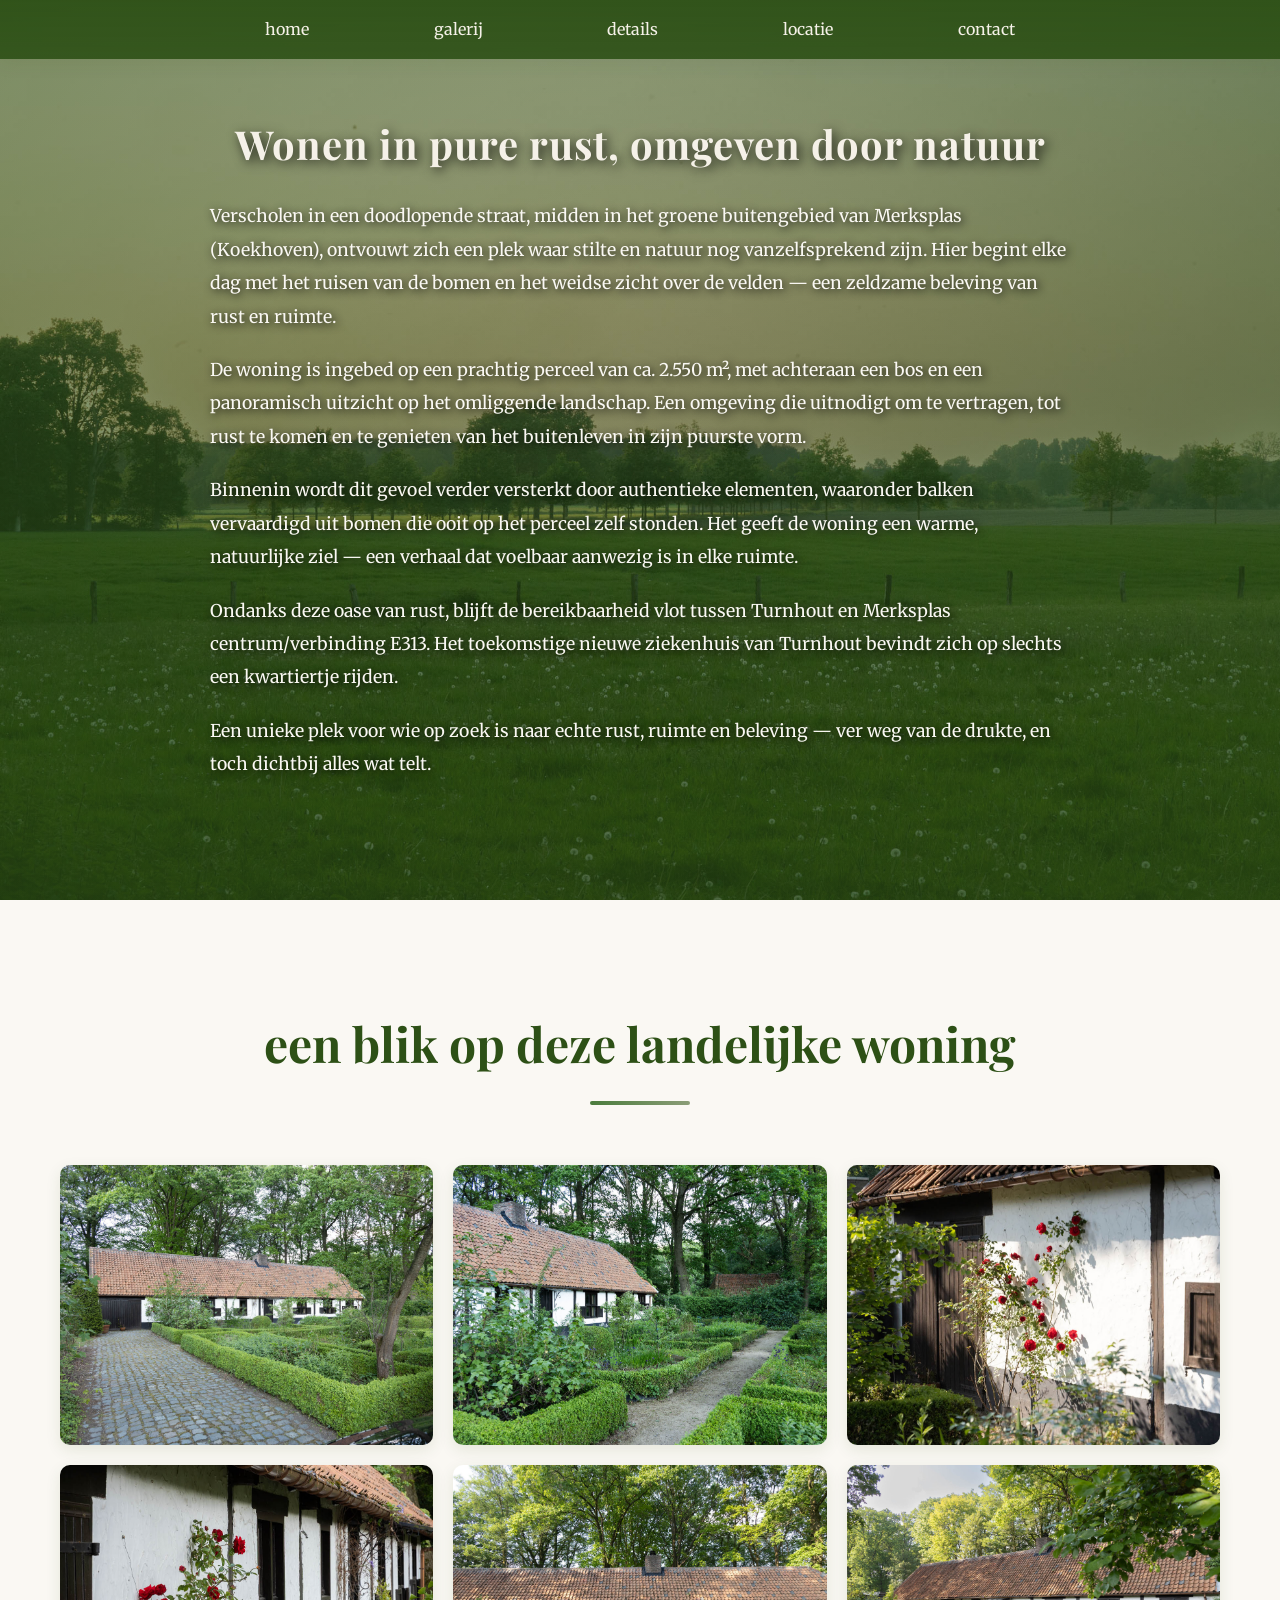
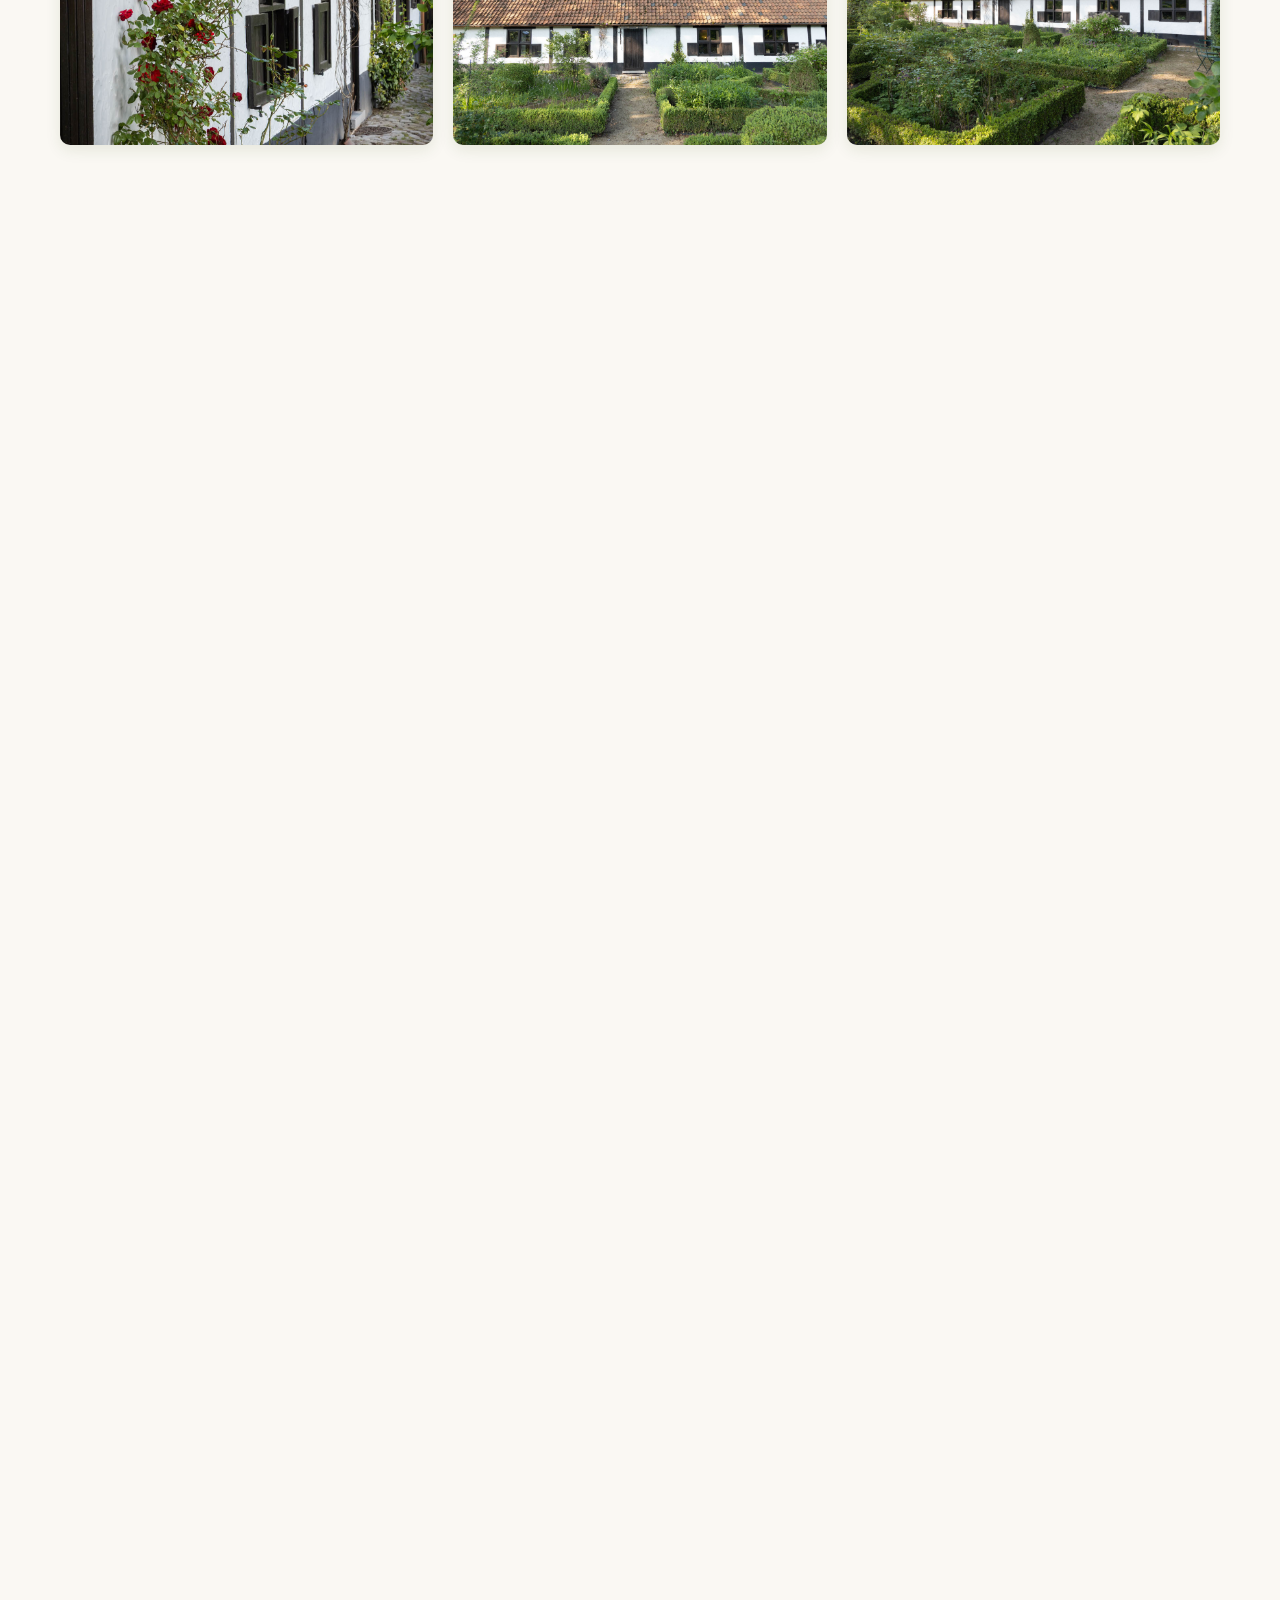
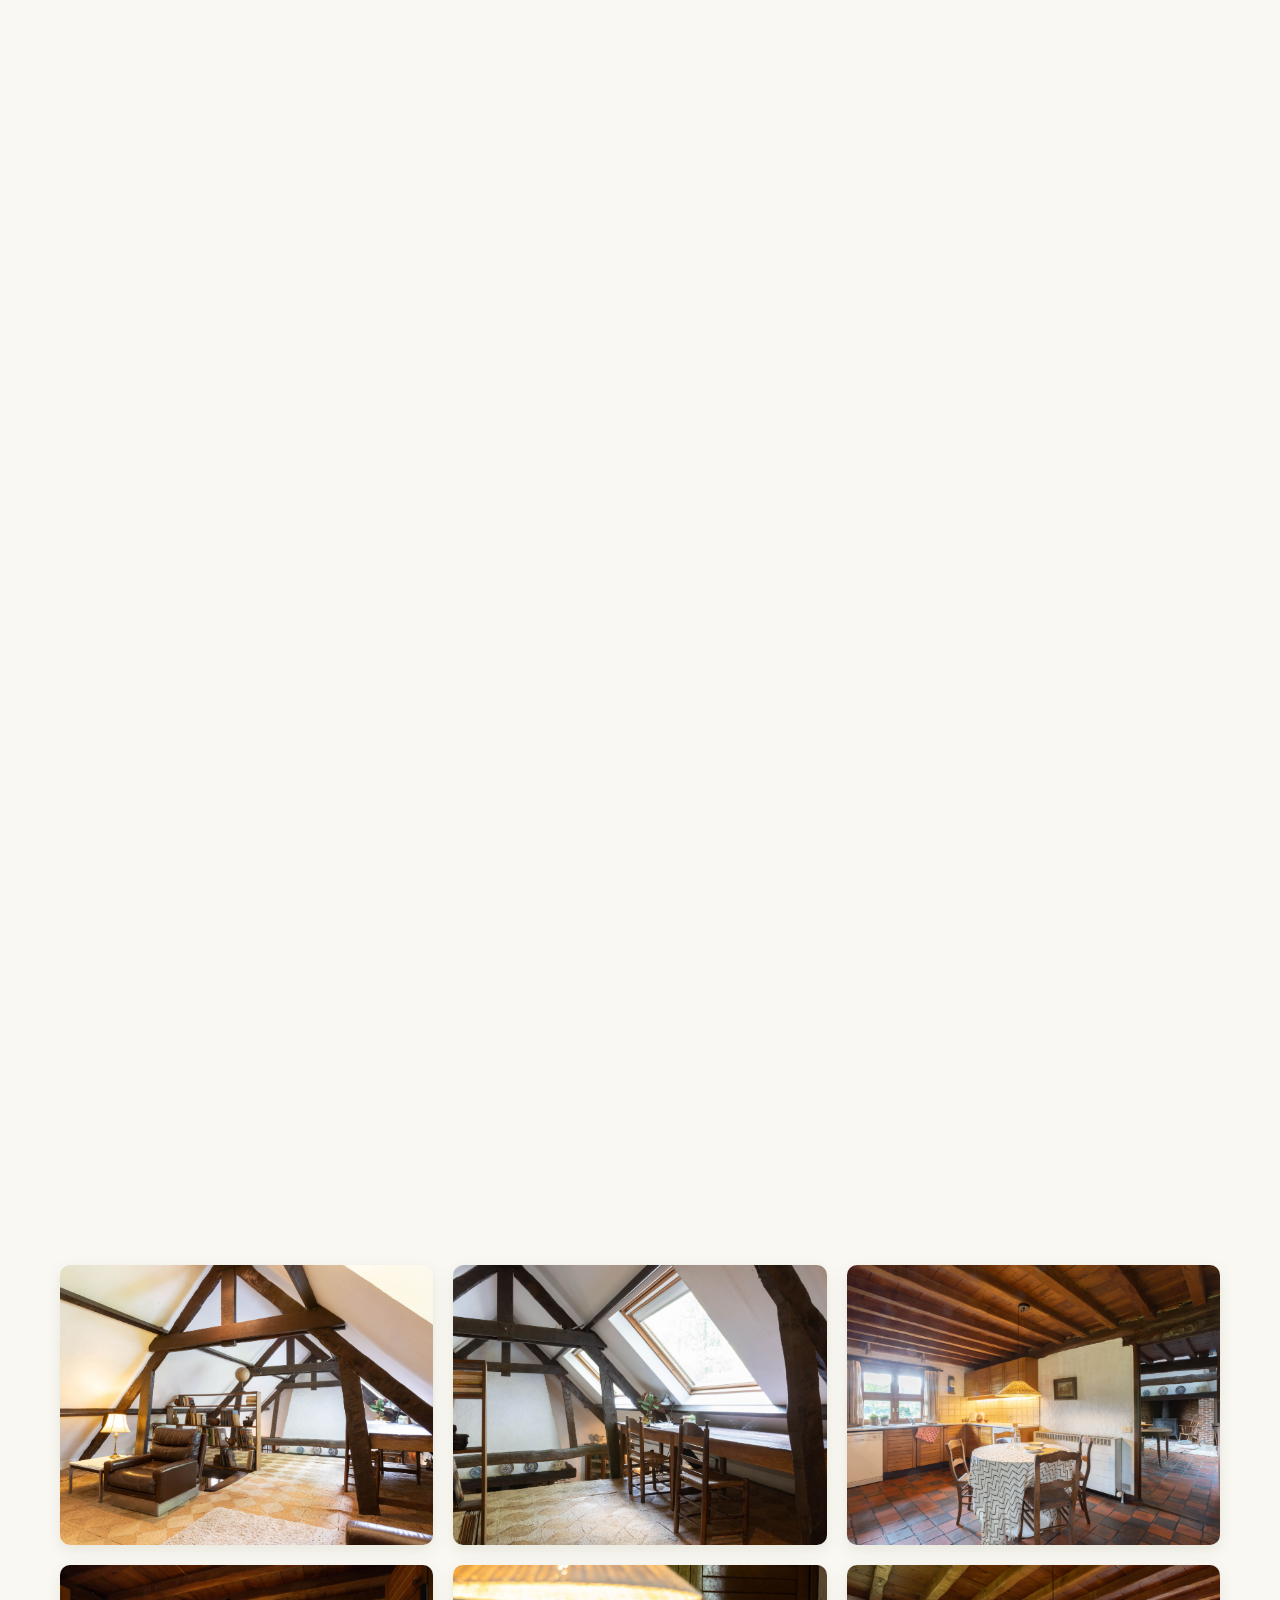
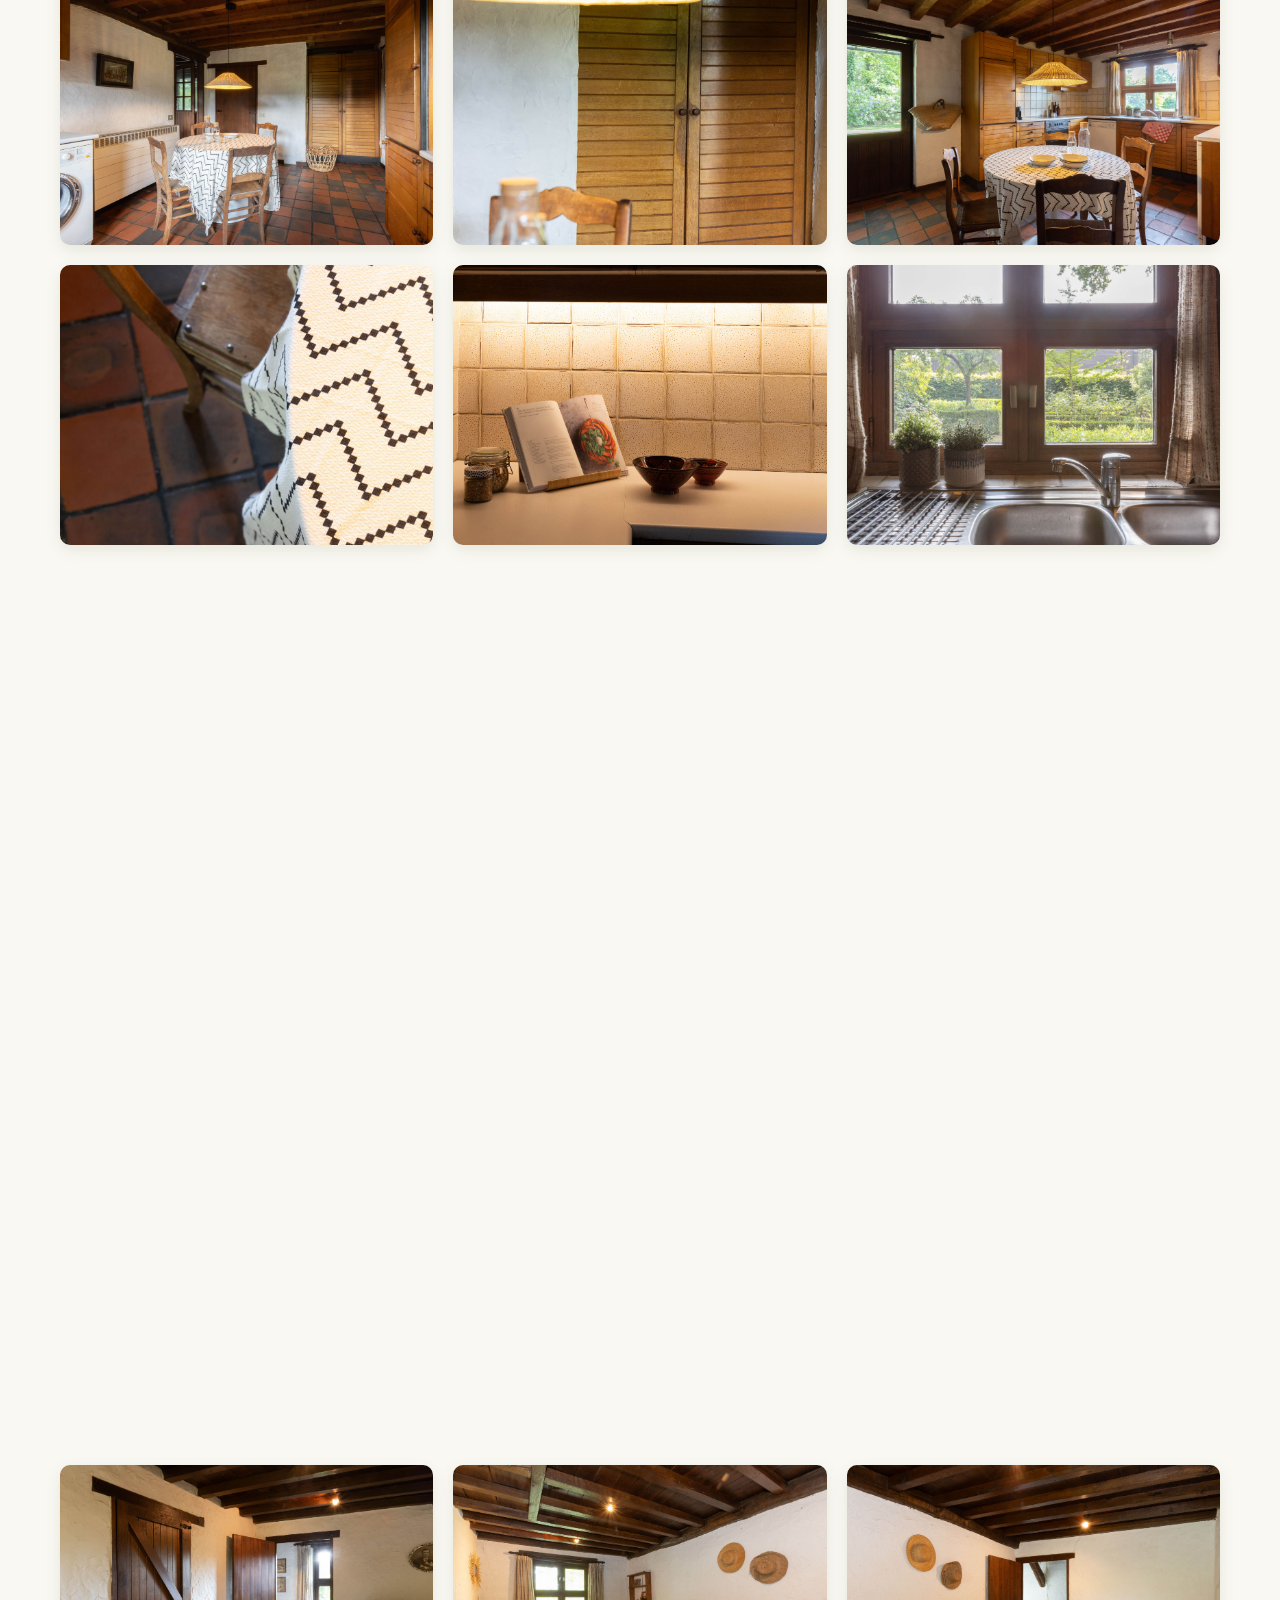
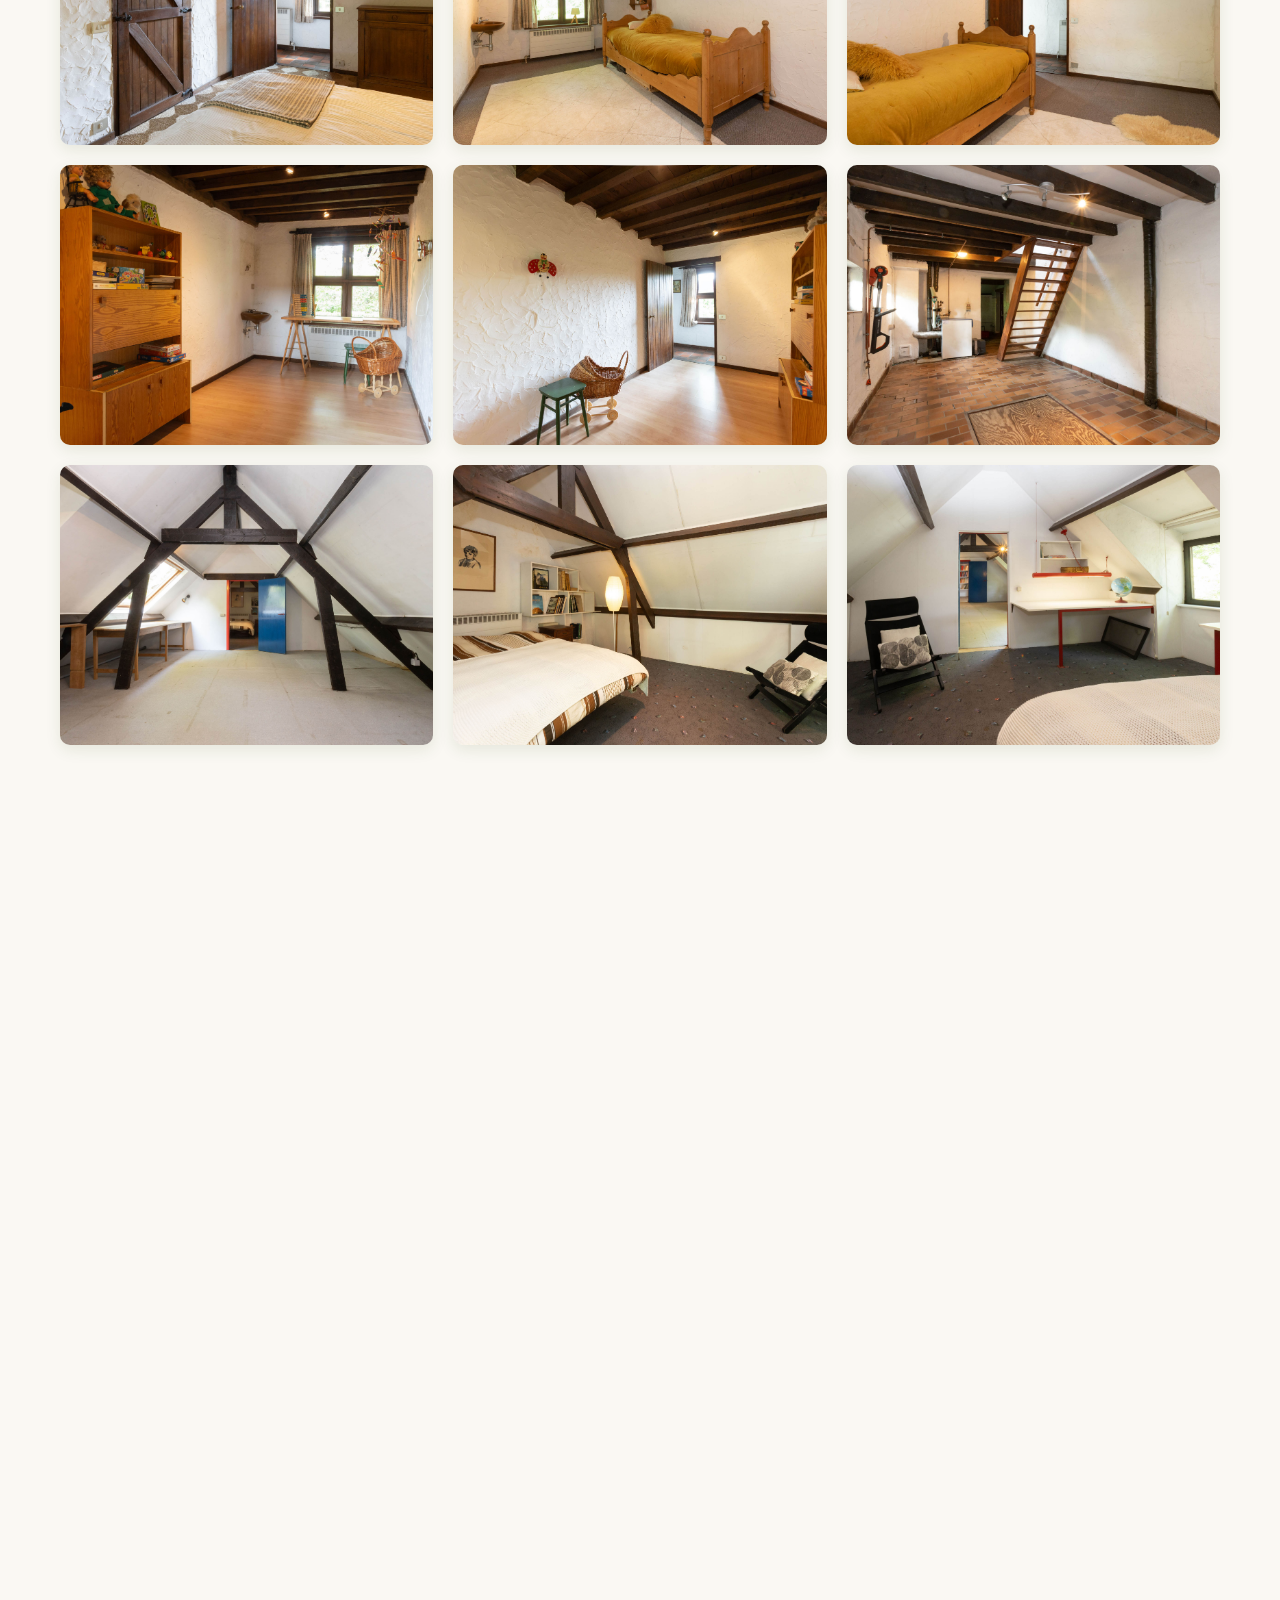
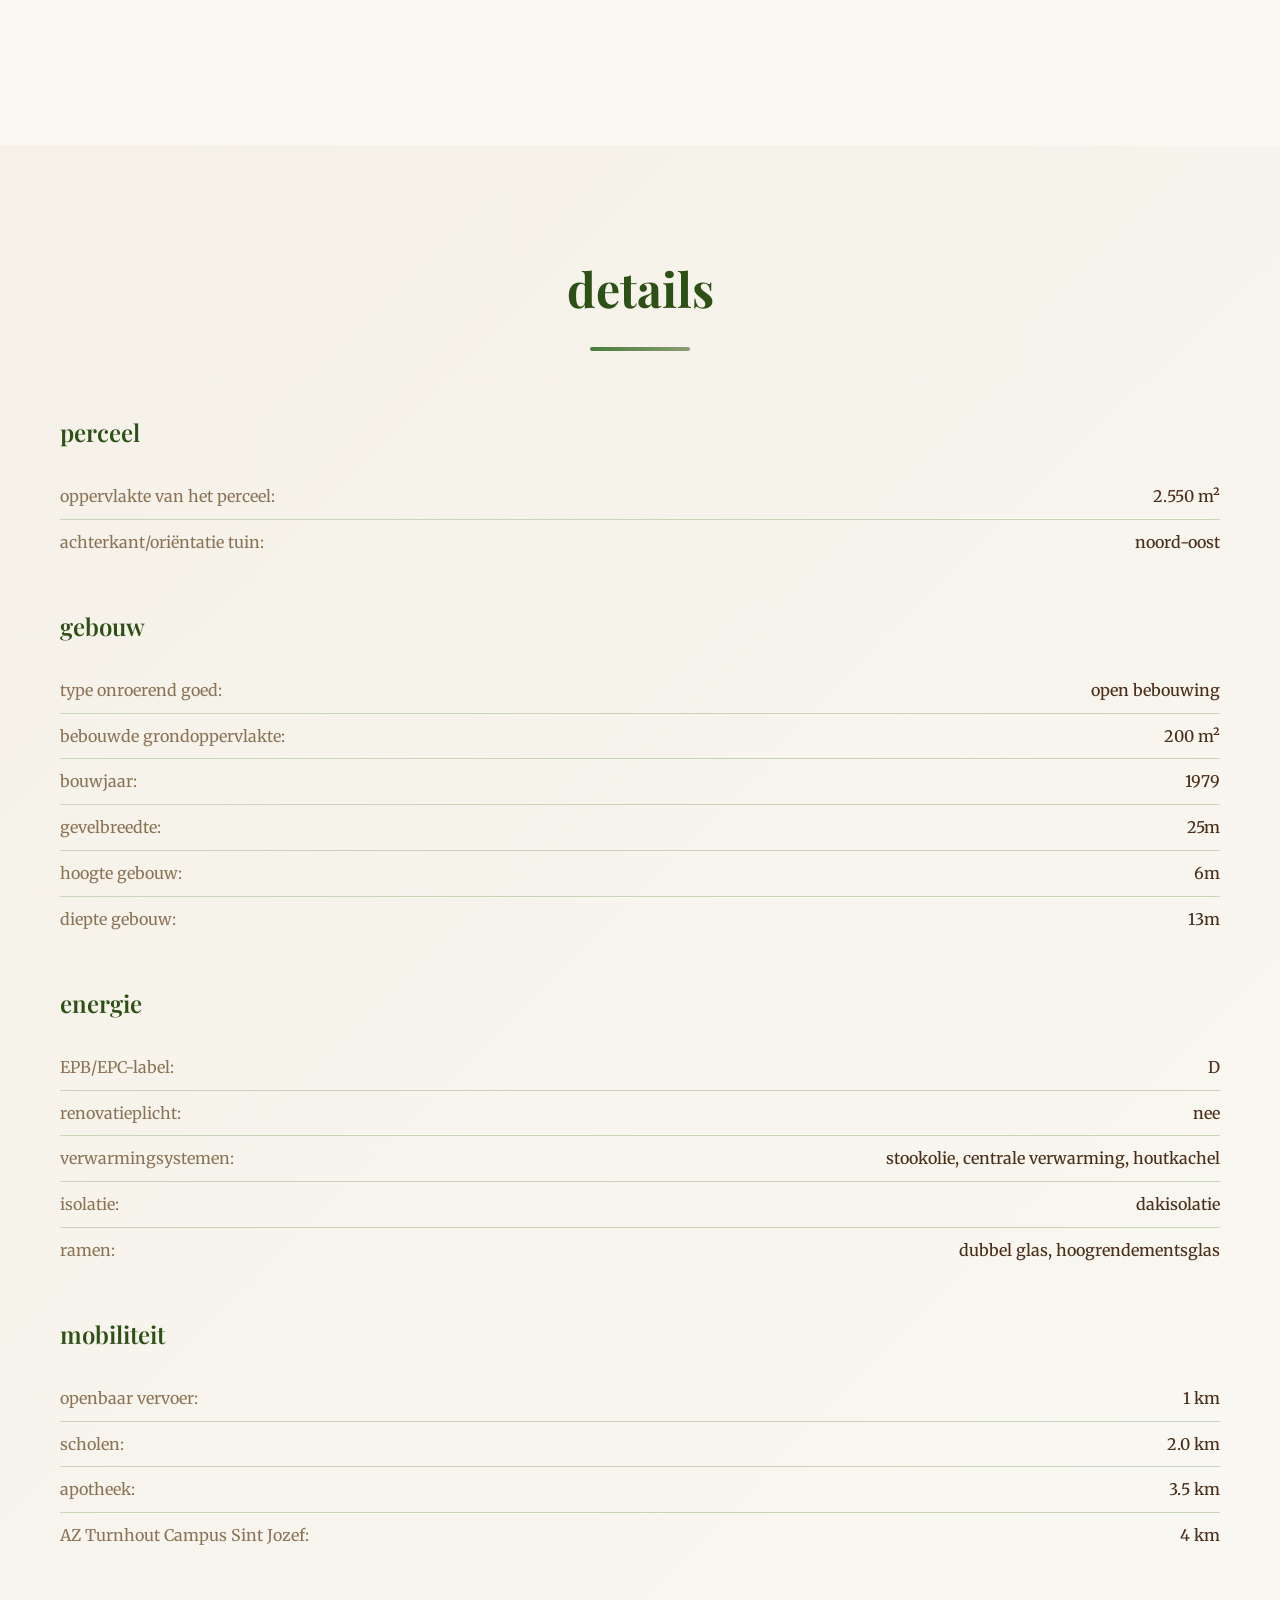
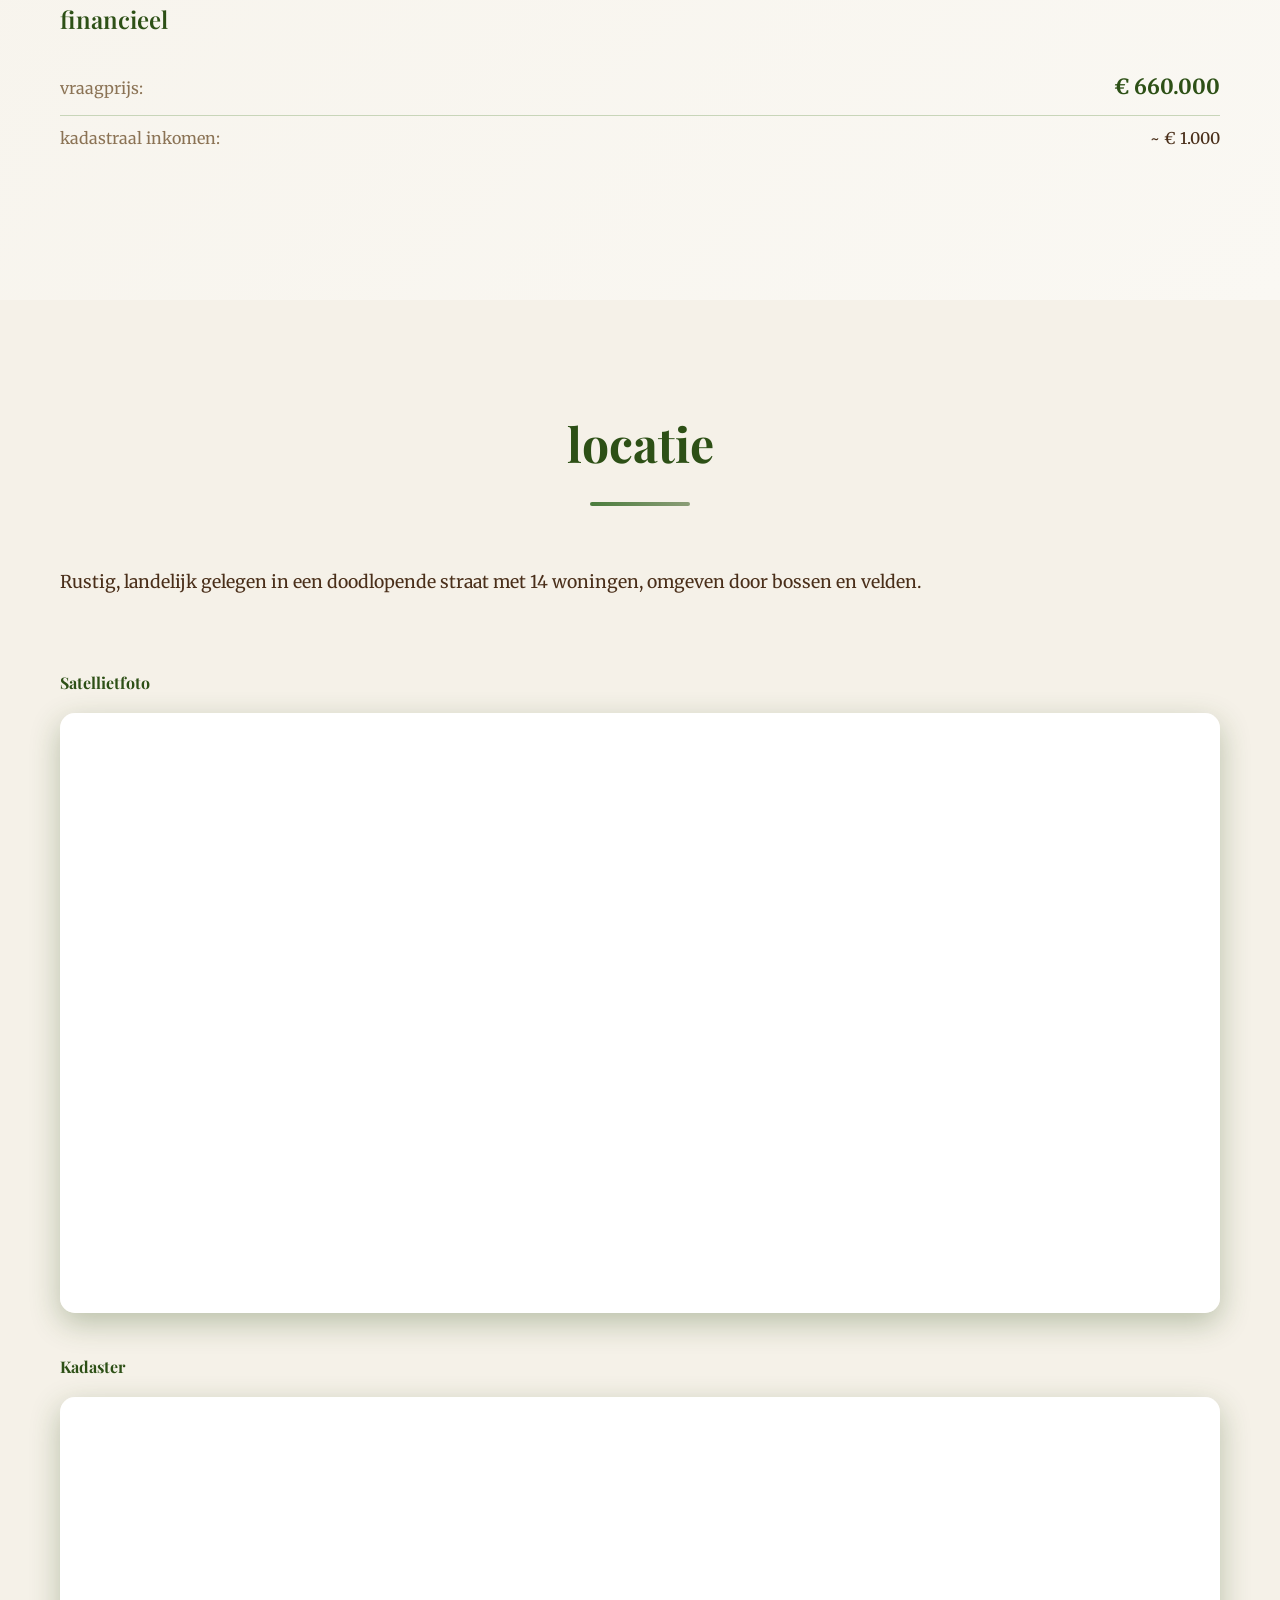
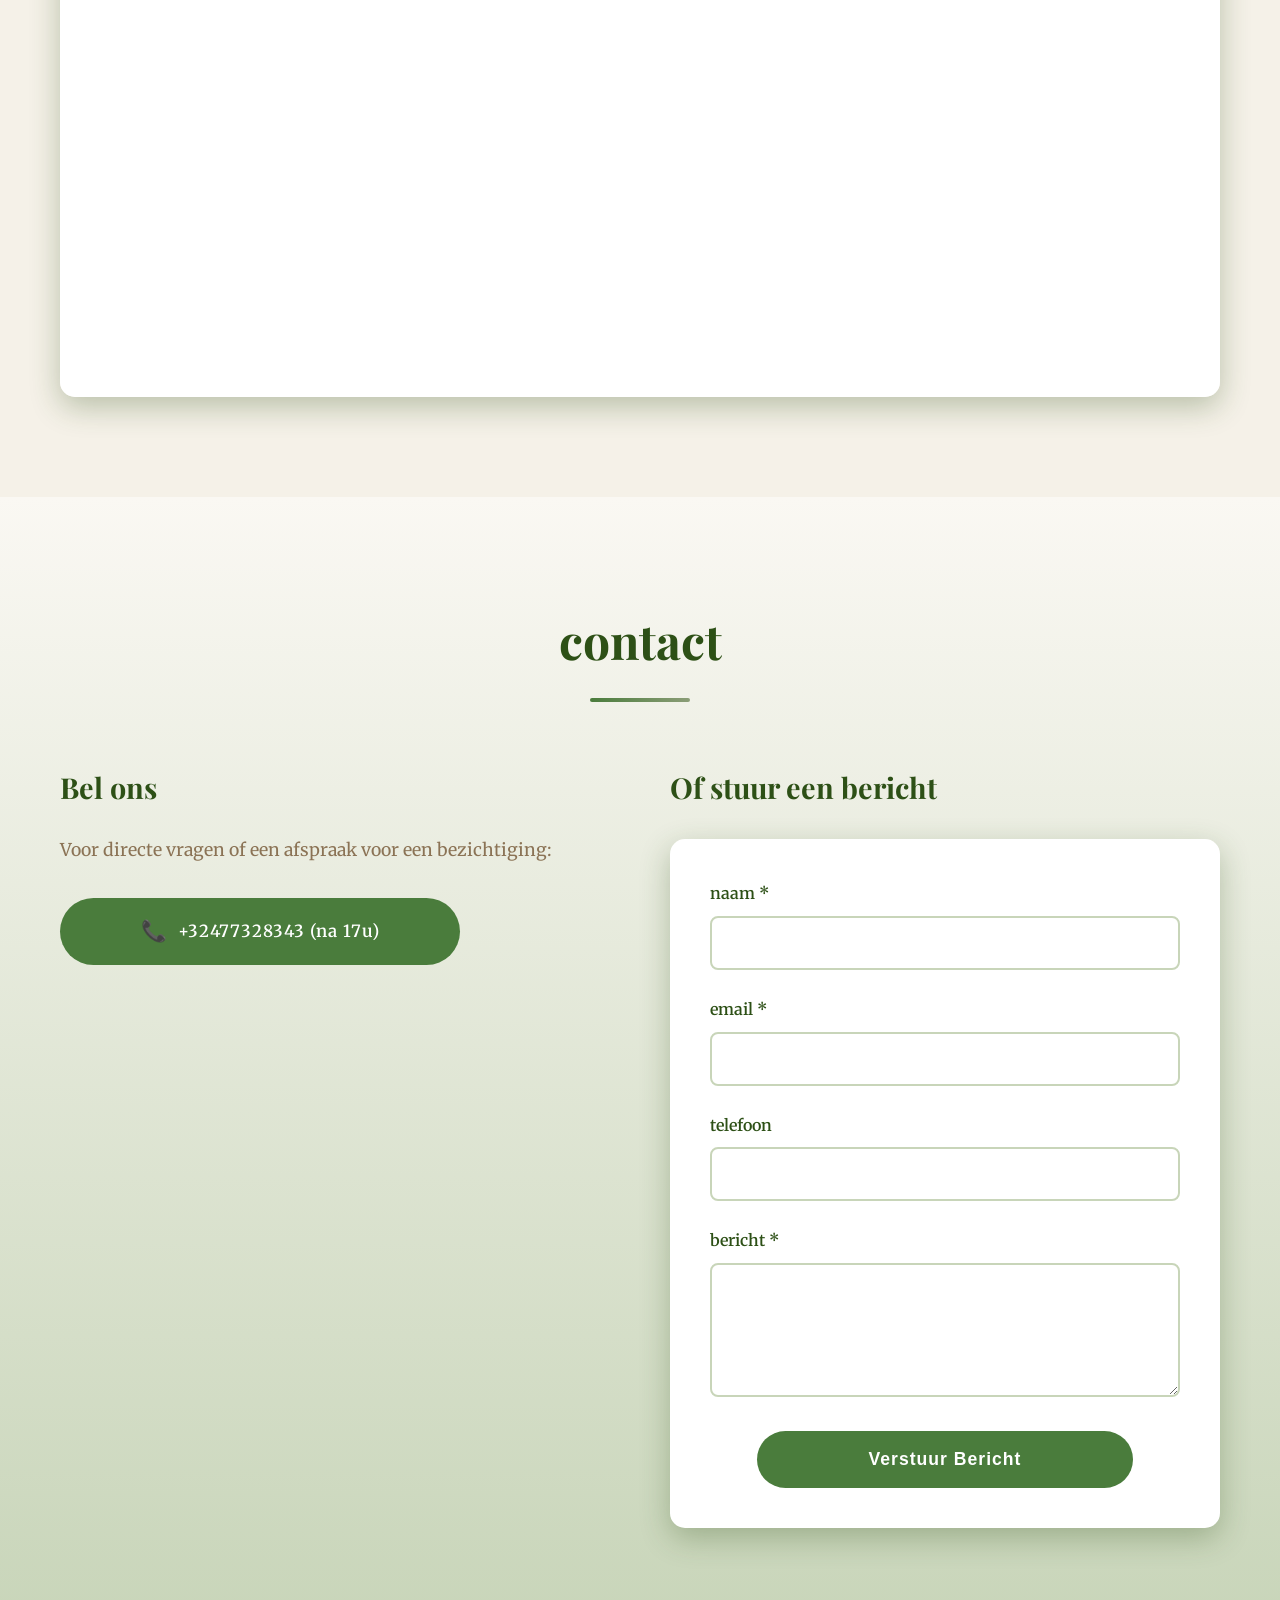
==== index.html @ d468560a "refresh" ====
<!DOCTYPE html>
<html lang="nl">
<head>
    <meta charset="UTF-8">
    <meta name="viewport" content="width=device-width, initial-scale=1.0">
    <link rel="stylesheet" href="styles.css">
    <link rel="preconnect" href="https://fonts.googleapis.com">
    <link rel="preconnect" href="https://fonts.gstatic.com" crossorigin>
    <link href="https://fonts.googleapis.com/css2?family=Merriweather:wght@300;400;700&family=Playfair+Display:wght@400;600;700&display=swap" rel="stylesheet">
</head>
<body>
    <!-- Navigation -->
    <nav class="navbar">
        <div class="nav-container">
            <ul class="nav-menu">
                <li><a href="#hero" class="nav-link">home</a></li>
                <li><a href="#gallery" class="nav-link">galerij</a></li>
                <li><a href="#details" class="nav-link">details</a></li>
                <li><a href="#location" class="nav-link">locatie</a></li>
                <li><a href="#contact" class="nav-link">contact</a></li>
            </ul>
            <div class="hamburger">
                <span></span>
                <span></span>
                <span></span>
            </div>
        </div>
    </nav>

    <!-- Hero Section -->
    <section id="hero" class="hero">
        <div class="hero-overlay"></div>
        <div class="hero-content">
 <h2 class="section-title">Wonen in pure rust, omgeven door natuur</h2>
<p>Verscholen in  een doodlopende straat, midden in het groene buitengebied van Merksplas (Koekhoven), ontvouwt zich een plek waar stilte en natuur nog vanzelfsprekend zijn. Hier begint elke dag met het ruisen van de bomen en het weidse zicht over de velden — een zeldzame beleving van rust en ruimte.</p>
<p>De woning is ingebed op een prachtig perceel van ca. 2.550 m², met achteraan een bos en een panoramisch uitzicht op het omliggende landschap. Een omgeving die uitnodigt om te vertragen, tot rust te komen en te genieten van het buitenleven in zijn puurste vorm.</p>
<p>Binnenin wordt dit gevoel verder versterkt door authentieke elementen, waaronder balken vervaardigd uit bomen die ooit op het perceel zelf stonden. Het geeft de woning een warme, natuurlijke ziel — een verhaal dat voelbaar aanwezig is in elke ruimte.</p>
<p>Ondanks deze oase van rust, blijft de bereikbaarheid vlot tussen Turnhout en Merksplas centrum/verbinding E313. Het toekomstige nieuwe ziekenhuis van Turnhout bevindt zich op slechts een kwartiertje rijden.</p>
<p>Een unieke plek voor wie op zoek is naar echte rust, ruimte en beleving — ver weg van de drukte, en toch dichtbij alles wat telt.</p>            
        </div>
    </section>

    <!-- Gallery Section -->
    <section id="gallery" class="gallery-section">
        <div class="container">
            <div class="section-header">
                <h2 class="section-title">een blik op deze landelijke woning</h2>
                <div class="title-underline"></div>
            </div>
            <div class="gallery-grid">
                <div class="gallery-item" data-index="0">
                    <img src="Hazepad_4_01.jpg" alt="Professional house exterior view" loading="lazy">
                    <div class="gallery-overlay">
                        <span class="view-text">View</span>
                    </div>
                </div>
                <div class="gallery-item" data-index="1">
                    <img src="Hazepad_4_02.jpg" alt="Professional house detail" loading="lazy">
                    <div class="gallery-overlay">
                        <span class="view-text">View</span>
                    </div>
                </div>
                <div class="gallery-item" data-index="2">
                    <img src="Hazepad_4_03.jpg" alt="Professional property view" loading="lazy">
                    <div class="gallery-overlay">
                        <span class="view-text">View</span>
                    </div>
                </div>
                <div class="gallery-item" data-index="3">
                    <img src="Hazepad_4_04.jpg" alt="Professional surrounding area" loading="lazy">
                    <div class="gallery-overlay">
                        <span class="view-text">View</span>
                    </div>
                </div>
                <div class="gallery-item" data-index="4">
                    <img src="Hazepad_4_05.jpg" alt="Professional house feature" loading="lazy">
                    <div class="gallery-overlay">
                        <span class="view-text">View</span>
                    </div>
                </div>
                <div class="gallery-item" data-index="5">
                    <img src="Hazepad_4_06.jpg" alt="Professional interior detail" loading="lazy">
                    <div class="gallery-overlay">
                        <span class="view-text">View</span>
                    </div>
                </div>
                <div class="gallery-item" data-index="6">
                    <img src="Hazepad_4_07.jpg" alt="Professional property feature" loading="lazy">
                    <div class="gallery-overlay">
                        <span class="view-text">View</span>
                    </div>
                </div>
                <div class="gallery-item" data-index="7">
                    <img src="Hazepad_4_08.jpg" alt="Professional house view" loading="lazy">
                    <div class="gallery-overlay">
                        <span class="view-text">View</span>
                    </div>
                </div>
                <div class="gallery-item" data-index="8">
                    <img src="Hazepad_4_09.jpg" alt="Professional exterior detail" loading="lazy">
                    <div class="gallery-overlay">
                        <span class="view-text">View</span>
                    </div>
                </div>
                <div class="gallery-item" data-index="9">
                    <img src="Hazepad_4_10.jpg" alt="Professional property landscape" loading="lazy">
                    <div class="gallery-overlay">
                        <span class="view-text">View</span>
                    </div>
                </div>
                <div class="gallery-item" data-index="10">
                    <img src="Hazepad_4_11.jpg" alt="Professional house interior" loading="lazy">
                    <div class="gallery-overlay">
                        <span class="view-text">View</span>
                    </div>
                </div>
                <div class="gallery-item" data-index="11">
                    <img src="Hazepad_4_12.jpg" alt="Professional room detail" loading="lazy">
                    <div class="gallery-overlay">
                        <span class="view-text">View</span>
                    </div>
                </div>
                <div class="gallery-item" data-index="12">
                    <img src="Hazepad_4_13.jpg" alt="Professional living space" loading="lazy">
                    <div class="gallery-overlay">
                        <span class="view-text">View</span>
                    </div>
                </div>
                <div class="gallery-item" data-index="13">
                    <img src="Hazepad_4_14.jpg" alt="Professional kitchen area" loading="lazy">
                    <div class="gallery-overlay">
                        <span class="view-text">View</span>
                    </div>
                </div>
                <div class="gallery-item" data-index="14">
                    <img src="Hazepad_4_15.jpg" alt="Professional bedroom view" loading="lazy">
                    <div class="gallery-overlay">
                        <span class="view-text">View</span>
                    </div>
                </div>
                <div class="gallery-item" data-index="15">
                    <img src="Hazepad_4_16.jpg" alt="Professional bathroom detail" loading="lazy">
                    <div class="gallery-overlay">
                        <span class="view-text">View</span>
                    </div>
                </div>
                <div class="gallery-item" data-index="16">
                    <img src="Hazepad_4_17.jpg" alt="Professional hallway view" loading="lazy">
                    <div class="gallery-overlay">
                        <span class="view-text">View</span>
                    </div>
                </div>
                <div class="gallery-item" data-index="17">
                    <img src="Hazepad_4_18.jpg" alt="Professional staircase detail" loading="lazy">
                    <div class="gallery-overlay">
                        <span class="view-text">View</span>
                    </div>
                </div>
                <div class="gallery-item" data-index="18">
                    <img src="Hazepad_4_19.jpg" alt="Professional window view" loading="lazy">
                    <div class="gallery-overlay">
                        <span class="view-text">View</span>
                    </div>
                </div>
                <div class="gallery-item" data-index="19">
                    <img src="Hazepad_4_20.jpg" alt="Professional door detail" loading="lazy">
                    <div class="gallery-overlay">
                        <span class="view-text">View</span>
                    </div>
                </div>
                <div class="gallery-item" data-index="20">
                    <img src="Hazepad_4_21.jpg" alt="Professional ceiling detail" loading="lazy">
                    <div class="gallery-overlay">
                        <span class="view-text">View</span>
                    </div>
                </div>
                <div class="gallery-item" data-index="21">
                    <img src="Hazepad_4_22.jpg" alt="Professional floor detail" loading="lazy">
                    <div class="gallery-overlay">
                        <span class="view-text">View</span>
                    </div>
                </div>
                <div class="gallery-item" data-index="22">
                    <img src="Hazepad_4_23.jpg" alt="Professional wall detail" loading="lazy">
                    <div class="gallery-overlay">
                        <span class="view-text">View</span>
                    </div>
                </div>
                <div class="gallery-item" data-index="23">
                    <img src="Hazepad_4_24.jpg" alt="Professional architectural detail" loading="lazy">
                    <div class="gallery-overlay">
                        <span class="view-text">View</span>
                    </div>
                </div>
                <div class="gallery-item" data-index="24">
                    <img src="Hazepad_4_25.jpg" alt="Professional garden view" loading="lazy">
                    <div class="gallery-overlay">
                        <span class="view-text">View</span>
                    </div>
                </div>
                <div class="gallery-item" data-index="25">
                    <img src="Hazepad_4_26.jpg" alt="Professional outdoor space" loading="lazy">
                    <div class="gallery-overlay">
                        <span class="view-text">View</span>
                    </div>
                </div>
                <div class="gallery-item" data-index="26">
                    <img src="Hazepad_4_27.jpg" alt="Professional backyard view" loading="lazy">
                    <div class="gallery-overlay">
                        <span class="view-text">View</span>
                    </div>
                </div>
                <div class="gallery-item" data-index="27">
                    <img src="Hazepad_4_28.jpg" alt="Professional front yard" loading="lazy">
                    <div class="gallery-overlay">
                        <span class="view-text">View</span>
                    </div>
                </div>
                <div class="gallery-item" data-index="28">
                    <img src="Hazepad_4_29.jpg" alt="Professional side view" loading="lazy">
                    <div class="gallery-overlay">
                        <span class="view-text">View</span>
                    </div>
                </div>
                <div class="gallery-item" data-index="29">
                    <img src="Hazepad_4_30.jpg" alt="Professional landscape detail" loading="lazy">
                    <div class="gallery-overlay">
                        <span class="view-text">View</span>
                    </div>
                </div>
                <div class="gallery-item" data-index="30">
                    <img src="Hazepad_4_31.jpg" alt="Professional tree view" loading="lazy">
                    <div class="gallery-overlay">
                        <span class="view-text">View</span>
                    </div>
                </div>
                <div class="gallery-item" data-index="31">
                    <img src="Hazepad_4_32.jpg" alt="Professional forest surroundings" loading="lazy">
                    <div class="gallery-overlay">
                        <span class="view-text">View</span>
                    </div>
                </div>
                <div class="gallery-item" data-index="32">
                    <img src="Hazepad_4_33.jpg" alt="Professional nature view" loading="lazy">
                    <div class="gallery-overlay">
                        <span class="view-text">View</span>
                    </div>
                </div>
                <div class="gallery-item" data-index="33">
                    <img src="Hazepad_4_34.jpg" alt="Professional greenery detail" loading="lazy">
                    <div class="gallery-overlay">
                        <span class="view-text">View</span>
                    </div>
                </div>
                <div class="gallery-item" data-index="34">
                    <img src="Hazepad_4_35.jpg" alt="Professional pathway view" loading="lazy">
                    <div class="gallery-overlay">
                        <span class="view-text">View</span>
                    </div>
                </div>
                <div class="gallery-item" data-index="35">
                    <img src="Hazepad_4_36.jpg" alt="Professional driveway detail" loading="lazy">
                    <div class="gallery-overlay">
                        <span class="view-text">View</span>
                    </div>
                </div>
                <div class="gallery-item" data-index="36">
                    <img src="Hazepad_4_37.jpg" alt="Professional entrance view" loading="lazy">
                    <div class="gallery-overlay">
                        <span class="view-text">View</span>
                    </div>
                </div>
                <div class="gallery-item" data-index="37">
                    <img src="Hazepad_4_38.jpg" alt="Professional porch detail" loading="lazy">
                    <div class="gallery-overlay">
                        <span class="view-text">View</span>
                    </div>
                </div>
                <div class="gallery-item" data-index="38">
                    <img src="Hazepad_4_39.jpg" alt="Professional deck view" loading="lazy">
                    <div class="gallery-overlay">
                        <span class="view-text">View</span>
                    </div>
                </div>
                <div class="gallery-item" data-index="39">
                    <img src="Hazepad_4_40.jpg" alt="Professional terrace detail" loading="lazy">
                    <div class="gallery-overlay">
                        <span class="view-text">View</span>
                    </div>
                </div>
                <div class="gallery-item" data-index="40">
                    <img src="Hazepad_4_41.jpg" alt="Professional balcony view" loading="lazy">
                    <div class="gallery-overlay">
                        <span class="view-text">View</span>
                    </div>
                </div>
                <div class="gallery-item" data-index="41">
                    <img src="Hazepad_4_42.jpg" alt="Professional roof detail" loading="lazy">
                    <div class="gallery-overlay">
                        <span class="view-text">View</span>
                    </div>
                </div>
                <div class="gallery-item" data-index="42">
                    <img src="Hazepad_4_43.jpg" alt="Professional chimney view" loading="lazy">
                    <div class="gallery-overlay">
                        <span class="view-text">View</span>
                    </div>
                </div>
                <div class="gallery-item" data-index="43">
                    <img src="Hazepad_4_44.jpg" alt="Professional gutter detail" loading="lazy">
                    <div class="gallery-overlay">
                        <span class="view-text">View</span>
                    </div>
                </div>
                <div class="gallery-item" data-index="44">
                    <img src="Hazepad_4_45.jpg" alt="Professional siding view" loading="lazy">
                    <div class="gallery-overlay">
                        <span class="view-text">View</span>
                    </div>
                </div>
                <div class="gallery-item" data-index="45">
                    <img src="Hazepad_4_46.jpg" alt="Professional foundation detail" loading="lazy">
                    <div class="gallery-overlay">
                        <span class="view-text">View</span>
                    </div>
                </div>
                <div class="gallery-item" data-index="46">
                    <img src="Hazepad_4_47.jpg" alt="Professional basement view" loading="lazy">
                    <div class="gallery-overlay">
                        <span class="view-text">View</span>
                    </div>
                </div>
                <div class="gallery-item" data-index="47">
                    <img src="Hazepad_4_48.jpg" alt="Professional attic detail" loading="lazy">
                    <div class="gallery-overlay">
                        <span class="view-text">View</span>
                    </div>
                </div>
                <div class="gallery-item" data-index="48">
                    <img src="Hazepad_4_49.jpg" alt="Professional storage space" loading="lazy">
                    <div class="gallery-overlay">
                        <span class="view-text">View</span>
                    </div>
                </div>
                <div class="gallery-item" data-index="49">
                    <img src="Hazepad_4_50.jpg" alt="Professional utility room" loading="lazy">
                    <div class="gallery-overlay">
                        <span class="view-text">View</span>
                    </div>
                </div>
                <div class="gallery-item" data-index="50">
                    <img src="Hazepad_4_51.jpg" alt="Professional laundry area" loading="lazy">
                    <div class="gallery-overlay">
                        <span class="view-text">View</span>
                    </div>
                </div>
                <div class="gallery-item" data-index="51">
                    <img src="Hazepad_4_52.jpg" alt="Professional garage view" loading="lazy">
                    <div class="gallery-overlay">
                        <span class="view-text">View</span>
                    </div>
                </div>
                <div class="gallery-item" data-index="52">
                    <img src="Hazepad_4_53.jpg" alt="Professional workshop detail" loading="lazy">
                    <div class="gallery-overlay">
                        <span class="view-text">View</span>
                    </div>
                </div>
                <div class="gallery-item" data-index="53">
                    <img src="Hazepad_4_54.jpg" alt="Professional shed view" loading="lazy">
                    <div class="gallery-overlay">
                        <span class="view-text">View</span>
                    </div>
                </div>
                <div class="gallery-item" data-index="54">
                    <img src="Hazepad_4_55.jpg" alt="Professional outbuilding detail" loading="lazy">
                    <div class="gallery-overlay">
                        <span class="view-text">View</span>
                    </div>
                </div>
                <div class="gallery-item" data-index="55">
                    <img src="Hazepad_4_56.jpg" alt="Professional fence view" loading="lazy">
                    <div class="gallery-overlay">
                        <span class="view-text">View</span>
                    </div>
                </div>
                <div class="gallery-item" data-index="56">
                    <img src="Hazepad_4_57.jpg" alt="Professional gate detail" loading="lazy">
                    <div class="gallery-overlay">
                        <span class="view-text">View</span>
                    </div>
                </div>
                <div class="gallery-item" data-index="57">
                    <img src="Hazepad_4_58.jpg" alt="Professional boundary view" loading="lazy">
                    <div class="gallery-overlay">
                        <span class="view-text">View</span>
                    </div>
                </div>
                <div class="gallery-item" data-index="58">
                    <img src="Hazepad_4_59.jpg" alt="Professional property line" loading="lazy">
                    <div class="gallery-overlay">
                        <span class="view-text">View</span>
                    </div>
                </div>
                <div class="gallery-item" data-index="59">
                    <img src="Hazepad_4_60.jpg" alt="Professional neighborhood view" loading="lazy">
                    <div class="gallery-overlay">
                        <span class="view-text">View</span>
                    </div>
                </div>
                <div class="gallery-item" data-index="60">
                    <img src="Hazepad_4_61.jpg" alt="Professional street view" loading="lazy">
                    <div class="gallery-overlay">
                        <span class="view-text">View</span>
                    </div>
                </div>
                <div class="gallery-item" data-index="61">
                    <img src="Hazepad_4_62.jpg" alt="Professional aerial perspective" loading="lazy">
                    <div class="gallery-overlay">
                        <span class="view-text">View</span>
                    </div>
                </div>
                <div class="gallery-item" data-index="62">
                    <img src="Hazepad_4_63.jpg" alt="Professional overview shot" loading="lazy">
                    <div class="gallery-overlay">
                        <span class="view-text">View</span>
                    </div>
                </div>
                <div class="gallery-item" data-index="63">
                    <img src="Hazepad_4_64.jpg" alt="Professional wide angle view" loading="lazy">
                    <div class="gallery-overlay">
                        <span class="view-text">View</span>
                    </div>
                </div>
                <div class="gallery-item" data-index="64">
                    <img src="Hazepad_4_65.jpg" alt="Professional close-up detail" loading="lazy">
                    <div class="gallery-overlay">
                        <span class="view-text">View</span>
                    </div>
                </div>
                <div class="gallery-item" data-index="65">
                    <img src="Hazepad_4_66.jpg" alt="Professional texture detail" loading="lazy">
                    <div class="gallery-overlay">
                        <span class="view-text">View</span>
                    </div>
                </div>
                <div class="gallery-item" data-index="66">
                    <img src="Hazepad_4_67.jpg" alt="Professional material detail" loading="lazy">
                    <div class="gallery-overlay">
                        <span class="view-text">View</span>
                    </div>
                </div>
                <div class="gallery-item" data-index="67">
                    <img src="Hazepad_4_68.jpg" alt="Professional craftsmanship detail" loading="lazy">
                    <div class="gallery-overlay">
                        <span class="view-text">View</span>
                    </div>
                </div>
                <div class="gallery-item" data-index="68">
                    <img src="Hazepad_4_69.jpg" alt="Professional woodwork detail" loading="lazy">
                    <div class="gallery-overlay">
                        <span class="view-text">View</span>
                    </div>
                </div>
                <div class="gallery-item" data-index="69">
                    <img src="Hazepad_4_70.jpg" alt="Professional oak beam detail" loading="lazy">
                    <div class="gallery-overlay">
                        <span class="view-text">View</span>
                    </div>
                </div>
                <div class="gallery-item" data-index="70">
                    <img src="Hazepad_4_71.jpg" alt="Professional structural detail" loading="lazy">
                    <div class="gallery-overlay">
                        <span class="view-text">View</span>
                    </div>
                </div>
                <div class="gallery-item" data-index="71">
                    <img src="Hazepad_4_72.jpg" alt="Professional construction detail" loading="lazy">
                    <div class="gallery-overlay">
                        <span class="view-text">View</span>
                    </div>
                </div>
                <div class="gallery-item" data-index="72">
                    <img src="Hazepad_4_73.jpg" alt="Professional building detail" loading="lazy">
                    <div class="gallery-overlay">
                        <span class="view-text">View</span>
                    </div>
                </div>
                <div class="gallery-item" data-index="73">
                    <img src="Hazepad_4_74.jpg" alt="Professional architecture detail" loading="lazy">
                    <div class="gallery-overlay">
                        <span class="view-text">View</span>
                    </div>
                </div>
                <div class="gallery-item" data-index="74">
                    <img src="Hazepad_4_75.jpg" alt="Professional design detail" loading="lazy">
                    <div class="gallery-overlay">
                        <span class="view-text">View</span>
                    </div>
                </div>
                <div class="gallery-item" data-index="75">
                    <img src="Hazepad_4_76.jpg" alt="Professional style detail" loading="lazy">
                    <div class="gallery-overlay">
                        <span class="view-text">View</span>
                    </div>
                </div>
                <div class="gallery-item" data-index="76">
                    <img src="Hazepad_4_77.jpg" alt="Professional character detail" loading="lazy">
                    <div class="gallery-overlay">
                        <span class="view-text">View</span>
                    </div>
                </div>
            </div>
        </div>
    </section>

    <!-- Lightbox -->
    <div id="lightbox" class="lightbox">
        <button class="lightbox-close">&times;</button>
        <button class="lightbox-prev">&#10094;</button>
        <button class="lightbox-next">&#10095;</button>
        <img src="" alt="Gallery image" class="lightbox-image">
        <div class="lightbox-counter"></div>
    </div>
    <!-- Property Details Section -->
    <section id="details" class="details-section">
        <div class="container">
            <div class="section-header">
                <h2 class="section-title">details</h2>
                <div class="title-underline"></div>
            </div>
            <div class="details-content">
                <div class="details-group">
                    <h3>perceel</h3>
                    <div class="details-grid">
                        <div class="detail-item">
                            <span class="detail-label">oppervlakte van het perceel:</span>
                            <span class="detail-value">2.550 m²</span>
                        </div>
                        <div class="detail-item">
                            <span class="detail-label">achterkant/oriëntatie tuin:</span>
                            <span class="detail-value">noord-oost</span>
                        </div>
                    </div>
                </div>

                <div class="details-group">
                    <h3>gebouw</h3>
                    <div class="details-grid">
                        <div class="detail-item">
                            <span class="detail-label">type onroerend goed:</span>
                            <span class="detail-value">open bebouwing</span>
                        </div>
                        <div class="detail-item">
                            <span class="detail-label">bebouwde grondoppervlakte:</span>
                            <span class="detail-value">200 m²</span>
                        </div>
                        <div class="detail-item">
                            <span class="detail-label">bouwjaar:</span>
                            <span class="detail-value">1979</span>
                        </div>
                        <div class="detail-item">
                            <span class="detail-label">gevelbreedte:</span>
                            <span class="detail-value">25m</span>
                        </div>
                        <div class="detail-item">
                            <span class="detail-label">hoogte gebouw:</span>
                            <span class="detail-value">6m</span>
                        </div>
                        <div class="detail-item">
                            <span class="detail-label">diepte gebouw:</span>
                            <span class="detail-value">13m</span>
                        </div>
                    </div>
                </div>

                <div class="details-group">
                    <h3>energie</h3>
                    <div class="details-grid">
                        <div class="detail-item">
                            <span class="detail-label">EPB/EPC-label:</span>
                            <span class="detail-value">D</span>
                        </div>
                        <div class="detail-item">
                            <span class="detail-label">renovatieplicht:</span>
                            <span class="detail-value">nee</span>
                        </div>
                        <div class="detail-item">
                            <span class="detail-label">verwarmingsystemen:</span>
                            <span class="detail-value">stookolie, centrale verwarming, houtkachel</span>
                        </div>
                        <div class="detail-item">
                            <span class="detail-label">isolatie:</span>
                            <span class="detail-value">dakisolatie</span>
                        </div>
                        <div class="detail-item">
                            <span class="detail-label">ramen:</span>
                            <span class="detail-value">dubbel glas, hoogrendementsglas</span>
                        </div>
                    </div>
                </div>

                <div class="details-group">
                    <h3>mobiliteit</h3>
                    <div class="details-grid">
                        <div class="detail-item">
                            <span class="detail-label">openbaar vervoer:</span>
                            <span class="detail-value">1 km</span>
                        </div>
                        <div class="detail-item">
                            <span class="detail-label">scholen:</span>
                            <span class="detail-value">2.0 km</span>
                        </div>
                        <div class="detail-item">
                            <span class="detail-label">apotheek:</span>
                            <span class="detail-value">3.5 km</span>
                        </div>
                        <div class="detail-item">
                            <span class="detail-label">AZ Turnhout Campus Sint Jozef:</span>
                            <span class="detail-value">4 km</span>
                        </div>
                    </div>
                </div>

                <div class="details-group">
                    <h3>financieel</h3>
                    <div class="details-grid">
                        <div class="detail-item">
                            <span class="detail-label">vraagprijs:</span>
                            <span class="detail-value" style="font-size: 1.3rem; font-weight: 700; color: var(--forest-green);">€ 660.000</span>
                        </div>
                        <div class="detail-item">
                            <span class="detail-label">kadastraal inkomen:</span>
                            <span class="detail-value">~ € 1.000</span>
                        </div>
                    </div>
                </div>
            </div>
        </div>
    </section>

    <!-- Location Section -->
    <section id="location" class="location-section">
        <div class="container">
            <div class="section-header">
                <h2 class="section-title">locatie</h2>
                <div class="title-underline"></div>
            </div>
            <div class="location-content">
                <div class="location-text">
                    <p>Rustig, landelijk gelegen in een doodlopende straat met 14 woningen, omgeven door bossen en velden.</p>
                </div>
                <div class="location-maps">
                    <div class="location-map-item">
                        <h4 style="margin-bottom: 15px; color: var(--forest-green); font-family: var(--font-heading);">Satellietfoto</h4>
                        <div class="location-image">
                            <iframe
                                src="https://www.google.com/maps/embed?pb=!1m18!1m12!1m3!1d620.5!2d4.9567!3d51.3567!2m3!1f0!2f0!3f0!3m2!1i1024!2i768!4f13.1!3m3!1m2!1s0x47c6c0e8b8b8b8b8%3A0x0!2sHazenpad%204%2C%202330%20Merksplas!5e1!3m2!1snl!2sbe!4v1234567890"
                                width="100%"
                                height="600"
                                style="border:0; border-radius: 8px;"
                                allowfullscreen=""
                                loading="lazy"
                                referrerpolicy="no-referrer-when-downgrade">
                            </iframe>
                        </div>
                    </div>
                    <div class="location-map-item">
                        <h4 style="margin-bottom: 15px; color: var(--forest-green); font-family: var(--font-heading);">Kadaster</h4>
                        <div class="location-image">
                            <iframe
                                src="https://www.geopunt.be/embed/b4d0d471-5471-4dd6-819a-888a33c344ae/?searchbar=0&zoomgeolocation=0&zoomflanders=0&zoomfixed=0"
                                width="100%"
                                height="600"
                                style="border:0; border-radius: 8px;"
                                allowfullscreen=""
                                allow="geolocation"
                                loading="lazy">
                            </iframe>
                        </div>
                    </div>
                </div>
            </div>
        </div>
    </section>

    <!-- Contact Section -->
    <section id="contact" class="contact-section">
        <div class="container">
            <div class="section-header">
                <h2 class="section-title">contact</h2>
                <div class="title-underline"></div>
            </div>
            <div class="contact-content">
                <div class="contact-info">
                    <h3>Bel ons</h3>
                    <p>Voor directe vragen of een afspraak voor een bezichtiging:</p>
                    <a href="tel:+32477328343" class="phone-link">
                        <span class="phone-icon">📞</span>
                        <span class="phone-number">+32477328343 (na 17u)</span>
                    </a>
                </div>
                <div class="contact-form-wrapper">
                    <h3>Of stuur een bericht</h3>
                    <form id="contactForm" class="contact-form">
                    <!-- Web3Forms Access Key -->
                    <input type="hidden" name="access_key" value="f2d21efb-72d2-4398-b35a-68c557a306c3">
                    
                    <!-- Honeypot Spam Protection -->
                    <input type="checkbox" name="botcheck" class="hidden" style="display: none;">
                    
                    <!-- Extra info voor in de email -->
                    <input type="hidden" name="subject" value="Nieuwe interesse: Hazenpad 4, Merksplas">
                    <input type="hidden" name="from_name" value="Hazenpad 4 Website">
                    
                    <div class="form-group">
                        <label for="name">naam *</label>
                        <input type="text" id="name" name="name" required>
                    </div>
                    <div class="form-group">
                        <label for="email">email *</label>
                        <input type="email" id="email" name="email" required>
                    </div>
                    <div class="form-group">
                        <label for="phone">telefoon</label>
                        <input type="tel" id="phone" name="phone">
                    </div>
                    <div class="form-group">
                        <label for="message">bericht *</label>
                        <textarea id="message" name="message" rows="5" required></textarea>
                    </div>
                    <button type="submit" class="submit-button">Verstuur Bericht</button>
                    <p id="form-status" class="form-status"></p>
                </form>
                </div>
            </div>
        </div>
    </section>

    <script src="script.js"></script>
</body>
</html>
---- styles.css ----
/* ===================================
   CSS Reset & Base Styles
   =================================== */
* {
    margin: 0;
    padding: 0;
    box-sizing: border-box;
}

:root {
    /* Color Palette - Rustic & Forest Theme */
    --forest-green: #2d5016;
    --moss-green: #4a7c3c;
    --sage-green: #8b9d77;
    --light-sage: #c8d5b9;
    --cream: #f5f1e8;
    --warm-white: #faf8f3;
    --oak-brown: #6b4423;
    --dark-oak: #4a2f1a;
    --bark-brown: #3d2817;
    --earth-tone: #8b7355;
    --shadow: rgba(45, 80, 22, 0.1);
    --shadow-dark: rgba(45, 80, 22, 0.3);
    
    /* Typography */
    --font-heading: 'Playfair Display', serif;
    --font-body: 'Merriweather', serif;
    
    /* Spacing */
    --section-padding: 100px 0;
    --container-padding: 0 20px;
}

html {
    scroll-behavior: smooth;
}

body {
    font-family: var(--font-body);
    color: var(--bark-brown);
    background-color: var(--warm-white);
    line-height: 1.8;
    overflow-x: hidden;
}

.container {
    max-width: 1200px;
    margin: 0 auto;
    padding: var(--container-padding);
}

/* ===================================
   Navigation
   =================================== */
.navbar {
    position: fixed;
    top: 0;
    left: 0;
    right: 0;
    background: linear-gradient(to bottom, rgba(45, 80, 22, 0.95), rgba(45, 80, 22, 0.9));
    backdrop-filter: blur(10px);
    z-index: 1000;
    padding: 15px 0;
    transition: all 0.3s ease;
    box-shadow: 0 2px 20px var(--shadow);
}

.nav-container {
    max-width: 1200px;
    margin: 0 auto;
    padding: 0 20px;
    display: flex;
    justify-content: center;
    align-items: center;
    width: 100%;
}

.nav-menu {
    display: flex;
    list-style: none;
    gap: 50px;
    justify-content: space-evenly;
    width: 100%;
    max-width: 900px;
}

.nav-link {
    color: var(--cream);
    text-decoration: none;
    font-size: 1rem;
    font-weight: 400;
    transition: color 0.3s ease;

.export-config-button {
    position: fixed !important;
    bottom: 90px !important;
    right: 30px !important;
    background: linear-gradient(135deg, #4a7c3c, #2d5016) !important;
    color: white !important;
    border: none !important;
    padding: 15px 25px !important;
    border-radius: 50px !important;
    font-size: 0.95rem !important;
    font-weight: 600 !important;
    cursor: pointer !important;
    box-shadow: 0 4px 20px rgba(0, 0, 0, 0.3) !important;
    transition: all 0.3s ease !important;
    z-index: 99999 !important;
    opacity: 1 !important;
    visibility: visible !important;
}

.export-config-button:hover {
    transform: translateY(-3px);
    box-shadow: 0 6px 25px rgba(0, 0, 0, 0.4);
    background: linear-gradient(135deg, #5a8c4c, #3d6026);
}

.clear-cache-button {
    position: fixed !important;
    bottom: 150px !important;
    right: 30px !important;
    background: linear-gradient(135deg, #8b9d77, #6b7d57) !important;
    color: white !important;
    border: none !important;
    padding: 15px 25px !important;
    border-radius: 50px !important;
    font-size: 0.95rem !important;
    font-weight: 600 !important;
    cursor: pointer !important;
    box-shadow: 0 4px 20px rgba(0, 0, 0, 0.3) !important;
    transition: all 0.3s ease !important;
    z-index: 99999 !important;
    opacity: 1 !important;
    visibility: visible !important;
}

.clear-cache-button:hover {
    transform: translateY(-3px);
    box-shadow: 0 6px 25px rgba(0, 0, 0, 0.4);
    background: linear-gradient(135deg, #9bad87, #7b8d67);
}

.gallery-notification {
    position: fixed;
    top: 100px;
    left: 50%;
    transform: translateX(-50%) translateY(-20px);
    background: white;
    color: var(--forest-green);
    padding: 20px 30px;
    border-radius: 15px;
    box-shadow: 0 8px 30px rgba(0, 0, 0, 0.3);
    z-index: 1000;
    max-width: 90%;
    width: 600px;
    text-align: center;
    font-weight: 600;
    opacity: 0;
    transition: all 0.3s ease;
    border: 3px solid var(--moss-green);
}

.gallery-notification.show {
    opacity: 1;
    transform: translateX(-50%) translateY(0);
}

@media (max-width: 768px) {
    .export-config-button {
        bottom: 80px;
        right: 20px;
        padding: 12px 18px;
        font-size: 0.85rem;
    }
    
    .clear-cache-button {
        bottom: 135px;
        right: 20px;
        padding: 12px 18px;
        font-size: 0.85rem;
    }
    
    .gallery-notification {
        width: 90%;
        padding: 15px 20px;
        font-size: 0.9rem;
    }
}
    position: relative;
}

.nav-link::after {
    content: '';
    position: absolute;
    bottom: -5px;
    left: 0;
    width: 0;
    height: 2px;
    background-color: var(--light-sage);
    transition: width 0.3s ease;
}

.nav-link:hover {
    color: var(--light-sage);
}

.nav-link:hover::after {
    width: 100%;
}

.hamburger {
    display: none;
    flex-direction: column;
    cursor: pointer;
    gap: 5px;
}

.hamburger span {
    width: 25px;
    height: 3px;
    background-color: var(--cream);
    transition: all 0.3s ease;
}

/* ===================================
   Hero Section
   =================================== */
.hero {
    height: 100vh;
    background: linear-gradient(rgba(45, 80, 22, 0.4), rgba(45, 80, 22, 0.6)),
                url('Hazepad_4_76.jpg') center/cover no-repeat;
    display: flex;
    align-items: center;
    justify-content: center;
    position: relative;
    text-align: center;
}

.hero-overlay {
    position: absolute;
    top: 0;
    left: 0;
    right: 0;
    bottom: 0;
    background: radial-gradient(circle at center, transparent 0%, rgba(45, 80, 22, 0.3) 100%);
}

.hero-content {
    position: relative;
    z-index: 2;
    color: var(--warm-white);
    max-width: 900px;
    padding: 40px 20px;
}

.hero-content .section-title {
    font-family: var(--font-heading);
    font-size: 2.5rem;
    font-weight: 700;
    margin-bottom: 30px;
    color: var(--cream);
    text-shadow: 3px 3px 12px rgba(0, 0, 0, 0.8);
    letter-spacing: 1px;
    line-height: 1.3;
}

.hero-content p {
    font-size: 1.1rem;
    line-height: 1.9;
    margin-bottom: 20px;
    color: var(--warm-white);
    text-align: left;
    text-shadow: 2px 2px 8px rgba(0, 0, 0, 0.9);
    font-weight: 400;
}

.hero-content p:last-of-type {
    margin-bottom: 0;
}

.hero-title {
    font-family: var(--font-heading);
    font-size: 4.5rem;
    font-weight: 700;
    margin-bottom: 20px;
    text-shadow: 2px 2px 10px rgba(0, 0, 0, 0.5);
    letter-spacing: 2px;
}

.hero-subtitle {
    font-size: 1.5rem;
    margin-bottom: 40px;
    font-weight: 300;
    text-shadow: 1px 1px 5px rgba(0, 0, 0, 0.5);
    letter-spacing: 1px;
}

.hero-price {
    margin-top: 30px;
    display: inline-block;
    background: rgba(255, 255, 255, 0.95);
    padding: 20px 40px;
    border-radius: 15px;
    box-shadow: 0 8px 30px rgba(0, 0, 0, 0.4);
    backdrop-filter: blur(10px);
}

.price-label {
    display: block;
    font-size: 0.9rem;
    color: var(--earth-tone);
    font-weight: 600;
    text-transform: uppercase;
    letter-spacing: 2px;
    margin-bottom: 8px;
}

.price-amount {
    display: block;
    font-size: 3rem;
    font-weight: 700;
    color: var(--forest-green);
    font-family: var(--font-heading);
    letter-spacing: 1px;
}

.cta-button {
    display: inline-block;
    padding: 18px 45px;
    background-color: var(--moss-green);
    color: var(--cream);
    text-decoration: none;
    font-size: 1.1rem;
    font-weight: 600;
    border-radius: 50px;
    transition: all 0.3s ease;
    box-shadow: 0 5px 20px rgba(0, 0, 0, 0.3);
    letter-spacing: 1px;
}

.cta-button:hover {
    background-color: var(--forest-green);
    transform: translateY(-3px);
    box-shadow: 0 8px 25px rgba(0, 0, 0, 0.4);
}

.scroll-indicator {
    position: absolute;
    bottom: 30px;
    left: 50%;
    transform: translateX(-50%);
    z-index: 2;
}

.scroll-indicator span {
    display: block;
    width: 30px;
    height: 50px;
    border: 2px solid var(--cream);
    border-radius: 25px;
    position: relative;
}

.scroll-indicator span::before {
    content: '';
    position: absolute;
    top: 10px;
    left: 50%;
    transform: translateX(-50%);
    width: 6px;
    height: 6px;
    background-color: var(--cream);
    border-radius: 50%;
    animation: scroll 2s infinite;
}

@keyframes scroll {
    0% {
        top: 10px;
        opacity: 1;
    }
    100% {
        top: 30px;
        opacity: 0;
    }
}

/* ===================================
   Section Headers
   =================================== */
.section-header {
    text-align: center;
    margin-bottom: 60px;
}

.section-title {
    font-family: var(--font-heading);
    font-size: 3rem;
    color: var(--forest-green);
    margin-bottom: 15px;
    font-weight: 700;
}

.title-underline {
    width: 100px;
    height: 4px;
    background: linear-gradient(to right, var(--moss-green), var(--sage-green));
    margin: 0 auto 20px;
    border-radius: 2px;
}

.section-subtitle {
    font-size: 1.2rem;
    color: var(--earth-tone);
    font-weight: 300;
}

/* ===================================
   Story Section
   =================================== */
.story-section {
    padding: var(--section-padding);
    background: linear-gradient(to bottom, var(--warm-white), var(--cream));
}

.story-content {
    display: grid;
    grid-template-columns: 1fr;
    gap: 50px;
}

.story-text {
    font-size: 1.1rem;
    line-height: 2;
}

.lead-text {
    font-size: 1.4rem;
    color: var(--forest-green);
    font-weight: 600;
    margin-bottom: 25px;
    line-height: 1.8;
}

.story-text p {
    margin-bottom: 20px;
    color: var(--bark-brown);
}

.story-highlights {
    display: grid;
    grid-template-columns: repeat(auto-fit, minmax(250px, 1fr));
    gap: 30px;
    margin-top: 40px;
}

.highlight-card {
    background: white;
    padding: 35px;
    border-radius: 15px;
    text-align: center;
    box-shadow: 0 5px 20px var(--shadow);
    transition: transform 0.3s ease, box-shadow 0.3s ease;
    border: 2px solid var(--light-sage);
}

.highlight-card:hover {
    transform: translateY(-10px);
    box-shadow: 0 10px 30px var(--shadow-dark);
}

.highlight-icon {
    font-size: 3rem;
    margin-bottom: 15px;
}

.highlight-card h3 {
    font-family: var(--font-heading);
    font-size: 1.5rem;
    color: var(--forest-green);
    margin-bottom: 10px;
}

.highlight-card p {
    color: var(--earth-tone);
    font-size: 1rem;
}

/* ===================================
   Gallery Section
   =================================== */
.gallery-section {
    padding: var(--section-padding);
    background-color: var(--warm-white);
}

.gallery-grid {
    display: grid;
    grid-template-columns: repeat(auto-fit, minmax(280px, 1fr));
    gap: 20px;
    margin-top: 40px;
}

/* Responsive grid columns based on viewport width */
@media (min-width: 1600px) {
    .gallery-grid {
        grid-template-columns: repeat(auto-fit, minmax(260px, 1fr));
    }
}

@media (min-width: 2000px) {
    .gallery-grid {
        grid-template-columns: repeat(auto-fit, minmax(240px, 1fr));
    }
}

@media (min-width: 2400px) {
    .gallery-grid {
        grid-template-columns: repeat(auto-fit, minmax(220px, 1fr));
    }
}

.gallery-item {
    position: relative;
    overflow: hidden;
    border-radius: 10px;
    cursor: pointer;
    aspect-ratio: 4/3;
    box-shadow: 0 5px 15px var(--shadow);
    transition: transform 0.3s ease;
}

.gallery-item:hover {
    transform: scale(1.05);
}

.gallery-item img {
    width: 100%;
    height: 100%;
    object-fit: cover;
    transition: transform 0.5s ease;
}

.gallery-item:hover img {
    transform: scale(1.1);
}

.gallery-overlay {
    position: absolute;
    top: 0;
    left: 0;
    right: 0;
    bottom: 0;
    background: linear-gradient(to bottom, transparent, rgba(45, 80, 22, 0.8));
    display: flex;
    align-items: center;
    justify-content: center;
    opacity: 0;
    transition: opacity 0.3s ease;
}

.gallery-item:hover .gallery-overlay {
    opacity: 1;
}

.view-text {
    display: none;
}

/* ===================================
   Lightbox
   =================================== */
.lightbox {
    display: none;
    position: fixed;
    top: 0;
    left: 0;
    right: 0;
    bottom: 0;
    background-color: rgba(0, 0, 0, 0.95);
    z-index: 2000;
    align-items: center;
    justify-content: center;
}

.lightbox.active {
    display: flex;
}

.lightbox-image {
    max-width: 90%;
    max-height: 90%;
    object-fit: contain;
    border-radius: 5px;
}

.lightbox-close,
.lightbox-prev,
.lightbox-next {
    position: absolute;
    background: rgba(255, 255, 255, 0.2);
    color: white;
    border: none;
    font-size: 2rem;
    cursor: pointer;
    padding: 15px 20px;
    transition: background 0.3s ease;
    border-radius: 5px;
}

.lightbox-close:hover,
.lightbox-prev:hover,
.lightbox-next:hover {
    background: rgba(255, 255, 255, 0.3);
}

.lightbox-close {
    top: 20px;
    right: 20px;
}

.lightbox-prev {
    left: 20px;
    top: 50%;
    transform: translateY(-50%);
}

.lightbox-next {
    right: 20px;
    top: 50%;
    transform: translateY(-50%);
}

.lightbox-counter {
    position: absolute;
    bottom: 20px;
    left: 50%;
    transform: translateX(-50%);
    color: white;
    font-size: 1.2rem;
    background: rgba(0, 0, 0, 0.5);
    padding: 10px 20px;
    border-radius: 25px;
}

/* ===================================
   Property Details Section
   =================================== */
.details-section {
    padding: var(--section-padding);
    background: linear-gradient(135deg, var(--cream) 0%, var(--warm-white) 100%);
}

.details-content {
    max-width: 1200px;
    margin: 0 auto;
}

.details-group {
    margin-bottom: 40px;
}

.details-group h3 {
    font-family: var(--font-heading);
    font-size: 1.5rem;
    color: var(--forest-green);
    margin-bottom: 20px;
    text-transform: lowercase;
    font-weight: 600;
}

.details-grid {
    display: flex;
    flex-direction: column;
    gap: 0;
}

.detail-item {
    display: flex;
    justify-content: space-between;
    align-items: baseline;
    padding: 8px 0;
    border-bottom: 1px solid var(--light-sage);
}

.detail-item:last-child {
    border-bottom: none;
}

.detail-label {
    font-weight: 400;
    color: var(--earth-tone);
    font-size: 1rem;
    flex: 1;
}

.detail-value {
    color: var(--dark-oak);
    font-size: 1rem;
    font-weight: 500;
    text-align: right;
    flex: 0 0 auto;
    margin-left: 20px;
}

/* ===================================
   Location Section
   =================================== */
.location-section {
    padding: var(--section-padding);
    background-color: var(--cream);
}

.location-content {
    display: flex;
    flex-direction: column;
    gap: 40px;
}

.location-maps {
    display: flex;
    flex-direction: column;
    gap: 40px;
}

.location-map-item {
    display: flex;
    flex-direction: column;
}

.location-text h3 {
    font-family: var(--font-heading);
    font-size: 2rem;
    color: var(--forest-green);
    margin-bottom: 20px;
}

.location-text p {
    font-size: 1.1rem;
    margin-bottom: 25px;
    line-height: 1.9;
}

.location-text p {
    font-size: 1.1rem;
    line-height: 1.9;
    color: var(--dark-oak);
    margin-bottom: 30px;
}

.location-image {
    border-radius: 15px;
    overflow: hidden;
    box-shadow: 0 10px 30px var(--shadow-dark);
    background: transparent;
}

.location-image iframe {
    display: block;
    background: white;
}

.cadastral-link {
    text-decoration: none;
    color: inherit;
    display: block;
    height: 100%;
}

.cadastral-placeholder {
    height: 450px;
    background: linear-gradient(135deg, var(--light-sage) 0%, var(--sage-green) 100%);
    border-radius: 15px;
    display: flex;
    flex-direction: column;
    align-items: center;
    justify-content: center;
    padding: 40px;
    text-align: center;
    box-shadow: 0 10px 30px var(--shadow-dark);
    cursor: pointer;
}

.cadastral-icon {
    font-size: 4rem;
    margin-bottom: 20px;
    filter: drop-shadow(0 4px 6px rgba(0,0,0,0.1));
}

.cadastral-placeholder h3 {
    font-family: var(--font-heading);
    font-size: 1.8rem;
    color: var(--forest-green);
    margin-bottom: 15px;
}

.cadastral-placeholder p {
    color: var(--dark-oak);
    font-size: 1.1rem;
    margin-bottom: 10px;
}

.cadastral-button {
    display: inline-block;
    margin-top: 20px;
    padding: 12px 30px;
    background: var(--forest-green);
    color: white;
    border-radius: 25px;
    font-weight: 600;
}

.location-placeholder {
    aspect-ratio: 4/3;
    display: flex;
    flex-direction: column;
    align-items: center;
    justify-content: center;
    color: white;
    font-size: 1.2rem;
    padding: 40px;
    text-align: center;
}

.location-placeholder p:first-child {
    font-size: 4rem;
    margin-bottom: 20px;
}

/* ===================================
   Contact Section
   =================================== */
.contact-section {
    padding: var(--section-padding);
    background: linear-gradient(to bottom, var(--warm-white), var(--light-sage));
}

.contact-content {
    display: grid;
    grid-template-columns: 1fr 1fr;
    gap: 60px;
    margin-top: 40px;
}

.contact-content-single {
    max-width: 600px;
    margin: 40px auto 0;
}

.contact-content-centered {
    max-width: 600px;
    margin: 40px auto 0;
    text-align: center;
}

.contact-content-centered .contact-info {
    display: flex;
    flex-direction: column;
    align-items: center;
}

.contact-content-centered .contact-details {
    width: 100%;
    max-width: 400px;
}

.email-button {
    display: inline-block;
    margin-top: 30px;
    padding: 18px 45px;
    background-color: var(--moss-green);
    color: var(--cream);
    text-decoration: none;
    font-size: 1.1rem;
    font-weight: 600;
    border-radius: 50px;
    transition: all 0.3s ease;
    box-shadow: 0 5px 20px rgba(0, 0, 0, 0.3);
    letter-spacing: 1px;
}

.email-button:hover {
    background-color: var(--forest-green);
    transform: translateY(-3px);
    box-shadow: 0 8px 25px rgba(0, 0, 0, 0.4);
}

.contact-info h3 {
    font-family: var(--font-heading);
    font-size: 1.8rem;
    color: var(--forest-green);
    margin-bottom: 20px;
}

.contact-info p {
    font-size: 1.1rem;
    margin-bottom: 30px;
    line-height: 1.9;
    color: var(--earth-tone);
}

.phone-link {
    display: inline-flex;
    align-items: center;
    justify-content: center;
    gap: 10px;
    width: 80%;
    max-width: 400px;
    padding: 15px;
    background: var(--moss-green);
    color: white;
    text-decoration: none;
    border-radius: 50px;
    font-size: 1.05rem;
    font-weight: 600;
    transition: background 0.3s ease;
    letter-spacing: 1px;
}

.phone-link:hover {
    background: var(--forest-green);
}

.phone-icon {
    font-size: 1.3rem;
}

.phone-number {
    letter-spacing: 1px;
}

.contact-form-wrapper h3 {
    font-family: var(--font-heading);
    font-size: 1.8rem;
    color: var(--forest-green);
    margin-bottom: 25px;
}

.contact-details {
    display: flex;
    flex-direction: column;
    gap: 25px;
}

.contact-item {
    display: flex;
    align-items: center;
    gap: 20px;
    padding: 20px;
    background: white;
    border-radius: 10px;
    box-shadow: 0 5px 15px var(--shadow);
}

.contact-icon {
    font-size: 2rem;
}

.contact-item strong {
    display: block;
    color: var(--forest-green);
    font-size: 1.1rem;
    margin-bottom: 5px;
}

.contact-item p {
    margin: 0;
    color: var(--earth-tone);
}

.contact-form {
    background: white;
    padding: 40px;
    border-radius: 15px;
    box-shadow: 0 10px 30px var(--shadow-dark);
}

.form-group {
    margin-bottom: 25px;
}

.form-group label {
    display: block;
    margin-bottom: 8px;
    color: var(--forest-green);
    font-weight: 600;
    font-size: 1rem;
}

.form-group input,
.form-group textarea {
    width: 100%;
    padding: 15px;
    border: 2px solid var(--light-sage);
    border-radius: 8px;
    font-family: var(--font-body);
    font-size: 1rem;
    transition: border-color 0.3s ease;
}

.form-group input:focus,
.form-group textarea:focus {
    outline: none;
    border-color: var(--moss-green);
}

.form-group textarea {
    resize: vertical;
}

.submit-button {
    width: 80%;
    max-width: 400px;
    padding: 18px;
    background: var(--moss-green);
    color: white;
    border: none;
    border-radius: 50px;
    font-size: 1.1rem;
    font-weight: 600;
    cursor: pointer;
    transition: background 0.3s ease;
    letter-spacing: 1px;
    margin: 0 auto;
    display: block;
}

.submit-button:hover {
    background: var(--forest-green);
}

.submit-button:disabled {
    opacity: 0.6;
    cursor: not-allowed;
}

.form-status {
    margin-top: 20px;
    padding: 15px;
    border-radius: 8px;
    text-align: center;
    font-weight: 600;
    display: none;
}

.form-status.success {
    display: block;
    background-color: #d4edda;
    color: #155724;
    border: 1px solid #c3e6cb;
}

.form-status.error {
    display: block;
    background-color: #f8d7da;
    color: #721c24;
    border: 1px solid #f5c6cb;
}

/* ===================================
   Footer
   =================================== */
.footer {
    background: linear-gradient(to bottom, var(--forest-green), var(--dark-oak));
    color: var(--cream);
    padding: 60px 0 30px;
}

.footer-content {
    display: grid;
    grid-template-columns: repeat(auto-fit, minmax(250px, 1fr));
    gap: 40px;
    margin-bottom: 40px;
}

.footer-section h4 {
    font-family: var(--font-heading);
    font-size: 1.5rem;
    margin-bottom: 20px;
    color: var(--light-sage);
}

.footer-section p {
    line-height: 1.8;
    color: var(--cream);
}

.footer-section ul {
    list-style: none;
}

.footer-section ul li {
    margin-bottom: 12px;
}

.footer-section ul li a {
    color: var(--cream);
    text-decoration: none;
    transition: color 0.3s ease;
}

.footer-section ul li a:hover {
    color: var(--light-sage);
}

.footer-bottom {
    text-align: center;
    padding-top: 30px;
    border-top: 1px solid rgba(200, 213, 185, 0.3);
}

.footer-bottom p {
    color: var(--light-sage);
}

/* ===================================
   Responsive Design
   =================================== */
@media (max-width: 968px) {
    .hero-title {
        font-size: 3rem;
    }
    
    .hero-subtitle {
        font-size: 1.2rem;
    }
    
    .price-amount {
        font-size: 2.2rem;
    }
    
    .hero-price {
        padding: 15px 30px;
    }
    
    .section-title {
        font-size: 2.5rem;
    }
    
    .location-content,
    .contact-content {
        grid-template-columns: 1fr;
    }
    
    .location-maps {
        grid-template-columns: 1fr;
    }
    
    .gallery-grid {
        grid-template-columns: repeat(auto-fit, minmax(250px, 1fr));
    }
    
    .details-grid {
        grid-template-columns: 1fr;
    }
}

@media (max-width: 768px) {
    .nav-menu {
        position: fixed;
        left: -100%;
        top: 70px;
        flex-direction: column;
        background-color: var(--forest-green);
        width: 100%;
        text-align: center;
        transition: left 0.3s ease;
        padding: 30px 0;
        gap: 0;
    }
    
    .nav-menu.active {
        left: 0;
    }
    
    .nav-menu li {
        margin: 15px 0;
    }
    
    .hamburger {
        display: flex;
    }
    
    .hero {
        height: auto;
        min-height: 100vh;
        padding: 100px 0 60px;
    }
    
    .hero-content {
        padding: 30px 15px;
        max-width: 100%;
    }
    
    .hero-content .section-title {
        font-size: 1.8rem;
        margin-bottom: 20px;
    }
    
    .hero-content p {
        font-size: 1rem;
        line-height: 1.7;
        margin-bottom: 15px;
    }
    
    .hero-title {
        font-size: 2.5rem;
    }
    
    .hero-subtitle {
        font-size: 1rem;
    }
    
    .section-title {
        font-size: 2rem;
    }
    
    .story-highlights {
        grid-template-columns: 1fr;
    }
    
    .gallery-grid {
        grid-template-columns: 1fr;
    }
    
    .lightbox-prev,
    .lightbox-next {
        padding: 10px 15px;
        font-size: 1.5rem;
    }
    
    .details-group {
        border-radius: 15px;
    }
    
    .comparison-content {
        padding: 25px;
    }
    
    .comparison-content h3 {
        font-size: 1.5rem;
    }
    
    .renovation-highlight {
        padding: 25px;
    }
    
    .highlight-number {
        font-size: 2rem;
    }
}

@media (max-width: 480px) {
    :root {
        --section-padding: 60px 0;
    }
    
    .hero {
        padding: 80px 0 40px;
    }
    
    .hero-content {
        padding: 25px 10px;
    }
    
    .hero-content .section-title {
        font-size: 1.5rem;
        margin-bottom: 15px;
    }
    
    .hero-content p {
        font-size: 0.95rem;
        line-height: 1.6;
        margin-bottom: 12px;
    }
    
    .hero-title {
        font-size: 2rem;
    }
    
    .cta-button {
        padding: 15px 35px;
        font-size: 1rem;
    }
    
    .section-title {
        font-size: 1.8rem;
    }
    
    .contact-form {
        padding: 25px;
    }
    
    .details-group {
        padding: 25px;
    }
    
    .details-group h3 {
        font-size: 1.5rem;
    }
    
    .details-grid {
        grid-template-columns: 1fr;
        gap: 15px;
    }
    
    .renovation-highlights {
        gap: 20px;
    }
}

/* Made with Bob */


/* ===================================
   Edit Mode Styles
   =================================== */
.edit-mode-toggle {
    position: fixed;
    bottom: 30px;
    right: 30px;
    background: linear-gradient(135deg, var(--moss-green), var(--forest-green));
    color: white;
    border: none;
    padding: 15px 25px;
    border-radius: 50px;
    font-size: 1rem;
    font-weight: 600;
    cursor: pointer;
    box-shadow: 0 4px 20px rgba(0, 0, 0, 0.3);
    transition: all 0.3s ease;
    z-index: 999;
    display: flex;
    align-items: center;
    gap: 8px;
}

.edit-mode-toggle:hover {
    transform: translateY(-3px);
    box-shadow: 0 6px 25px rgba(0, 0, 0, 0.4);
}

.edit-mode-toggle.active {
    background: linear-gradient(135deg, #4a7c3c, #2d5016);
}

.gallery-section.edit-mode .gallery-item {
    cursor: move;
    position: relative;
}

.gallery-item.dragging {
    opacity: 0.5;
    transform: scale(0.95);
}

.gallery-item.keyboard-selected {
    outline: 4px solid var(--forest-green);
    outline-offset: -4px;
    box-shadow: 0 0 20px var(--forest-green);
    transform: scale(1.02);
    z-index: 10;
}

.gallery-item.keyboard-selected::after {
    content: '⌨️';
    position: absolute;
    top: 10px;
    right: 10px;
    font-size: 24px;
    background: var(--forest-green);
    border-radius: 50%;
    width: 40px;
    height: 40px;
    display: flex;
    align-items: center;
    justify-content: center;
    box-shadow: 0 2px 8px rgba(0,0,0,0.3);
    z-index: 11;
}

.gallery-item.drag-over {
    border: 3px dashed var(--moss-green);
    transform: scale(1.05);
}

.gallery-item.hidden {
    display: none !important;
}

.gallery-section.edit-mode .gallery-item.hidden {
    display: block !important;
    opacity: 0.3 !important;
}

.hide-image-btn {
    position: absolute;
    top: 10px;
    right: 10px;
    background: rgba(255, 255, 255, 0.95);
    border: 2px solid var(--forest-green);
    padding: 8px 15px;
    border-radius: 25px;
    font-size: 0.85rem;
    font-weight: 600;
    cursor: pointer;
    z-index: 10;
    transition: all 0.3s ease;
    box-shadow: 0 2px 10px rgba(0, 0, 0, 0.2);
}

.hide-image-btn:hover {
    background: var(--forest-green);
    color: white;
    transform: scale(1.05);
}

.gallery-section.edit-mode .gallery-item::after {
    content: '⋮⋮';
    position: absolute;
    top: 50%;
    left: 50%;
    transform: translate(-50%, -50%);
    font-size: 3rem;
    color: rgba(255, 255, 255, 0.7);
    pointer-events: none;
    text-shadow: 0 2px 10px rgba(0, 0, 0, 0.5);
}

@media (max-width: 768px) {
    /* Hide edit mode controls on mobile/tablet - not practical without keyboard/mouse */
    .edit-mode-toggle,
    .export-config-button,
    .clear-cache-button {
        display: none !important;
    }
}

/* Tablet landscape - also hide edit controls */
@media (max-width: 1024px) and (orientation: portrait) {
    .edit-mode-toggle,
    .export-config-button,
    .clear-cache-button {
        display: none !important;
    }
}
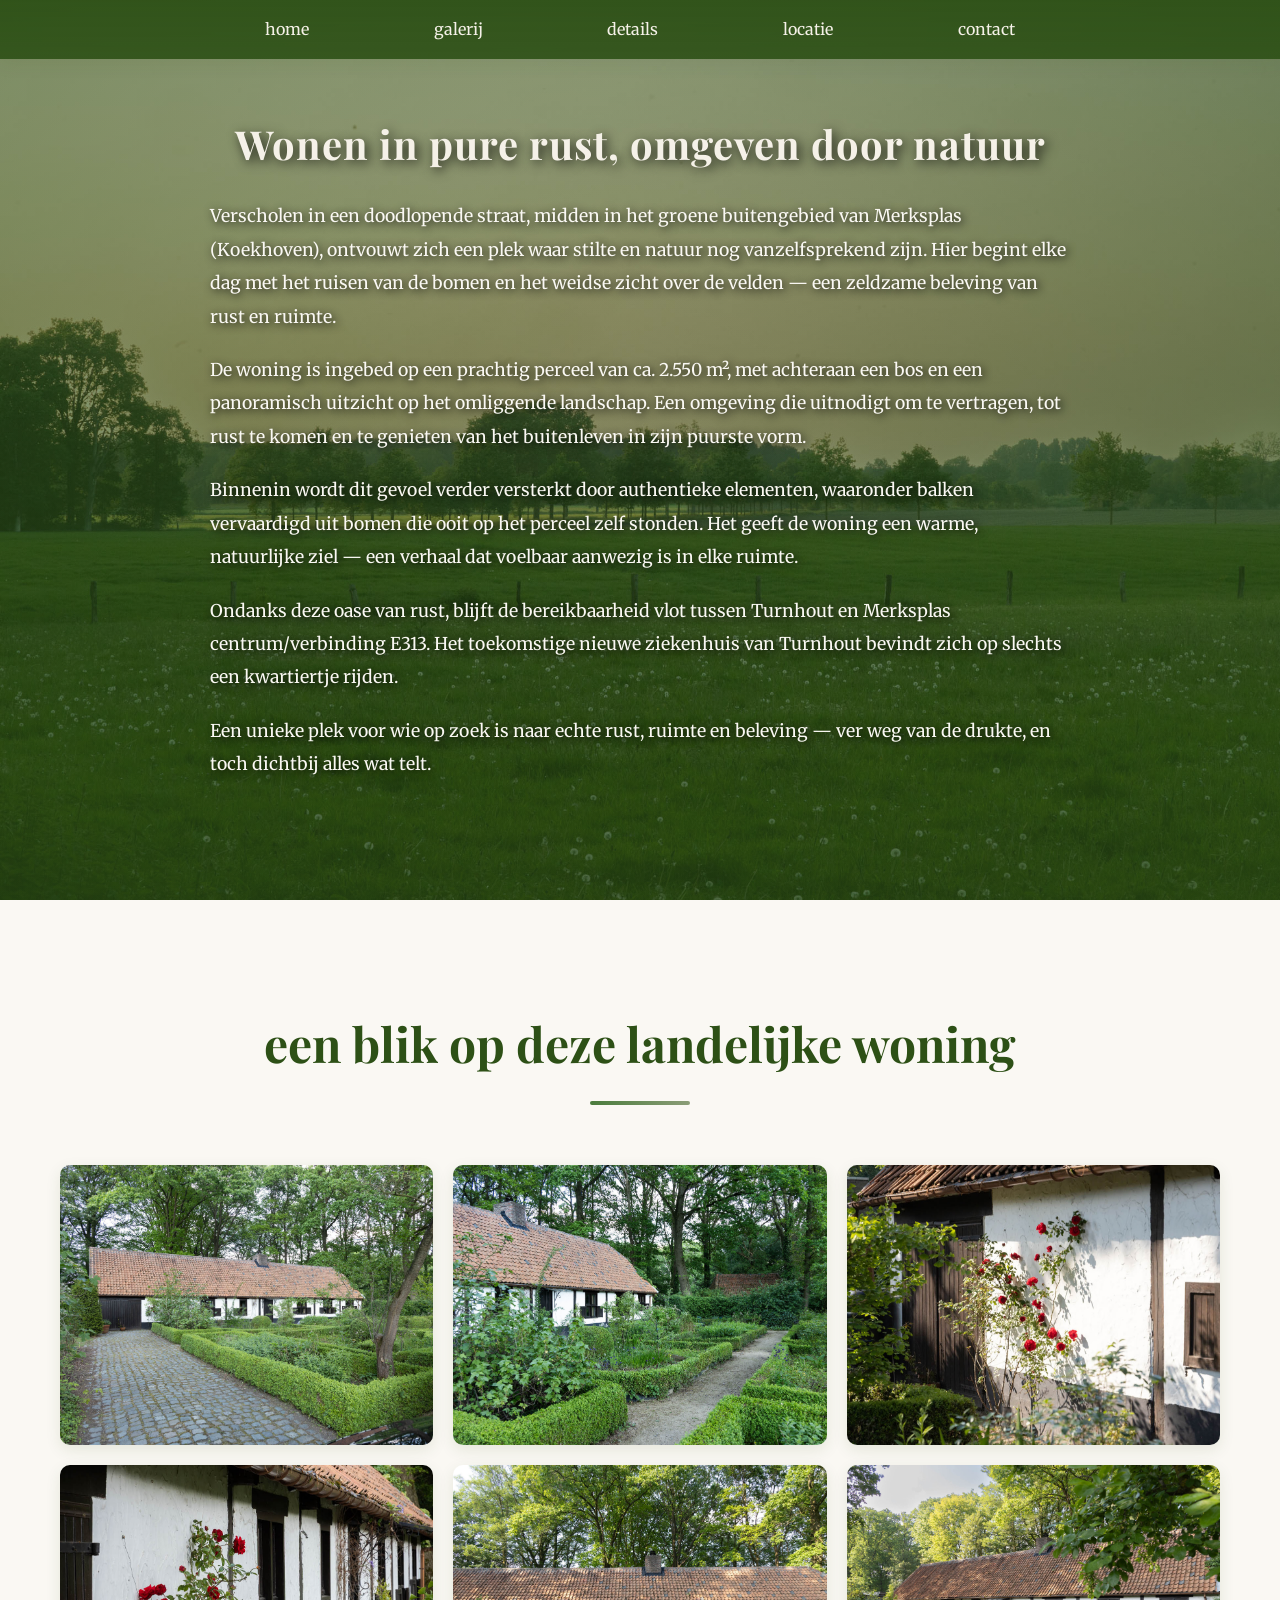
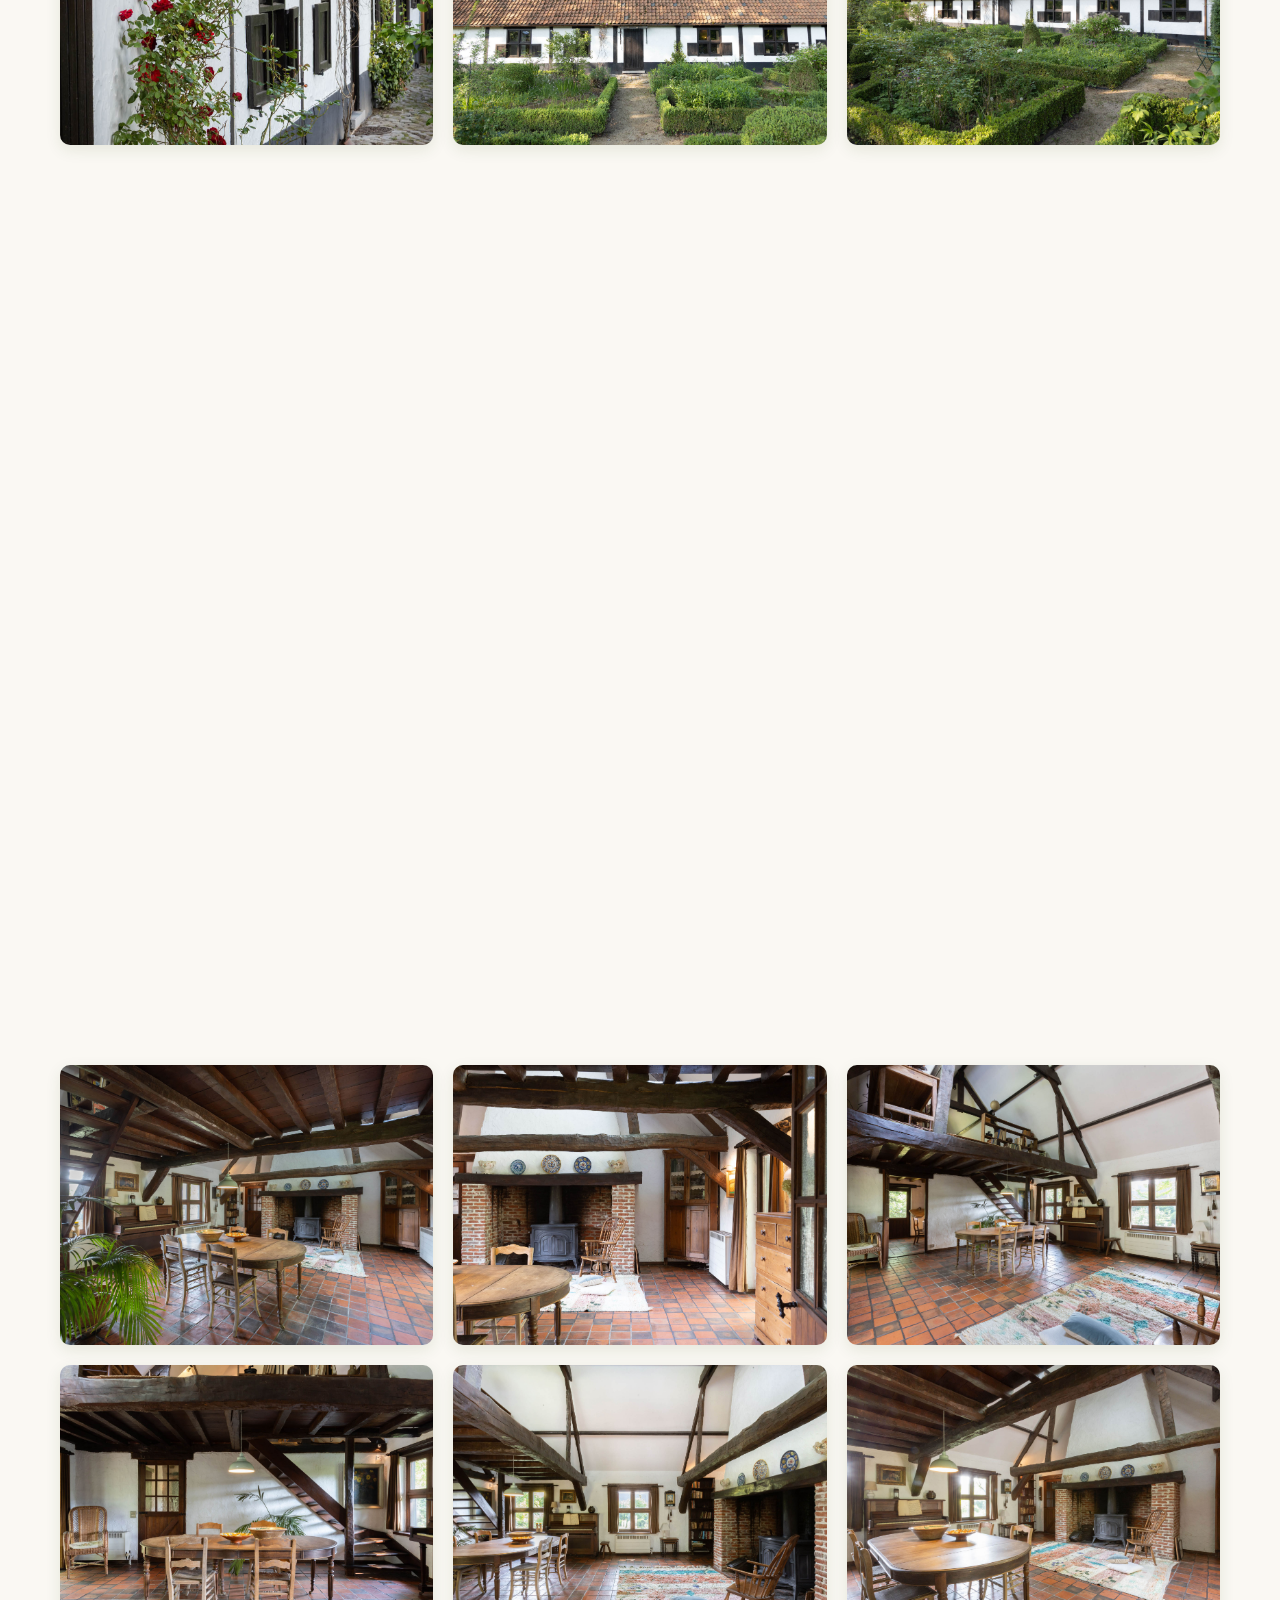
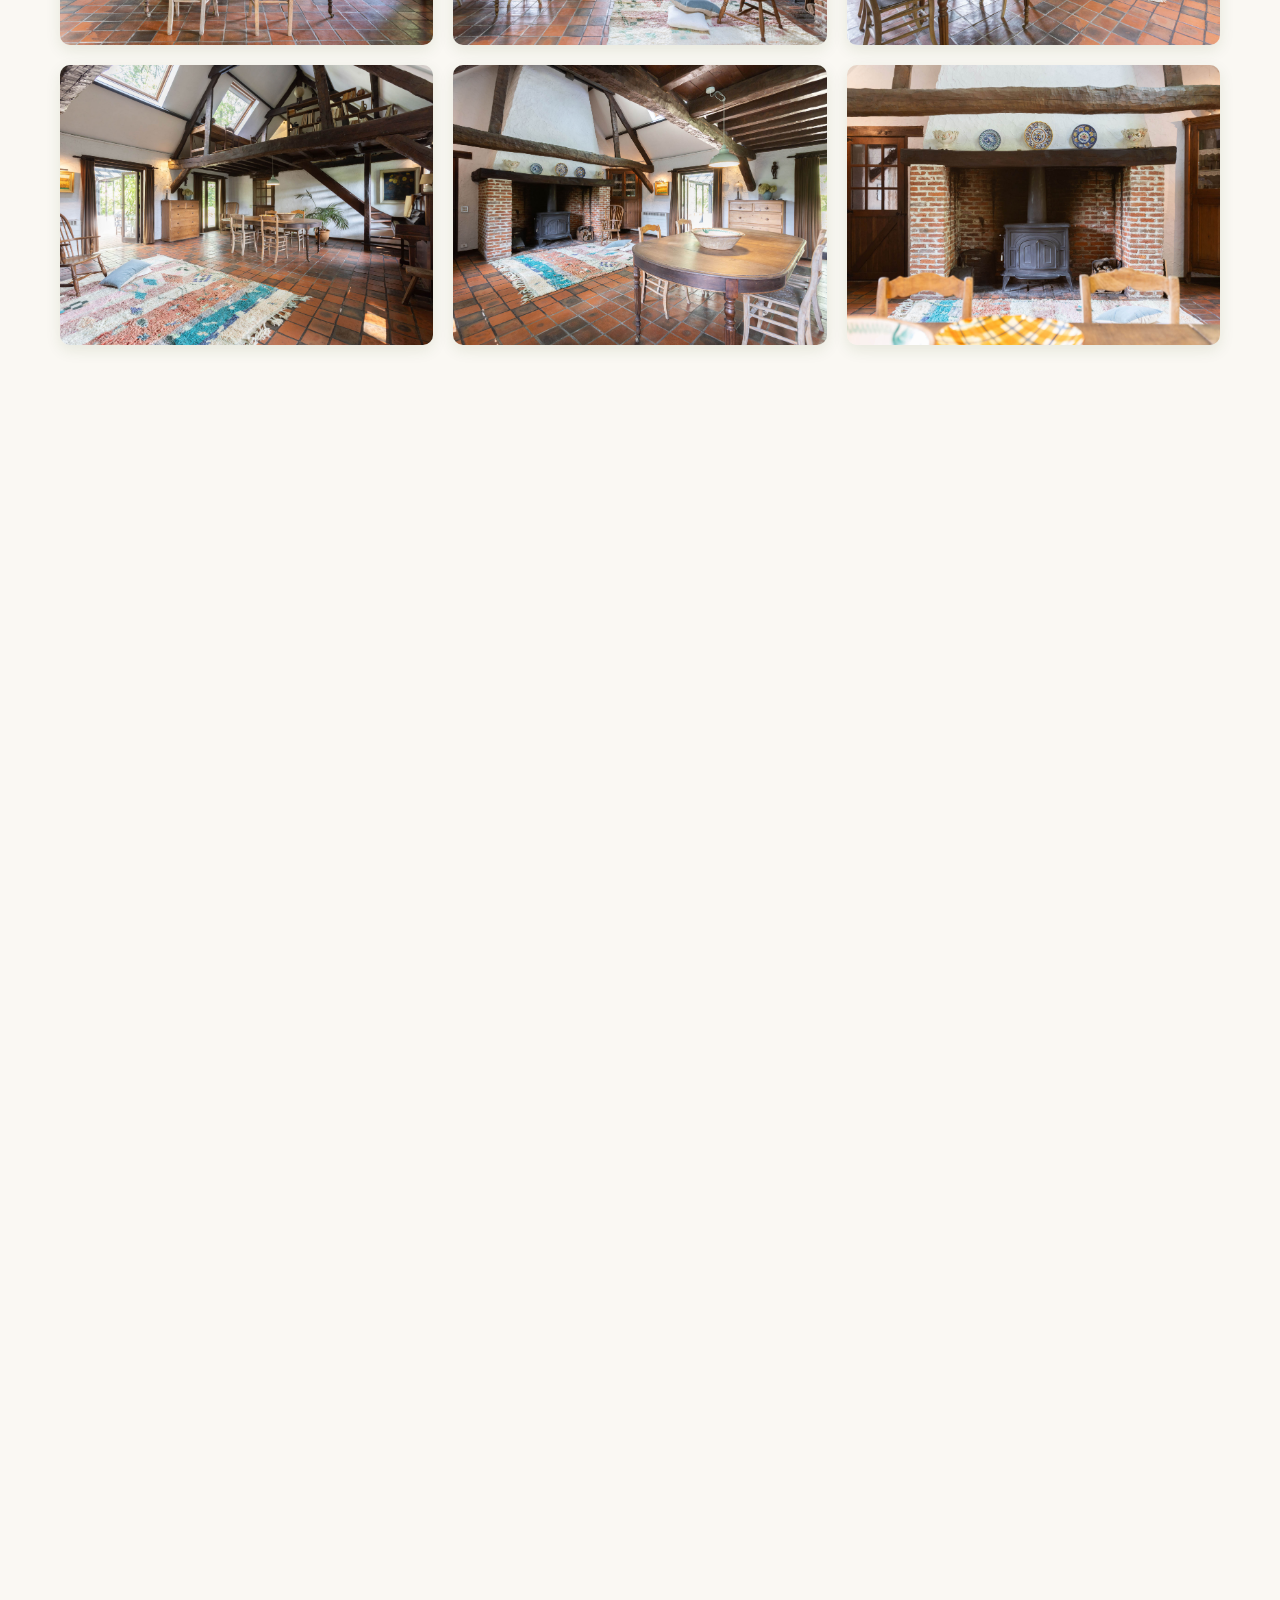
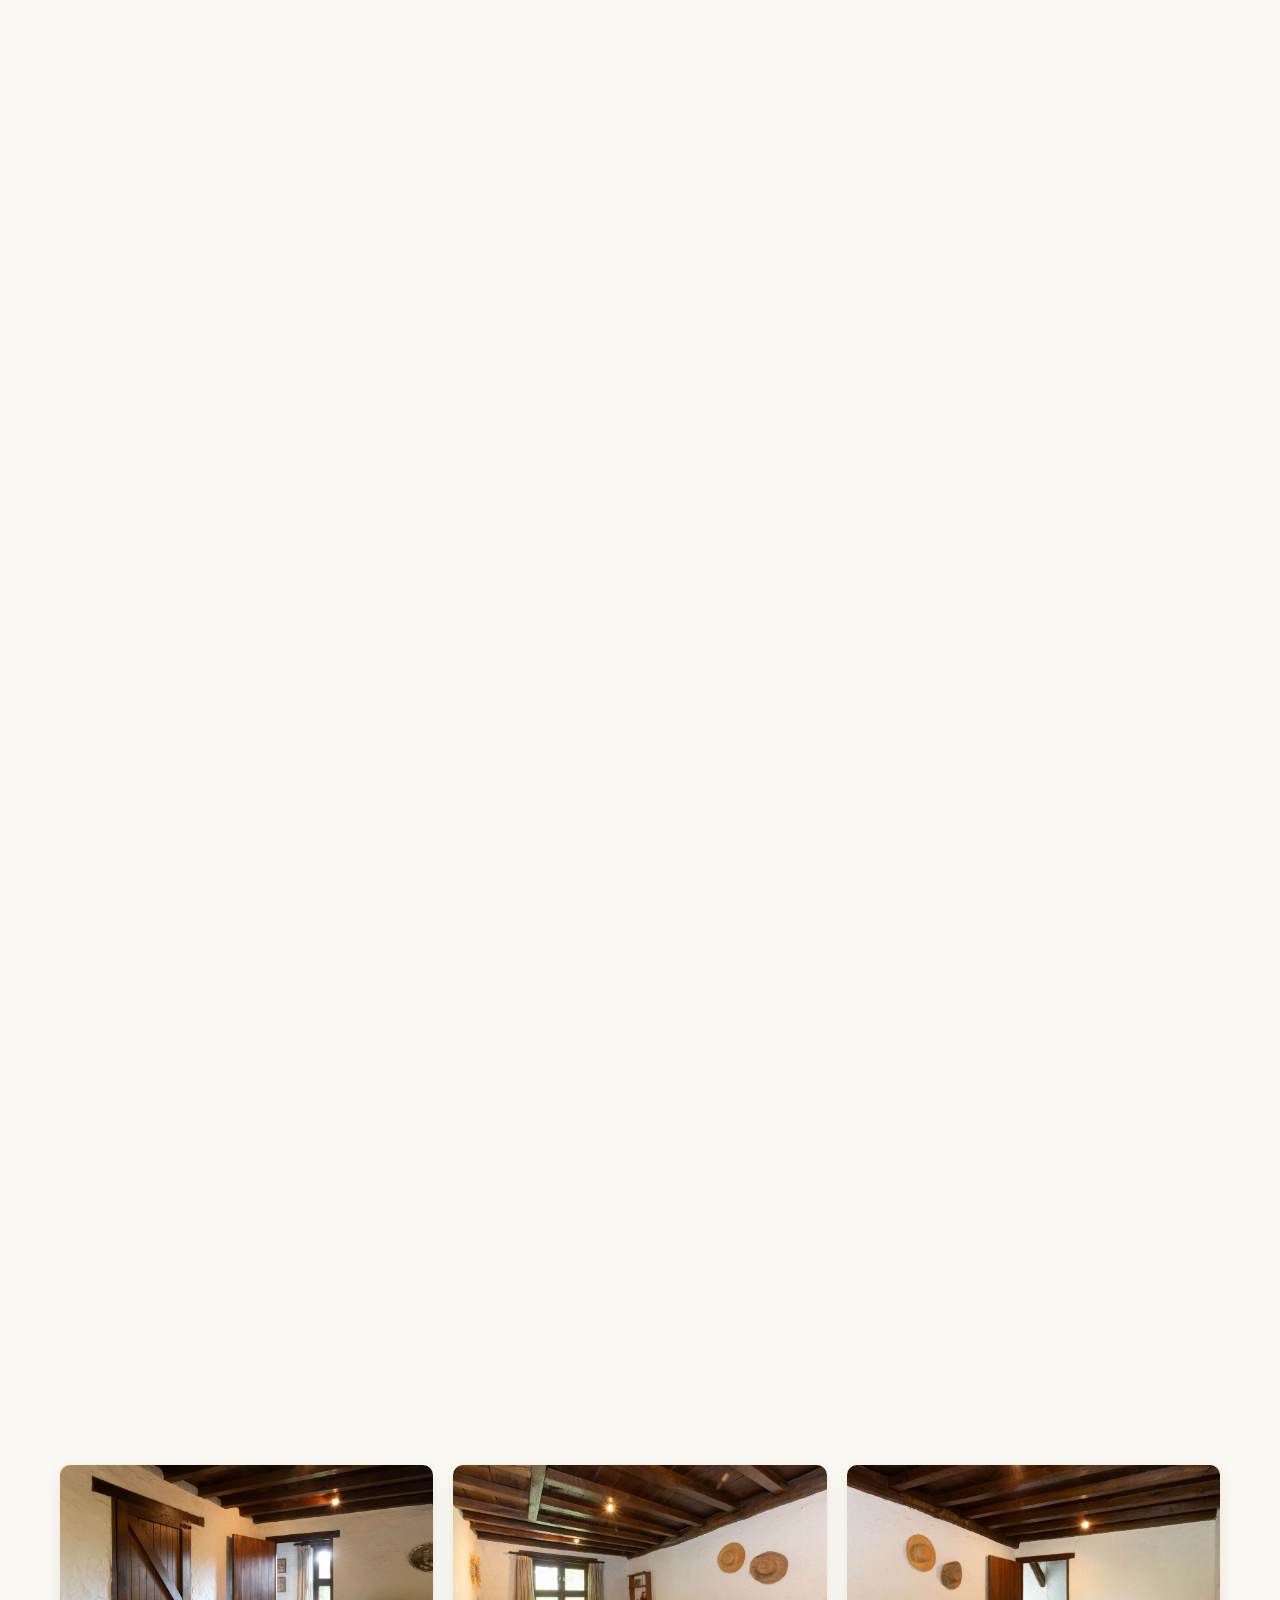
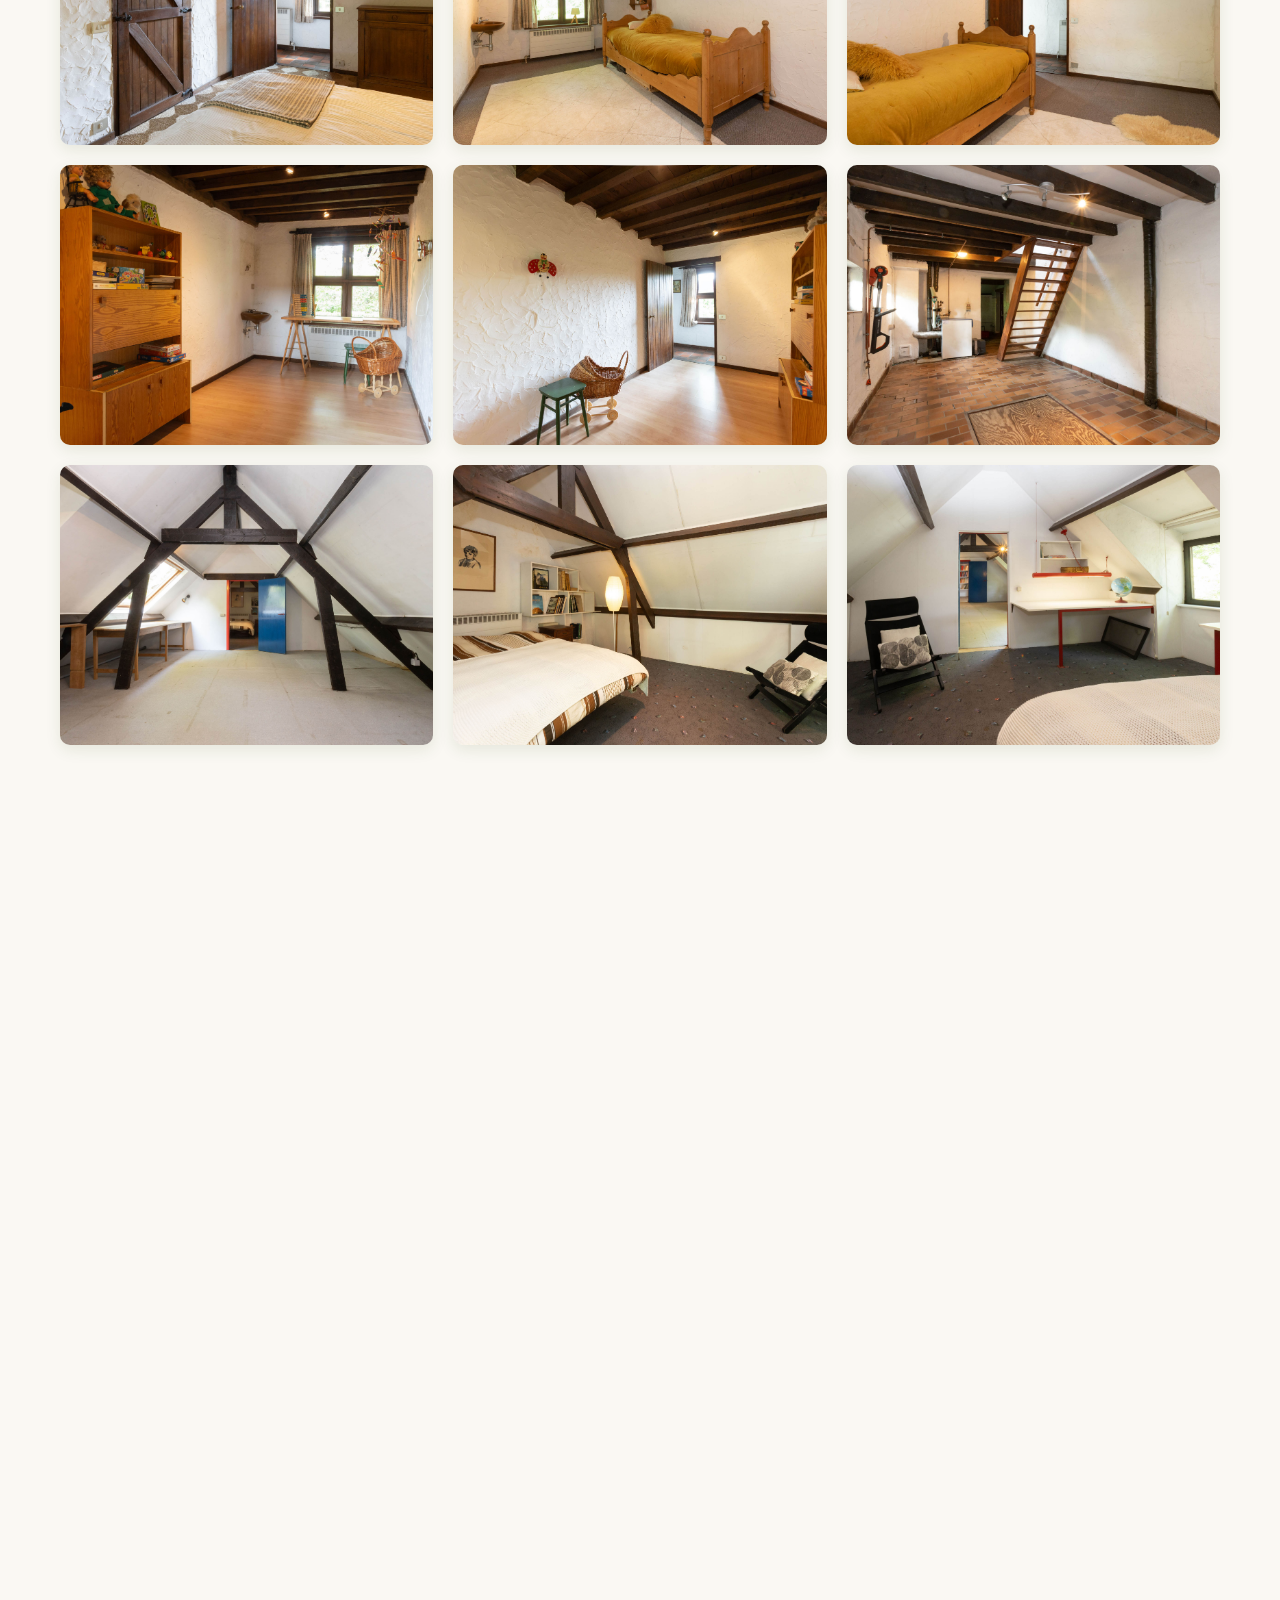
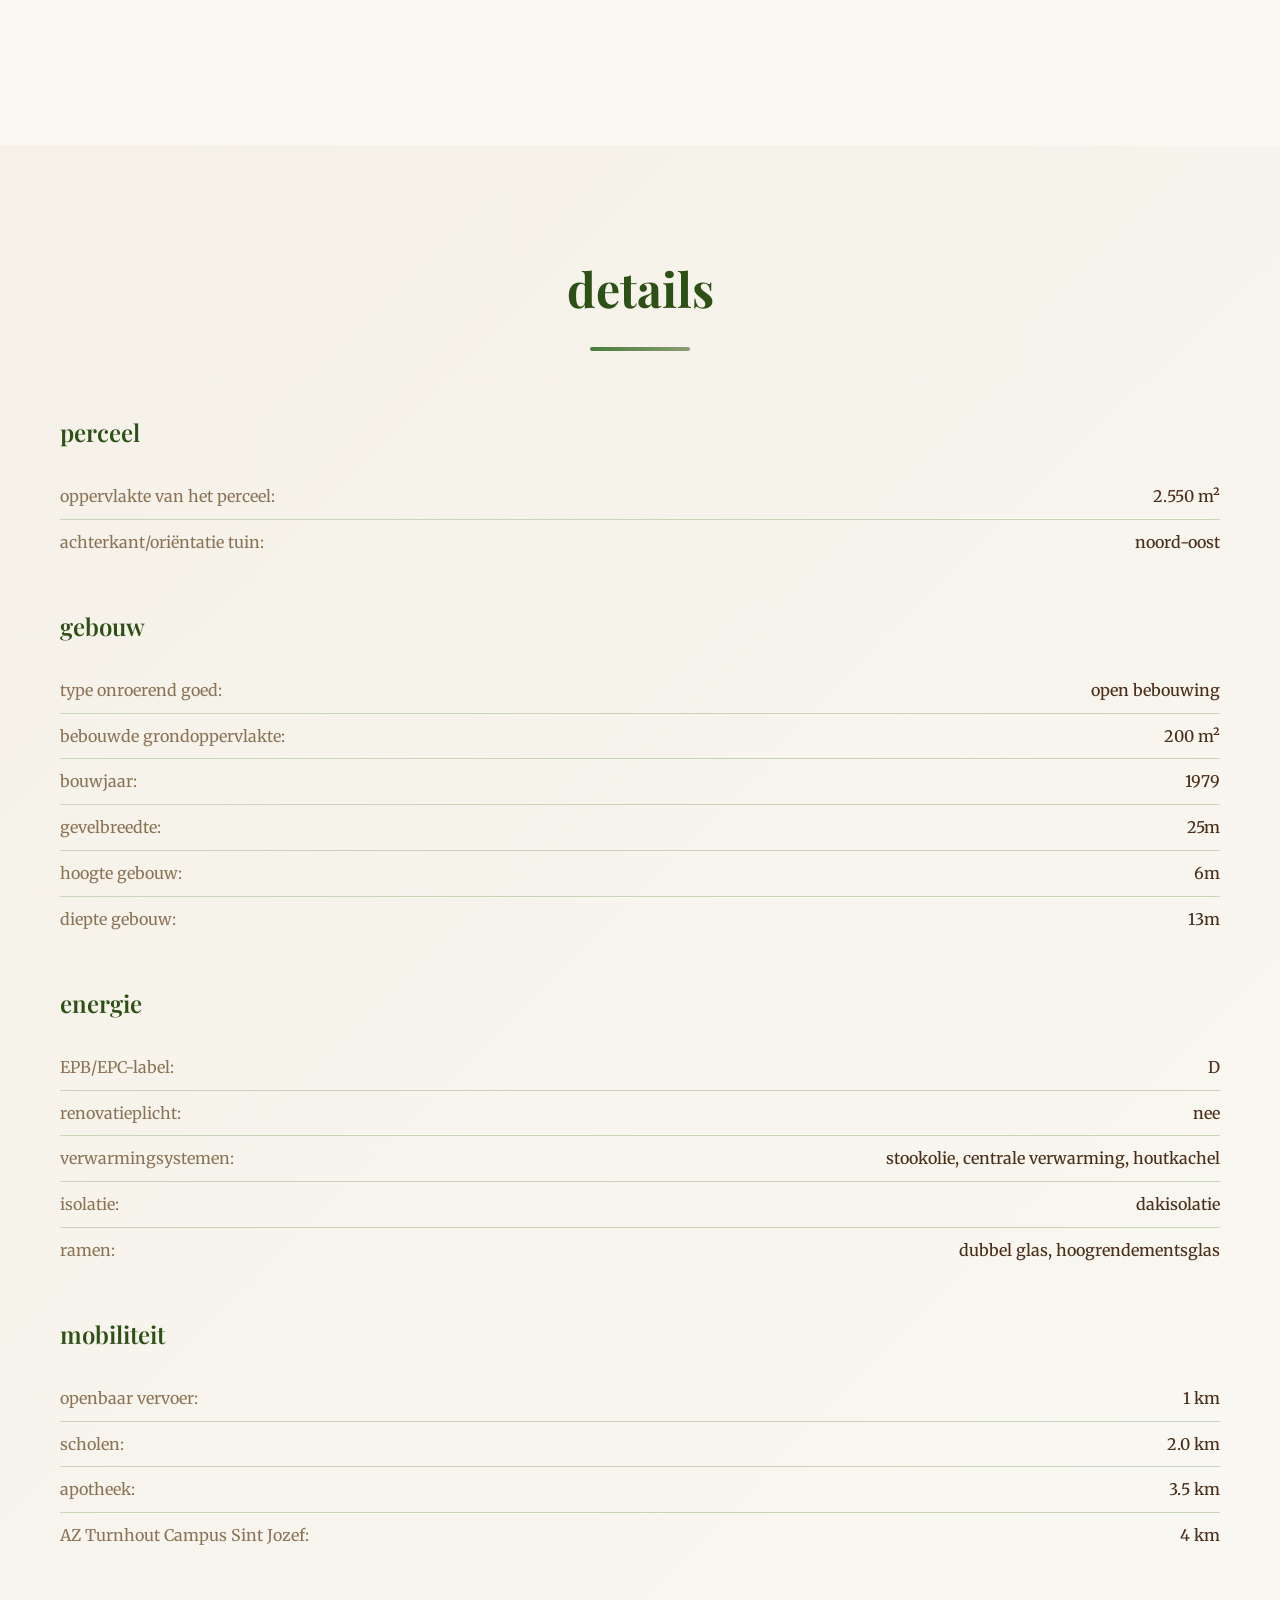
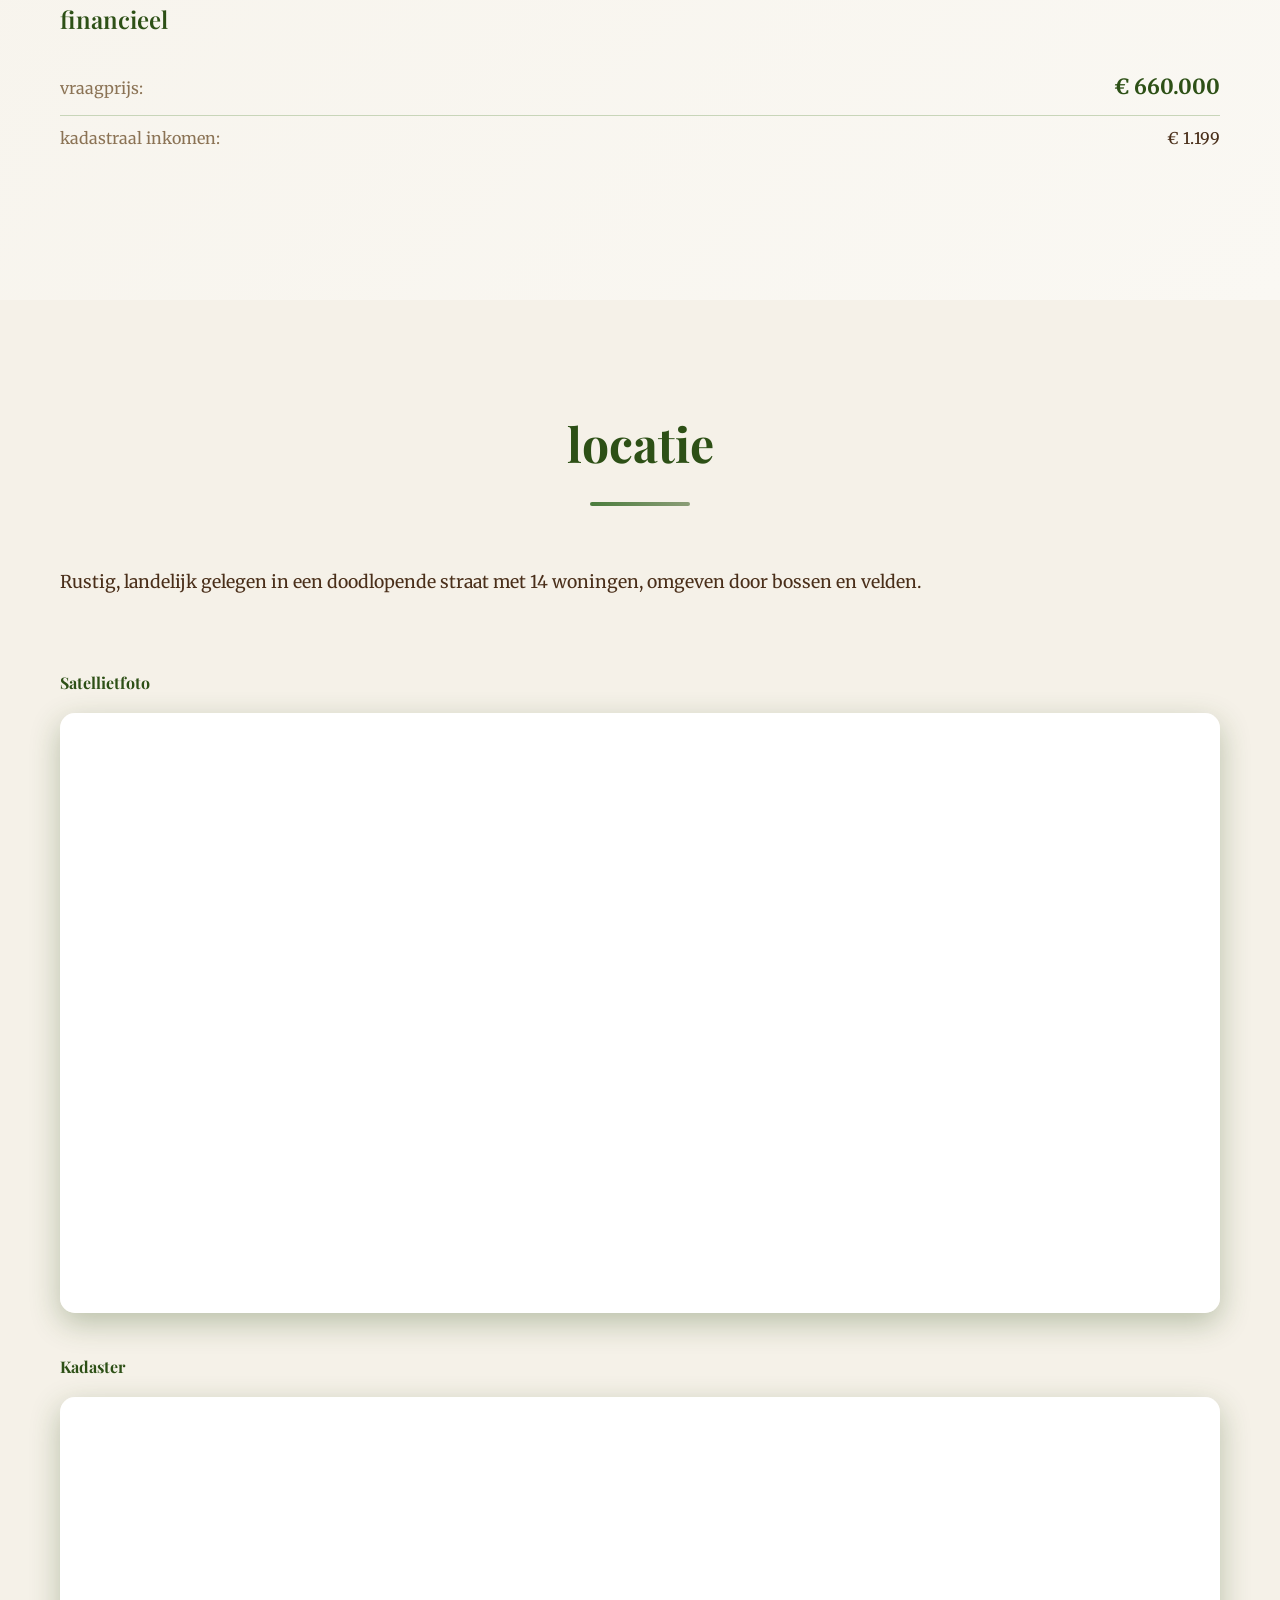
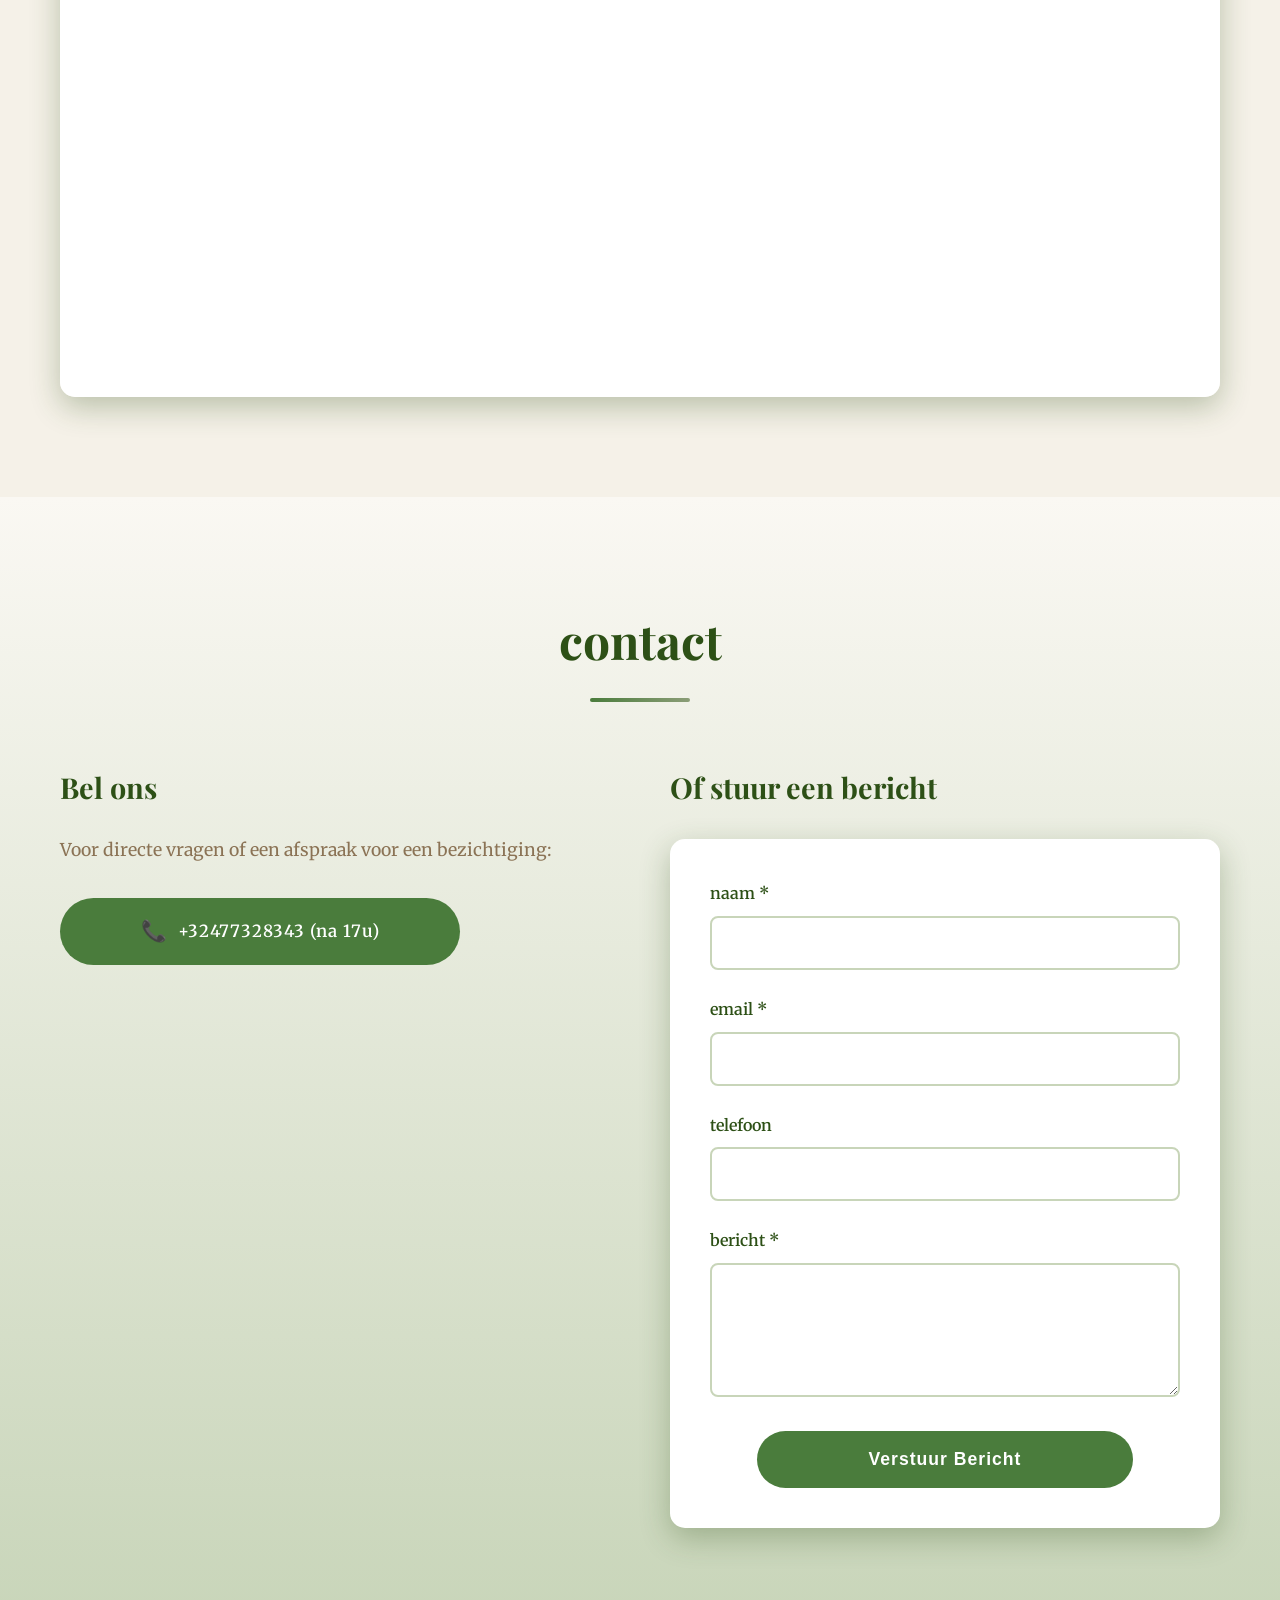
==== commit cff8d77c: "refresh" ====
--- a/index.html
+++ b/index.html
@@ -631,7 +631,7 @@
                         </div>
                         <div class="detail-item">
                             <span class="detail-label">kadastraal inkomen:</span>
-                            <span class="detail-value">~ € 1.000</span>
+                            <span class="detail-value">€ 1.199</span>
                         </div>
                     </div>
                 </div>
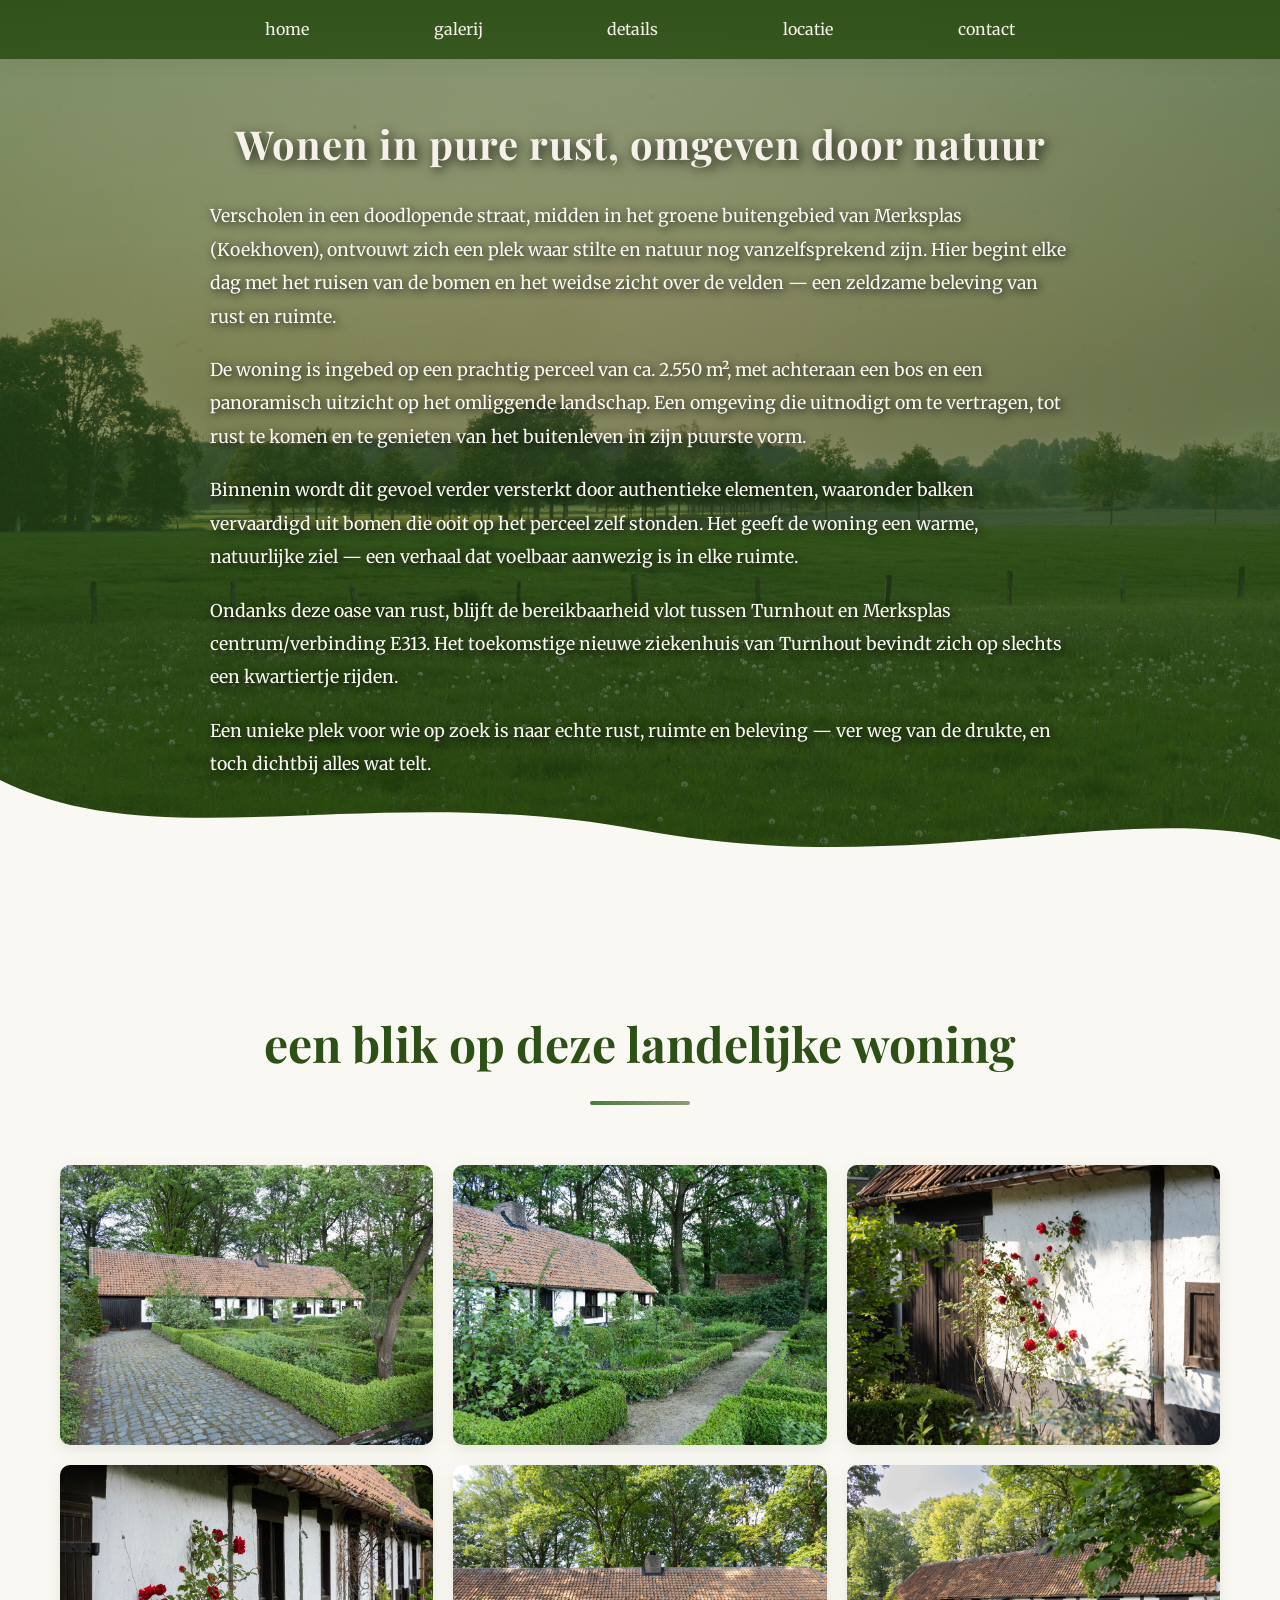
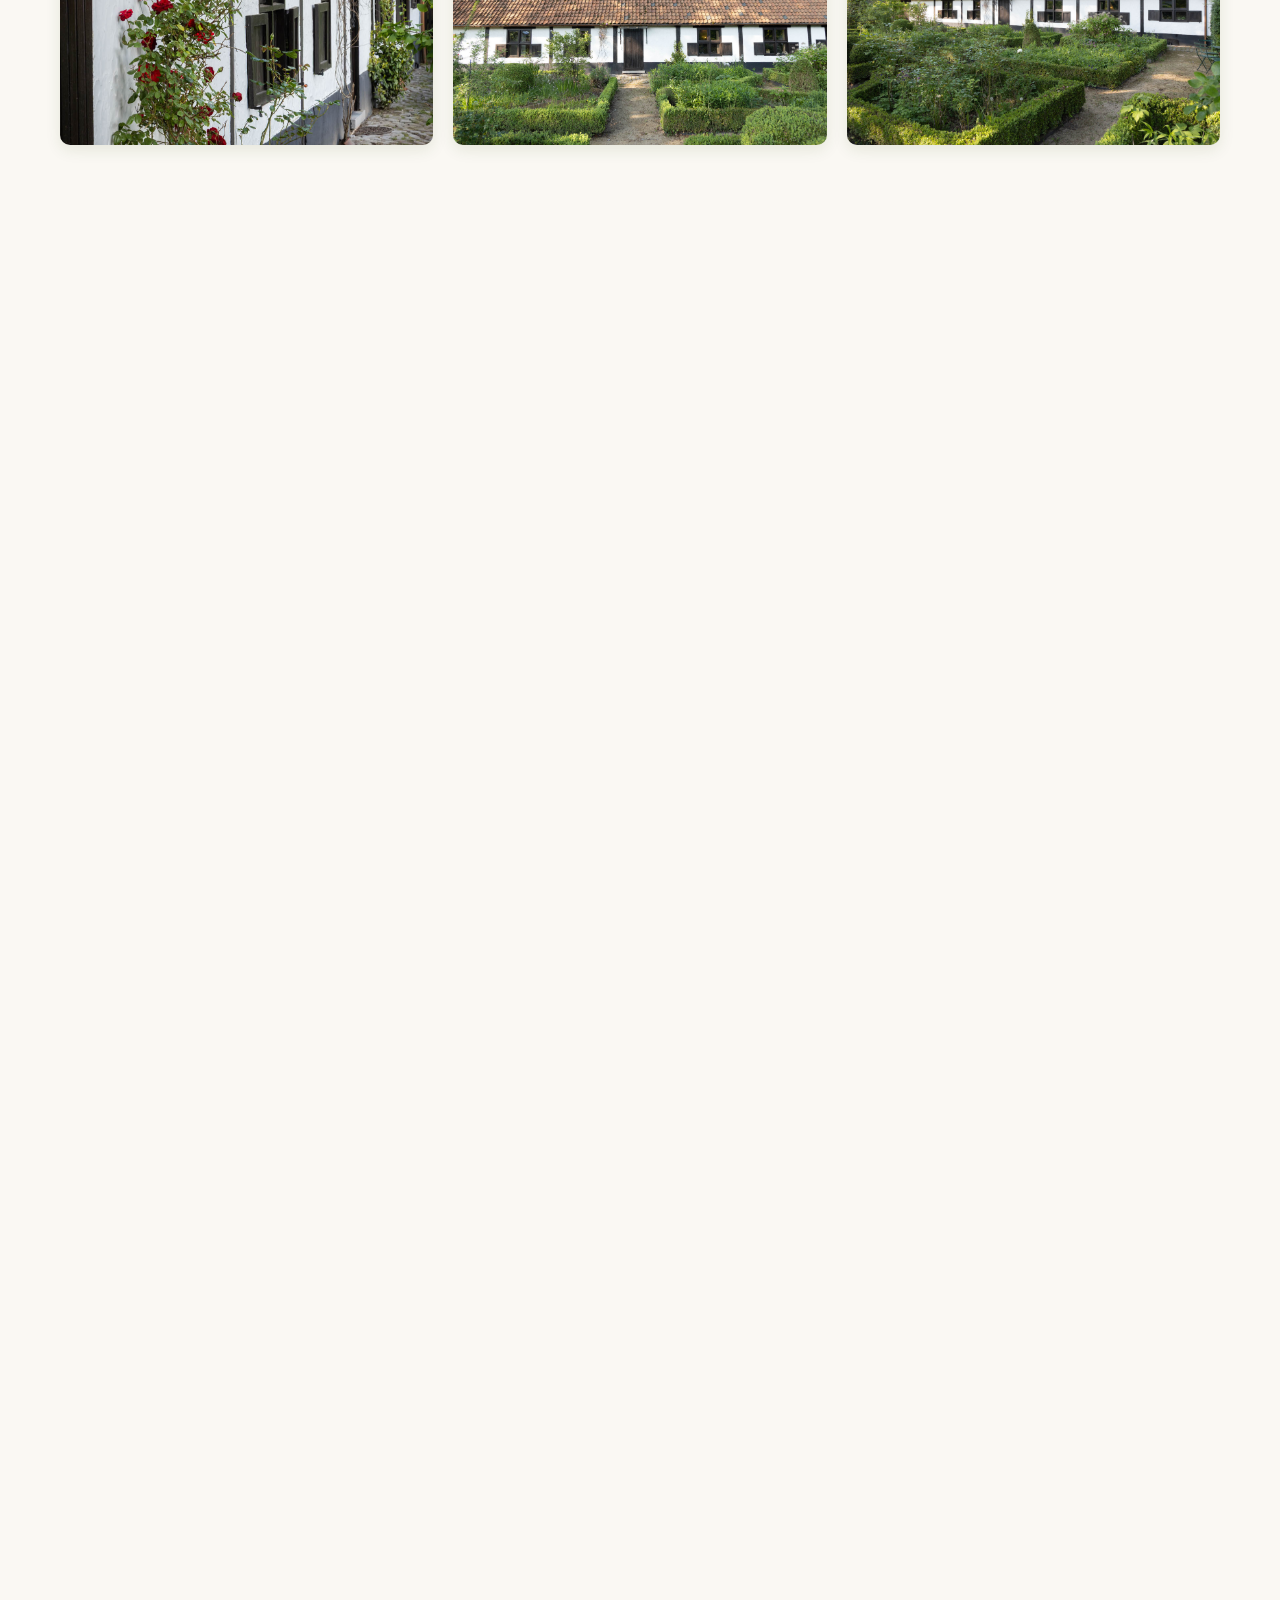
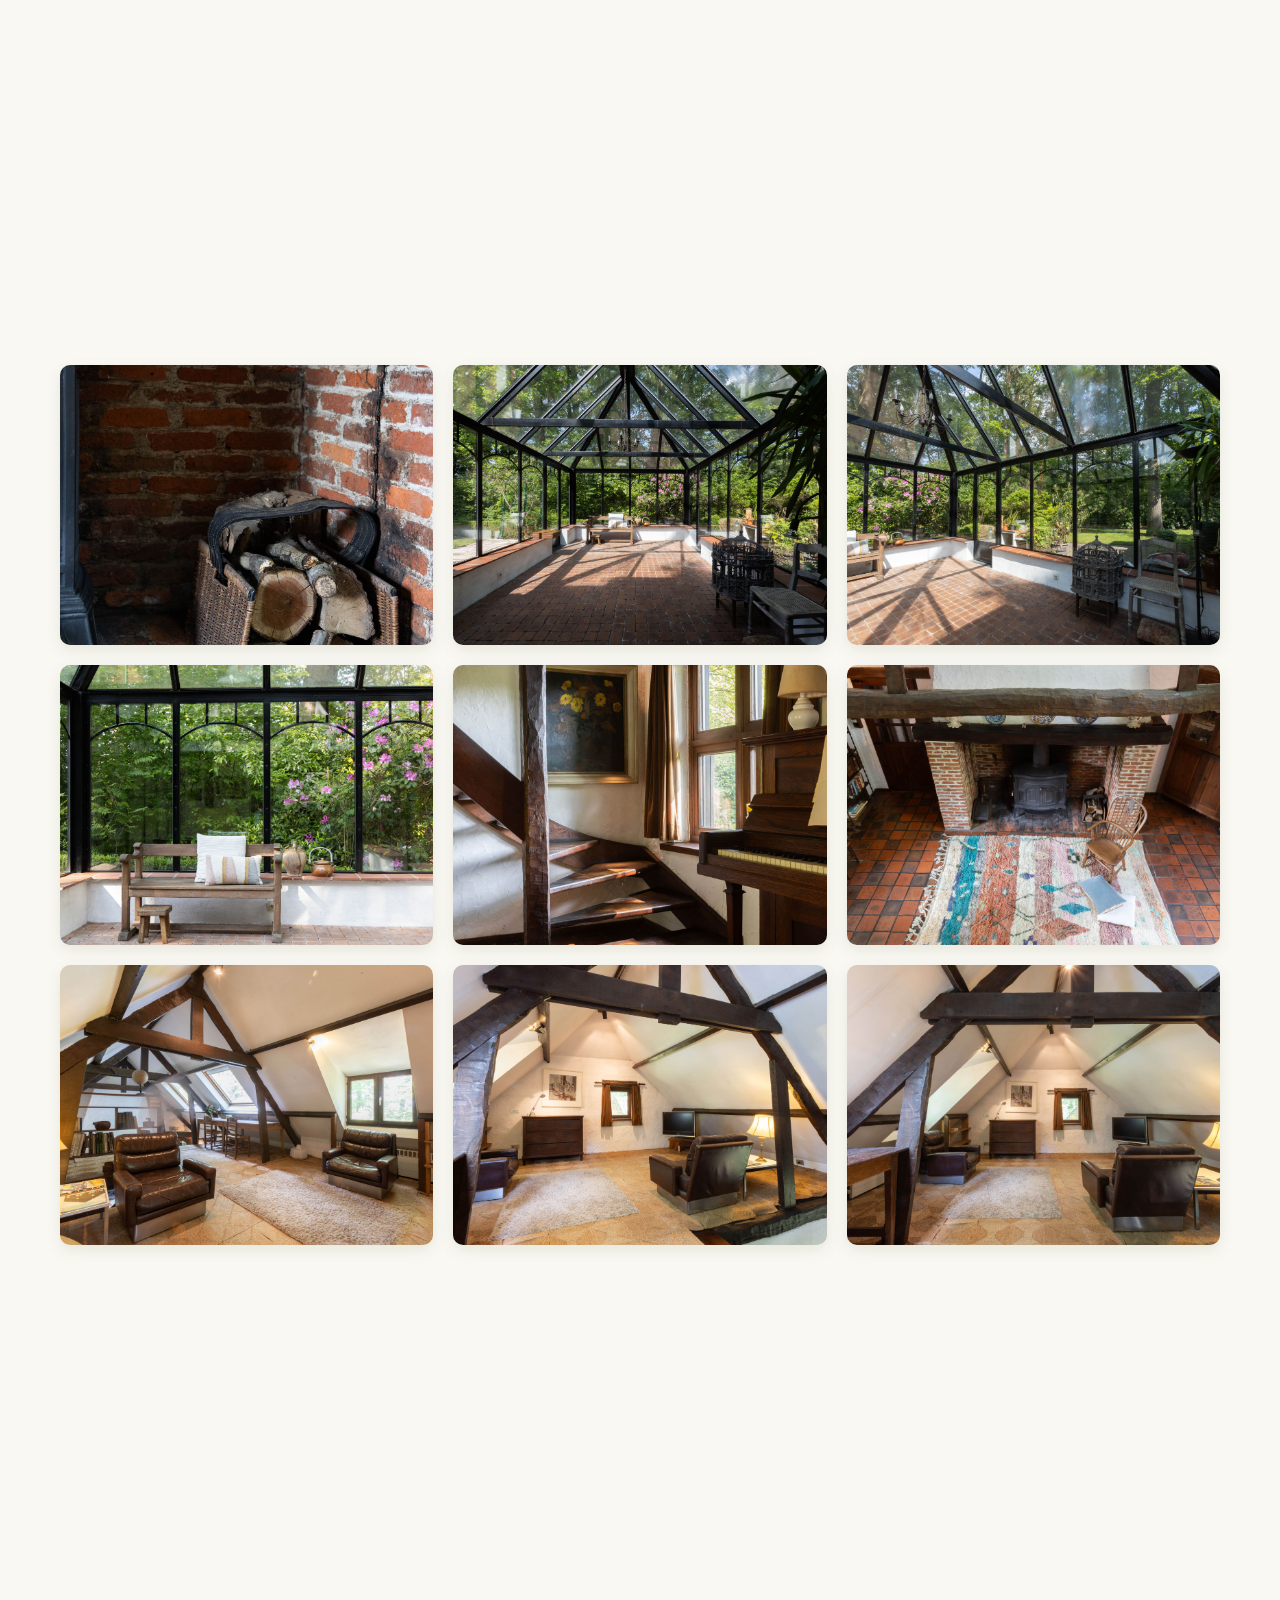
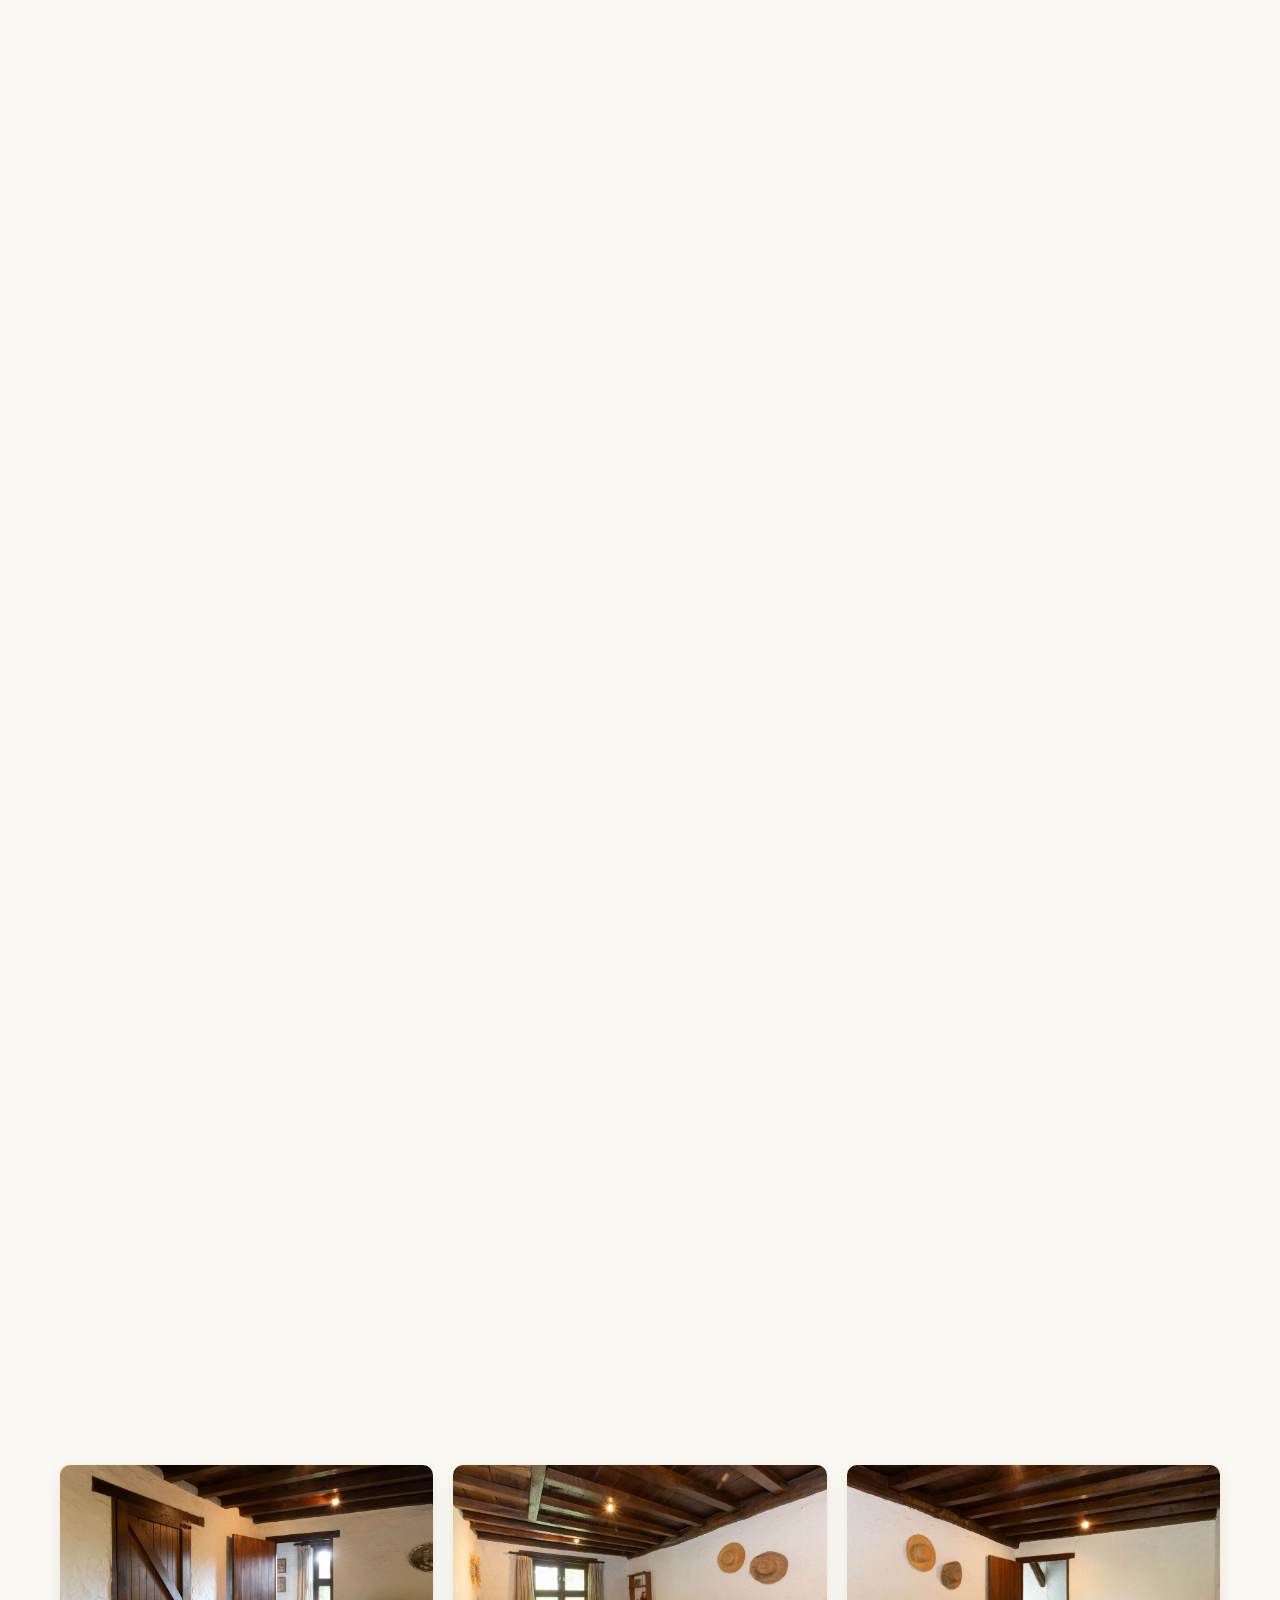
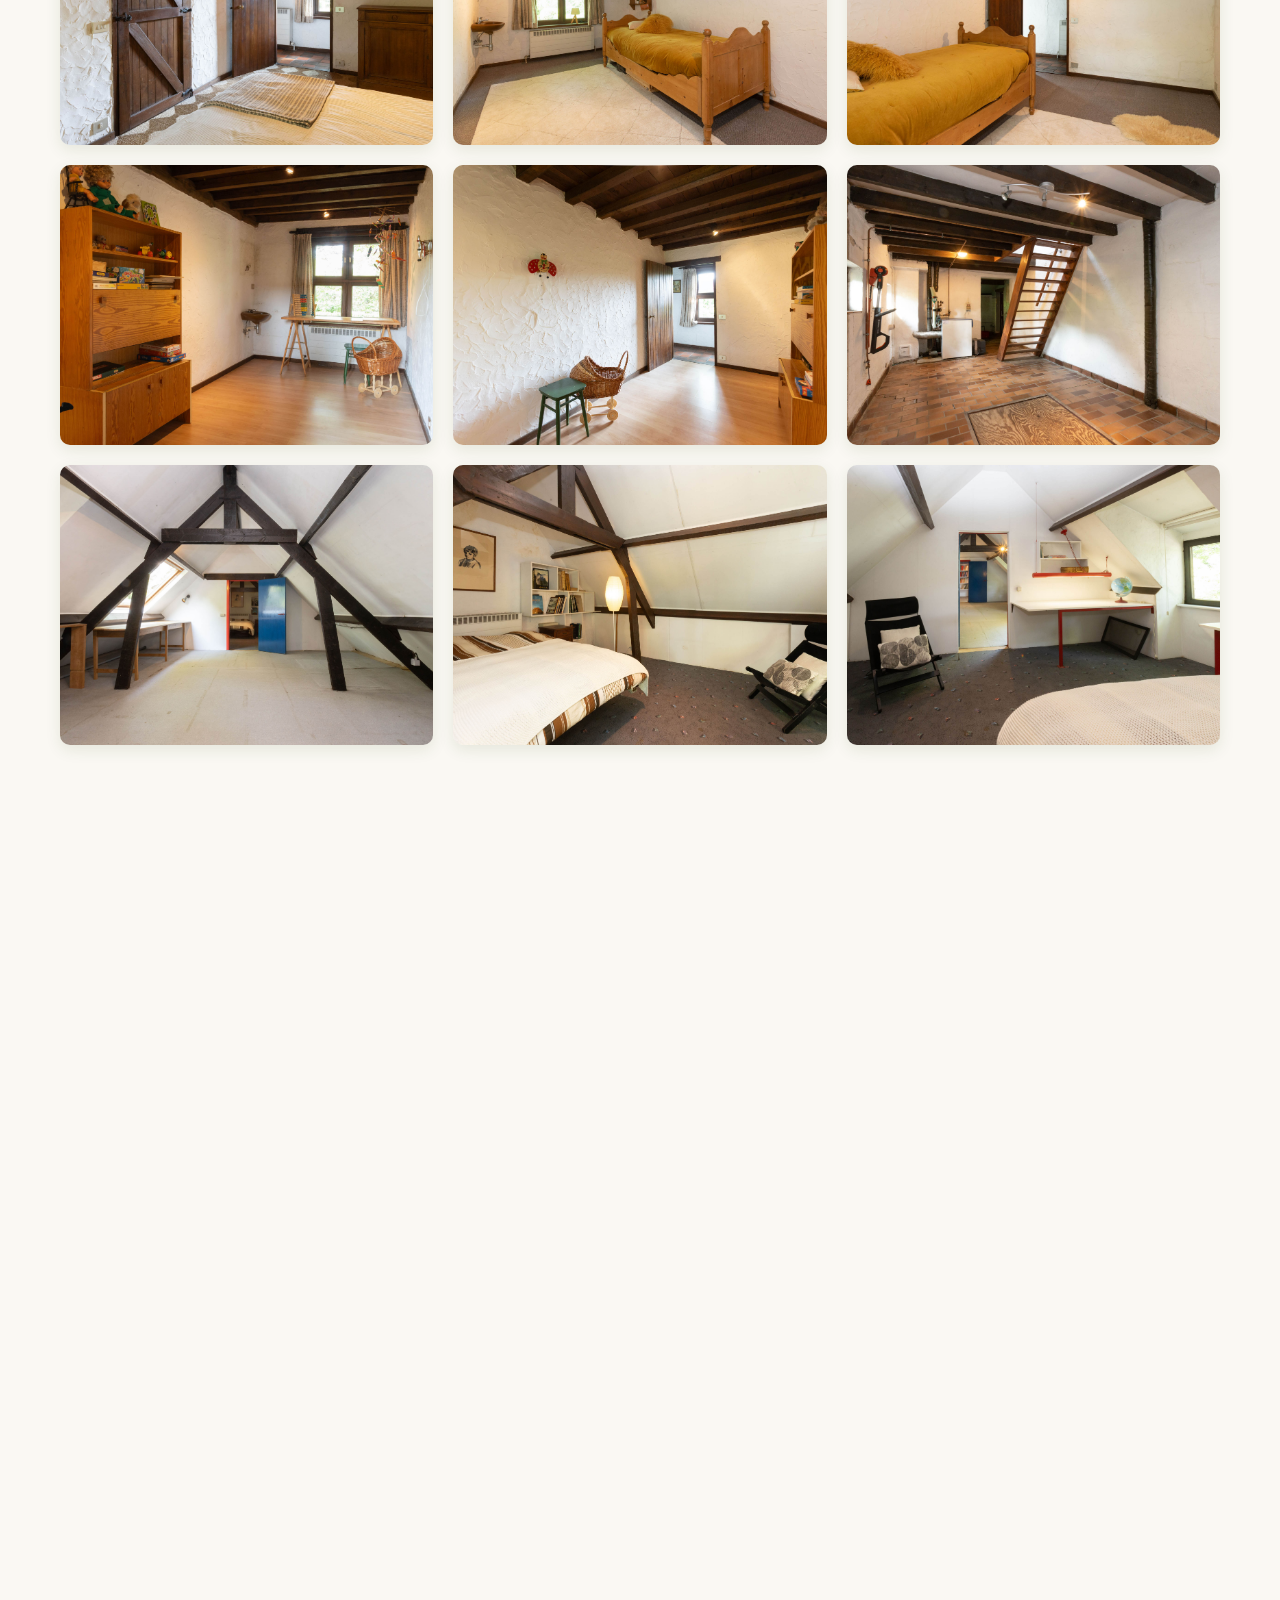
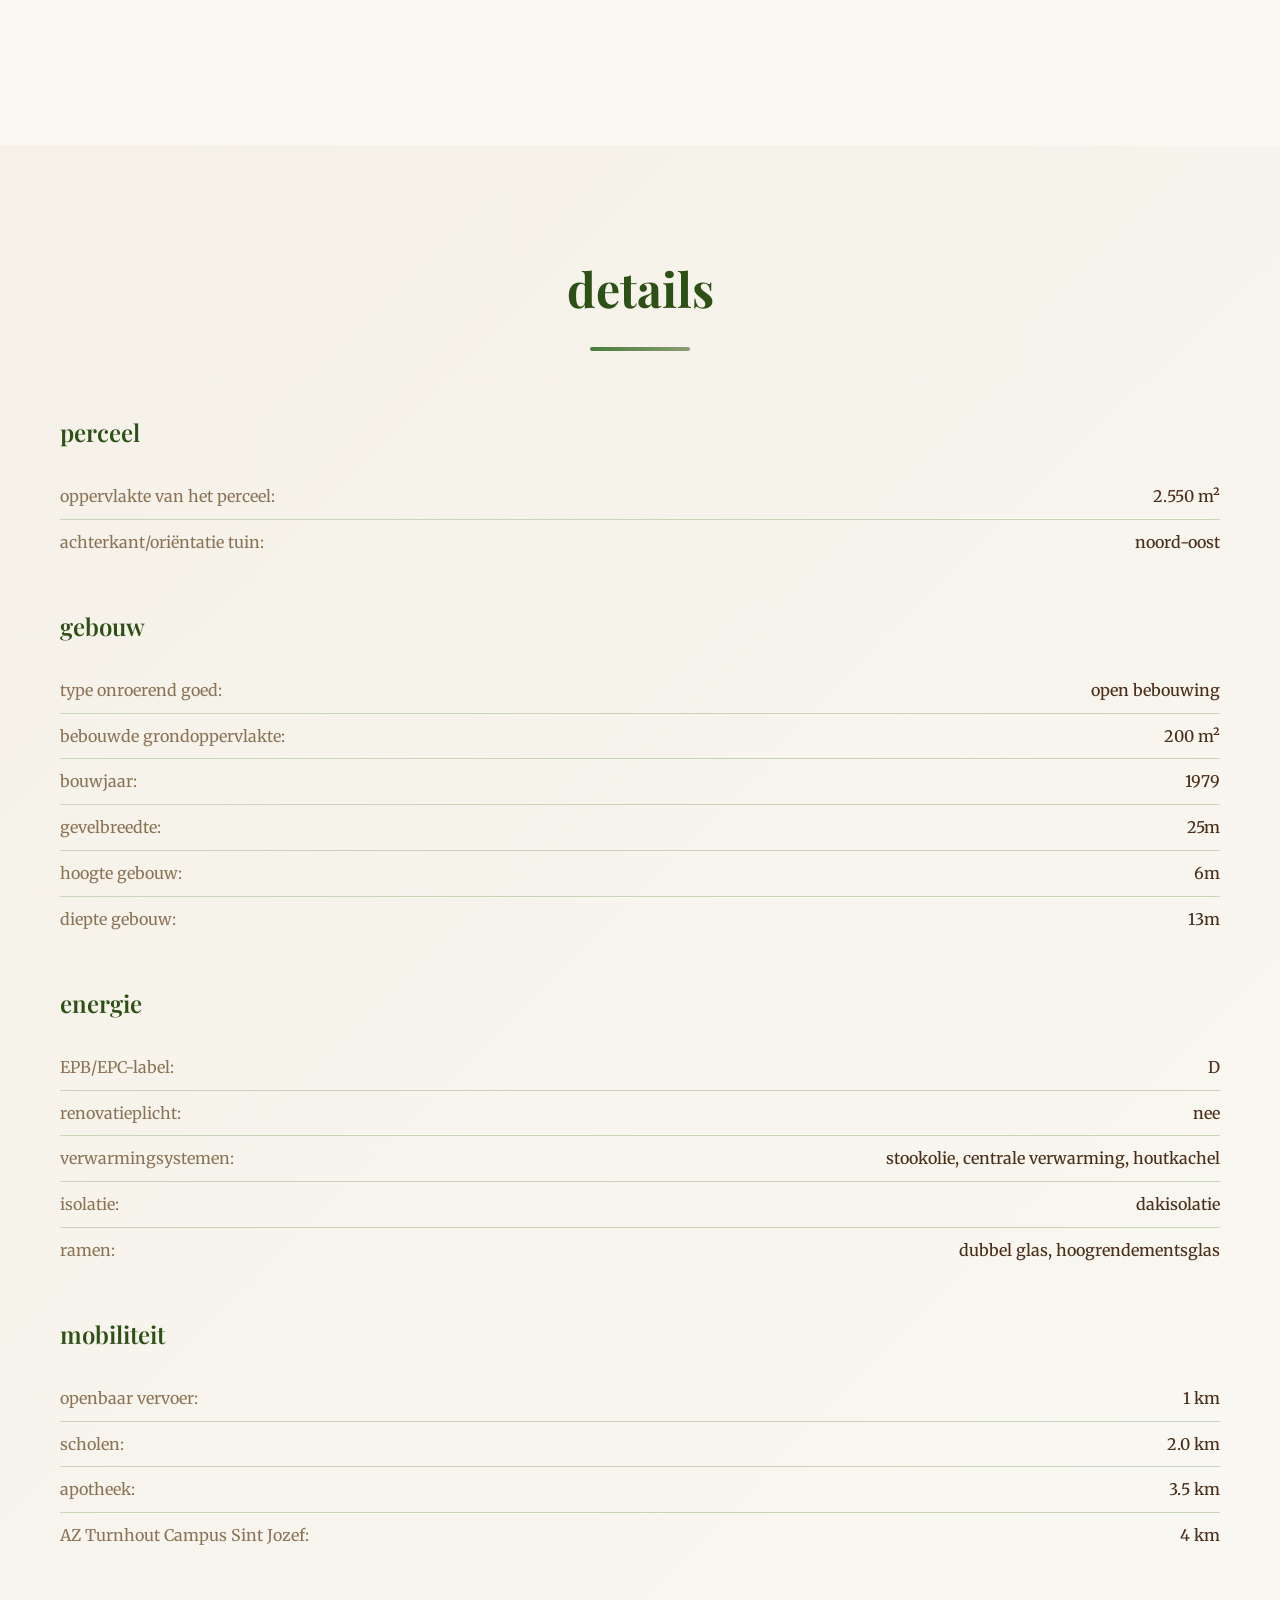
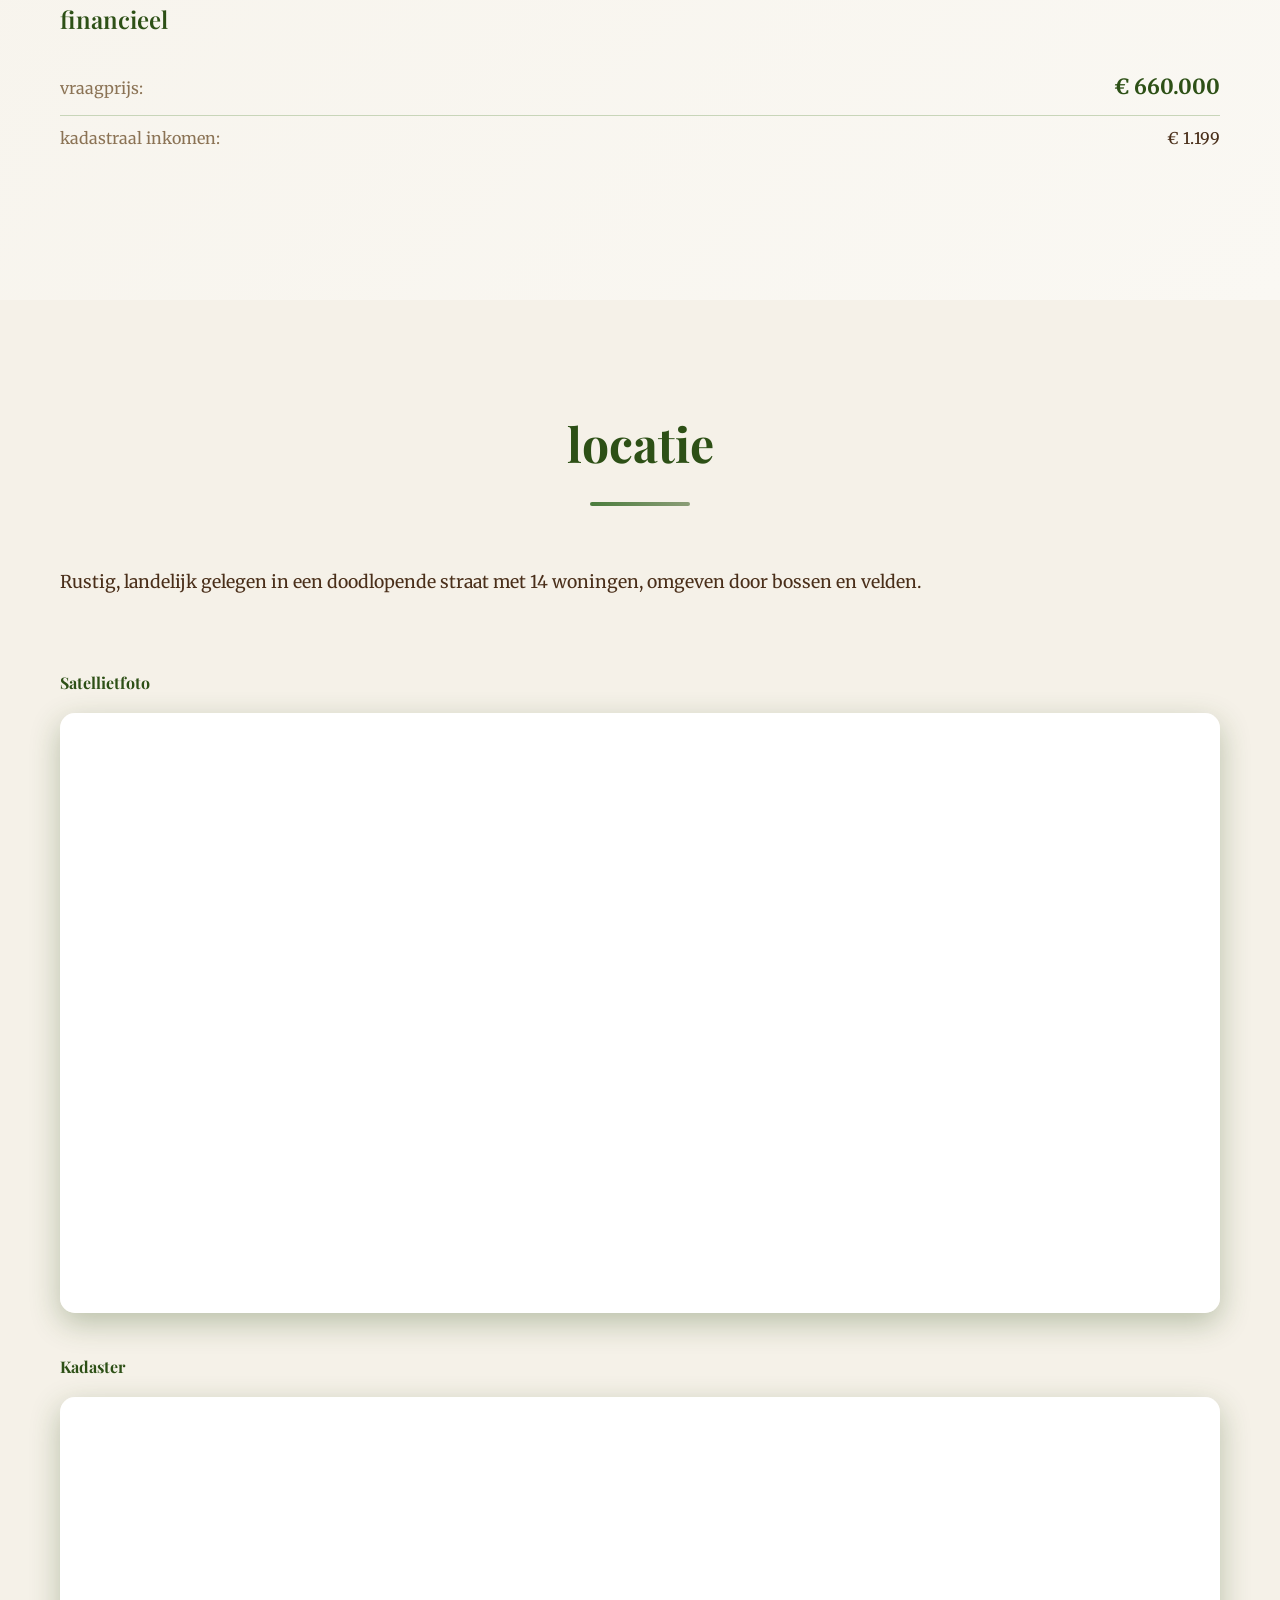
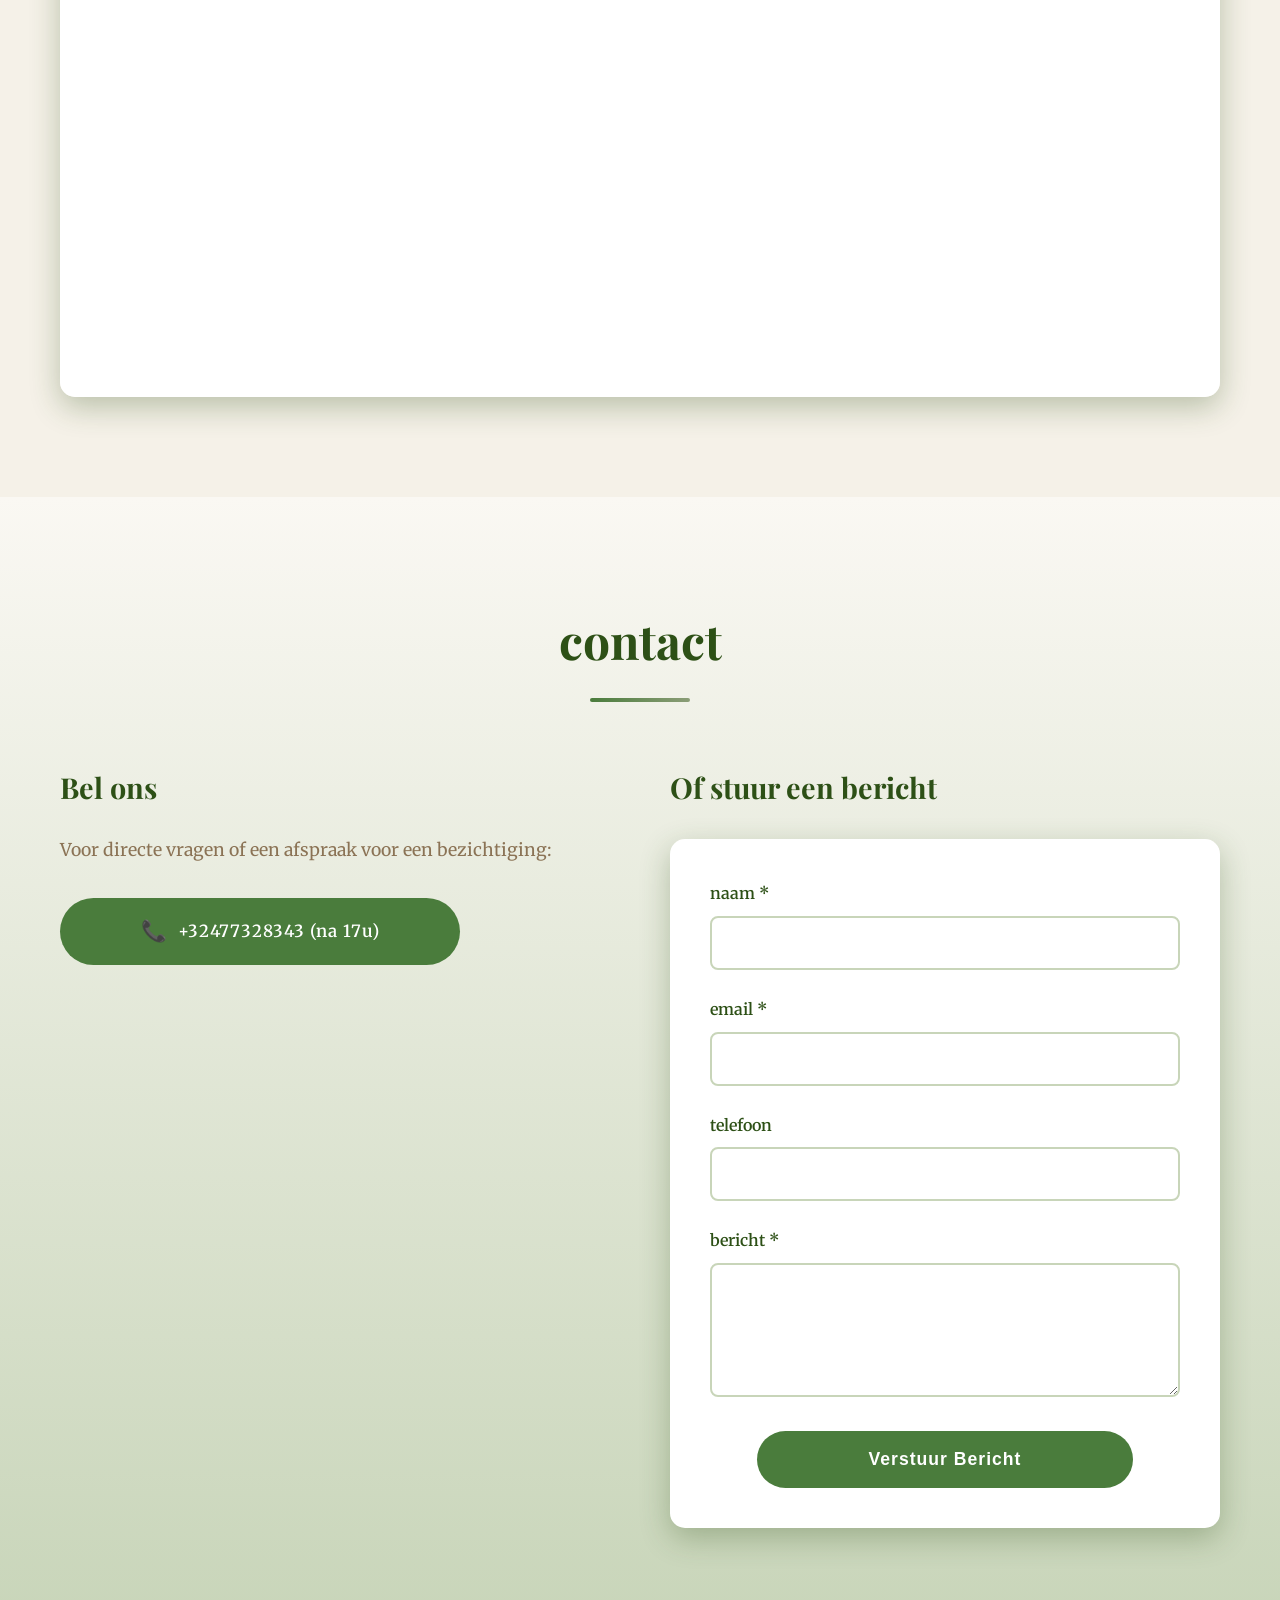
==== commit 66db9b21: "refresh" ====
--- a/index.html
+++ b/index.html
@@ -36,7 +36,14 @@
 <p>De woning is ingebed op een prachtig perceel van ca. 2.550 m², met achteraan een bos en een panoramisch uitzicht op het omliggende landschap. Een omgeving die uitnodigt om te vertragen, tot rust te komen en te genieten van het buitenleven in zijn puurste vorm.</p>
 <p>Binnenin wordt dit gevoel verder versterkt door authentieke elementen, waaronder balken vervaardigd uit bomen die ooit op het perceel zelf stonden. Het geeft de woning een warme, natuurlijke ziel — een verhaal dat voelbaar aanwezig is in elke ruimte.</p>
 <p>Ondanks deze oase van rust, blijft de bereikbaarheid vlot tussen Turnhout en Merksplas centrum/verbinding E313. Het toekomstige nieuwe ziekenhuis van Turnhout bevindt zich op slechts een kwartiertje rijden.</p>
-<p>Een unieke plek voor wie op zoek is naar echte rust, ruimte en beleving — ver weg van de drukte, en toch dichtbij alles wat telt.</p>            
+<p>Een unieke plek voor wie op zoek is naar echte rust, ruimte en beleving — ver weg van de drukte, en toch dichtbij alles wat telt.</p>
+        </div>
+        <!-- Wavy landscape transition -->
+        <div class="hero-wave">
+            <svg viewBox="0 0 1200 120" preserveAspectRatio="none">
+                <path d="M0,0 C150,80 350,0 600,50 C850,100 1050,20 1200,60 L1200,120 L0,120 Z"
+                      fill="#faf8f3"/>
+            </svg>
         </div>
     </section>
 
--- a/styles.css
+++ b/styles.css
@@ -345,6 +345,37 @@
     box-shadow: 0 8px 25px rgba(0, 0, 0, 0.4);
 }
 
+/* Wavy landscape transition effect */
+.hero-wave {
+    position: absolute;
+    bottom: 0;
+    left: 0;
+    width: 100%;
+    overflow: hidden;
+    line-height: 0;
+    z-index: 3;
+}
+
+.hero-wave svg {
+    position: relative;
+    display: block;
+    width: calc(100% + 1.3px);
+    height: 120px;
+}
+
+/* Responsive wave height adjustments */
+@media (max-width: 768px) {
+    .hero-wave svg {
+        height: 80px;
+    }
+}
+
+@media (max-width: 480px) {
+    .hero-wave svg {
+        height: 60px;
+    }
+}
+
 .scroll-indicator {
     position: absolute;
     bottom: 30px;
@@ -1185,7 +1216,7 @@
     .hero {
         height: auto;
         min-height: 100vh;
-        padding: 100px 0 60px;
+        padding: 100px 0 80px; /* Extra padding for wave */
     }
     
     .hero-content {
@@ -1257,7 +1288,7 @@
     }
     
     .hero {
-        padding: 80px 0 40px;
+        padding: 80px 0 60px; /* Extra padding for smaller wave */
     }
     
     .hero-content {
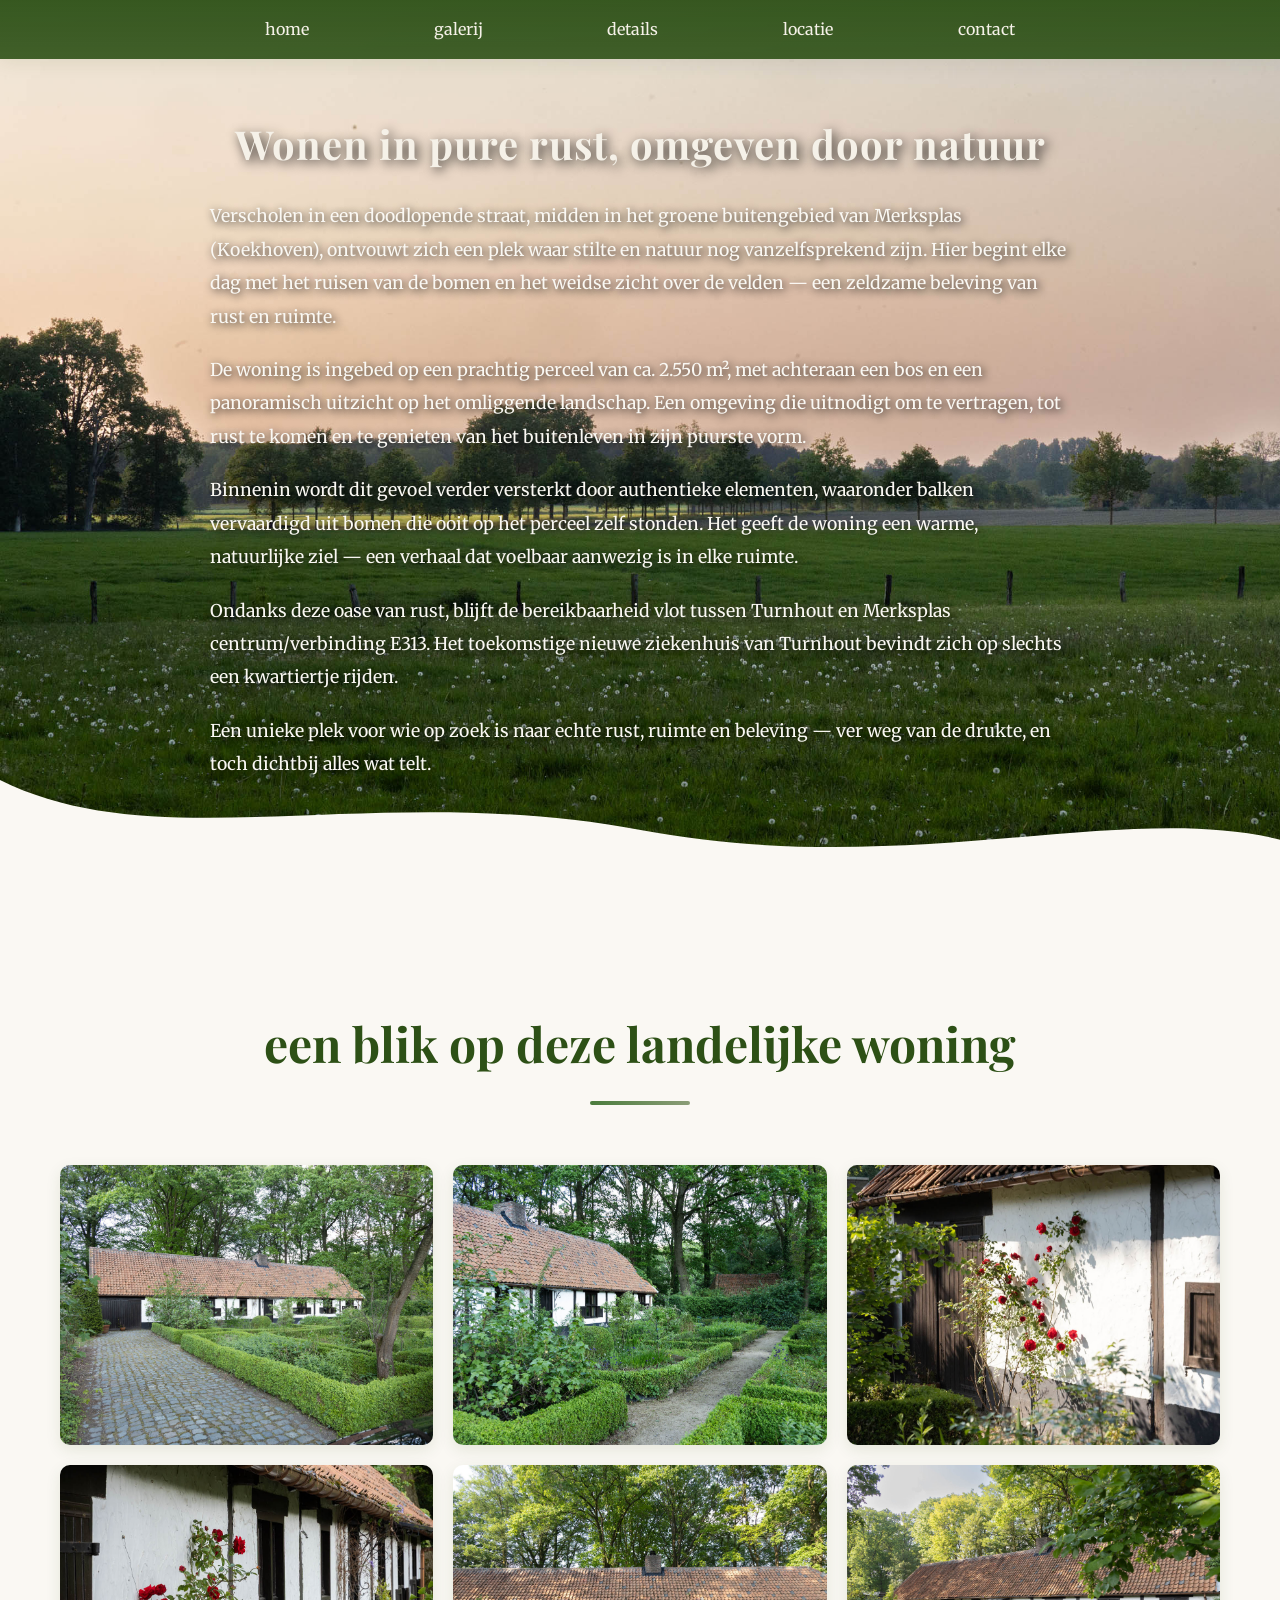
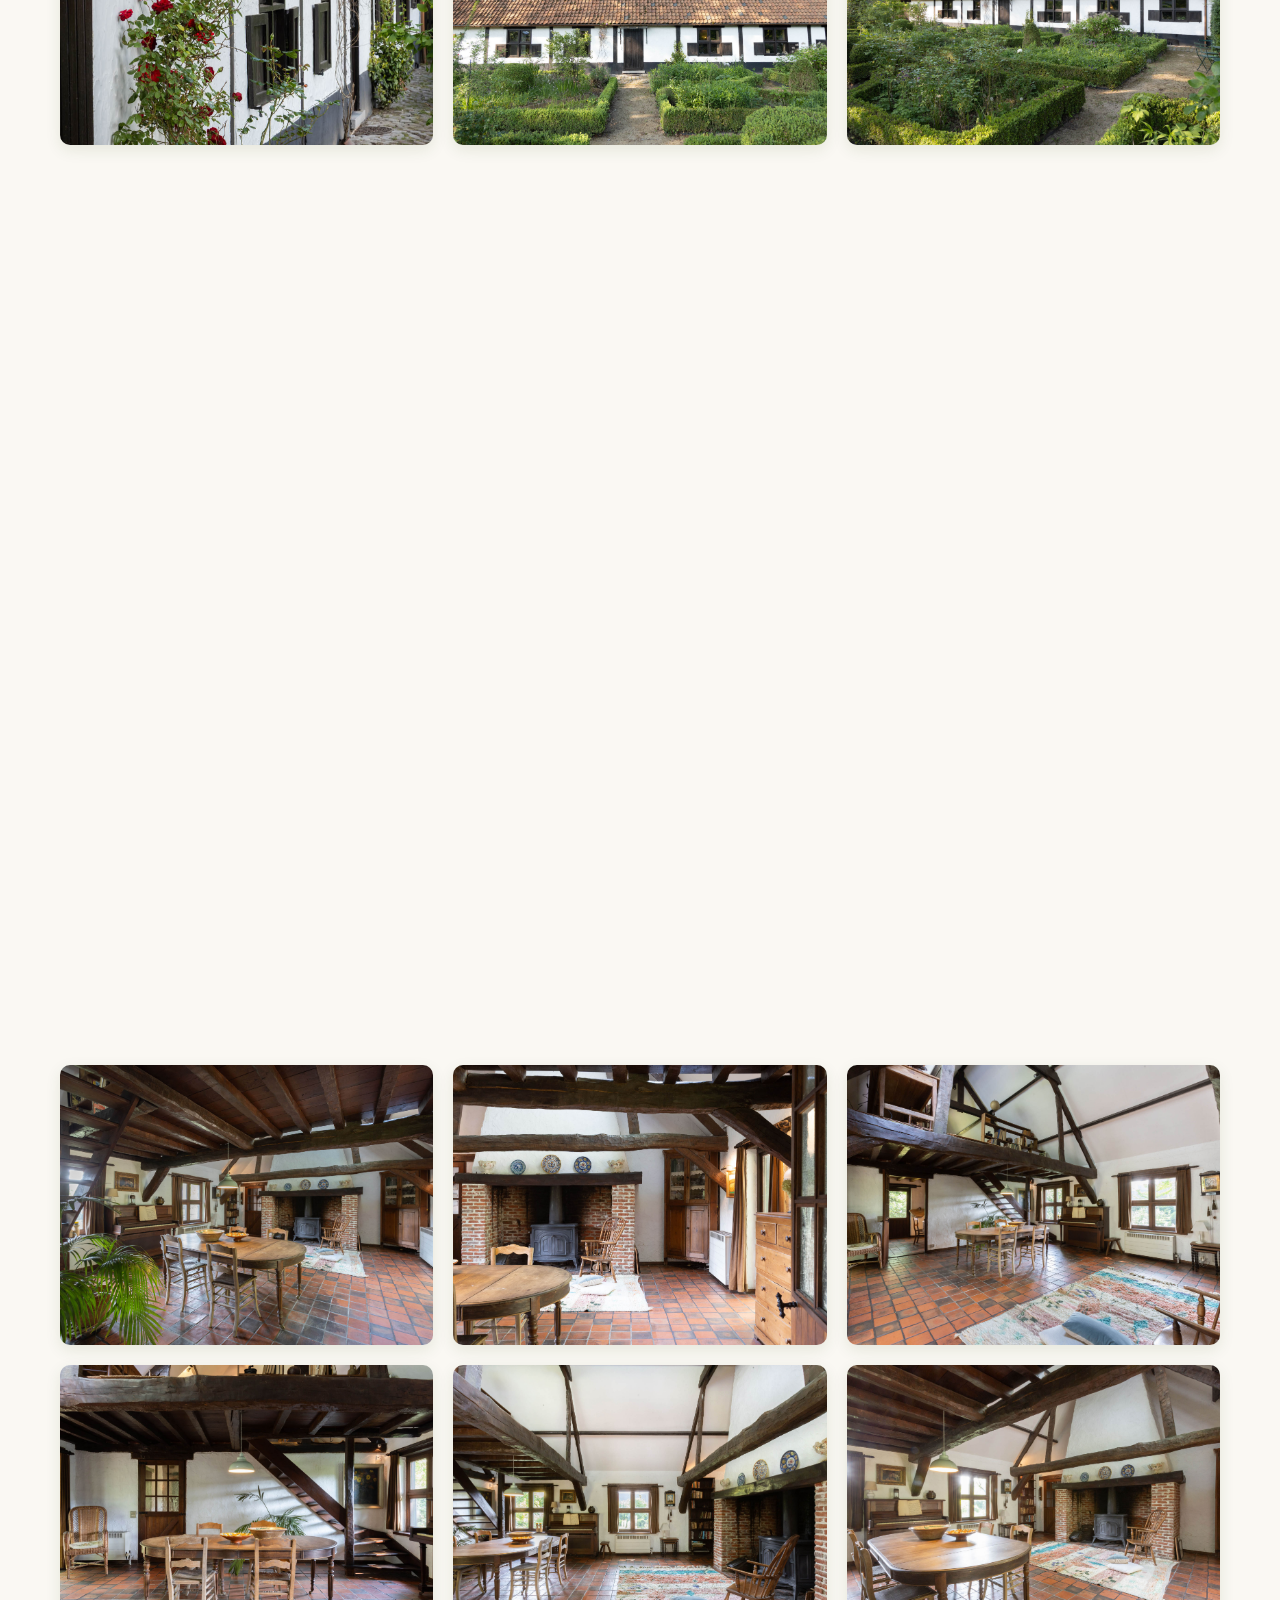
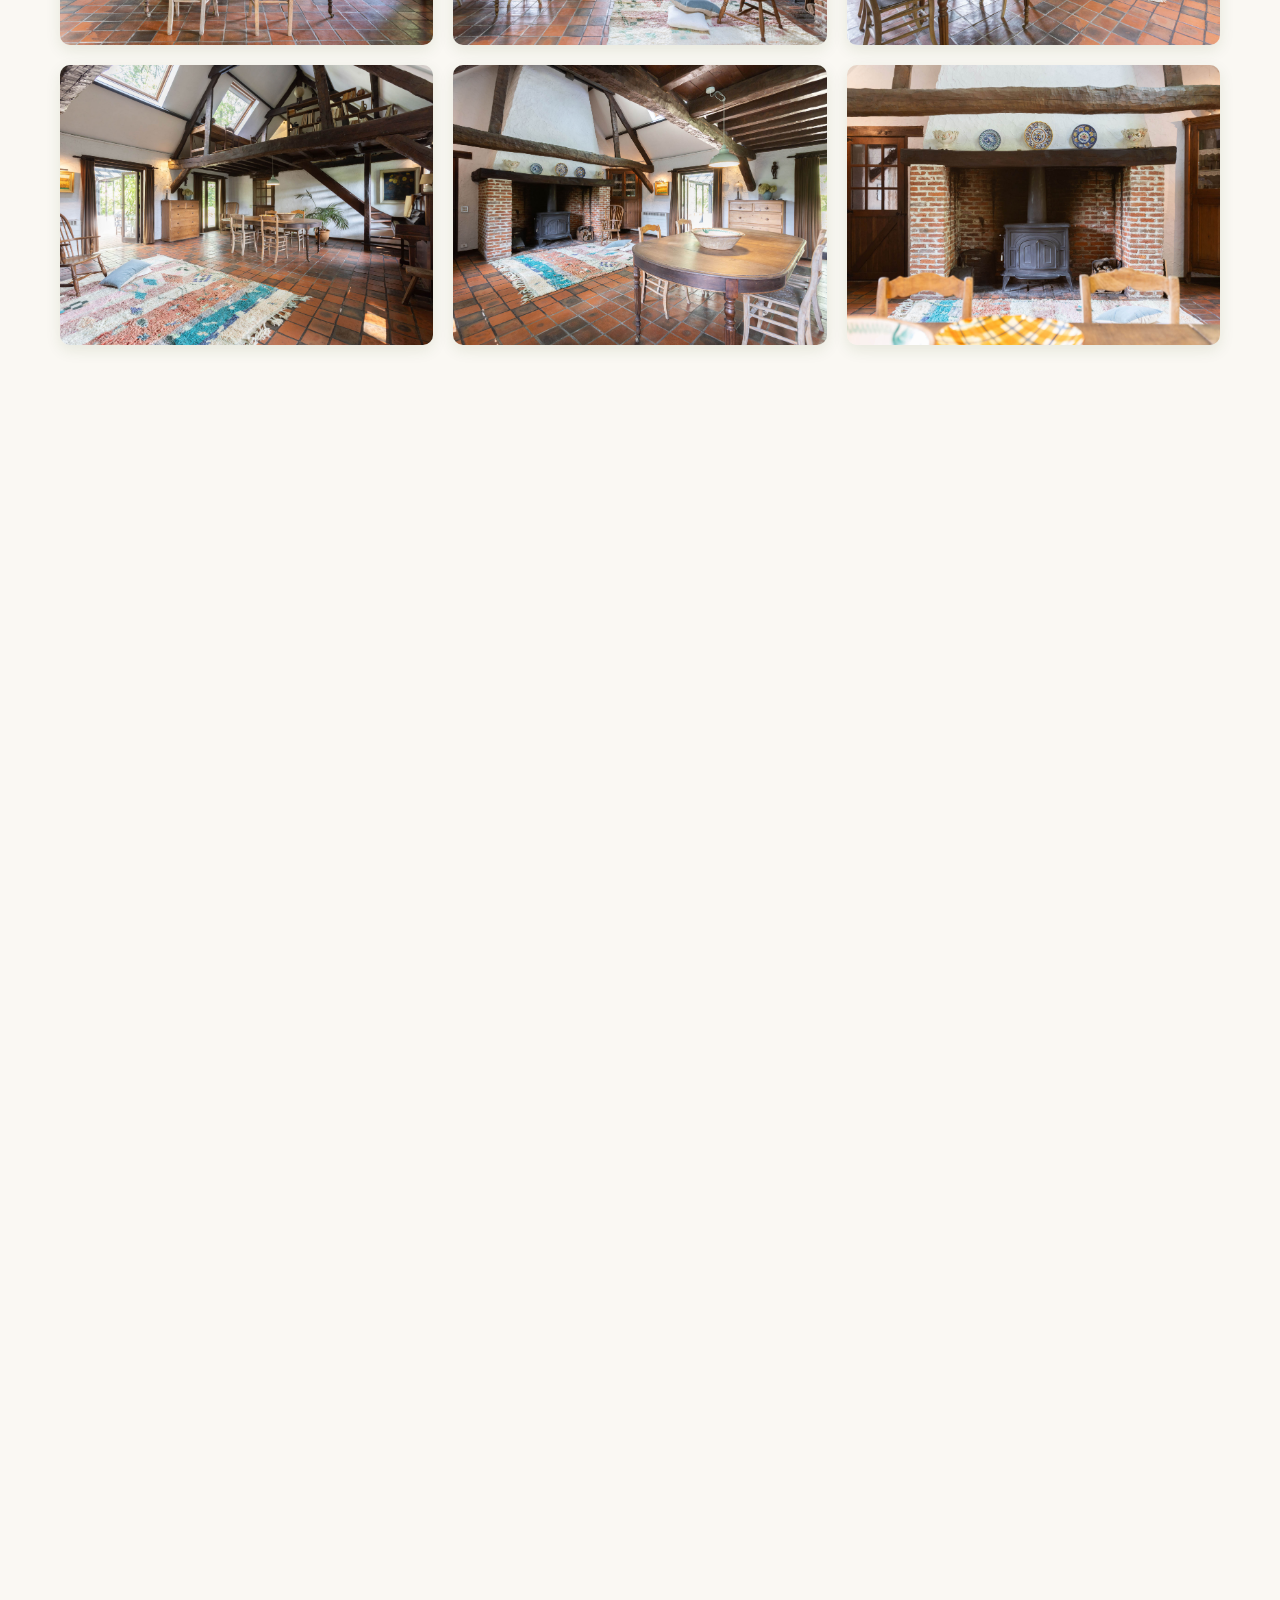
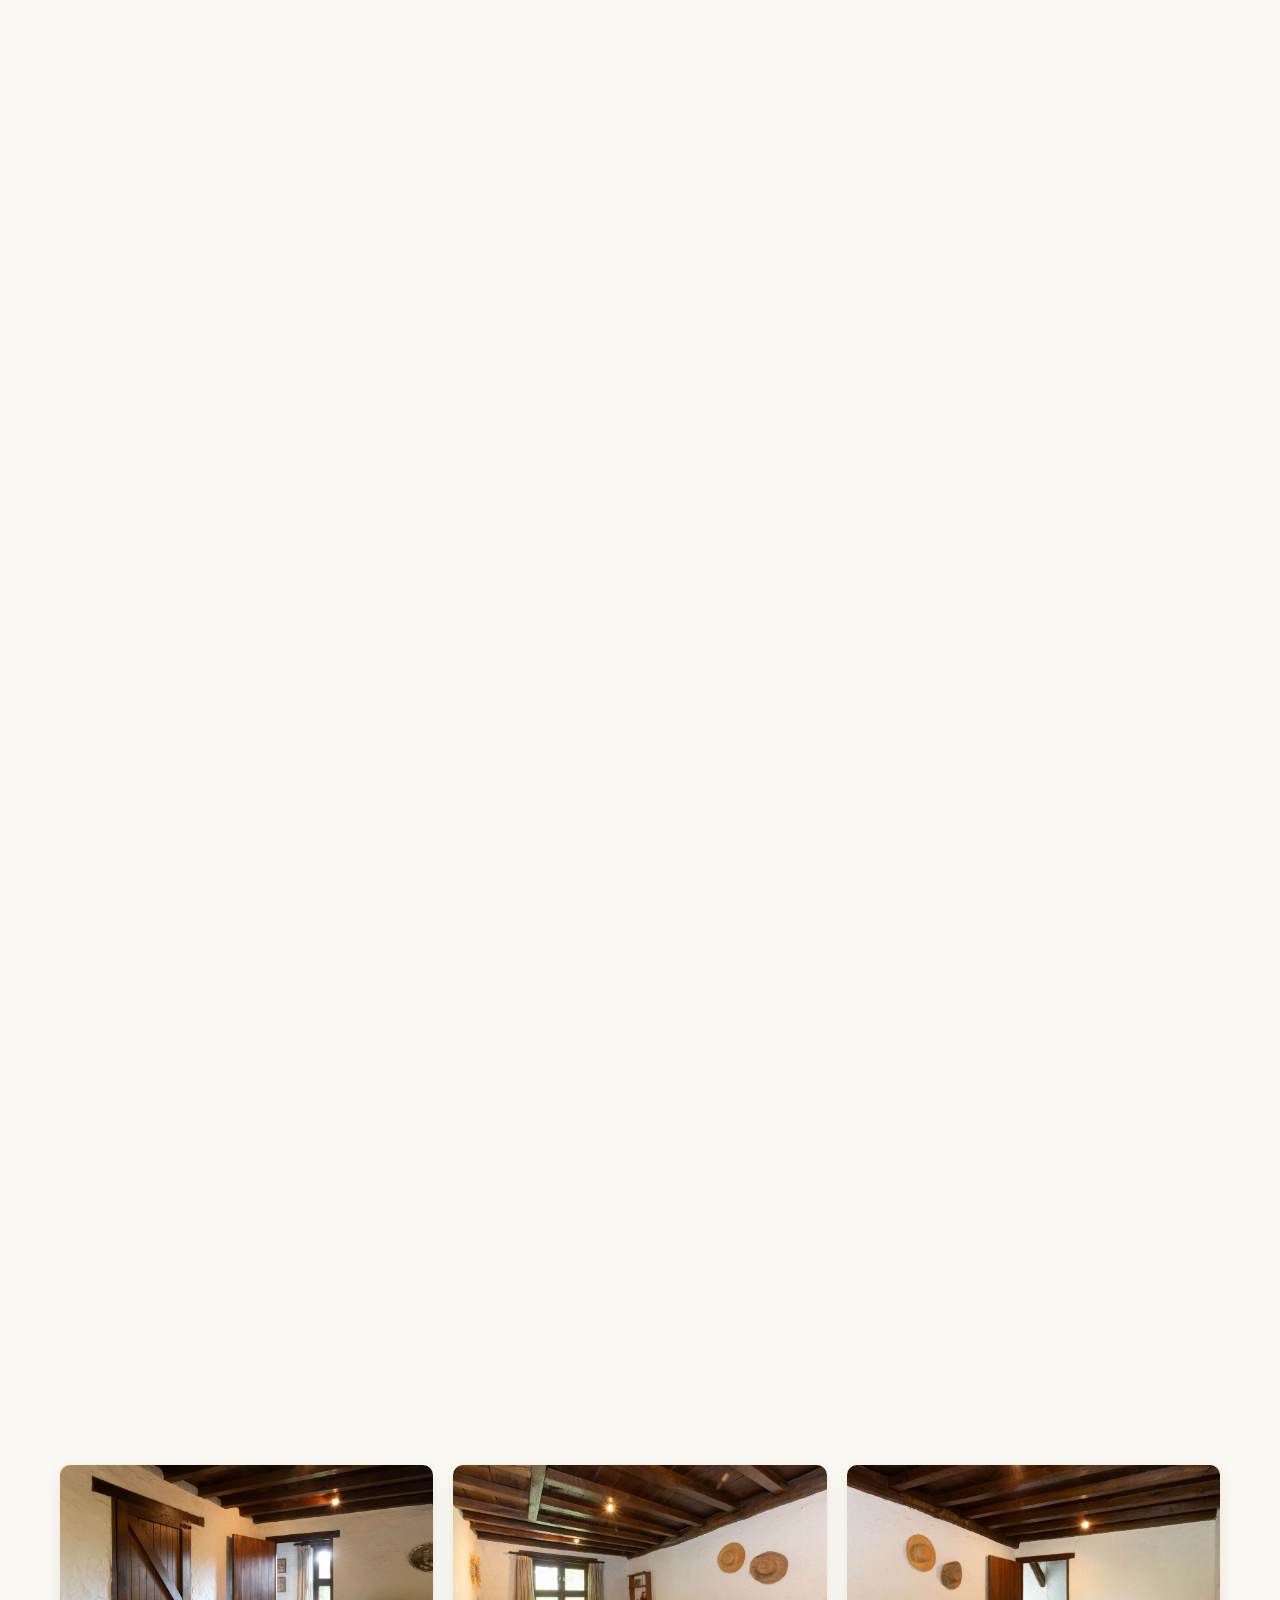
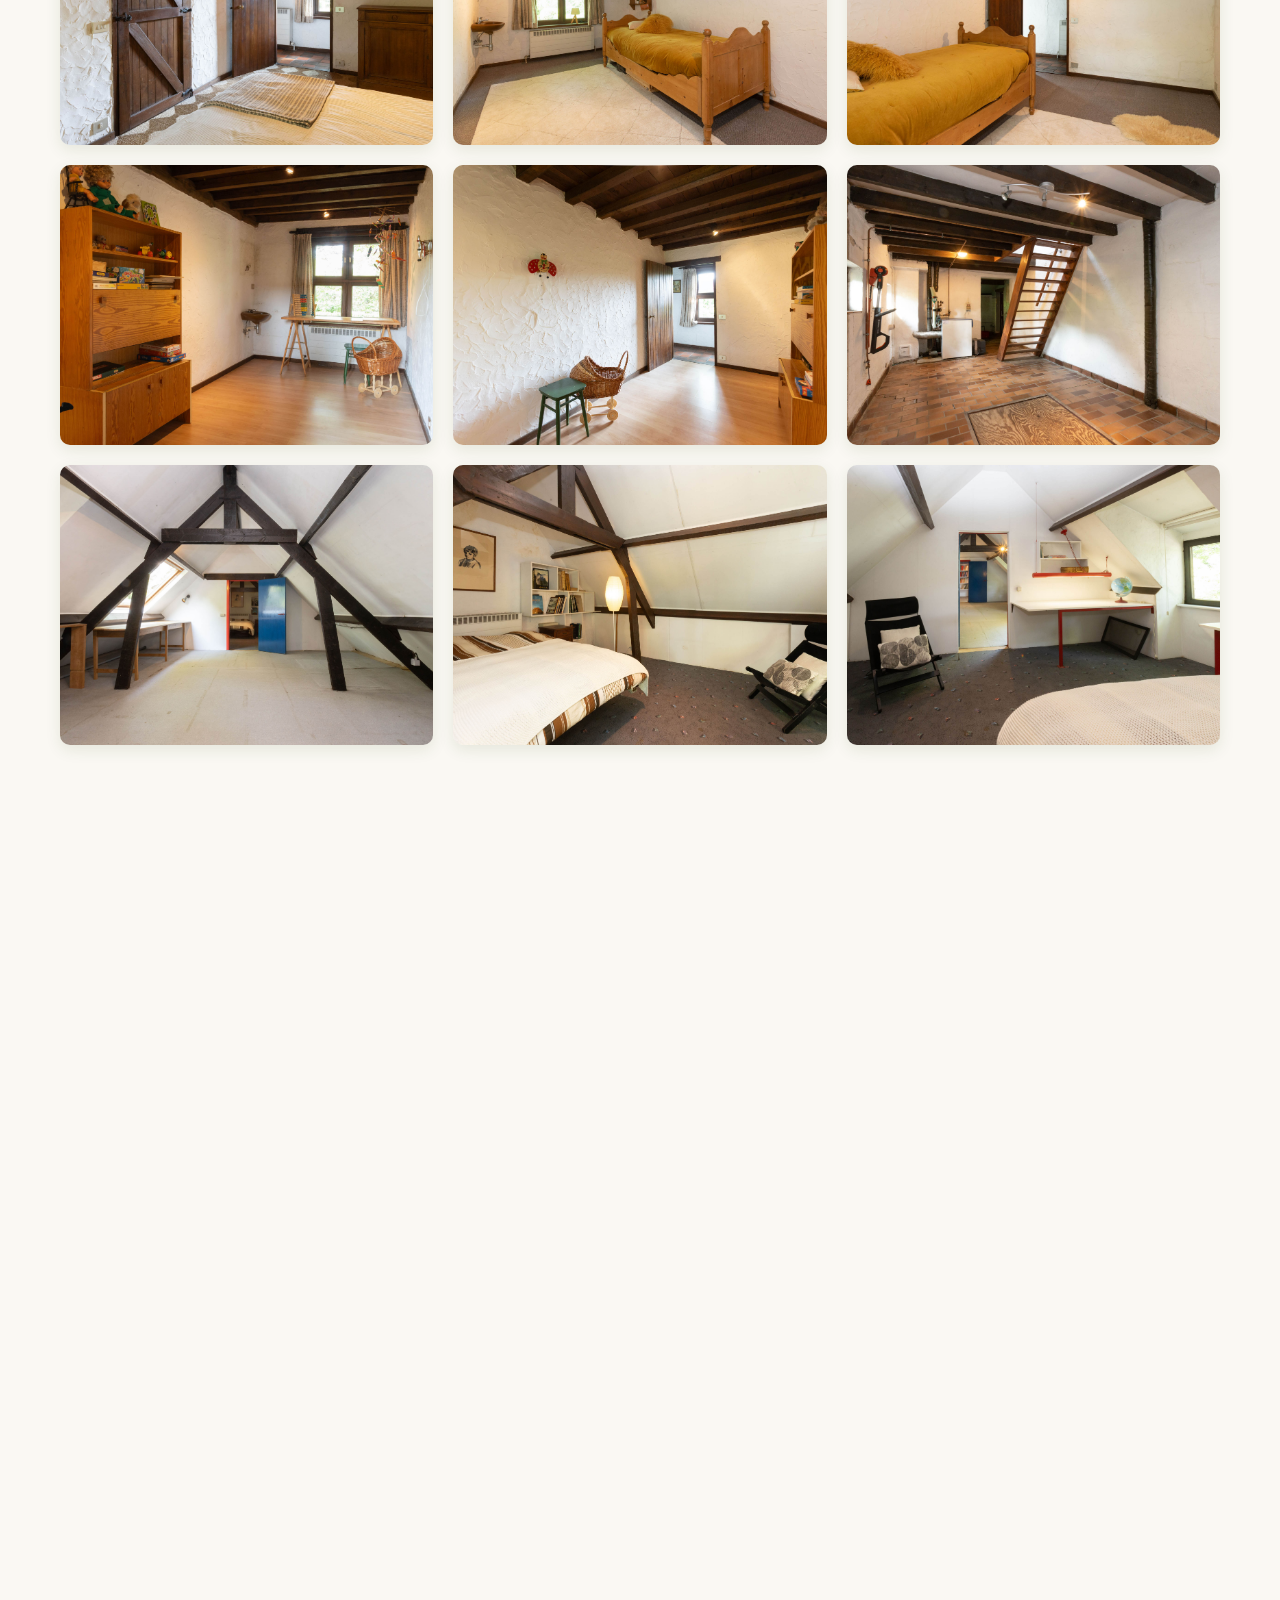
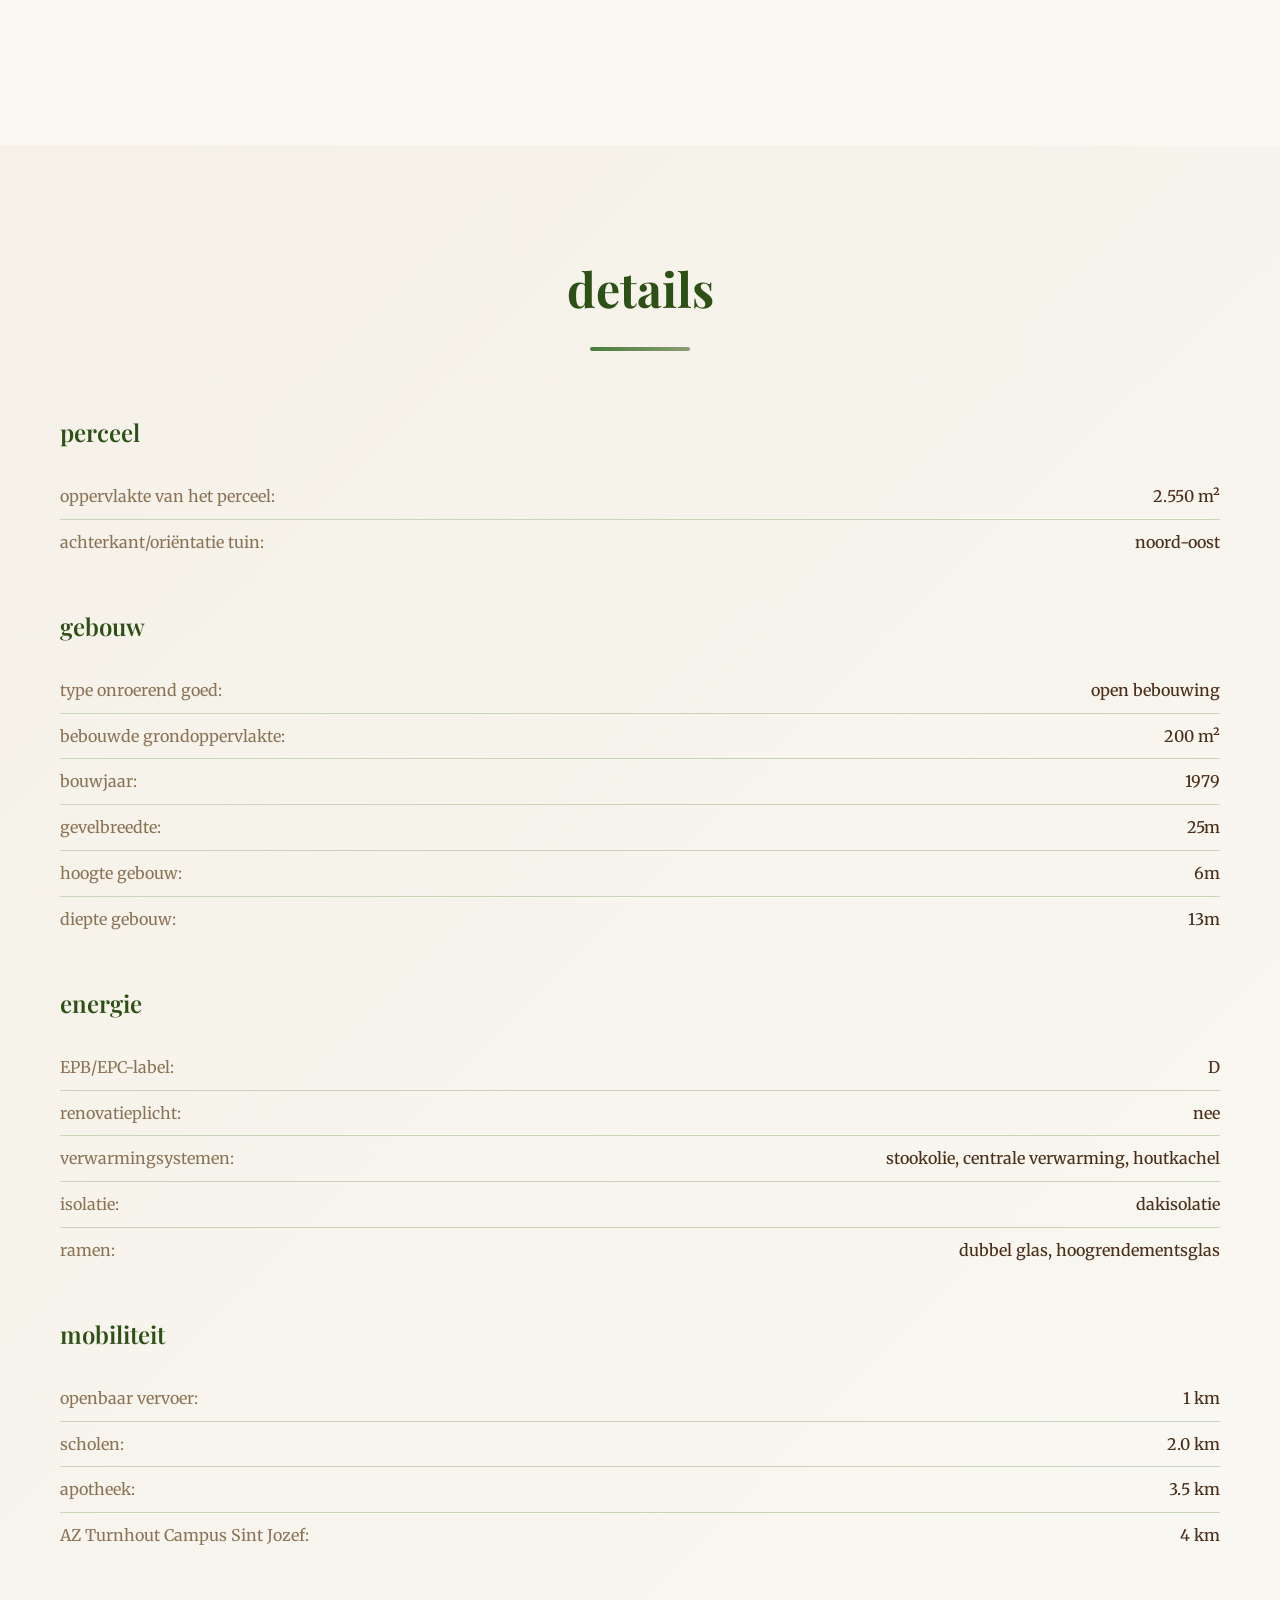
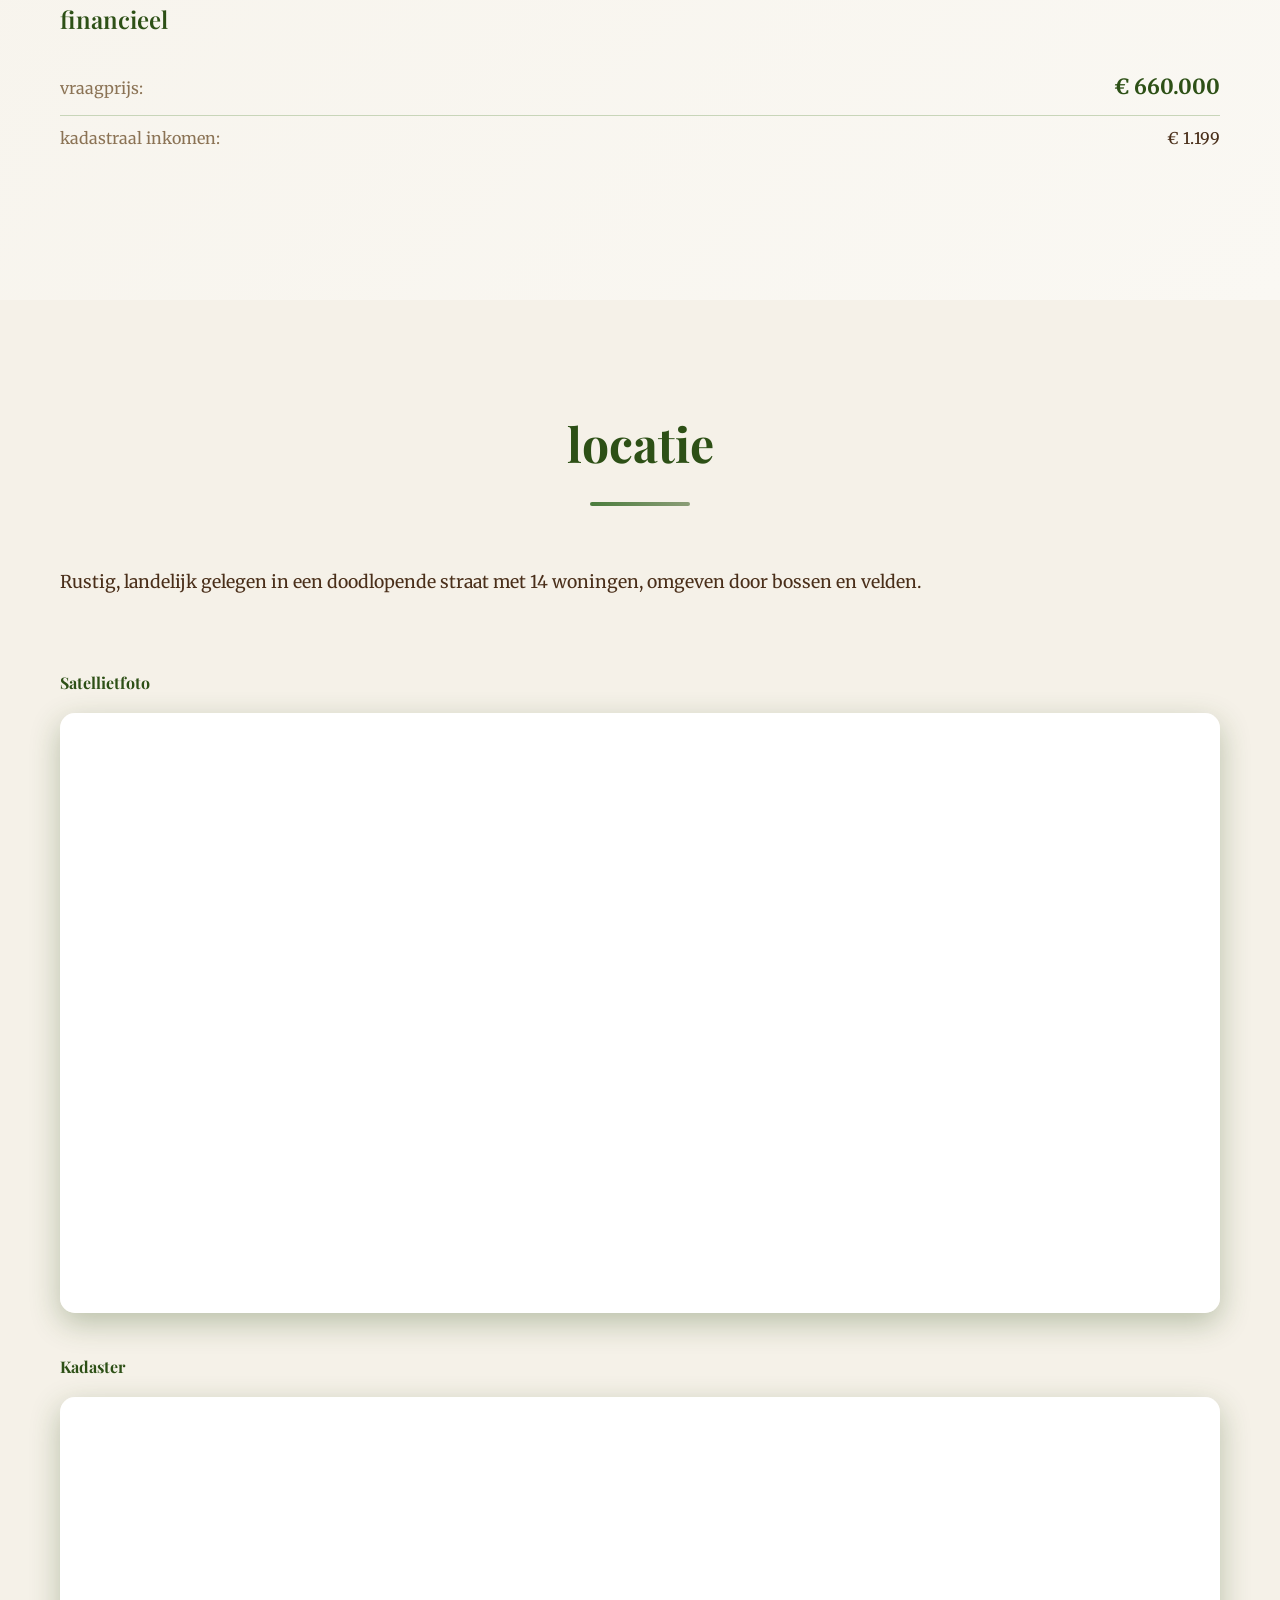
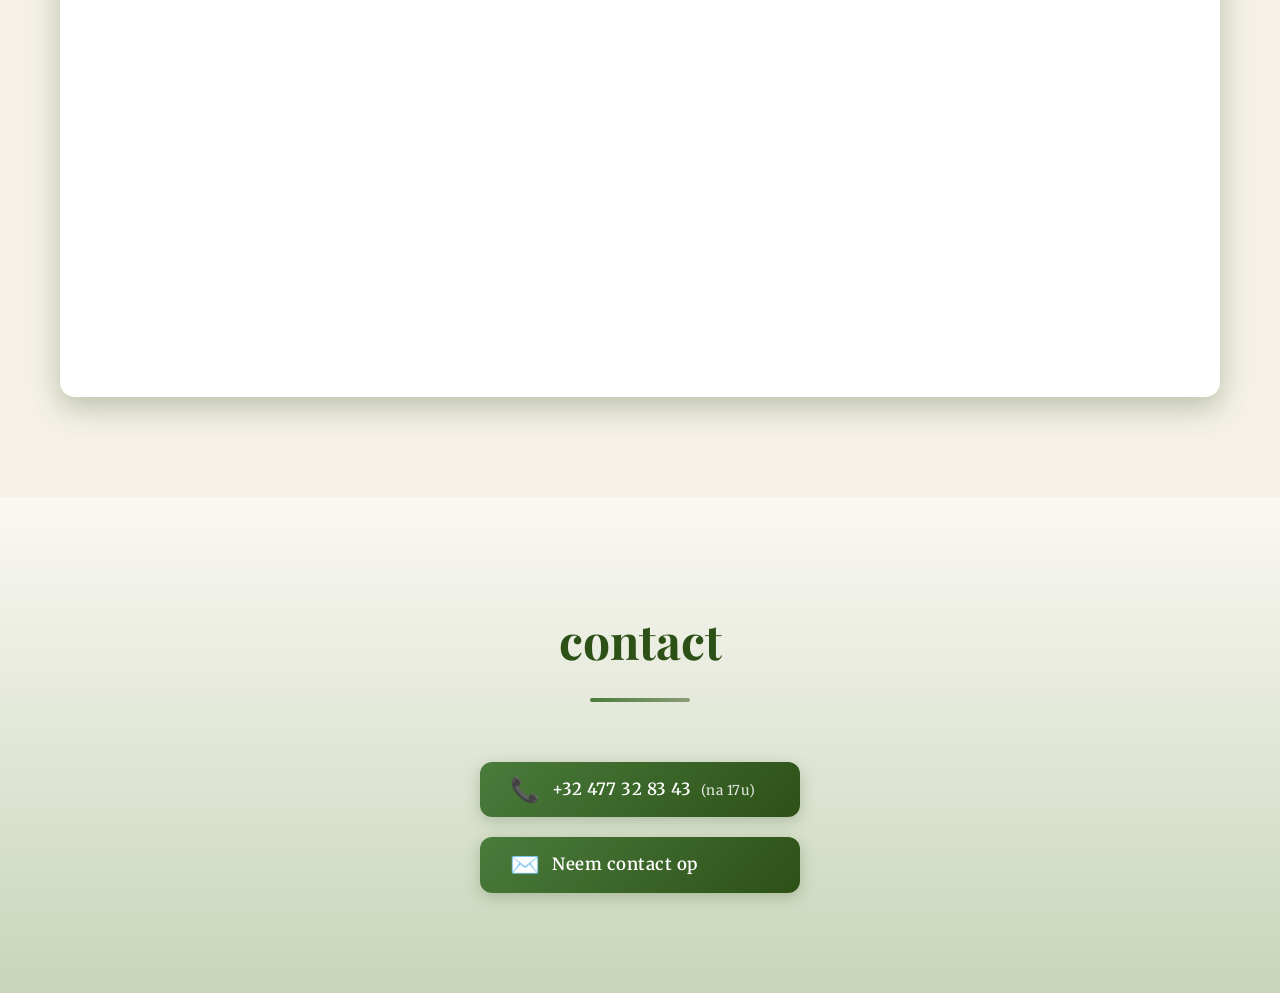
==== commit 1ed44305: "refresh" ====
--- a/index.html
+++ b/index.html
@@ -699,50 +699,57 @@
                 <div class="title-underline"></div>
             </div>
             <div class="contact-content">
-                <div class="contact-info">
-                    <h3>Bel ons</h3>
-                    <p>Voor directe vragen of een afspraak voor een bezichtiging:</p>
-                    <a href="tel:+32477328343" class="phone-link">
-                        <span class="phone-icon">📞</span>
-                        <span class="phone-number">+32477328343 (na 17u)</span>
+                <div class="contact-buttons">
+                    <a href="tel:+32477328343" class="contact-button phone-button">
+                        <span class="button-icon">📞</span>
+                        <span class="button-text">+32 477 32 83 43 <small>(na 17u)</small></span>
                     </a>
-                </div>
-                <div class="contact-form-wrapper">
-                    <h3>Of stuur een bericht</h3>
-                    <form id="contactForm" class="contact-form">
-                    <!-- Web3Forms Access Key -->
-                    <input type="hidden" name="access_key" value="f2d21efb-72d2-4398-b35a-68c557a306c3">
-                    
-                    <!-- Honeypot Spam Protection -->
-                    <input type="checkbox" name="botcheck" class="hidden" style="display: none;">
-                    
-                    <!-- Extra info voor in de email -->
-                    <input type="hidden" name="subject" value="Nieuwe interesse: Hazenpad 4, Merksplas">
-                    <input type="hidden" name="from_name" value="Hazenpad 4 Website">
-                    
-                    <div class="form-group">
-                        <label for="name">naam *</label>
-                        <input type="text" id="name" name="name" required>
-                    </div>
-                    <div class="form-group">
-                        <label for="email">email *</label>
-                        <input type="email" id="email" name="email" required>
-                    </div>
-                    <div class="form-group">
-                        <label for="phone">telefoon</label>
-                        <input type="tel" id="phone" name="phone">
-                    </div>
-                    <div class="form-group">
-                        <label for="message">bericht *</label>
-                        <textarea id="message" name="message" rows="5" required></textarea>
-                    </div>
-                    <button type="submit" class="submit-button">Verstuur Bericht</button>
-                    <p id="form-status" class="form-status"></p>
-                </form>
+                    <button id="openContactModal" class="contact-button message-button">
+                        <span class="button-icon">✉️</span>
+                        <span class="button-text">Neem contact op</span>
+                    </button>
                 </div>
             </div>
         </div>
     </section>
+
+    <!-- Contact Modal -->
+    <div id="contactModal" class="contact-modal">
+        <div class="contact-modal-content">
+            <button class="contact-modal-close">&times;</button>
+            <h3>Neem contact op</h3>
+            <form id="contactForm" class="contact-form">
+                <!-- Web3Forms Access Key -->
+                <input type="hidden" name="access_key" value="f2d21efb-72d2-4398-b35a-68c557a306c3">
+                
+                <!-- Honeypot Spam Protection -->
+                <input type="checkbox" name="botcheck" class="hidden" style="display: none;">
+                
+                <!-- Extra info voor in de email -->
+                <input type="hidden" name="subject" value="Nieuwe interesse: Hazenpad 4, Merksplas">
+                <input type="hidden" name="from_name" value="Hazenpad 4 Website">
+                
+                <div class="form-group">
+                    <label for="name">naam *</label>
+                    <input type="text" id="name" name="name" required>
+                </div>
+                <div class="form-group">
+                    <label for="email">email *</label>
+                    <input type="email" id="email" name="email" required>
+                </div>
+                <div class="form-group">
+                    <label for="phone">telefoon</label>
+                    <input type="tel" id="phone" name="phone">
+                </div>
+                <div class="form-group">
+                    <label for="message">bericht *</label>
+                    <textarea id="message" name="message" rows="5" required></textarea>
+                </div>
+                <button type="submit" class="submit-button">Verstuur Bericht</button>
+                <p id="form-status" class="form-status"></p>
+            </form>
+        </div>
+    </div>
 
     <script src="script.js"></script>
 </body>
--- a/styles.css
+++ b/styles.css
@@ -228,8 +228,7 @@
    =================================== */
 .hero {
     height: 100vh;
-    background: linear-gradient(rgba(45, 80, 22, 0.4), rgba(45, 80, 22, 0.6)),
-                url('Hazepad_4_76.jpg') center/cover no-repeat;
+    background: url('Hazepad_4_76.jpg') center/cover no-repeat;
     display: flex;
     align-items: center;
     justify-content: center;
@@ -243,7 +242,8 @@
     left: 0;
     right: 0;
     bottom: 0;
-    background: radial-gradient(circle at center, transparent 0%, rgba(45, 80, 22, 0.3) 100%);
+    background: transparent;
+    /* Groene overlay verwijderd om het effect te testen */
 }
 
 .hero-content {
@@ -868,10 +868,151 @@
 }
 
 .contact-content {
+    display: flex;
+    justify-content: center;
+    align-items: center;
+    margin-top: 40px;
+}
+
+.contact-buttons {
+    display: flex;
+    flex-direction: column;
+    gap: 20px;
+    align-items: center;
+    width: 100%;
+    max-width: 320px;
+}
+
+.contact-button {
     display: grid;
-    grid-template-columns: 1fr 1fr;
-    gap: 60px;
-    margin-top: 40px;
+    grid-template-columns: 30px 1fr;
+    align-items: center;
+    gap: 12px;
+    width: 100%;
+    padding: 15px 30px;
+    background: linear-gradient(135deg, var(--moss-green), var(--forest-green));
+    color: white;
+    text-decoration: none;
+    border: none;
+    border-radius: 12px;
+    font-size: 1.05rem;
+    font-weight: 600;
+    cursor: pointer;
+    transition: all 0.3s ease;
+    box-shadow: 0 4px 15px rgba(45, 80, 22, 0.25);
+    font-family: var(--font-body);
+}
+
+.contact-button:hover {
+    transform: translateY(-2px);
+    box-shadow: 0 6px 20px rgba(45, 80, 22, 0.35);
+}
+
+.button-icon {
+    font-size: 1.5rem;
+    text-align: center;
+    display: block;
+    line-height: 1;
+}
+
+.button-text {
+    text-align: left;
+    line-height: 1.5;
+    font-family: var(--font-body);
+    letter-spacing: 0.5px;
+}
+
+.button-text small {
+    display: inline;
+    font-size: 0.85rem;
+    font-weight: 400;
+    opacity: 0.85;
+    margin-left: 5px;
+    font-family: var(--font-body);
+}
+
+/* Contact Modal */
+.contact-modal {
+    display: none;
+    position: fixed;
+    z-index: 10000;
+    left: 0;
+    top: 0;
+    width: 100%;
+    height: 100%;
+    background-color: rgba(0, 0, 0, 0.7);
+    backdrop-filter: blur(5px);
+    animation: fadeIn 0.3s ease;
+}
+
+.contact-modal.active {
+    display: flex;
+    justify-content: center;
+    align-items: center;
+}
+
+.contact-modal-content {
+    background: white;
+    padding: 40px;
+    border-radius: 20px;
+    max-width: 600px;
+    width: 90%;
+    max-height: 90vh;
+    overflow-y: auto;
+    position: relative;
+    box-shadow: 0 20px 60px rgba(0, 0, 0, 0.3);
+    animation: slideUp 0.3s ease;
+}
+
+.contact-modal-content h3 {
+    font-family: var(--font-heading);
+    font-size: 2rem;
+    color: var(--forest-green);
+    margin-bottom: 30px;
+    text-align: center;
+}
+
+.contact-modal-close {
+    position: absolute;
+    top: 20px;
+    right: 20px;
+    background: none;
+    border: none;
+    font-size: 2.5rem;
+    color: var(--earth-tone);
+    cursor: pointer;
+    transition: color 0.3s ease;
+    line-height: 1;
+    padding: 0;
+    width: 40px;
+    height: 40px;
+    display: flex;
+    align-items: center;
+    justify-content: center;
+}
+
+.contact-modal-close:hover {
+    color: var(--forest-green);
+}
+
+@keyframes fadeIn {
+    from {
+        opacity: 0;
+    }
+    to {
+        opacity: 1;
+    }
+}
+
+@keyframes slideUp {
+    from {
+        transform: translateY(50px);
+        opacity: 0;
+    }
+    to {
+        transform: translateY(0);
+        opacity: 1;
+    }
 }
 
 .contact-content-single {
@@ -1169,9 +1310,39 @@
         font-size: 2.5rem;
     }
     
-    .location-content,
-    .contact-content {
+    .location-content {
         grid-template-columns: 1fr;
+    }
+    
+    .contact-buttons {
+        max-width: 100%;
+        padding: 0 20px;
+    }
+    
+    .contact-button {
+        padding: 15px 25px;
+        font-size: 1rem;
+    }
+    
+    .button-icon {
+        font-size: 1.3rem;
+    }
+    
+    .contact-modal-content {
+        padding: 30px 20px;
+        width: 95%;
+        max-height: 85vh;
+    }
+    
+    .contact-modal-content h3 {
+        font-size: 1.5rem;
+        margin-bottom: 20px;
+    }
+    
+    .contact-modal-close {
+        top: 15px;
+        right: 15px;
+        font-size: 2rem;
     }
     
     .location-maps {
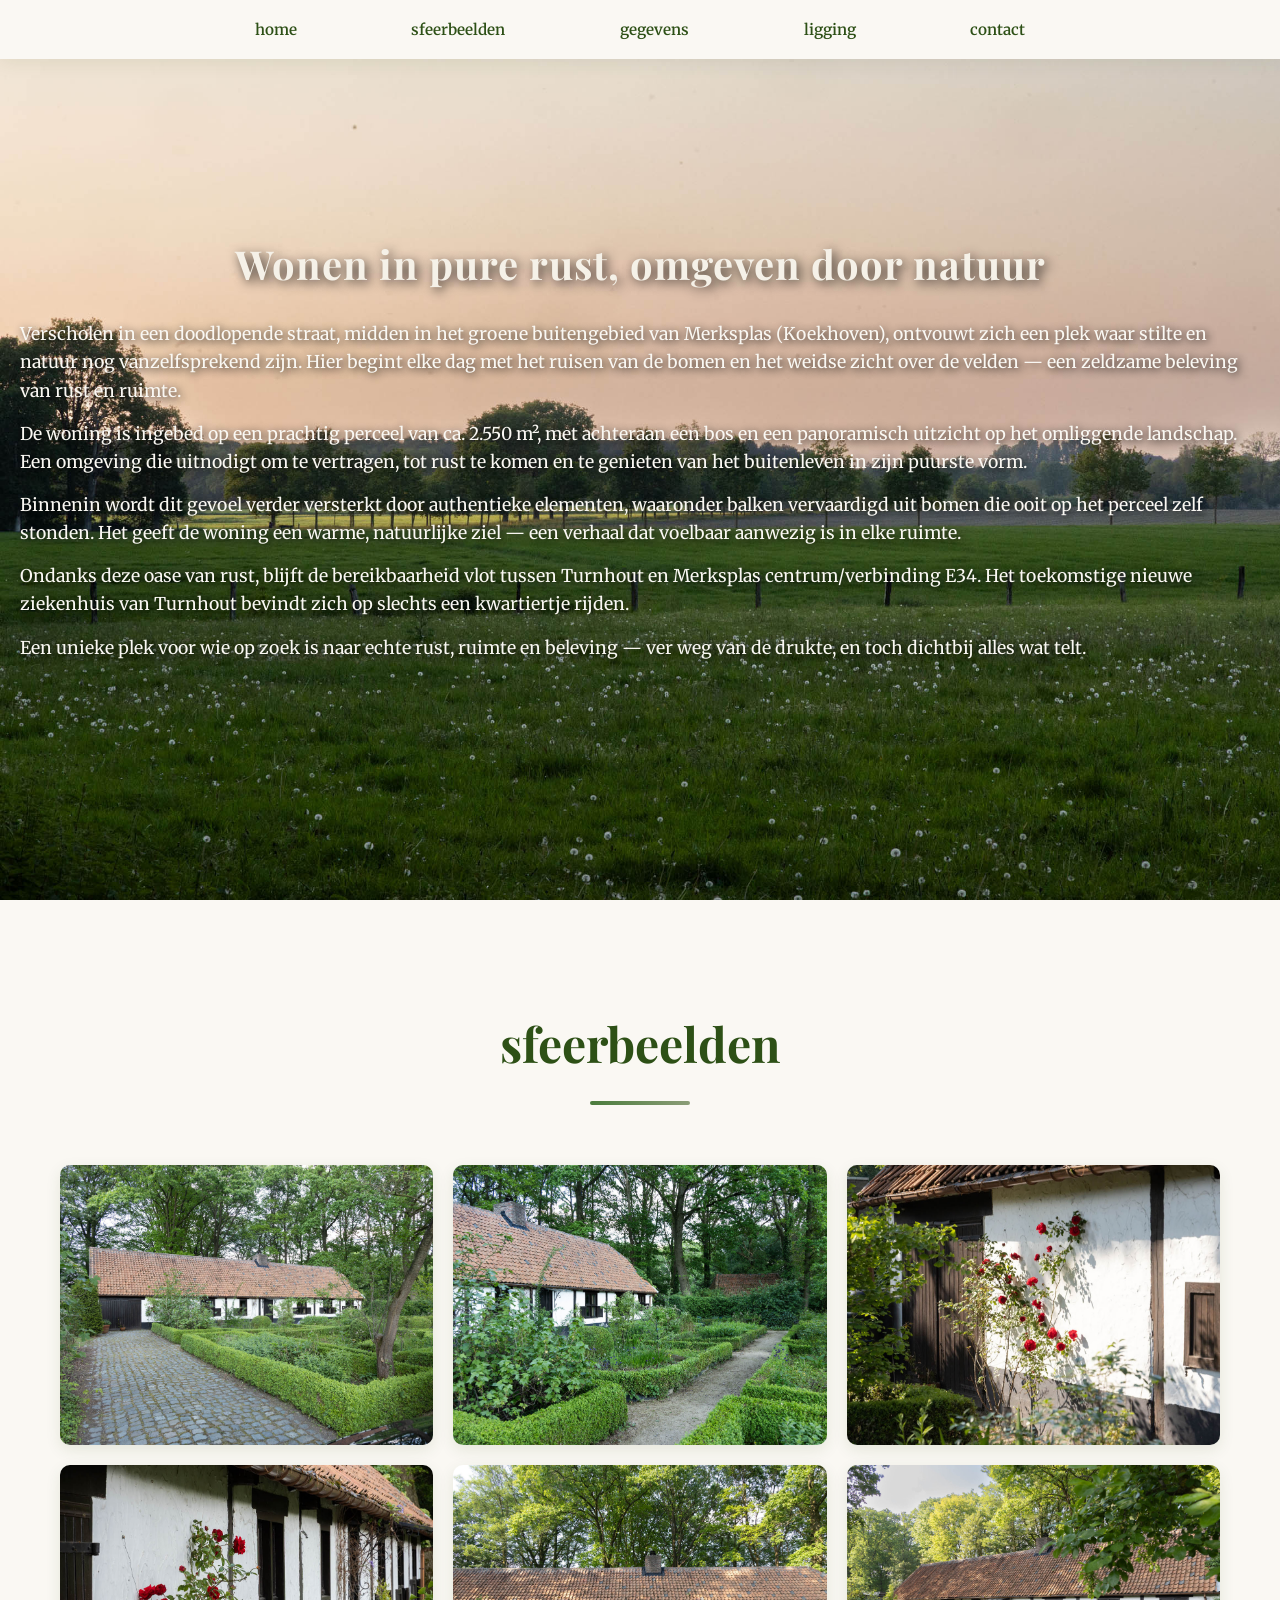
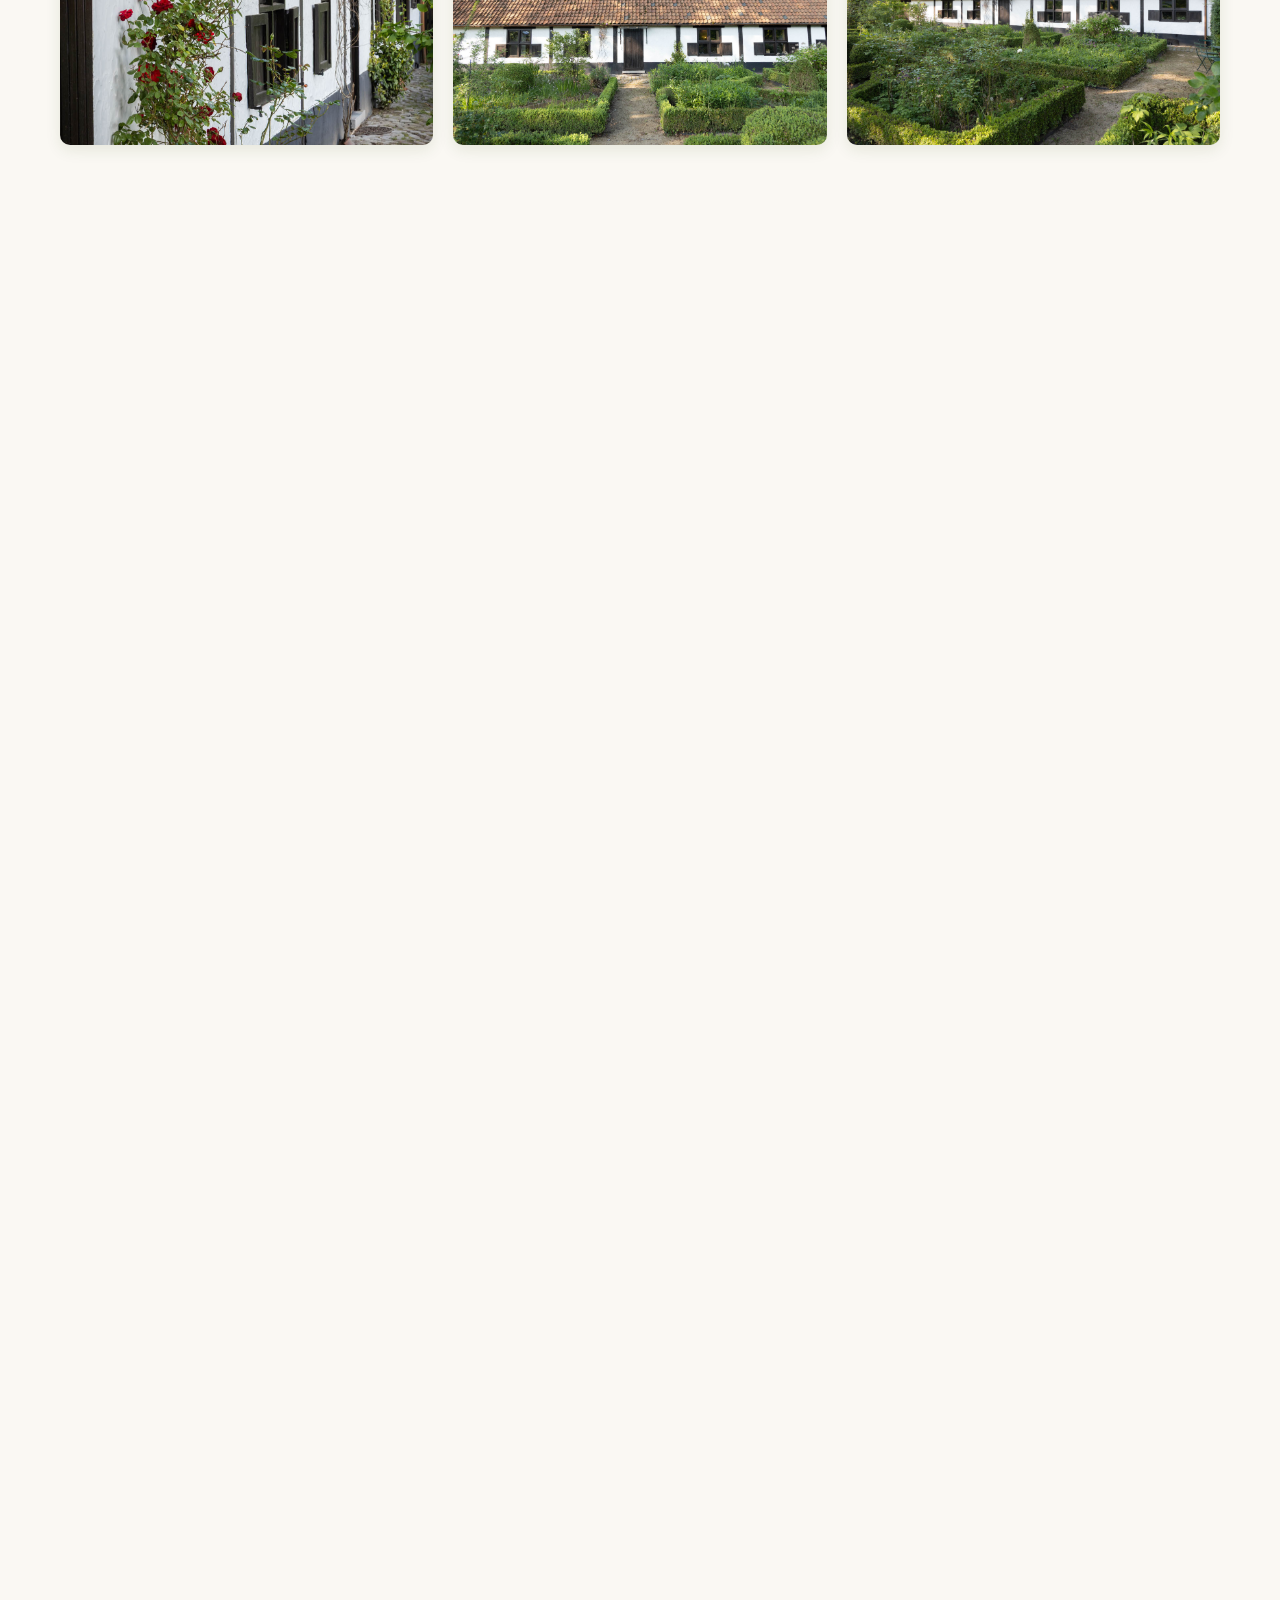
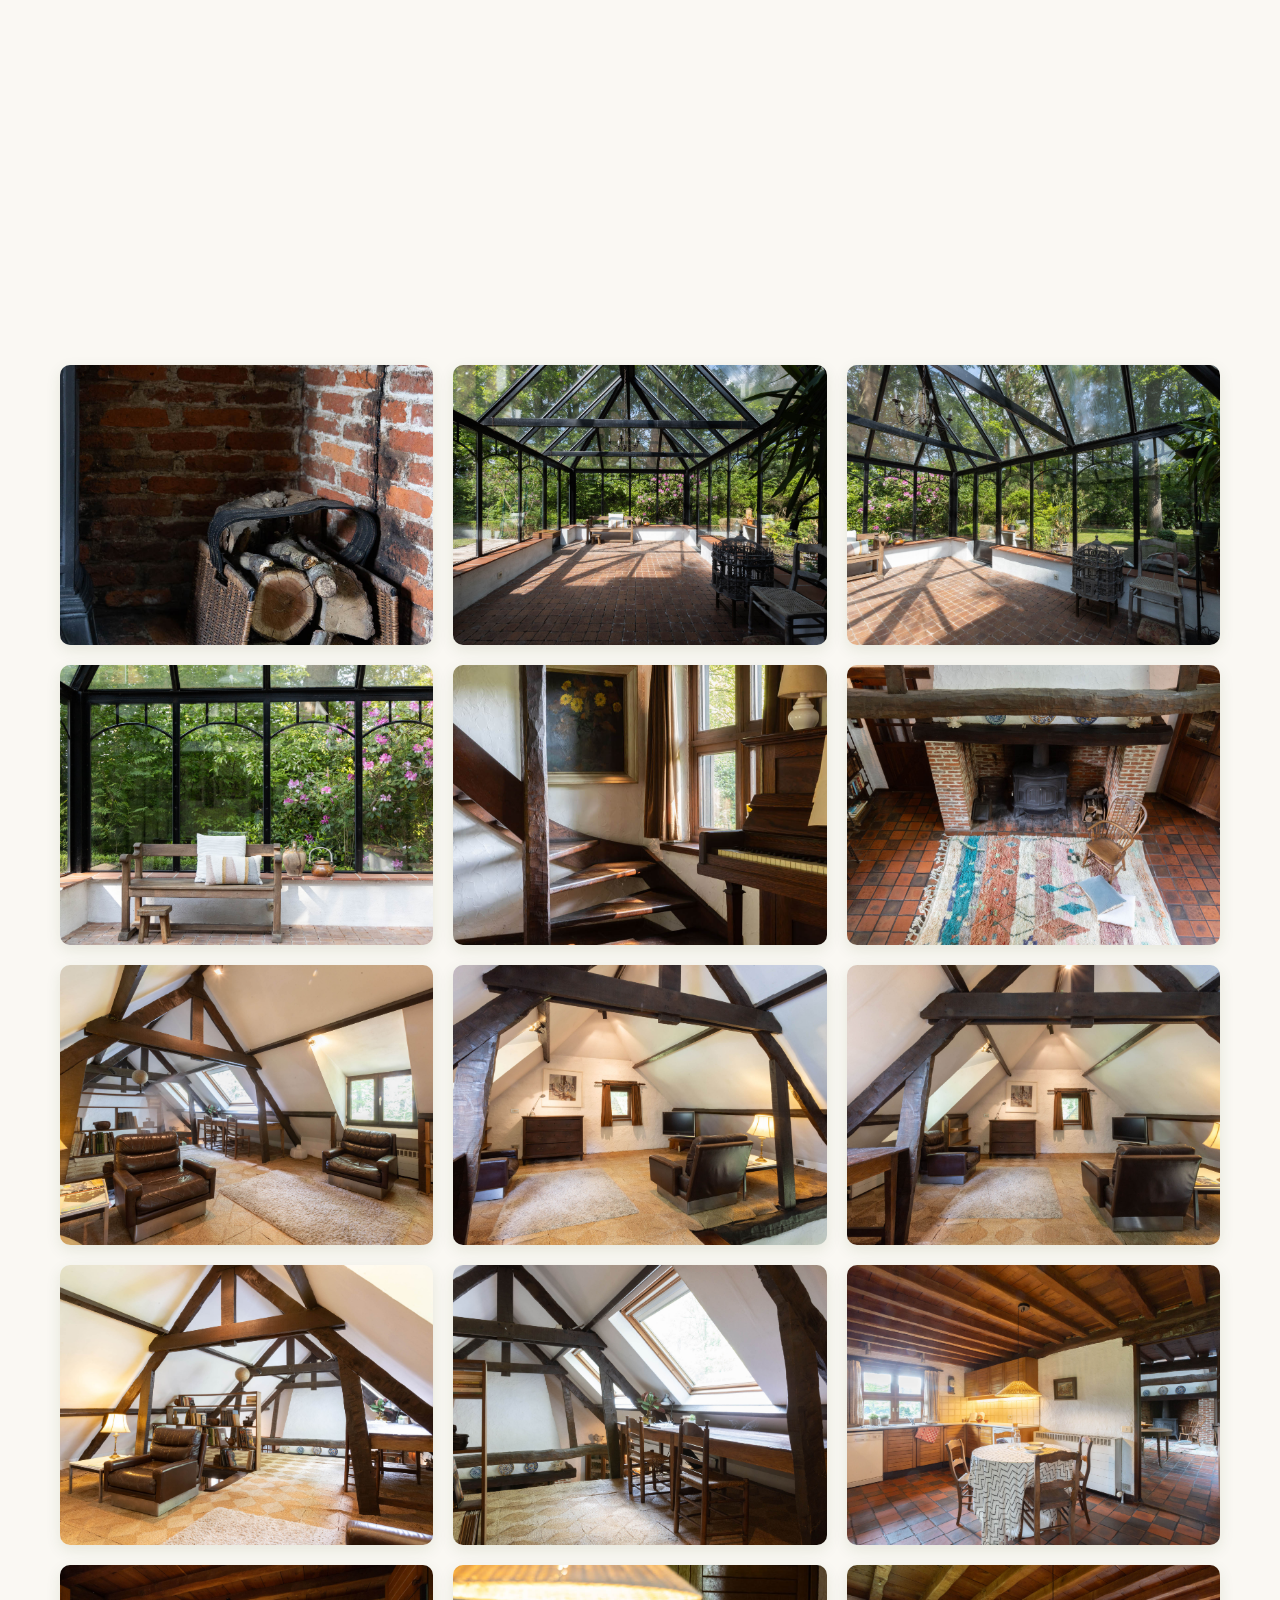
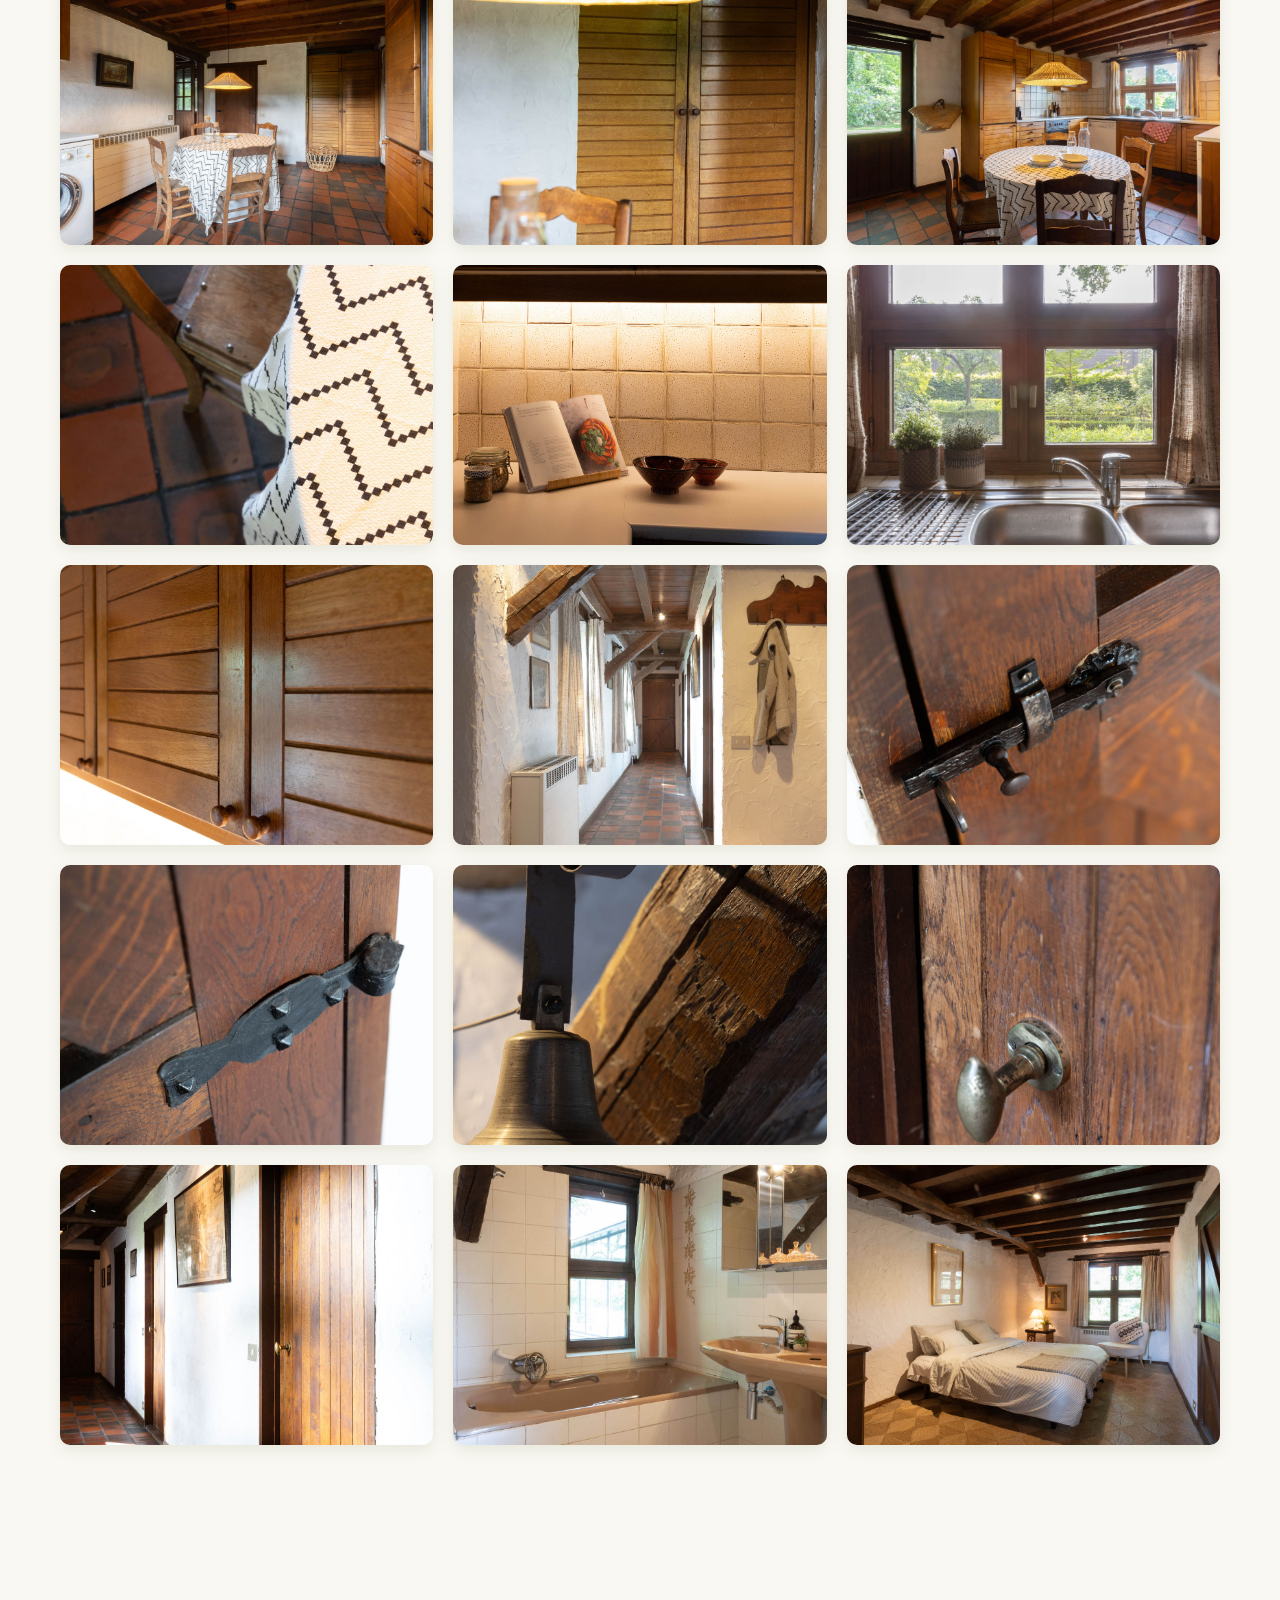
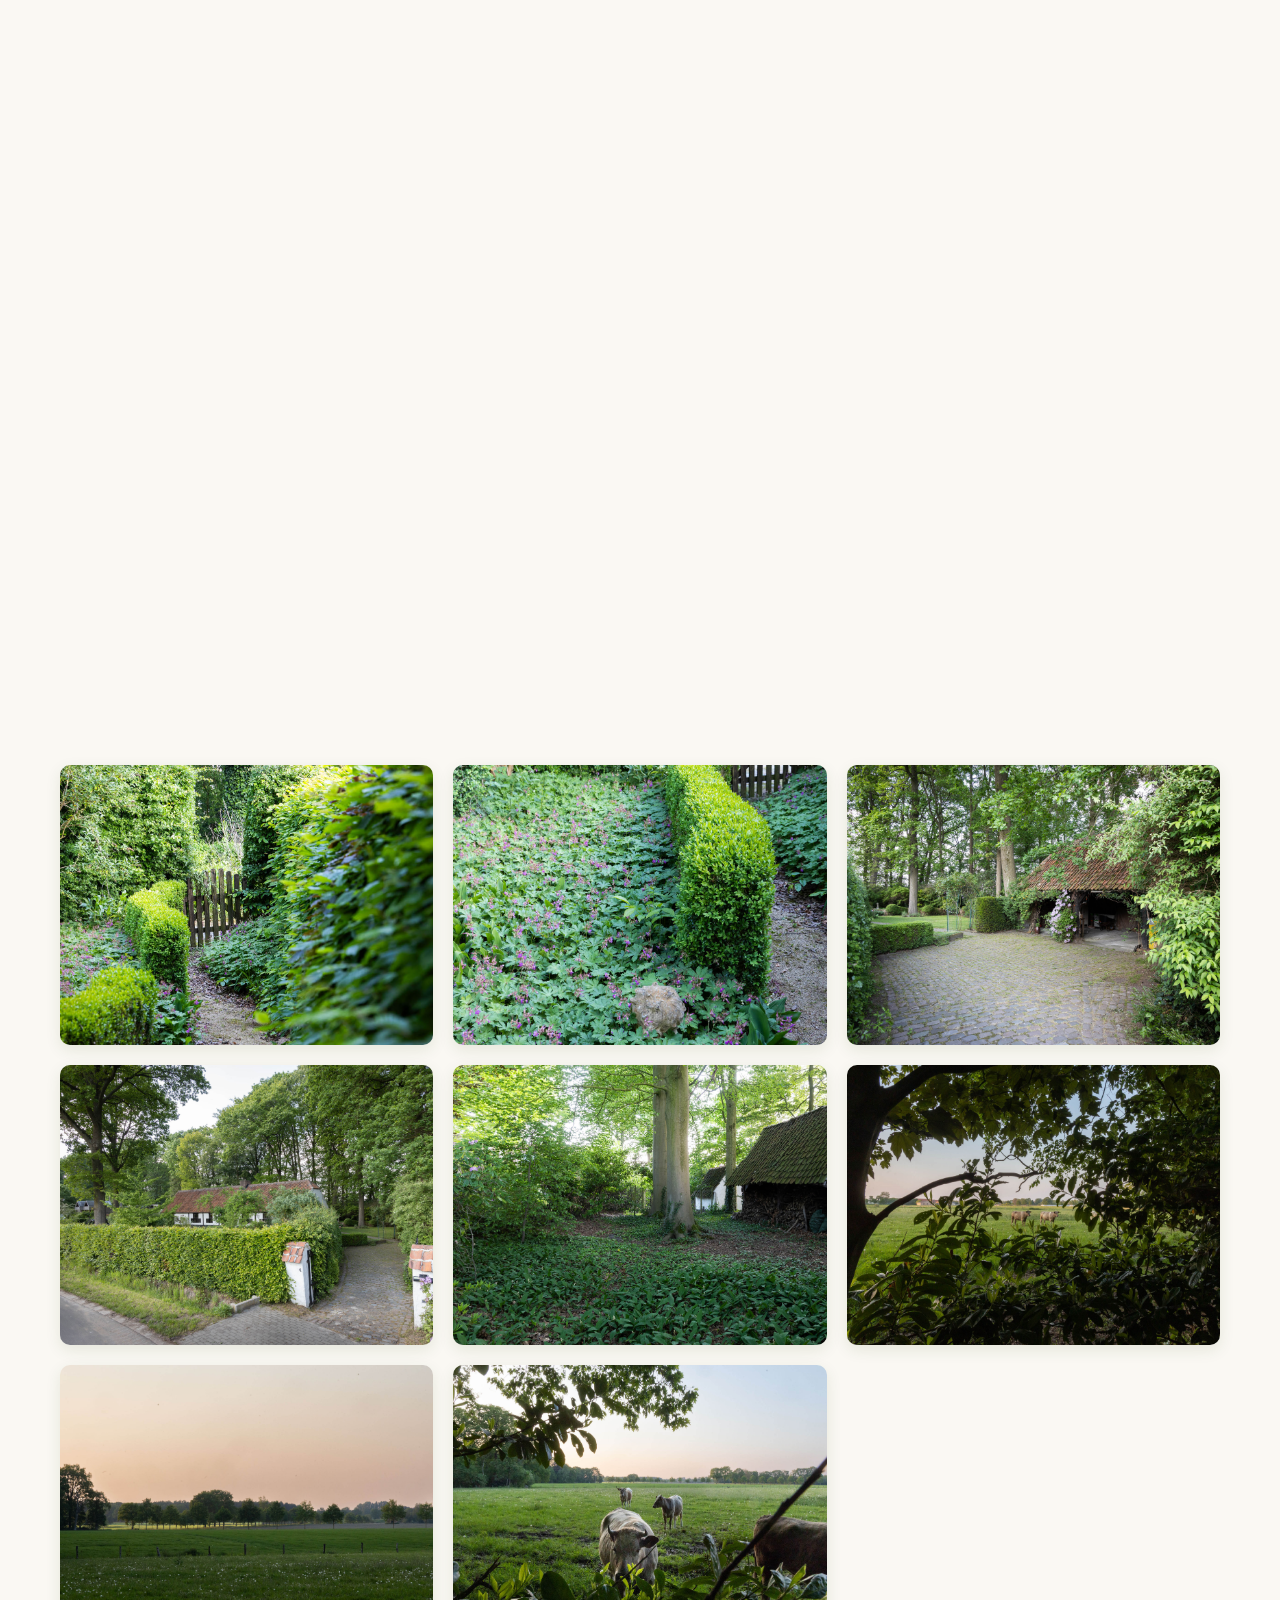
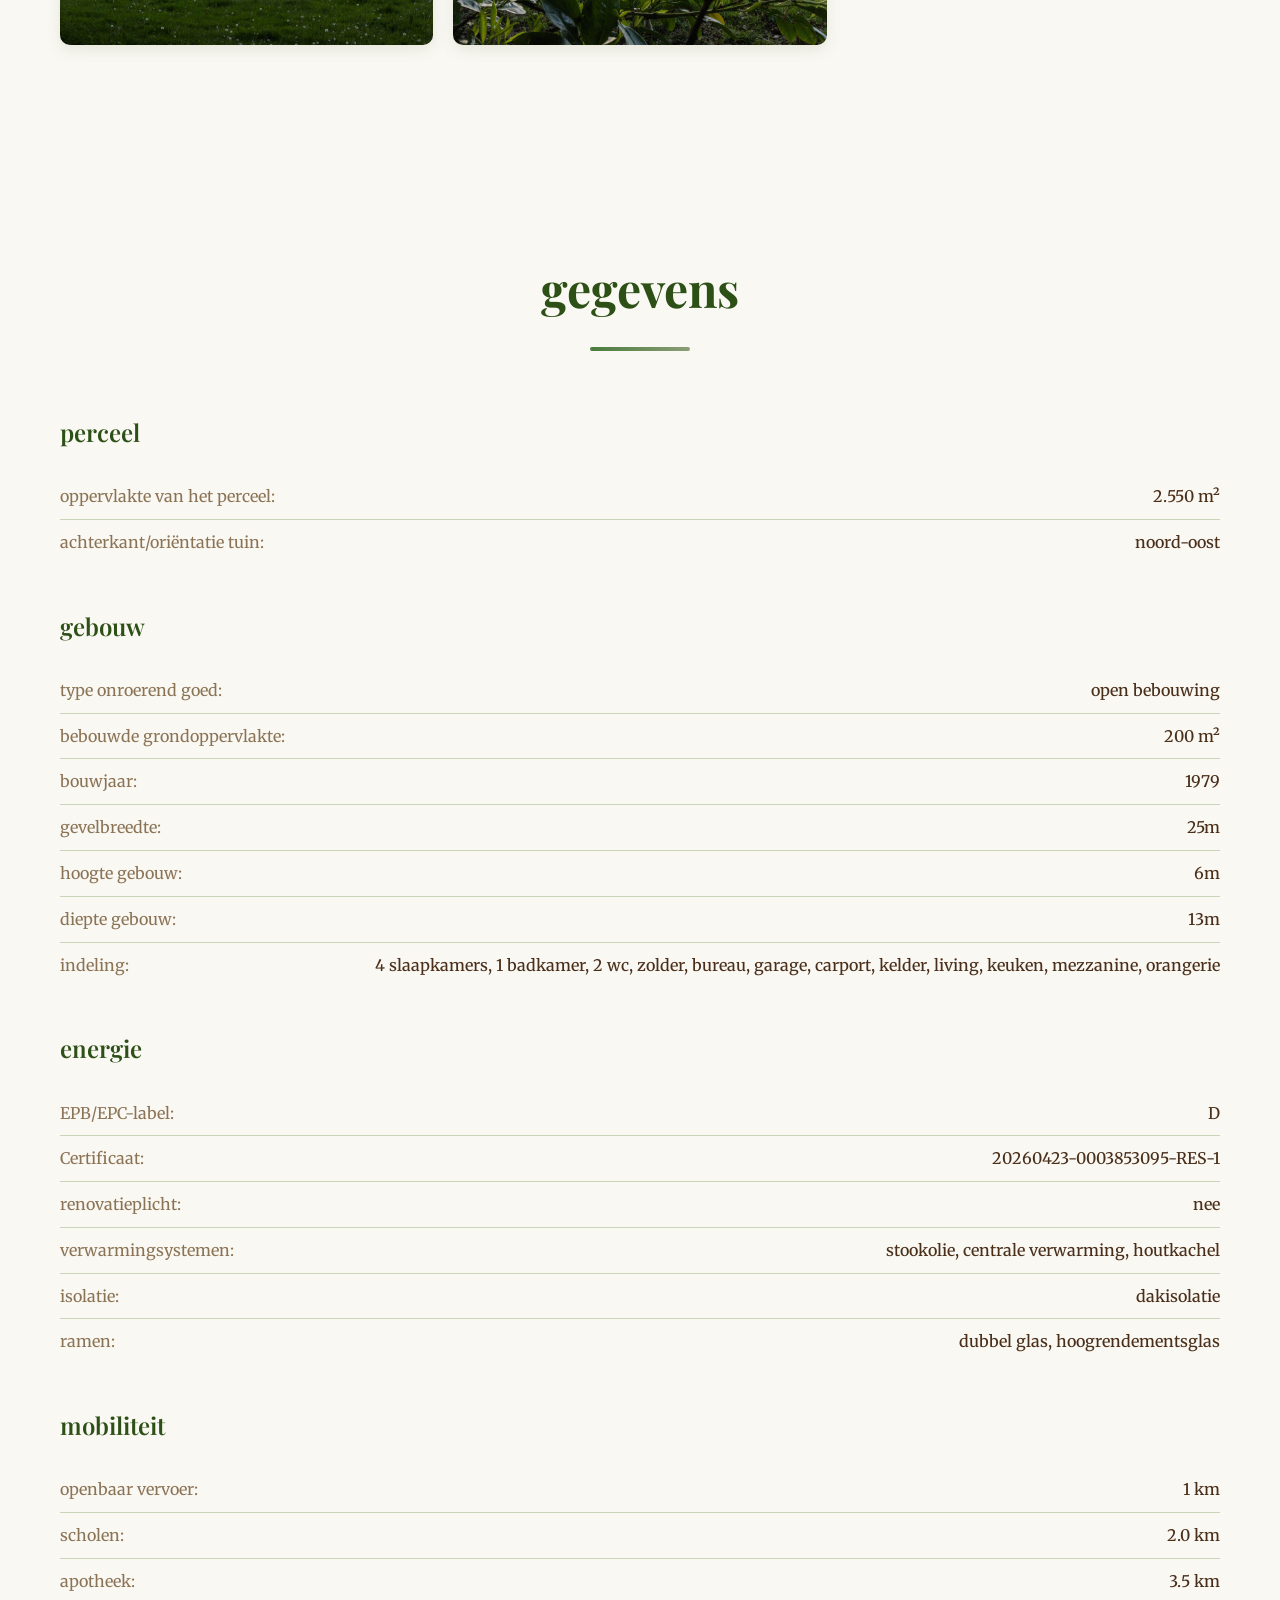
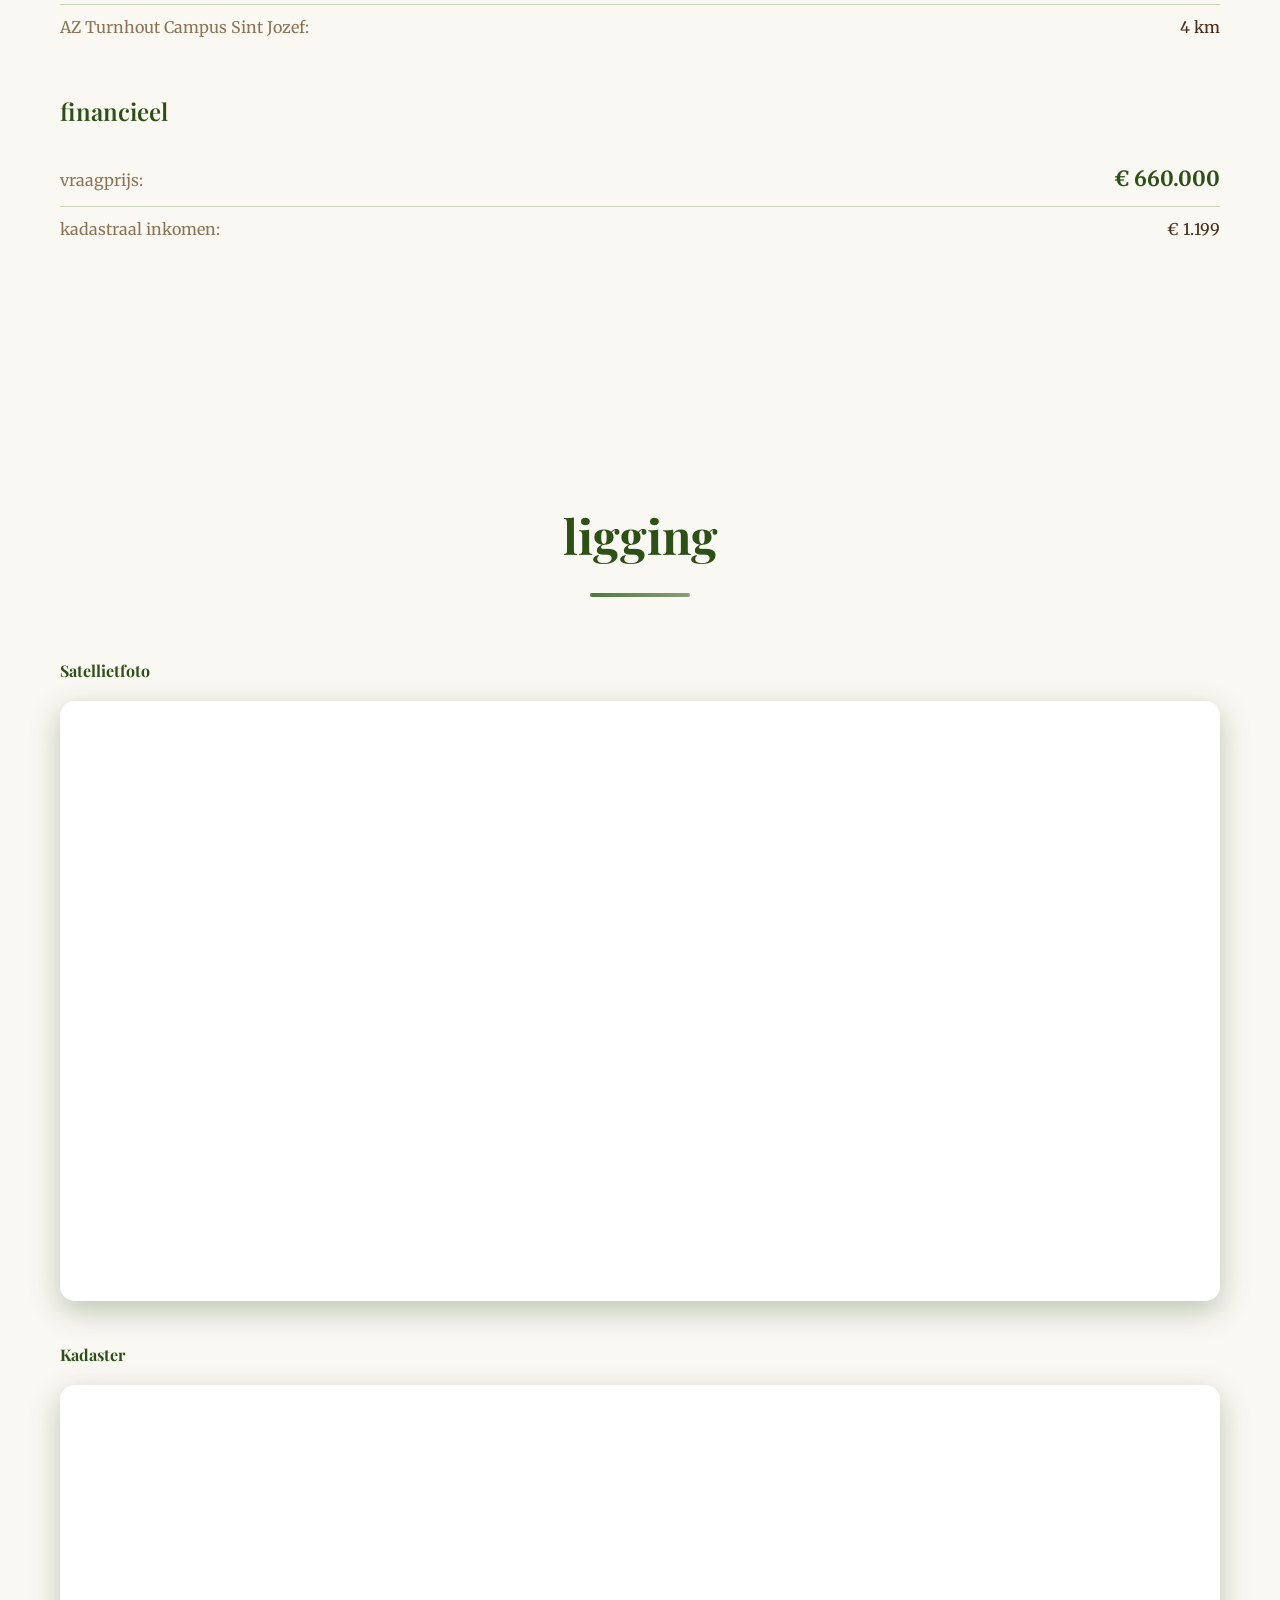
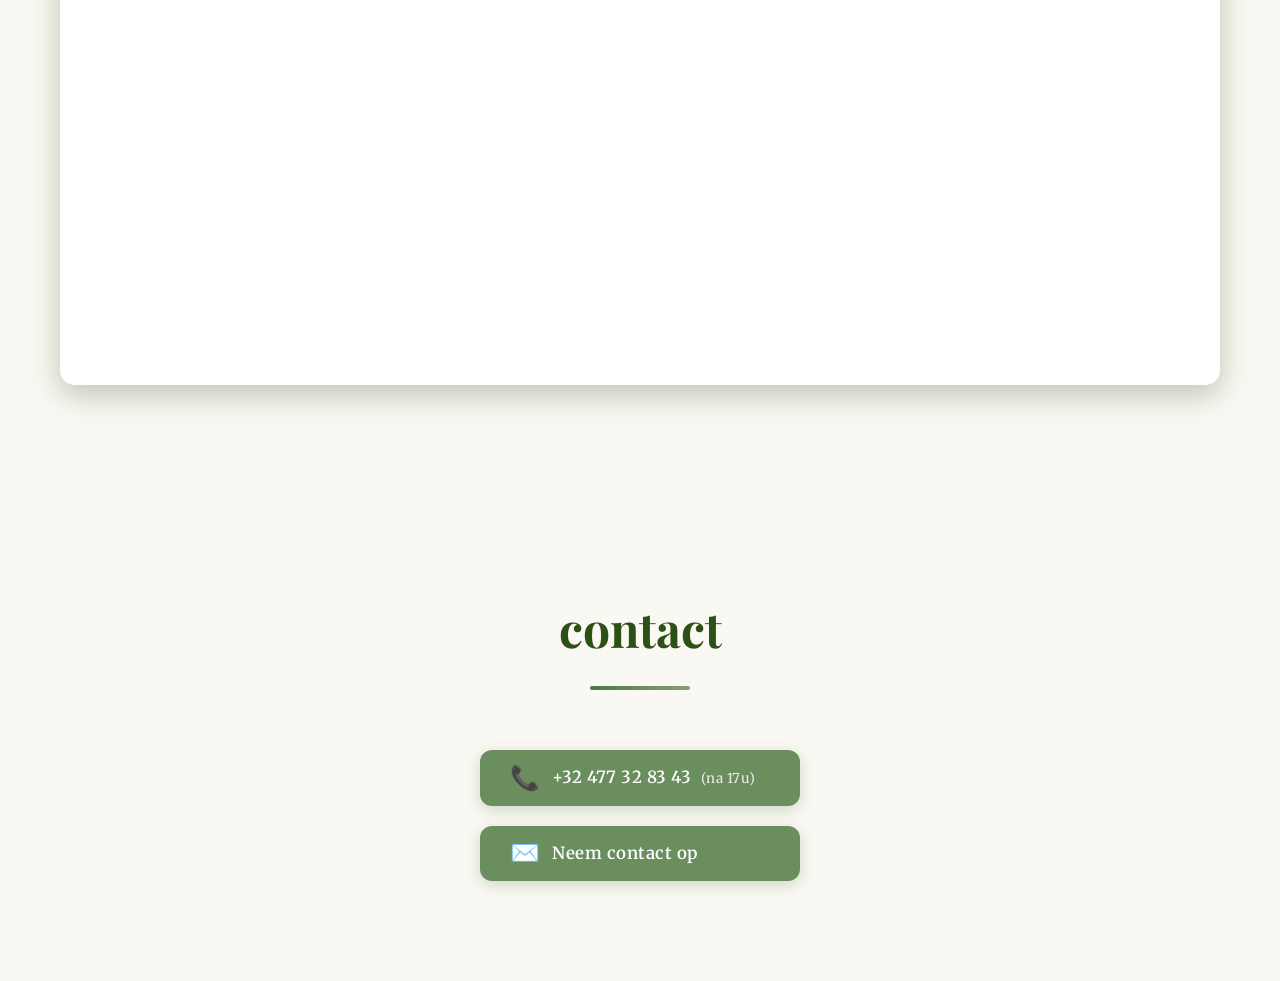
==== commit 09cc458d: "refresh" ====
--- a/index.html
+++ b/index.html
@@ -14,9 +14,9 @@
         <div class="nav-container">
             <ul class="nav-menu">
                 <li><a href="#hero" class="nav-link">home</a></li>
-                <li><a href="#gallery" class="nav-link">galerij</a></li>
-                <li><a href="#details" class="nav-link">details</a></li>
-                <li><a href="#location" class="nav-link">locatie</a></li>
+                <li><a href="#gallery" class="nav-link">sfeerbeelden</a></li>
+                <li><a href="#details" class="nav-link">gegevens</a></li>
+                <li><a href="#location" class="nav-link">ligging</a></li>
                 <li><a href="#contact" class="nav-link">contact</a></li>
             </ul>
             <div class="hamburger">
@@ -35,15 +35,8 @@
 <p>Verscholen in  een doodlopende straat, midden in het groene buitengebied van Merksplas (Koekhoven), ontvouwt zich een plek waar stilte en natuur nog vanzelfsprekend zijn. Hier begint elke dag met het ruisen van de bomen en het weidse zicht over de velden — een zeldzame beleving van rust en ruimte.</p>
 <p>De woning is ingebed op een prachtig perceel van ca. 2.550 m², met achteraan een bos en een panoramisch uitzicht op het omliggende landschap. Een omgeving die uitnodigt om te vertragen, tot rust te komen en te genieten van het buitenleven in zijn puurste vorm.</p>
 <p>Binnenin wordt dit gevoel verder versterkt door authentieke elementen, waaronder balken vervaardigd uit bomen die ooit op het perceel zelf stonden. Het geeft de woning een warme, natuurlijke ziel — een verhaal dat voelbaar aanwezig is in elke ruimte.</p>
-<p>Ondanks deze oase van rust, blijft de bereikbaarheid vlot tussen Turnhout en Merksplas centrum/verbinding E313. Het toekomstige nieuwe ziekenhuis van Turnhout bevindt zich op slechts een kwartiertje rijden.</p>
+<p>Ondanks deze oase van rust, blijft de bereikbaarheid vlot tussen Turnhout en Merksplas centrum/verbinding E34. Het toekomstige nieuwe ziekenhuis van Turnhout bevindt zich op slechts een kwartiertje rijden.</p>
 <p>Een unieke plek voor wie op zoek is naar echte rust, ruimte en beleving — ver weg van de drukte, en toch dichtbij alles wat telt.</p>
-        </div>
-        <!-- Wavy landscape transition -->
-        <div class="hero-wave">
-            <svg viewBox="0 0 1200 120" preserveAspectRatio="none">
-                <path d="M0,0 C150,80 350,0 600,50 C850,100 1050,20 1200,60 L1200,120 L0,120 Z"
-                      fill="#faf8f3"/>
-            </svg>
         </div>
     </section>
 
@@ -51,7 +44,7 @@
     <section id="gallery" class="gallery-section">
         <div class="container">
             <div class="section-header">
-                <h2 class="section-title">een blik op deze landelijke woning</h2>
+                <h2 class="section-title">sfeerbeelden</h2>
                 <div class="title-underline"></div>
             </div>
             <div class="gallery-grid">
@@ -533,7 +526,7 @@
     <section id="details" class="details-section">
         <div class="container">
             <div class="section-header">
-                <h2 class="section-title">details</h2>
+                <h2 class="section-title">gegevens</h2>
                 <div class="title-underline"></div>
             </div>
             <div class="details-content">
@@ -578,6 +571,10 @@
                             <span class="detail-label">diepte gebouw:</span>
                             <span class="detail-value">13m</span>
                         </div>
+                        <div class="detail-item">
+                            <span class="detail-label">indeling:</span>
+                            <span class="detail-value">4 slaapkamers, 1 badkamer, 2 wc, zolder, bureau, garage, carport, kelder, living, keuken, mezzanine, orangerie</span>
+                        </div>
                     </div>
                 </div>
 
@@ -588,6 +585,10 @@
                             <span class="detail-label">EPB/EPC-label:</span>
                             <span class="detail-value">D</span>
                         </div>
+                        <div class="detail-item">
+                            <span class="detail-label">Certificaat:</span>
+                            <span class="detail-value">20260423-0003853095-RES-1</span>
+                        </div>                        
                         <div class="detail-item">
                             <span class="detail-label">renovatieplicht:</span>
                             <span class="detail-value">nee</span>
@@ -650,13 +651,10 @@
     <section id="location" class="location-section">
         <div class="container">
             <div class="section-header">
-                <h2 class="section-title">locatie</h2>
+                <h2 class="section-title">ligging</h2>
                 <div class="title-underline"></div>
             </div>
             <div class="location-content">
-                <div class="location-text">
-                    <p>Rustig, landelijk gelegen in een doodlopende straat met 14 woningen, omgeven door bossen en velden.</p>
-                </div>
                 <div class="location-maps">
                     <div class="location-map-item">
                         <h4 style="margin-bottom: 15px; color: var(--forest-green); font-family: var(--font-heading);">Satellietfoto</h4>
--- a/styles.css
+++ b/styles.css
@@ -57,10 +57,9 @@
     top: 0;
     left: 0;
     right: 0;
-    background: linear-gradient(to bottom, rgba(45, 80, 22, 0.95), rgba(45, 80, 22, 0.9));
-    backdrop-filter: blur(10px);
+    background-color: var(--warm-white);
     z-index: 1000;
-    padding: 15px 0;
+    padding: 8px 0;
     transition: all 0.3s ease;
     box-shadow: 0 2px 20px var(--shadow);
 }
@@ -85,10 +84,10 @@
 }
 
 .nav-link {
-    color: var(--cream);
+    color: var(--forest-green);
     text-decoration: none;
-    font-size: 1rem;
-    font-weight: 400;
+    font-size: 0.95rem;
+    font-weight: 600;
     transition: color 0.3s ease;
 
 .export-config-button {
@@ -197,12 +196,12 @@
     left: 0;
     width: 0;
     height: 2px;
-    background-color: var(--light-sage);
+    background-color: var(--moss-green);
     transition: width 0.3s ease;
 }
 
 .nav-link:hover {
-    color: var(--light-sage);
+    color: var(--moss-green);
 }
 
 .nav-link:hover::after {
@@ -250,7 +249,7 @@
     position: relative;
     z-index: 2;
     color: var(--warm-white);
-    max-width: 900px;
+    max-width: 1300px;
     padding: 40px 20px;
 }
 
@@ -263,12 +262,16 @@
     text-shadow: 3px 3px 12px rgba(0, 0, 0, 0.8);
     letter-spacing: 1px;
     line-height: 1.3;
+    max-width: 1000px;
+    margin-left: auto;
+    margin-right: auto;
+    text-align: center;
 }
 
 .hero-content p {
     font-size: 1.1rem;
-    line-height: 1.9;
-    margin-bottom: 20px;
+    line-height: 1.6;
+    margin-bottom: 15px;
     color: var(--warm-white);
     text-align: left;
     text-shadow: 2px 2px 8px rgba(0, 0, 0, 0.9);
@@ -583,7 +586,7 @@
     left: 0;
     right: 0;
     bottom: 0;
-    background: linear-gradient(to bottom, transparent, rgba(45, 80, 22, 0.8));
+    background: transparent;
     display: flex;
     align-items: center;
     justify-content: center;
@@ -592,7 +595,7 @@
 }
 
 .gallery-item:hover .gallery-overlay {
-    opacity: 1;
+    opacity: 0;
 }
 
 .view-text {
@@ -680,7 +683,7 @@
    =================================== */
 .details-section {
     padding: var(--section-padding);
-    background: linear-gradient(135deg, var(--cream) 0%, var(--warm-white) 100%);
+    background-color: var(--warm-white);
 }
 
 .details-content {
@@ -740,7 +743,7 @@
    =================================== */
 .location-section {
     padding: var(--section-padding);
-    background-color: var(--cream);
+    background-color: var(--warm-white);
 }
 
 .location-content {
@@ -864,7 +867,7 @@
    =================================== */
 .contact-section {
     padding: var(--section-padding);
-    background: linear-gradient(to bottom, var(--warm-white), var(--light-sage));
+    background-color: var(--warm-white);
 }
 
 .contact-content {
@@ -890,7 +893,7 @@
     gap: 12px;
     width: 100%;
     padding: 15px 30px;
-    background: linear-gradient(135deg, var(--moss-green), var(--forest-green));
+    background: #6b8e5f;
     color: white;
     text-decoration: none;
     border: none;
@@ -899,13 +902,14 @@
     font-weight: 600;
     cursor: pointer;
     transition: all 0.3s ease;
-    box-shadow: 0 4px 15px rgba(45, 80, 22, 0.25);
+    box-shadow: 0 4px 15px rgba(107, 142, 95, 0.3);
     font-family: var(--font-body);
 }
 
 .contact-button:hover {
+    background: #7a9d6e;
     transform: translateY(-2px);
-    box-shadow: 0 6px 20px rgba(45, 80, 22, 0.35);
+    box-shadow: 0 6px 20px rgba(107, 142, 95, 0.4);
 }
 
 .button-icon {
@@ -1185,21 +1189,24 @@
     width: 80%;
     max-width: 400px;
     padding: 18px;
-    background: var(--moss-green);
+    background: #6b8e5f;
     color: white;
     border: none;
-    border-radius: 50px;
-    font-size: 1.1rem;
+    border-radius: 12px;
+    font-size: 1.05rem;
     font-weight: 600;
     cursor: pointer;
-    transition: background 0.3s ease;
-    letter-spacing: 1px;
+    transition: all 0.3s ease;
+    letter-spacing: 0.5px;
     margin: 0 auto;
     display: block;
+    box-shadow: 0 4px 15px rgba(107, 142, 95, 0.3);
 }
 
 .submit-button:hover {
-    background: var(--forest-green);
+    background: #7a9d6e;
+    transform: translateY(-2px);
+    box-shadow: 0 6px 20px rgba(107, 142, 95, 0.4);
 }
 
 .submit-button:disabled {
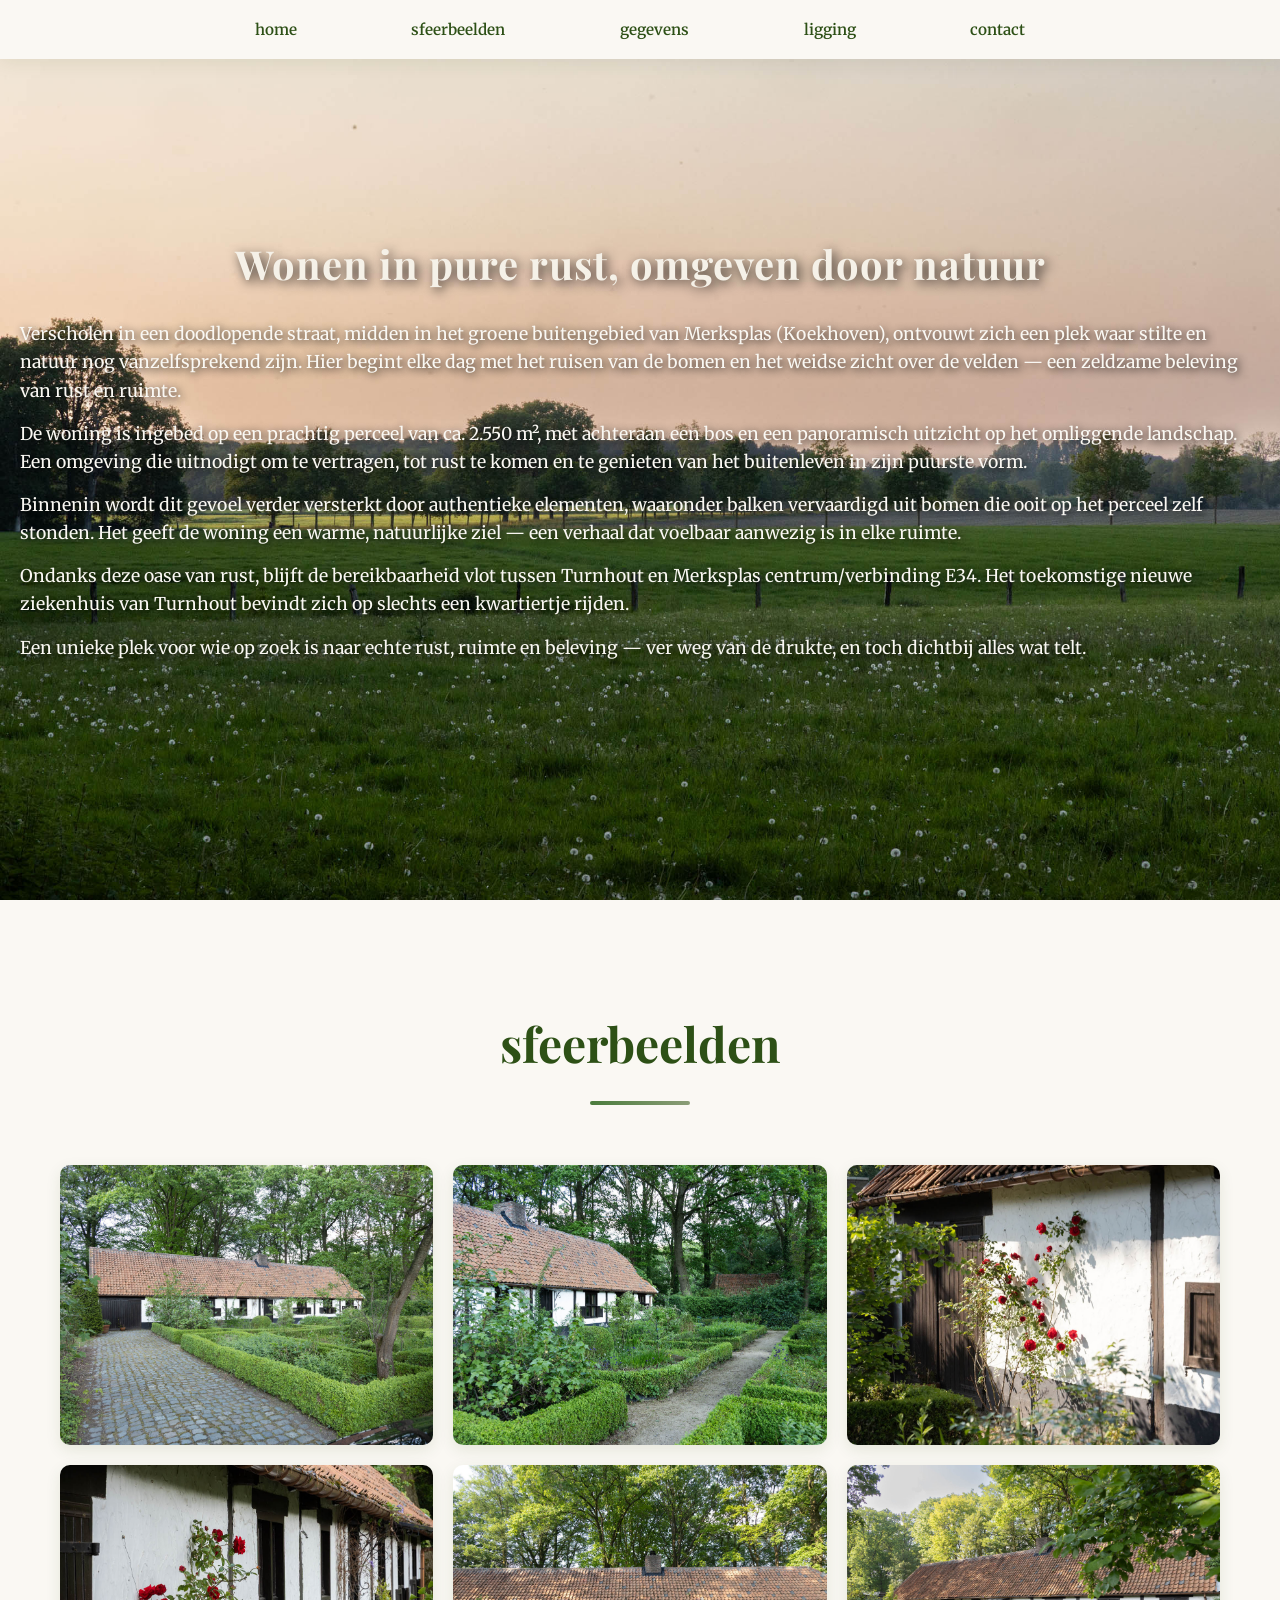
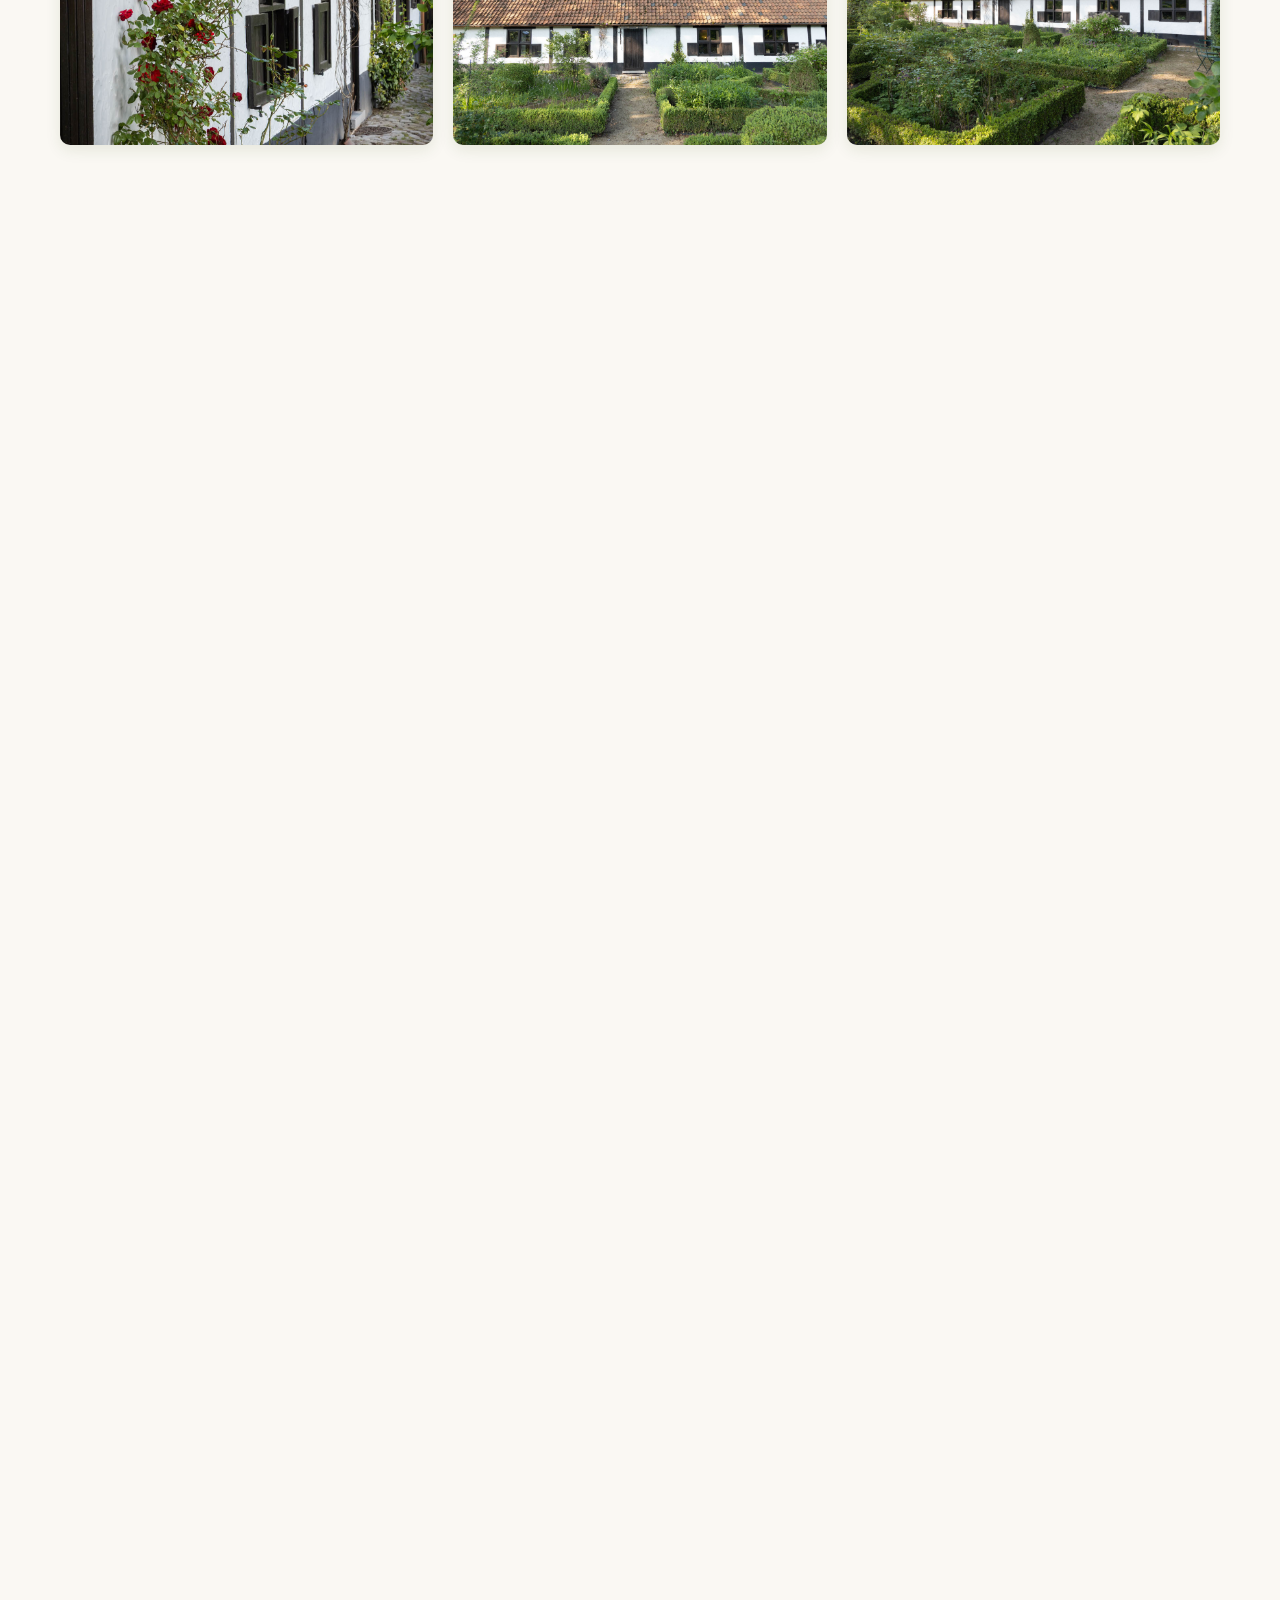
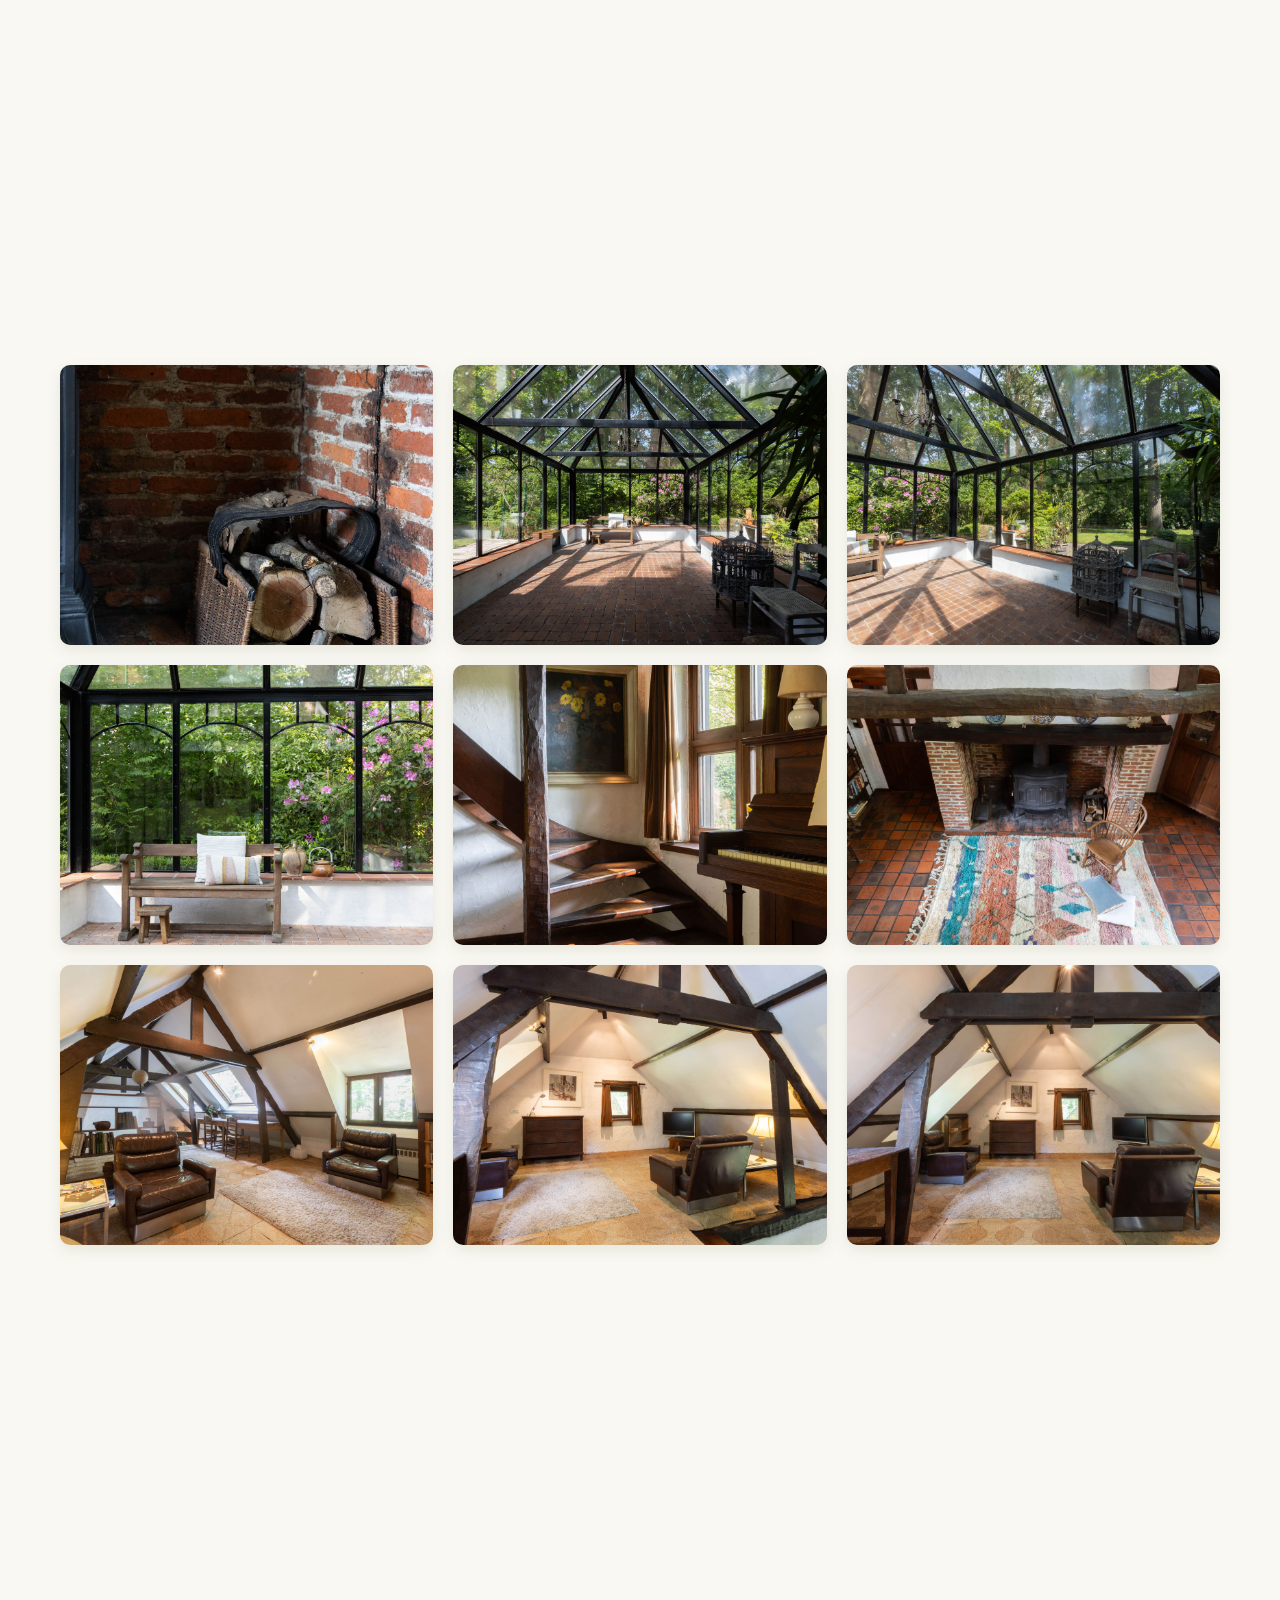
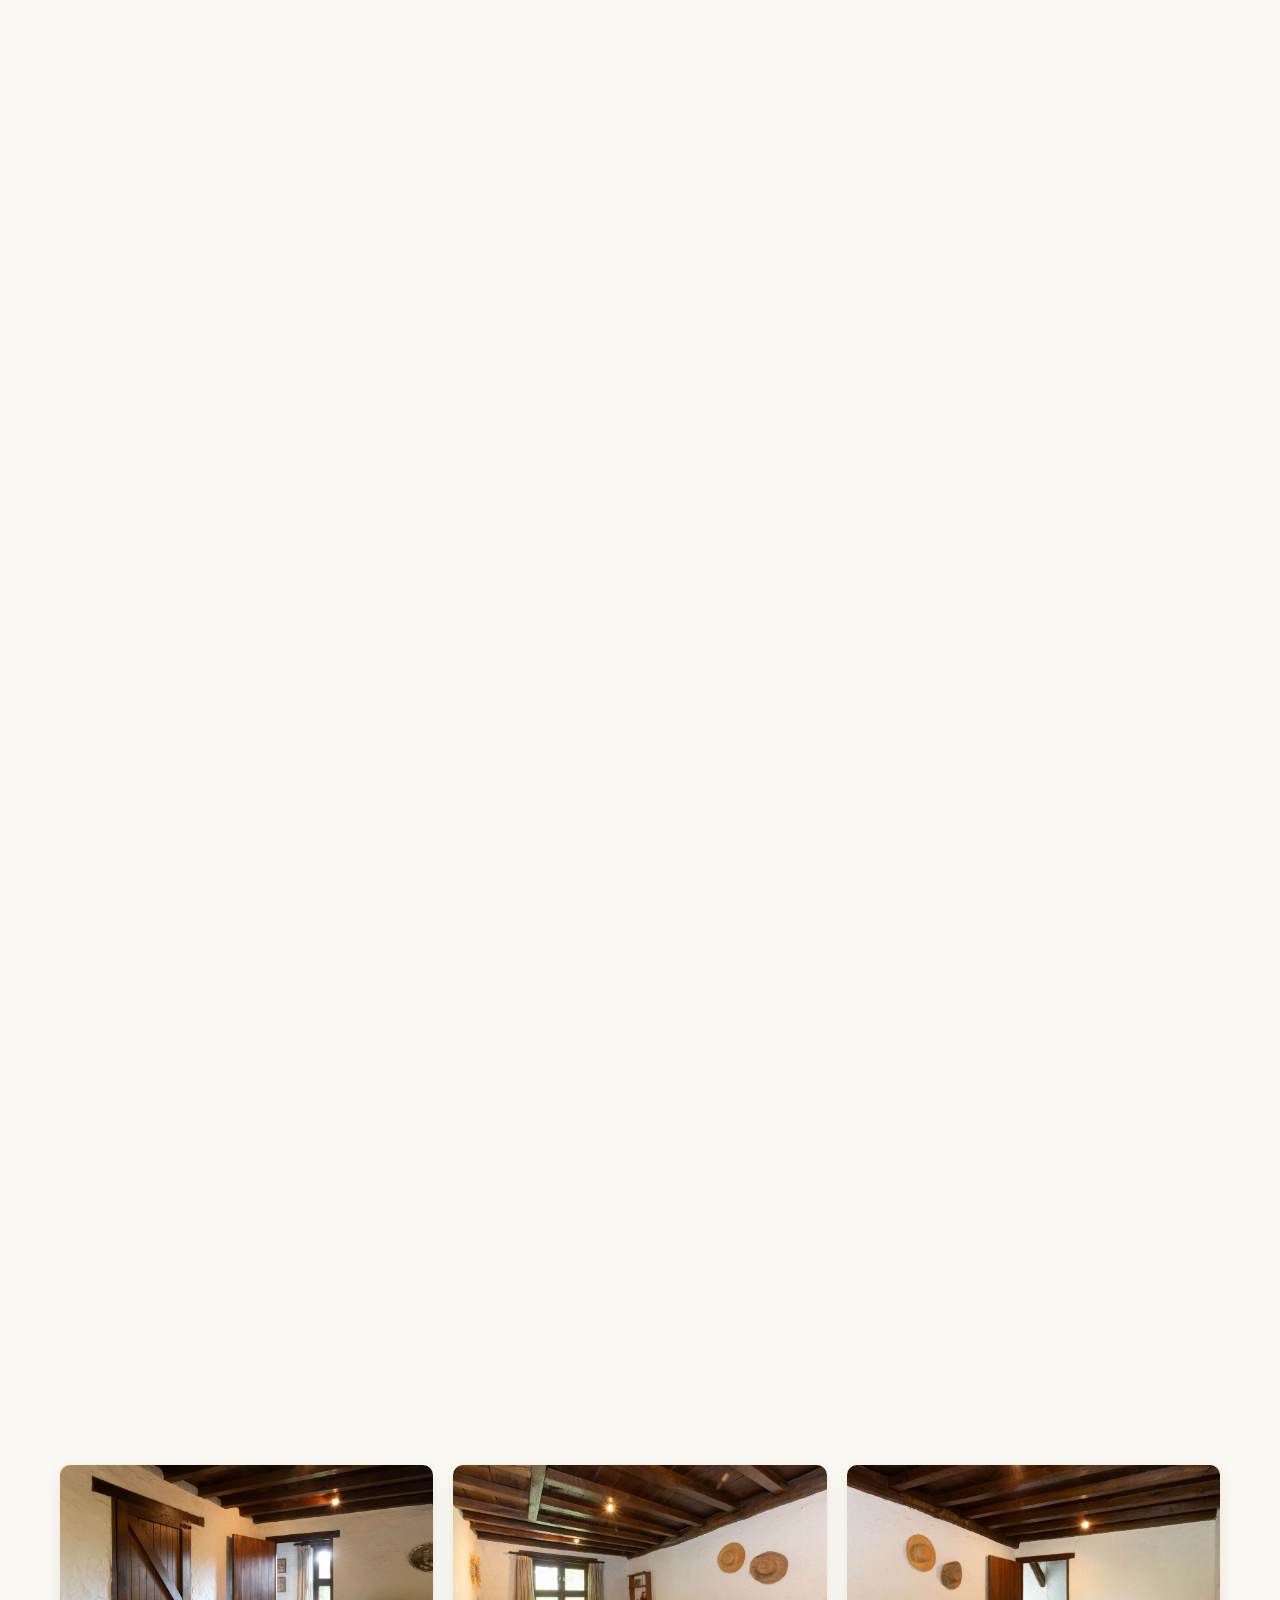
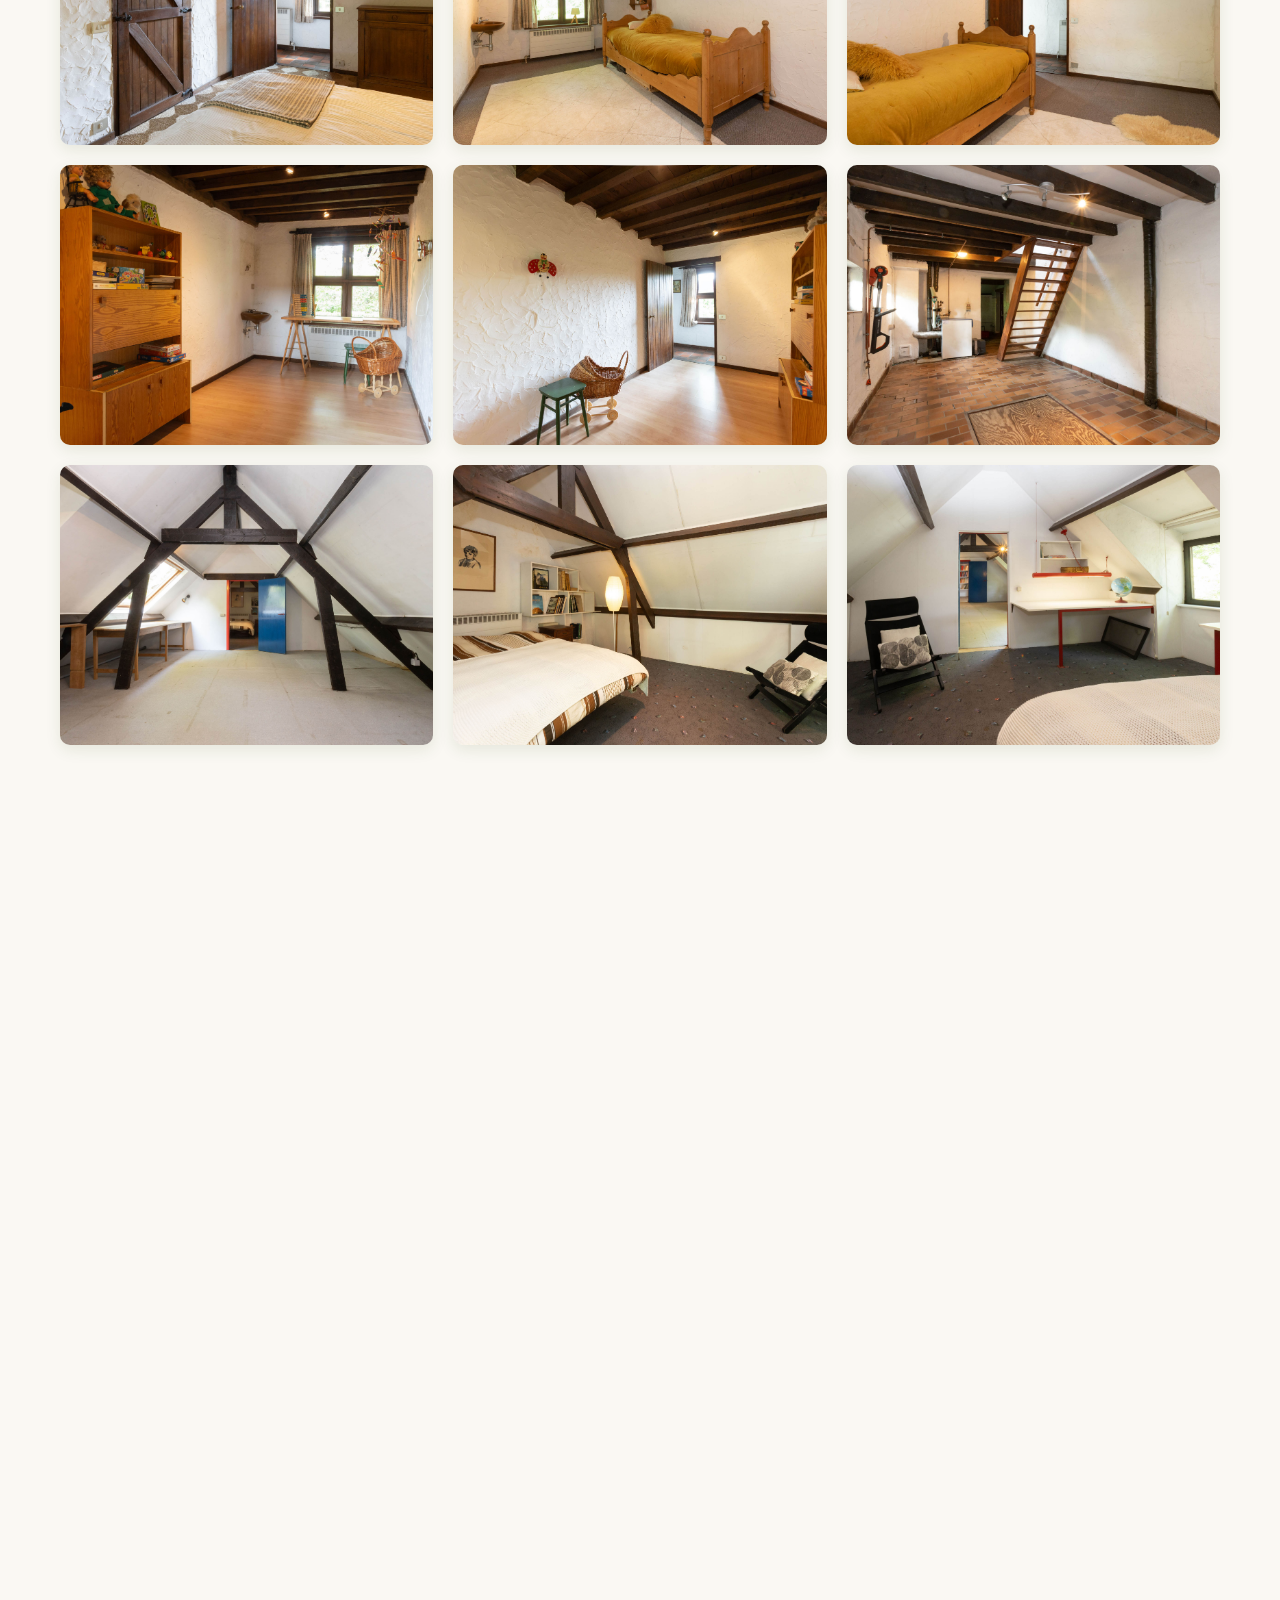
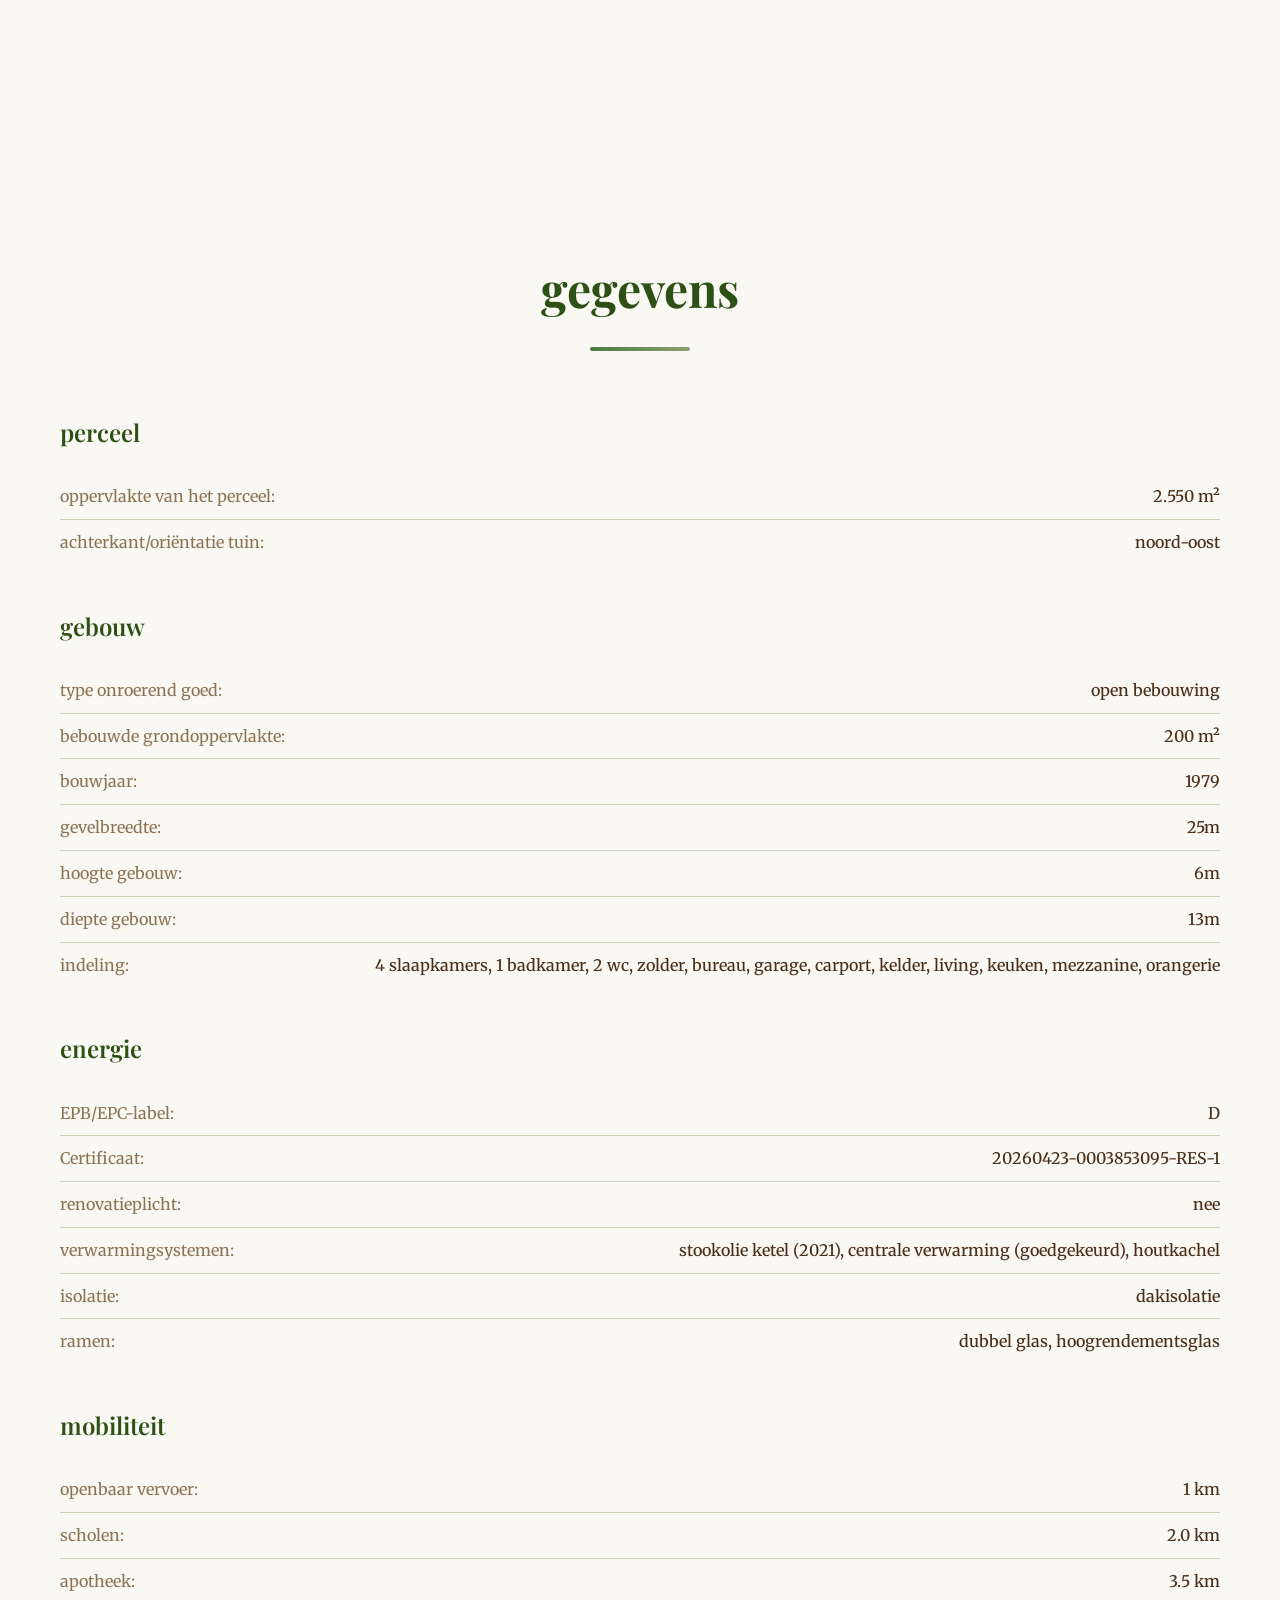
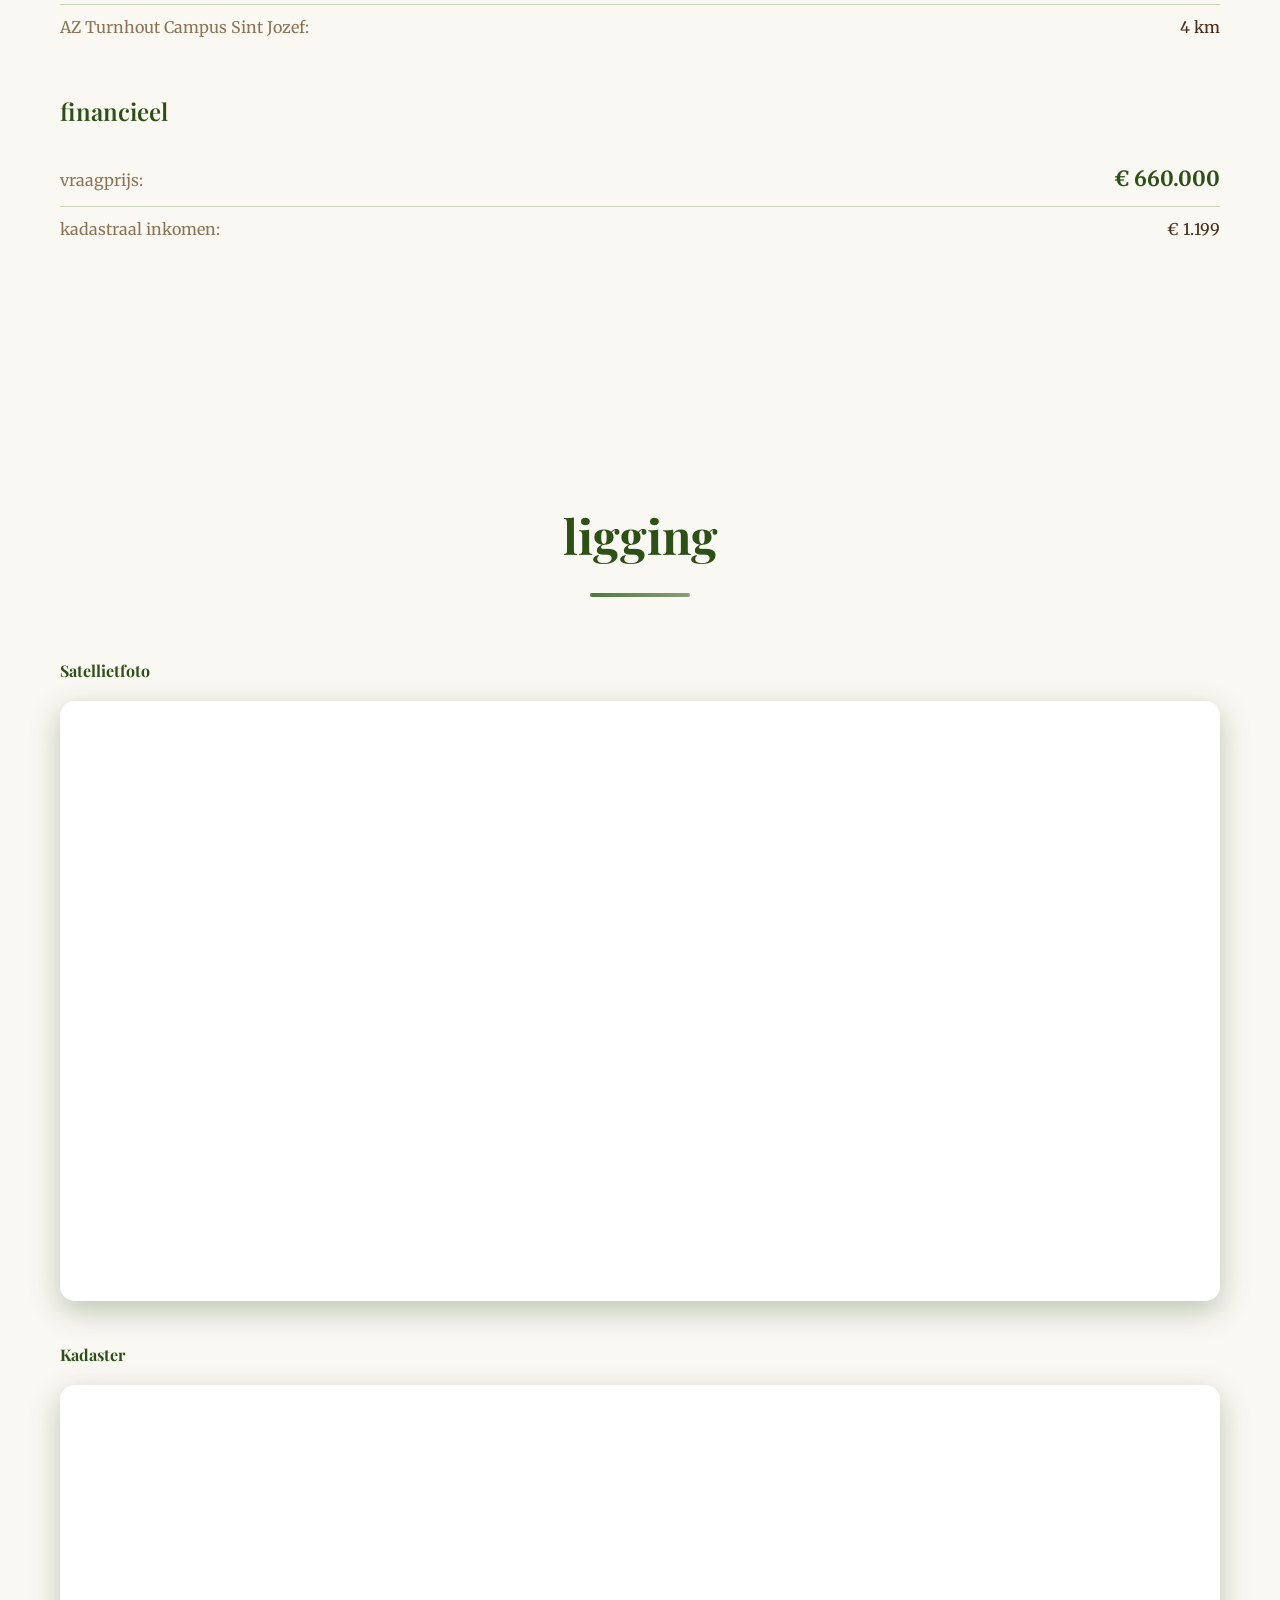
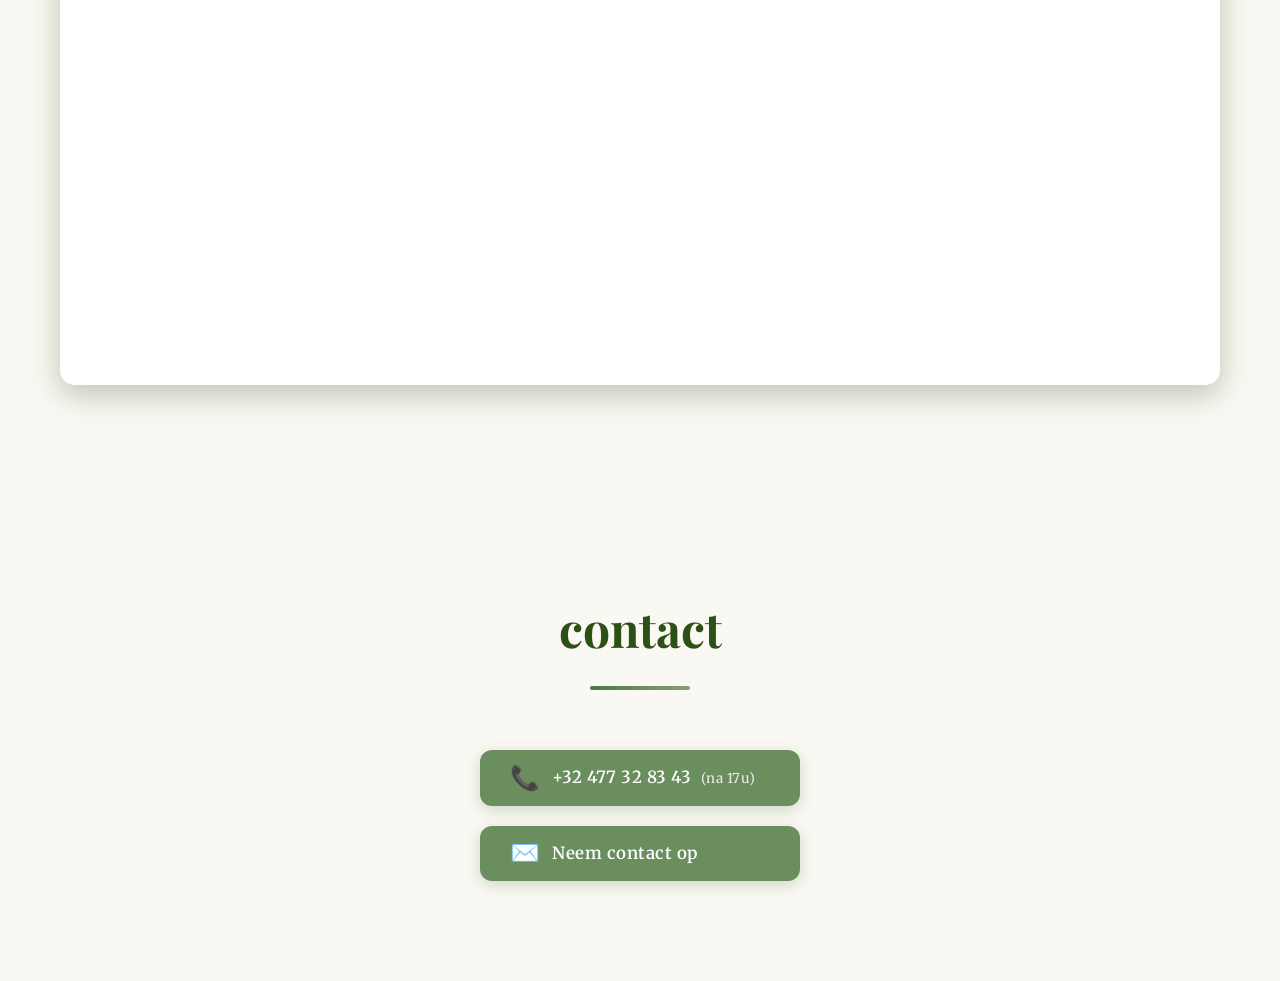
==== commit dda43d05: "refresh" ====
--- a/index.html
+++ b/index.html
@@ -595,7 +595,7 @@
                         </div>
                         <div class="detail-item">
                             <span class="detail-label">verwarmingsystemen:</span>
-                            <span class="detail-value">stookolie, centrale verwarming, houtkachel</span>
+                            <span class="detail-value">stookolie ketel (2021), centrale verwarming (goedgekeurd), houtkachel</span>
                         </div>
                         <div class="detail-item">
                             <span class="detail-label">isolatie:</span>
--- a/styles.css
+++ b/styles.css
@@ -218,7 +218,7 @@
 .hamburger span {
     width: 25px;
     height: 3px;
-    background-color: var(--cream);
+    background-color: var(--forest-green);
     transition: all 0.3s ease;
 }
 
@@ -1365,18 +1365,21 @@
     }
 }
 
+/* Mobile Navigation - v2 */
 @media (max-width: 768px) {
     .nav-menu {
         position: fixed;
         left: -100%;
-        top: 70px;
+        top: 50px;
         flex-direction: column;
-        background-color: var(--forest-green);
+        background-color: var(--warm-white) !important;
         width: 100%;
         text-align: center;
         transition: left 0.3s ease;
         padding: 30px 0;
         gap: 0;
+        box-shadow: 0 4px 20px rgba(0, 0, 0, 0.15);
+        z-index: 999;
     }
     
     .nav-menu.active {
@@ -1385,6 +1388,11 @@
     
     .nav-menu li {
         margin: 15px 0;
+    }
+    
+    .nav-menu .nav-link {
+        color: var(--forest-green) !important;
+        font-size: 1.1rem;
     }
     
     .hamburger {
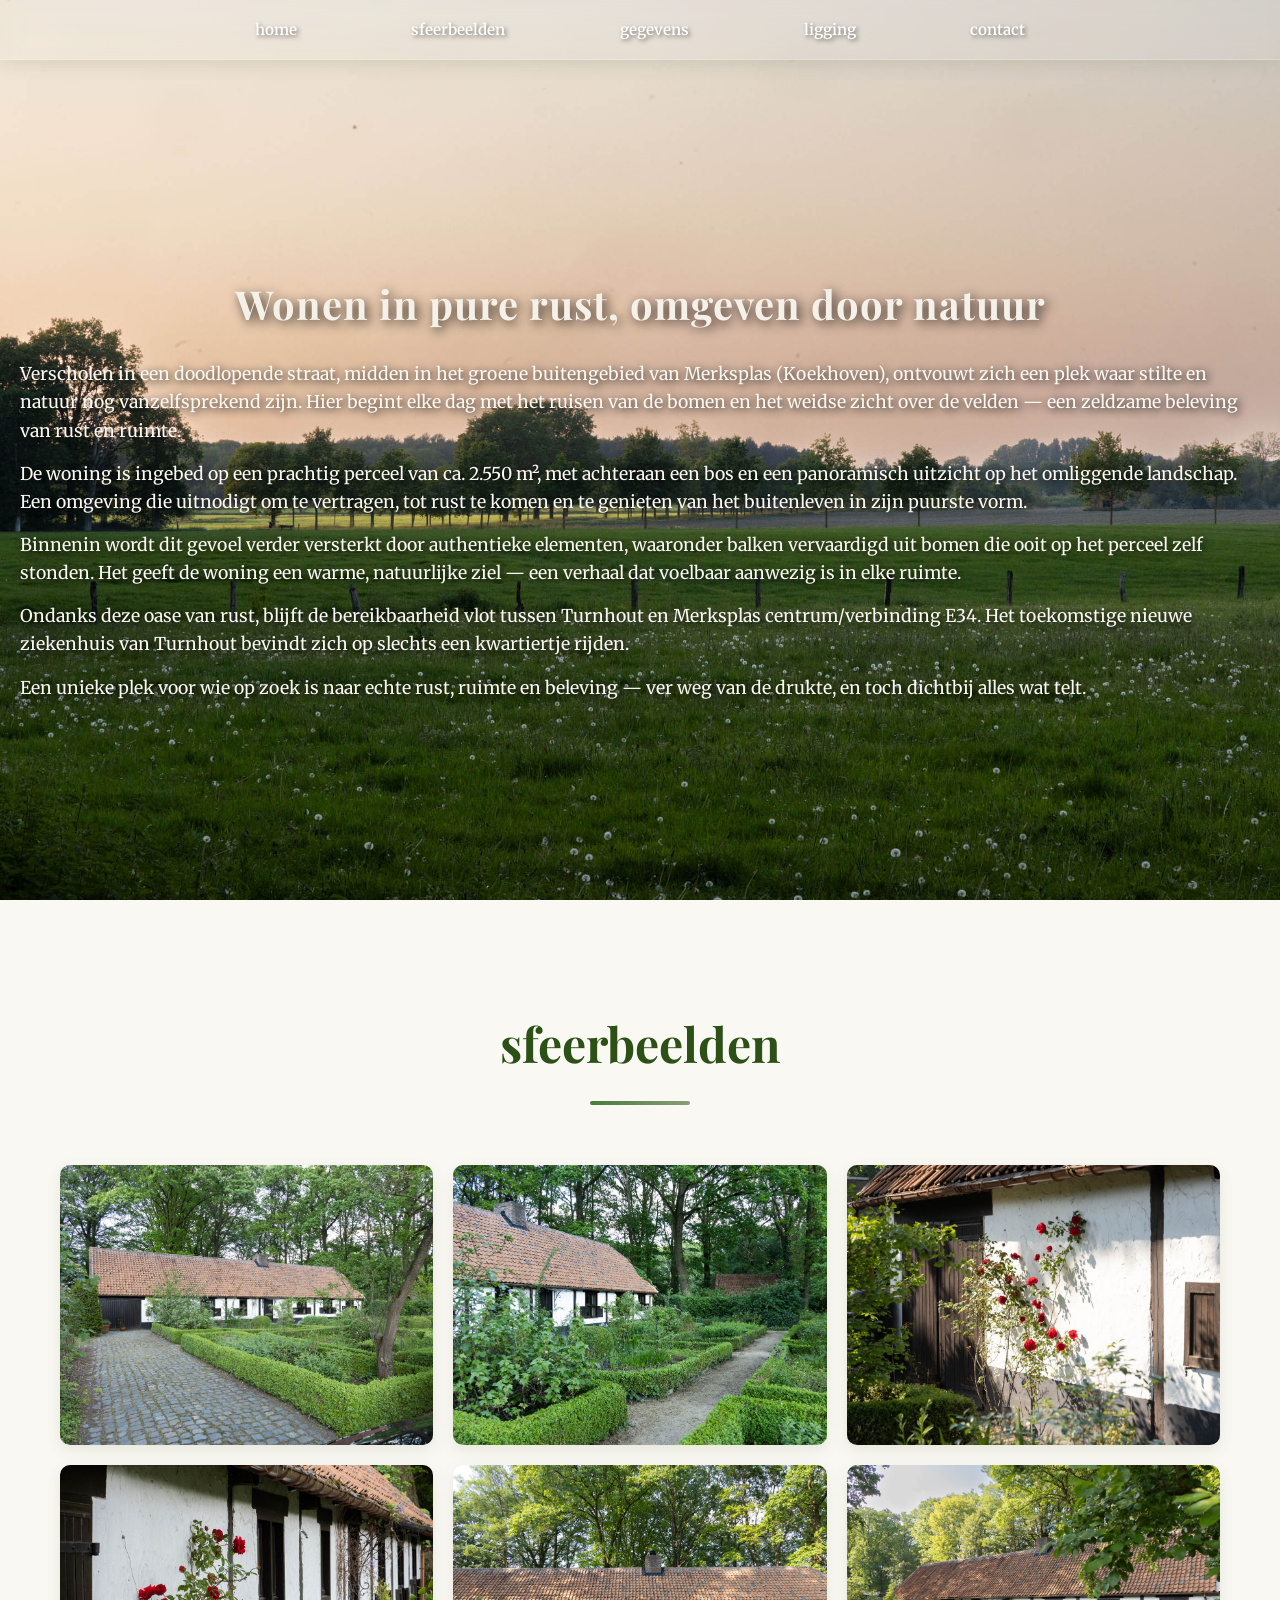
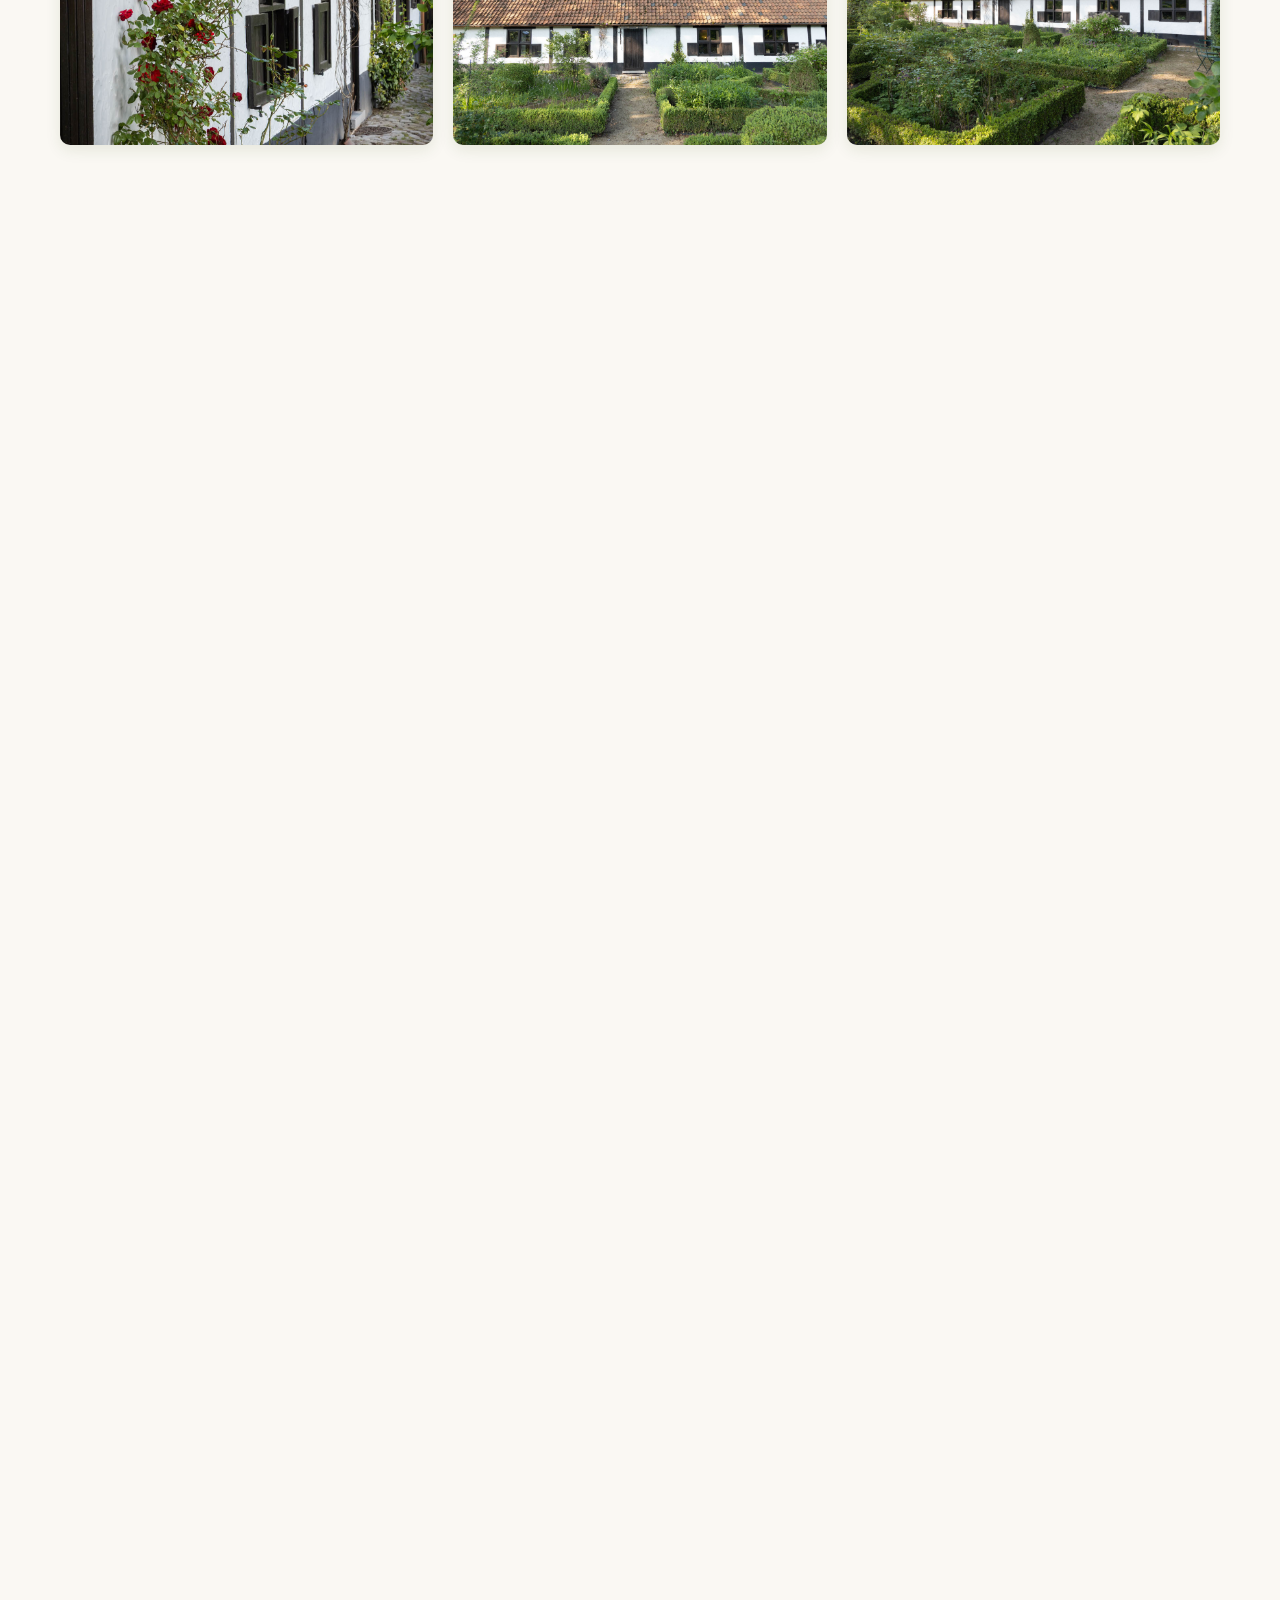
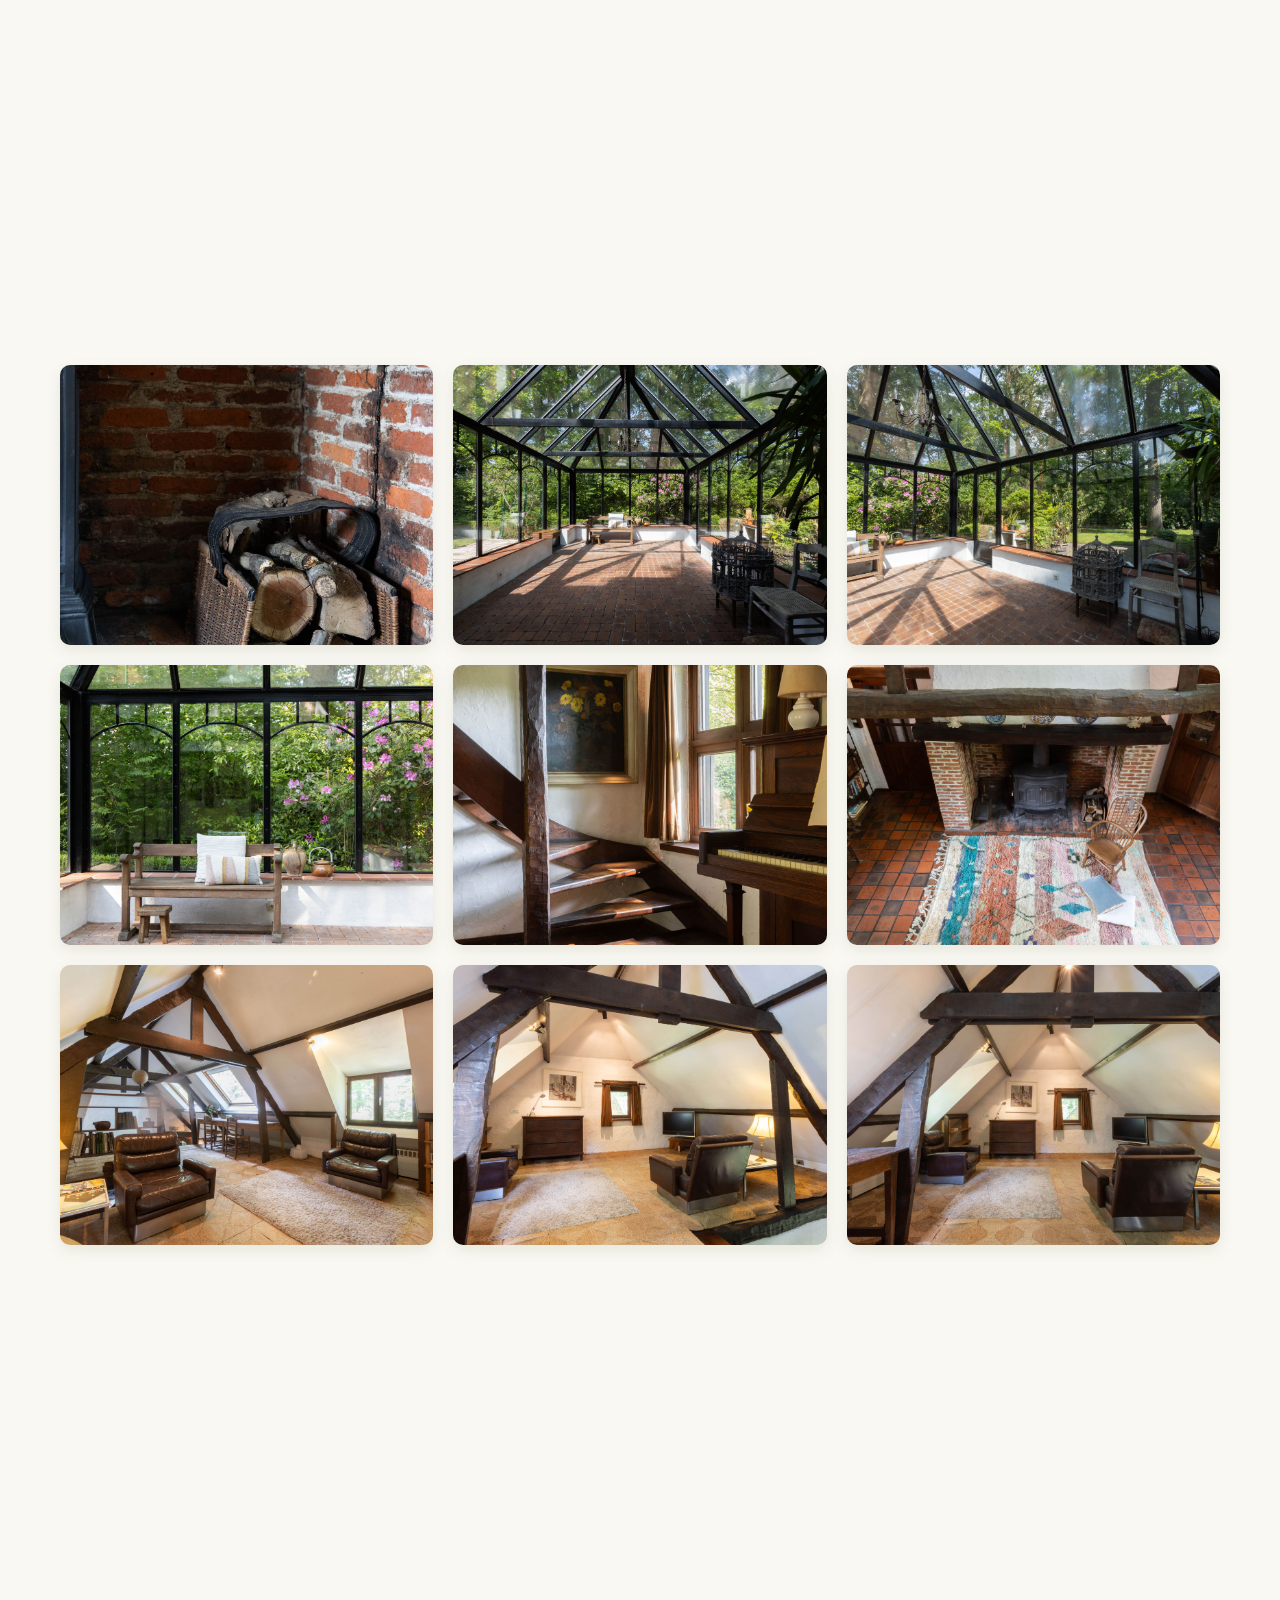
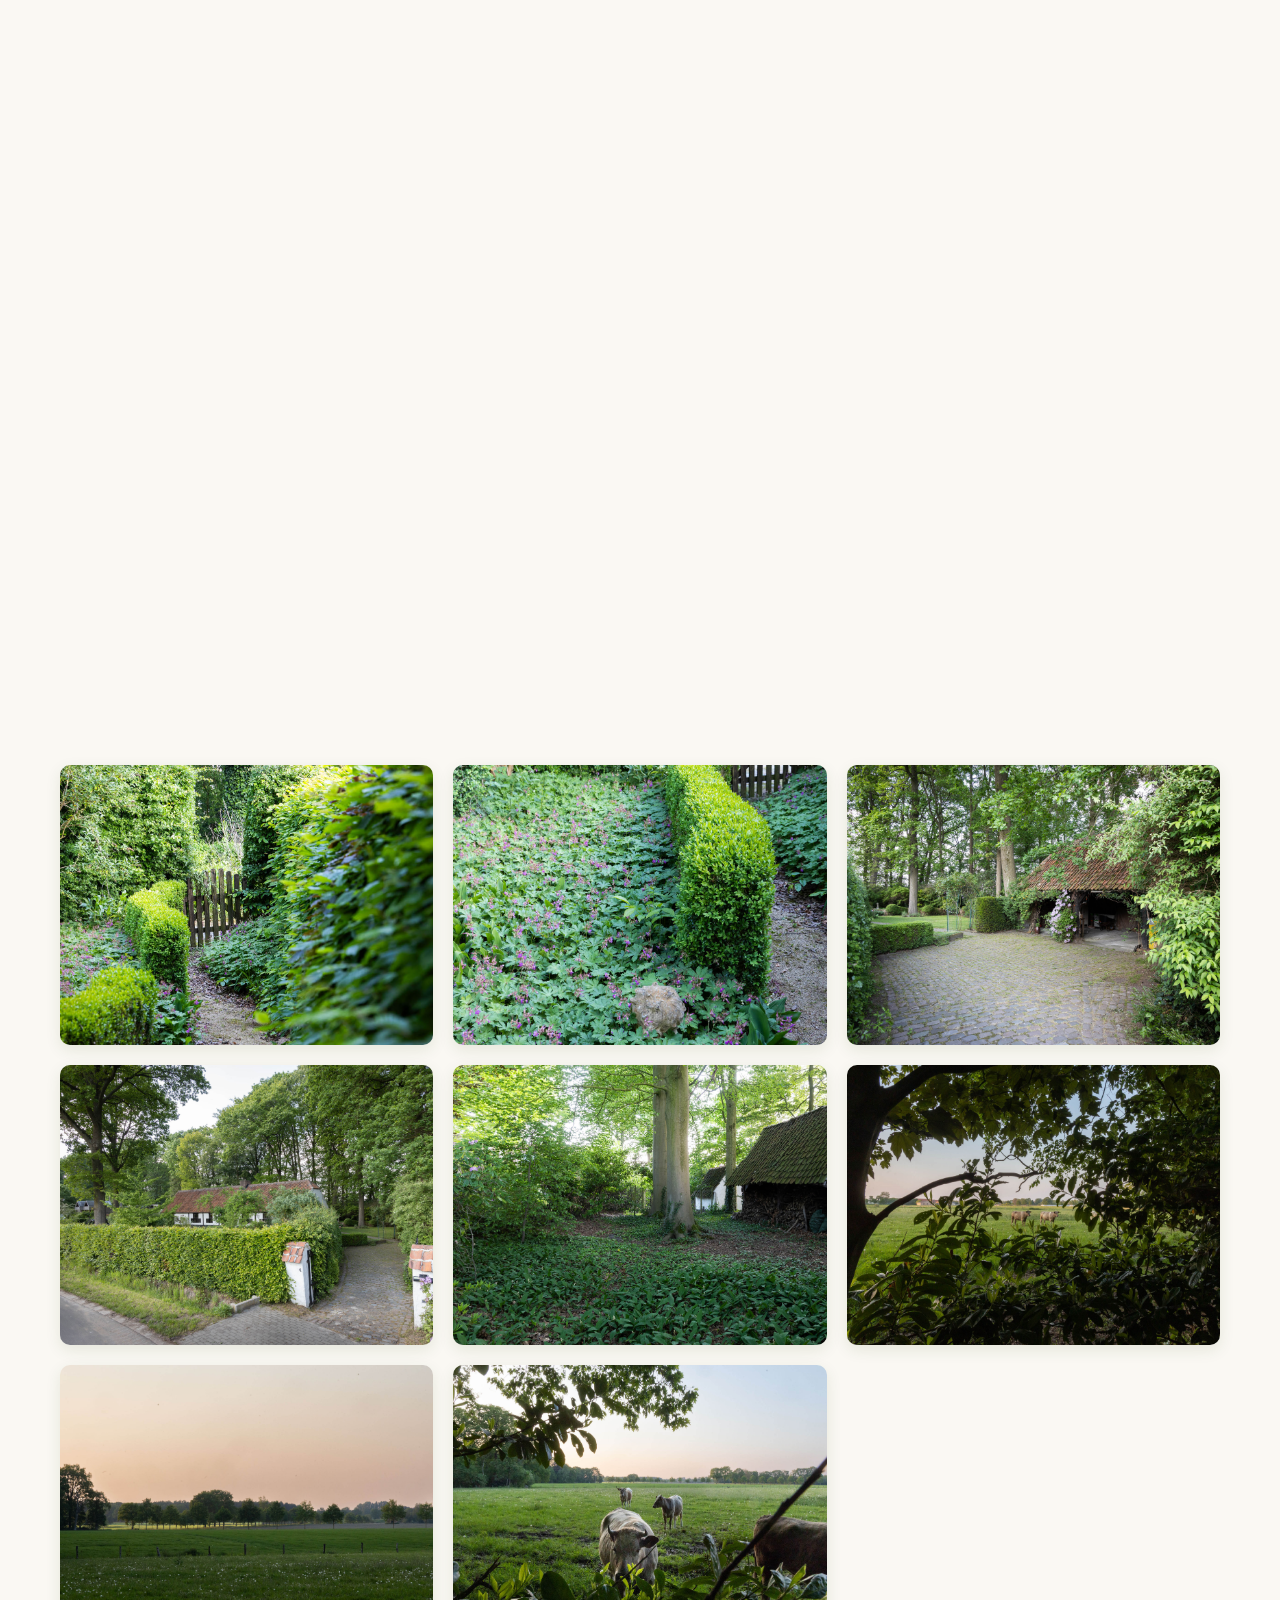
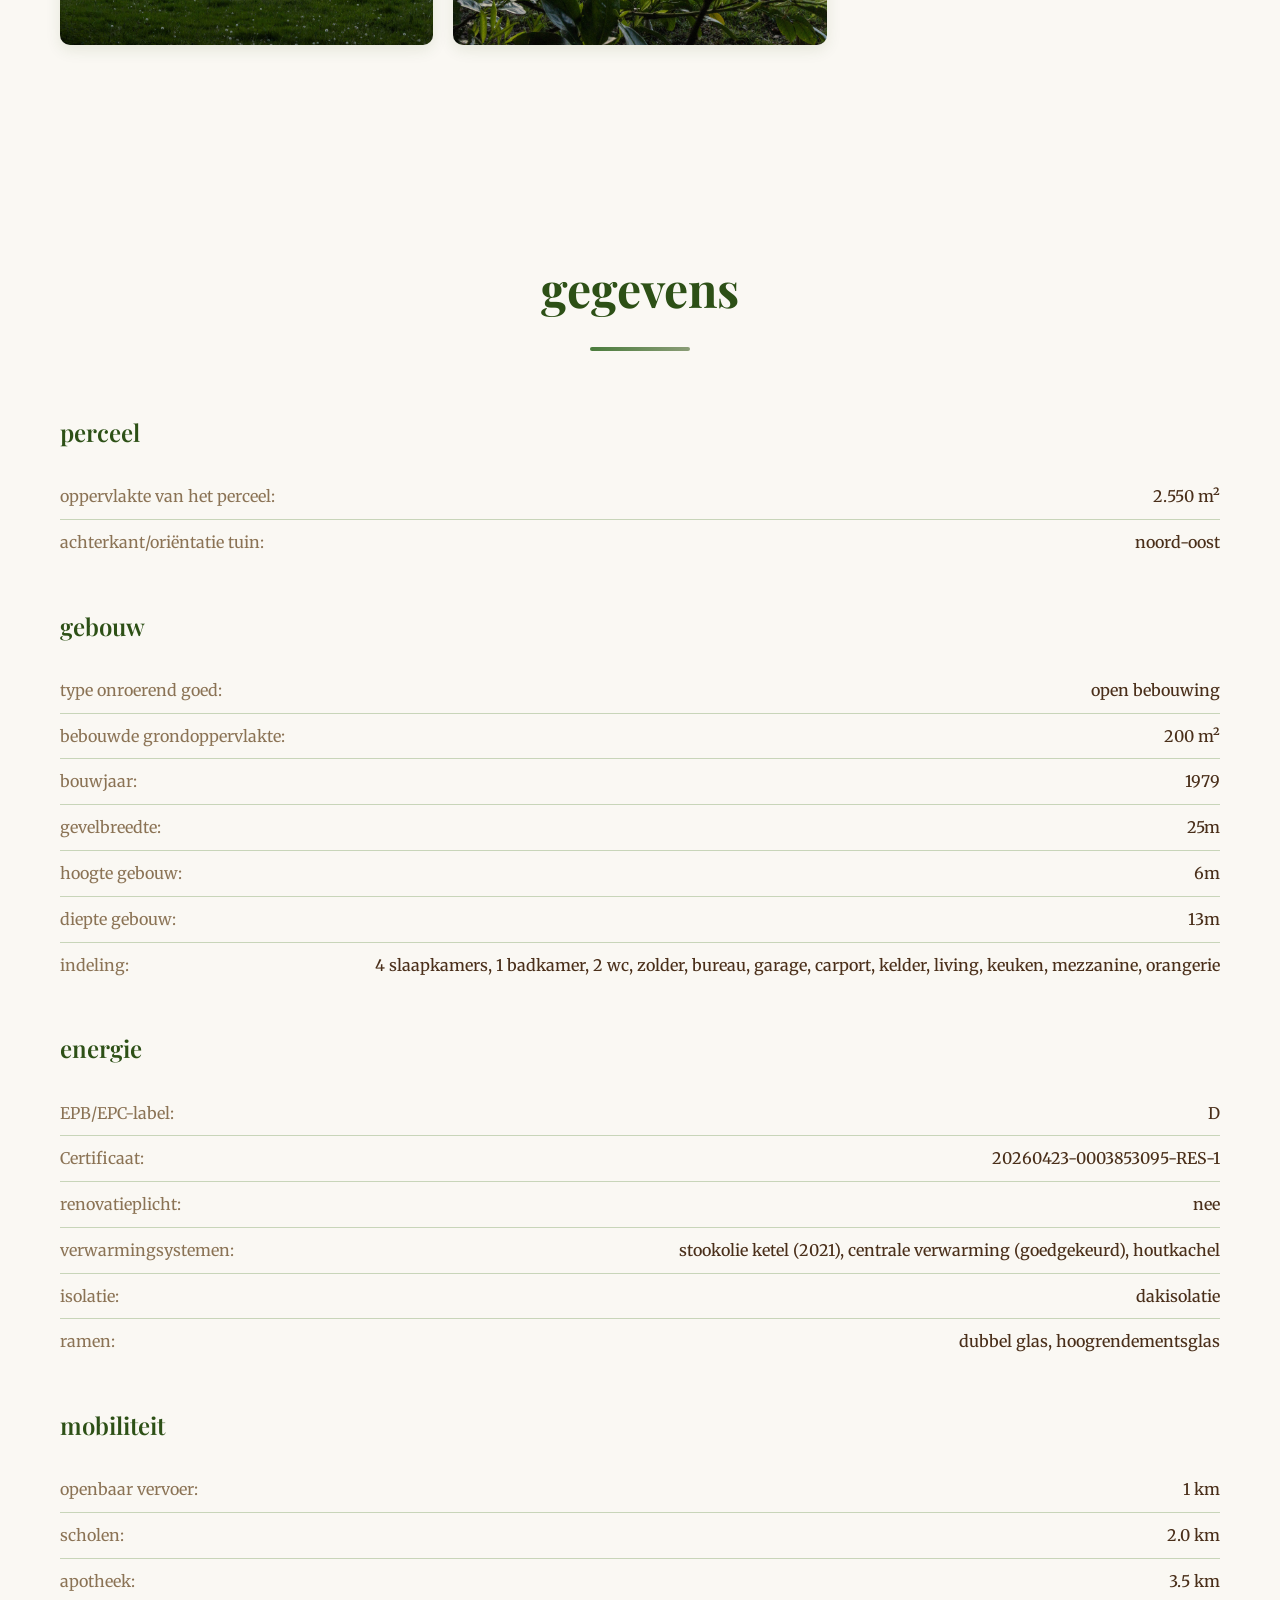
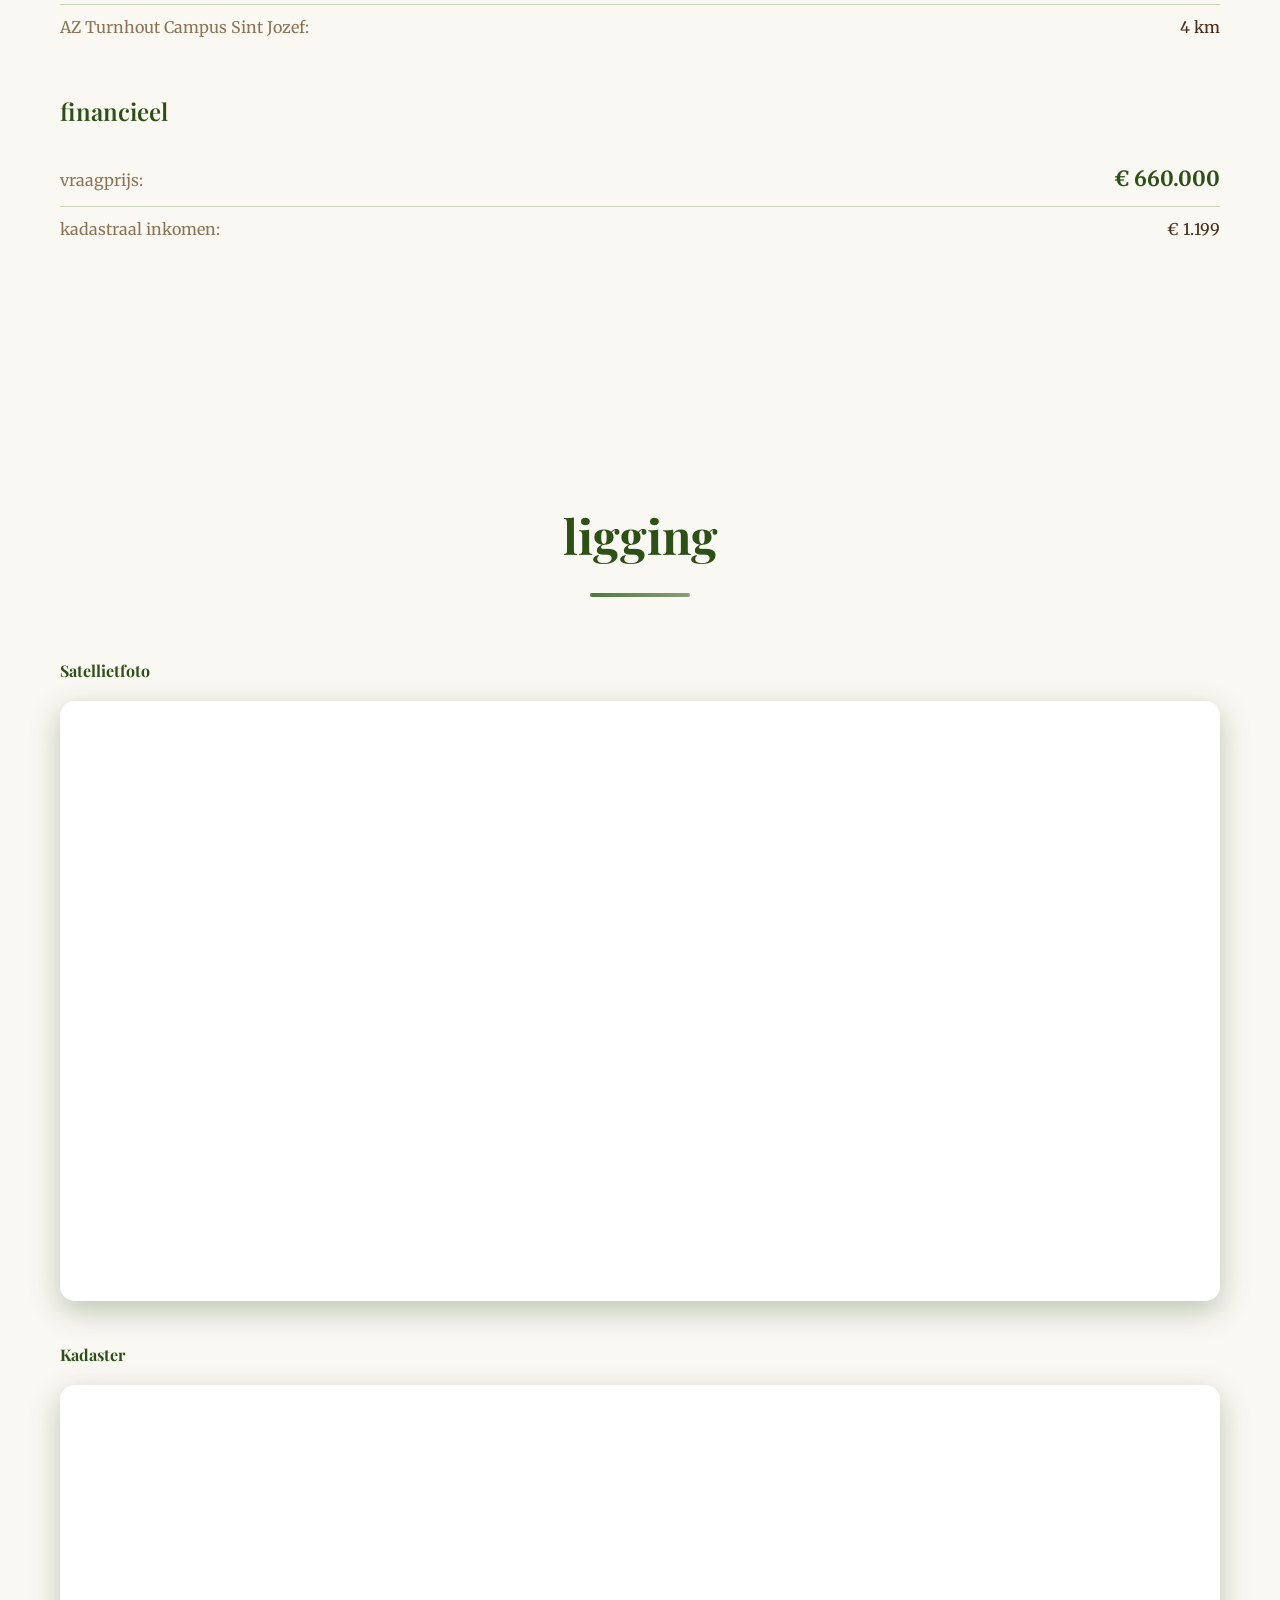
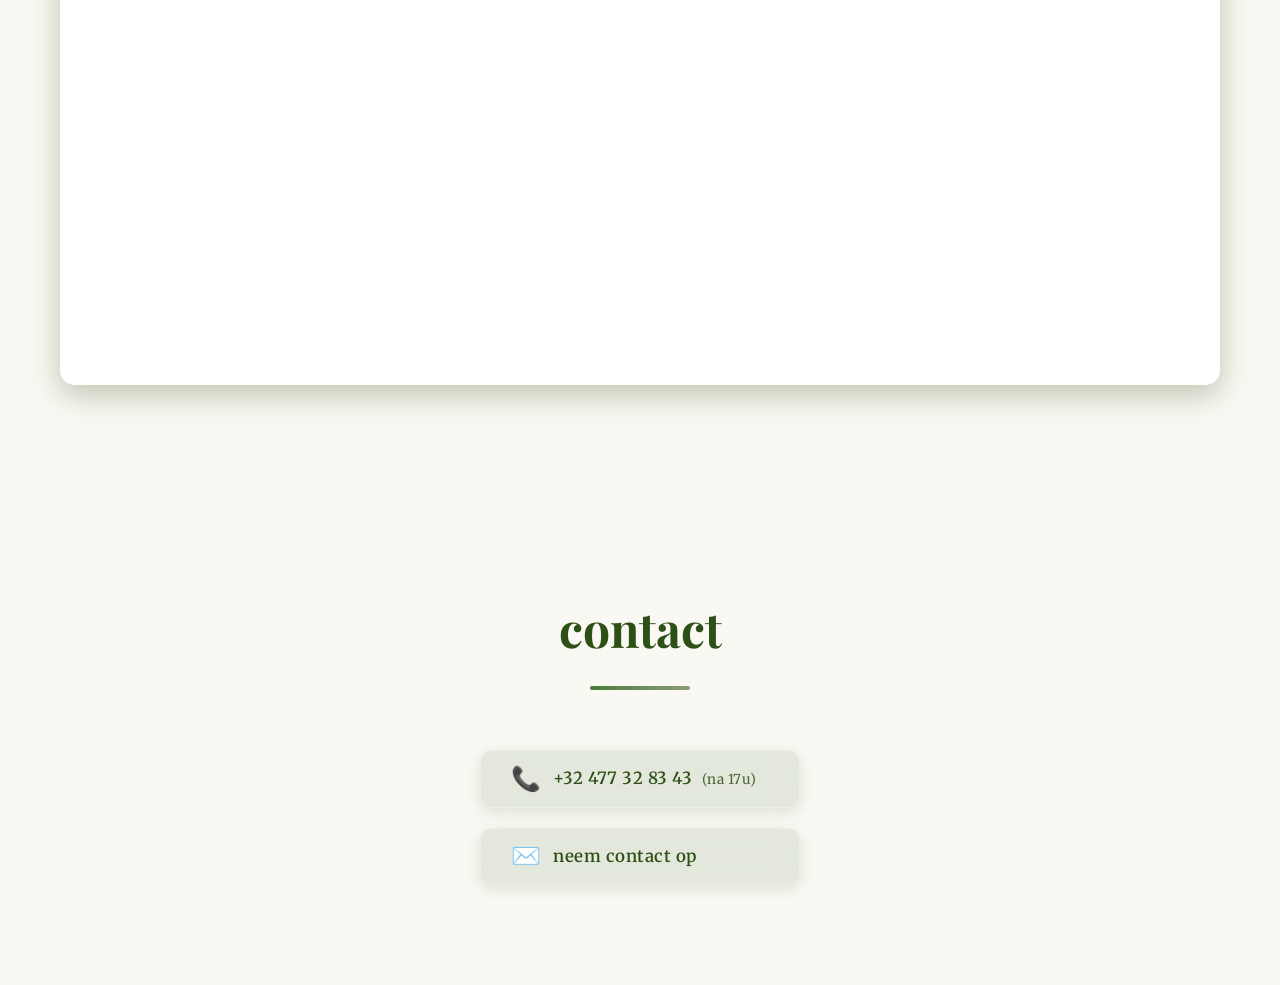
==== commit 0be05f45: "refresh" ====
--- a/index.html
+++ b/index.html
@@ -704,7 +704,7 @@
                     </a>
                     <button id="openContactModal" class="contact-button message-button">
                         <span class="button-icon">✉️</span>
-                        <span class="button-text">Neem contact op</span>
+                        <span class="button-text">neem contact op</span>
                     </button>
                 </div>
             </div>
@@ -715,7 +715,7 @@
     <div id="contactModal" class="contact-modal">
         <div class="contact-modal-content">
             <button class="contact-modal-close">&times;</button>
-            <h3>Neem contact op</h3>
+            <h3>neem contact op</h3>
             <form id="contactForm" class="contact-form">
                 <!-- Web3Forms Access Key -->
                 <input type="hidden" name="access_key" value="f2d21efb-72d2-4398-b35a-68c557a306c3">
@@ -743,7 +743,7 @@
                     <label for="message">bericht *</label>
                     <textarea id="message" name="message" rows="5" required></textarea>
                 </div>
-                <button type="submit" class="submit-button">Verstuur Bericht</button>
+                <button type="submit" class="submit-button">verstuur bericht</button>
                 <p id="form-status" class="form-status"></p>
             </form>
         </div>
--- a/styles.css
+++ b/styles.css
@@ -57,11 +57,27 @@
     top: 0;
     left: 0;
     right: 0;
-    background-color: var(--warm-white);
+    /* OPTIE 1: Volledig transparant met glasmorphism effect */
+    background: rgba(255, 255, 255, 0.1);
+    backdrop-filter: blur(10px);
+    -webkit-backdrop-filter: blur(10px);
+    
+    /* OPTIE 2: Semi-transparant wit (uncomment om te gebruiken) */
+    /* background: rgba(250, 248, 243, 0.85); */
+    /* backdrop-filter: blur(5px); */
+    
+    /* OPTIE 3: Gradient overlay (uncomment om te gebruiken) */
+    /* background: linear-gradient(to bottom, rgba(45, 80, 22, 0.7), rgba(45, 80, 22, 0.3)); */
+    
+    /* OPTIE 4: Donkere transparante balk (uncomment om te gebruiken) */
+    /* background: rgba(45, 80, 22, 0.6); */
+    /* backdrop-filter: blur(8px); */
+    
     z-index: 1000;
-    padding: 8px 0;
+    padding: 15px 0;
     transition: all 0.3s ease;
-    box-shadow: 0 2px 20px var(--shadow);
+    box-shadow: 0 2px 20px rgba(45, 80, 22, 0.15);
+    border-bottom: 1px solid rgba(255, 255, 255, 0.2);
 }
 
 .nav-container {
@@ -84,11 +100,18 @@
 }
 
 .nav-link {
-    color: var(--forest-green);
+    /* OPTIE 1: Witte tekst voor transparante navbar */
+    color: white;
+    text-shadow: 2px 2px 4px rgba(0, 0, 0, 0.5);
+    
+    /* OPTIE 2: Groene tekst (origineel - uncomment om te gebruiken) */
+    /* color: var(--forest-green); */
+    
     text-decoration: none;
     font-size: 0.95rem;
     font-weight: 600;
-    transition: color 0.3s ease;
+    transition: all 0.3s ease;
+    position: relative;
 
 .export-config-button {
     position: fixed !important;
@@ -201,7 +224,13 @@
 }
 
 .nav-link:hover {
-    color: var(--moss-green);
+    /* Voor witte tekst */
+    color: var(--cream);
+    text-shadow: 2px 2px 6px rgba(0, 0, 0, 0.7);
+    transform: translateY(-2px);
+    
+    /* Voor groene tekst (uncomment als je groene tekst gebruikt) */
+    /* color: var(--moss-green); */
 }
 
 .nav-link:hover::after {
@@ -233,6 +262,9 @@
     justify-content: center;
     position: relative;
     text-align: center;
+    /* Zorg dat de navbar over de hero foto ligt */
+    margin-top: 0;
+    padding-top: 80px; /* Ruimte voor de navbar */
 }
 
 .hero-overlay {
@@ -893,23 +925,29 @@
     gap: 12px;
     width: 100%;
     padding: 15px 30px;
-    background: #6b8e5f;
-    color: white;
+    /* Glasmorphism effect - transparant met blur */
+    background: rgba(107, 142, 95, 0.15);
+    backdrop-filter: blur(10px);
+    -webkit-backdrop-filter: blur(10px);
+    border: 1px solid rgba(255, 255, 255, 0.3);
+    color: var(--forest-green);
     text-decoration: none;
-    border: none;
     border-radius: 12px;
     font-size: 1.05rem;
     font-weight: 600;
     cursor: pointer;
     transition: all 0.3s ease;
-    box-shadow: 0 4px 15px rgba(107, 142, 95, 0.3);
+    box-shadow: 0 4px 15px rgba(107, 142, 95, 0.2);
     font-family: var(--font-body);
 }
 
 .contact-button:hover {
-    background: #7a9d6e;
+    background: rgba(107, 142, 95, 0.25);
+    backdrop-filter: blur(15px);
+    -webkit-backdrop-filter: blur(15px);
     transform: translateY(-2px);
-    box-shadow: 0 6px 20px rgba(107, 142, 95, 0.4);
+    box-shadow: 0 6px 20px rgba(107, 142, 95, 0.3);
+    border: 1px solid rgba(255, 255, 255, 0.4);
 }
 
 .button-icon {
@@ -1189,9 +1227,12 @@
     width: 80%;
     max-width: 400px;
     padding: 18px;
-    background: #6b8e5f;
-    color: white;
-    border: none;
+    /* Glasmorphism effect - transparant met blur */
+    background: rgba(107, 142, 95, 0.15);
+    backdrop-filter: blur(10px);
+    -webkit-backdrop-filter: blur(10px);
+    border: 1px solid rgba(255, 255, 255, 0.3);
+    color: var(--forest-green);
     border-radius: 12px;
     font-size: 1.05rem;
     font-weight: 600;
@@ -1200,18 +1241,22 @@
     letter-spacing: 0.5px;
     margin: 0 auto;
     display: block;
-    box-shadow: 0 4px 15px rgba(107, 142, 95, 0.3);
+    box-shadow: 0 4px 15px rgba(107, 142, 95, 0.2);
 }
 
 .submit-button:hover {
-    background: #7a9d6e;
+    background: rgba(107, 142, 95, 0.25);
+    backdrop-filter: blur(15px);
+    -webkit-backdrop-filter: blur(15px);
     transform: translateY(-2px);
-    box-shadow: 0 6px 20px rgba(107, 142, 95, 0.4);
+    box-shadow: 0 6px 20px rgba(107, 142, 95, 0.3);
+    border: 1px solid rgba(255, 255, 255, 0.4);
 }
 
 .submit-button:disabled {
     opacity: 0.6;
     cursor: not-allowed;
+    background: rgba(107, 142, 95, 0.1);
 }
 
 .form-status {
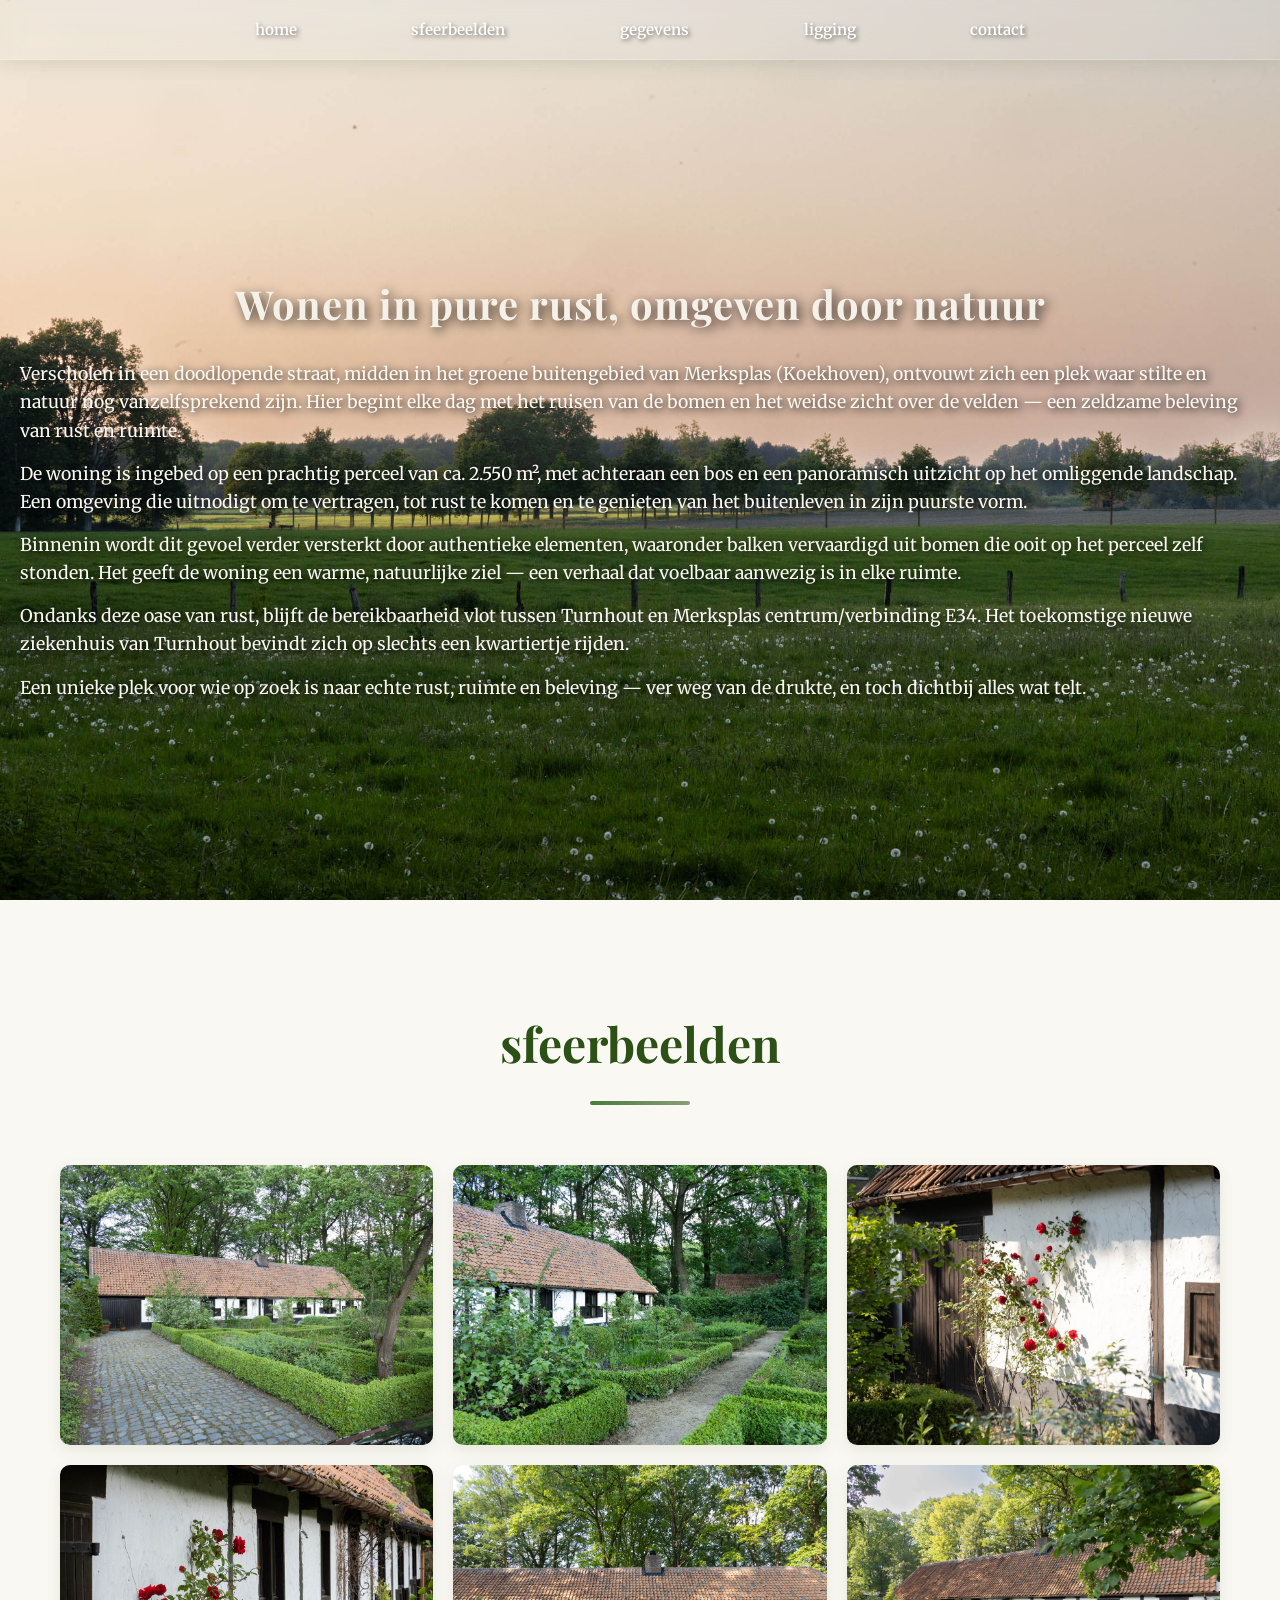
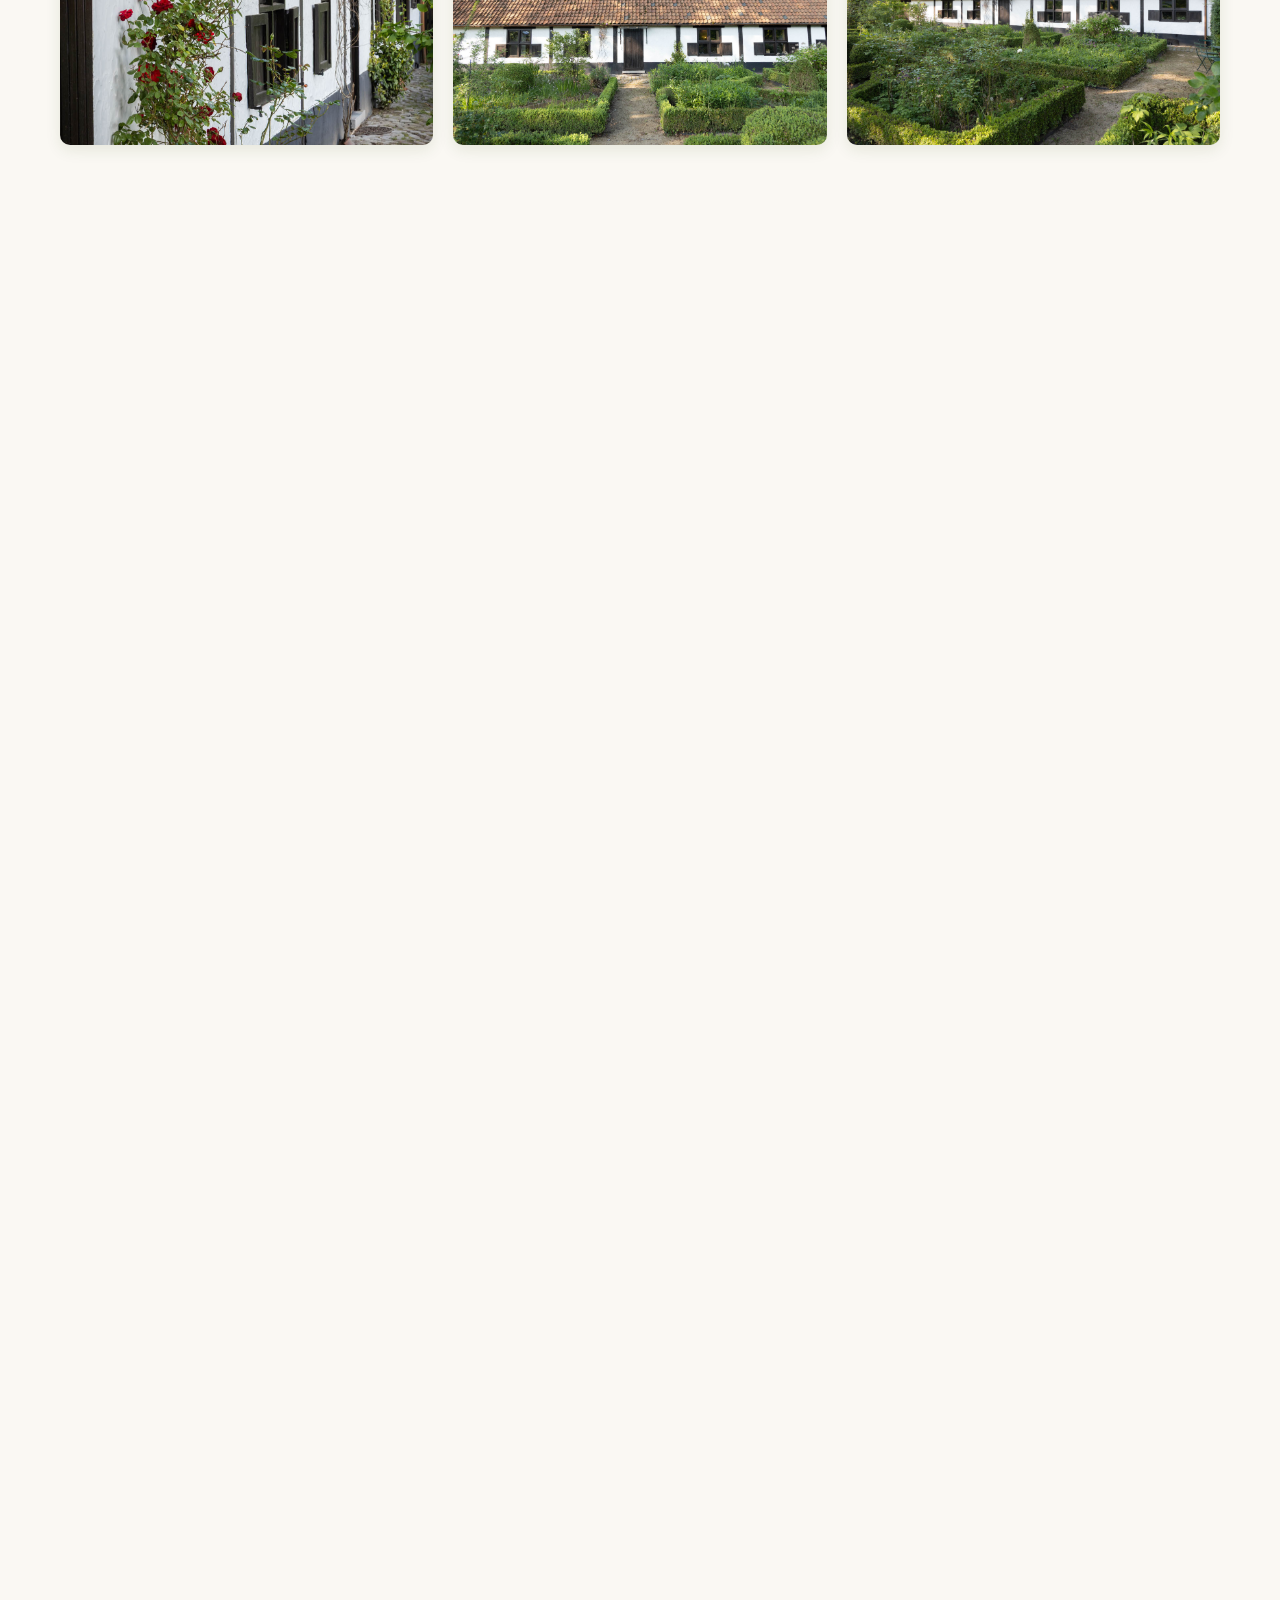
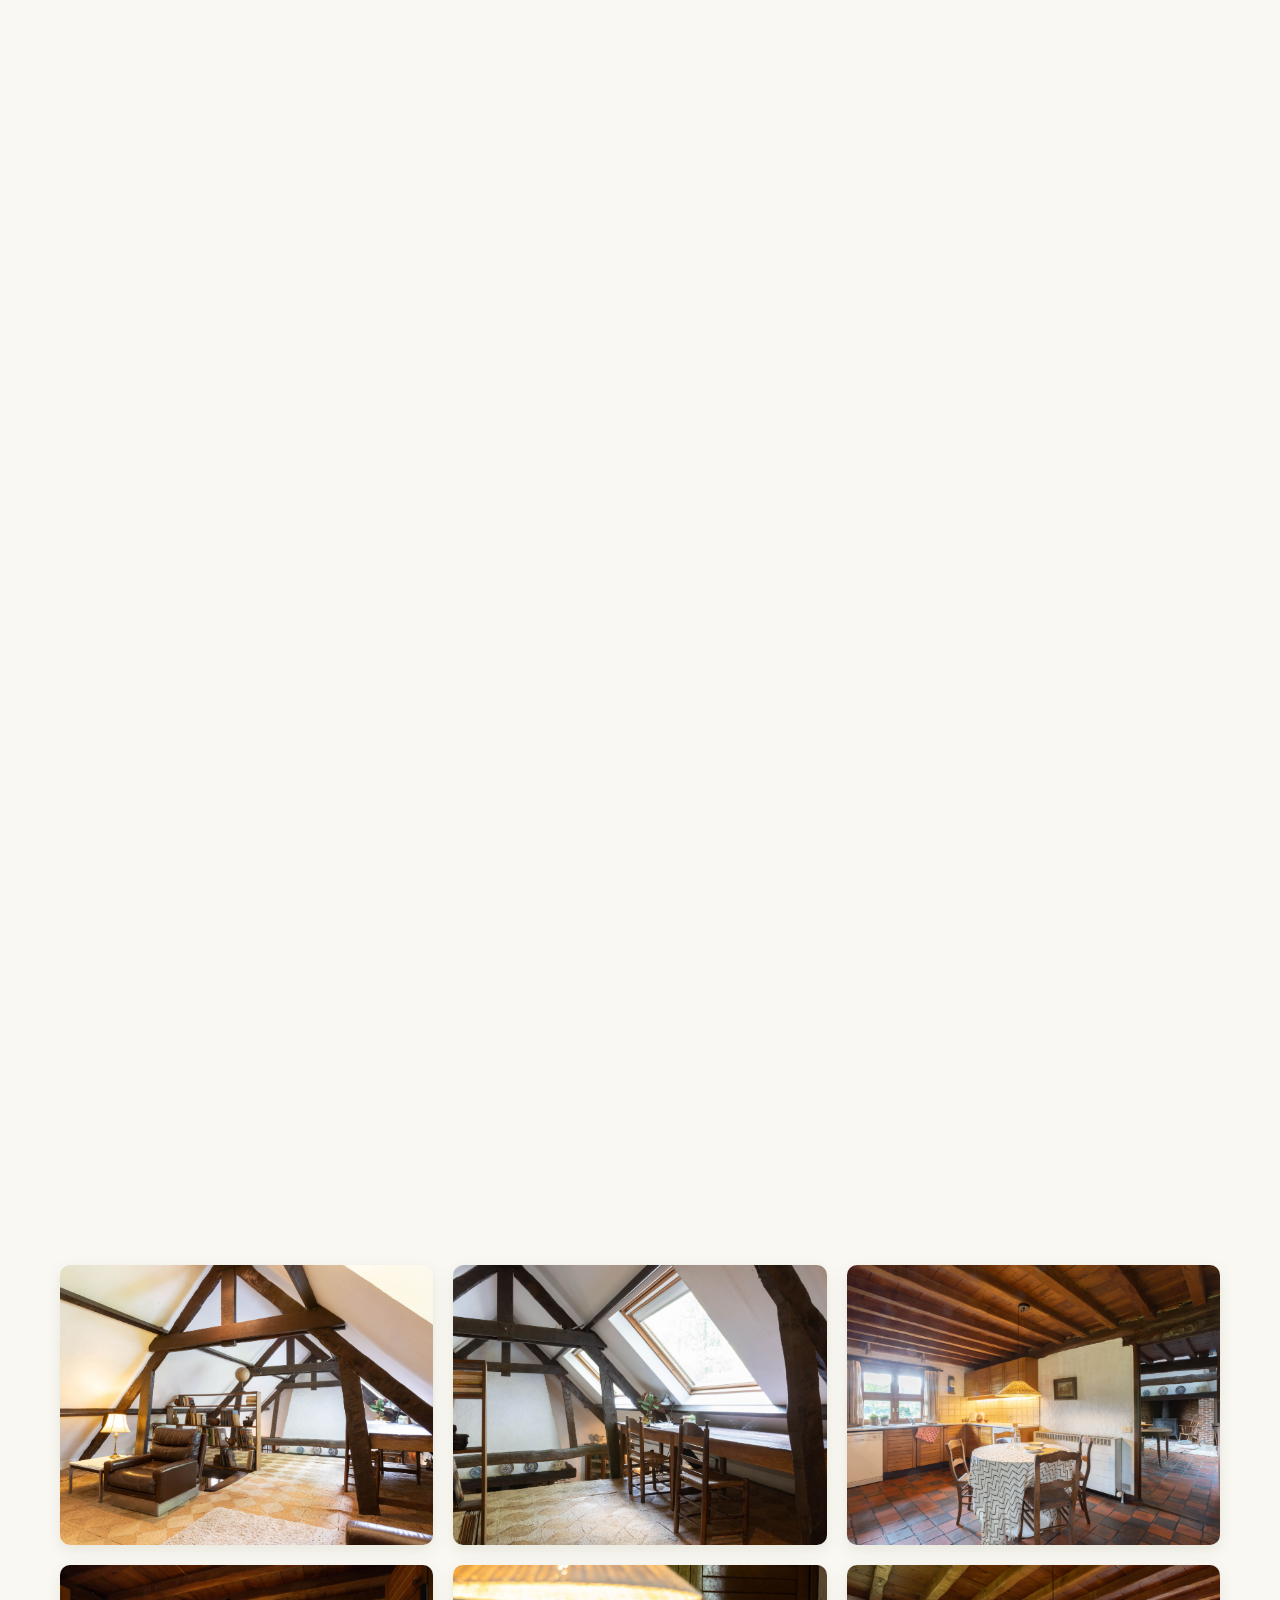
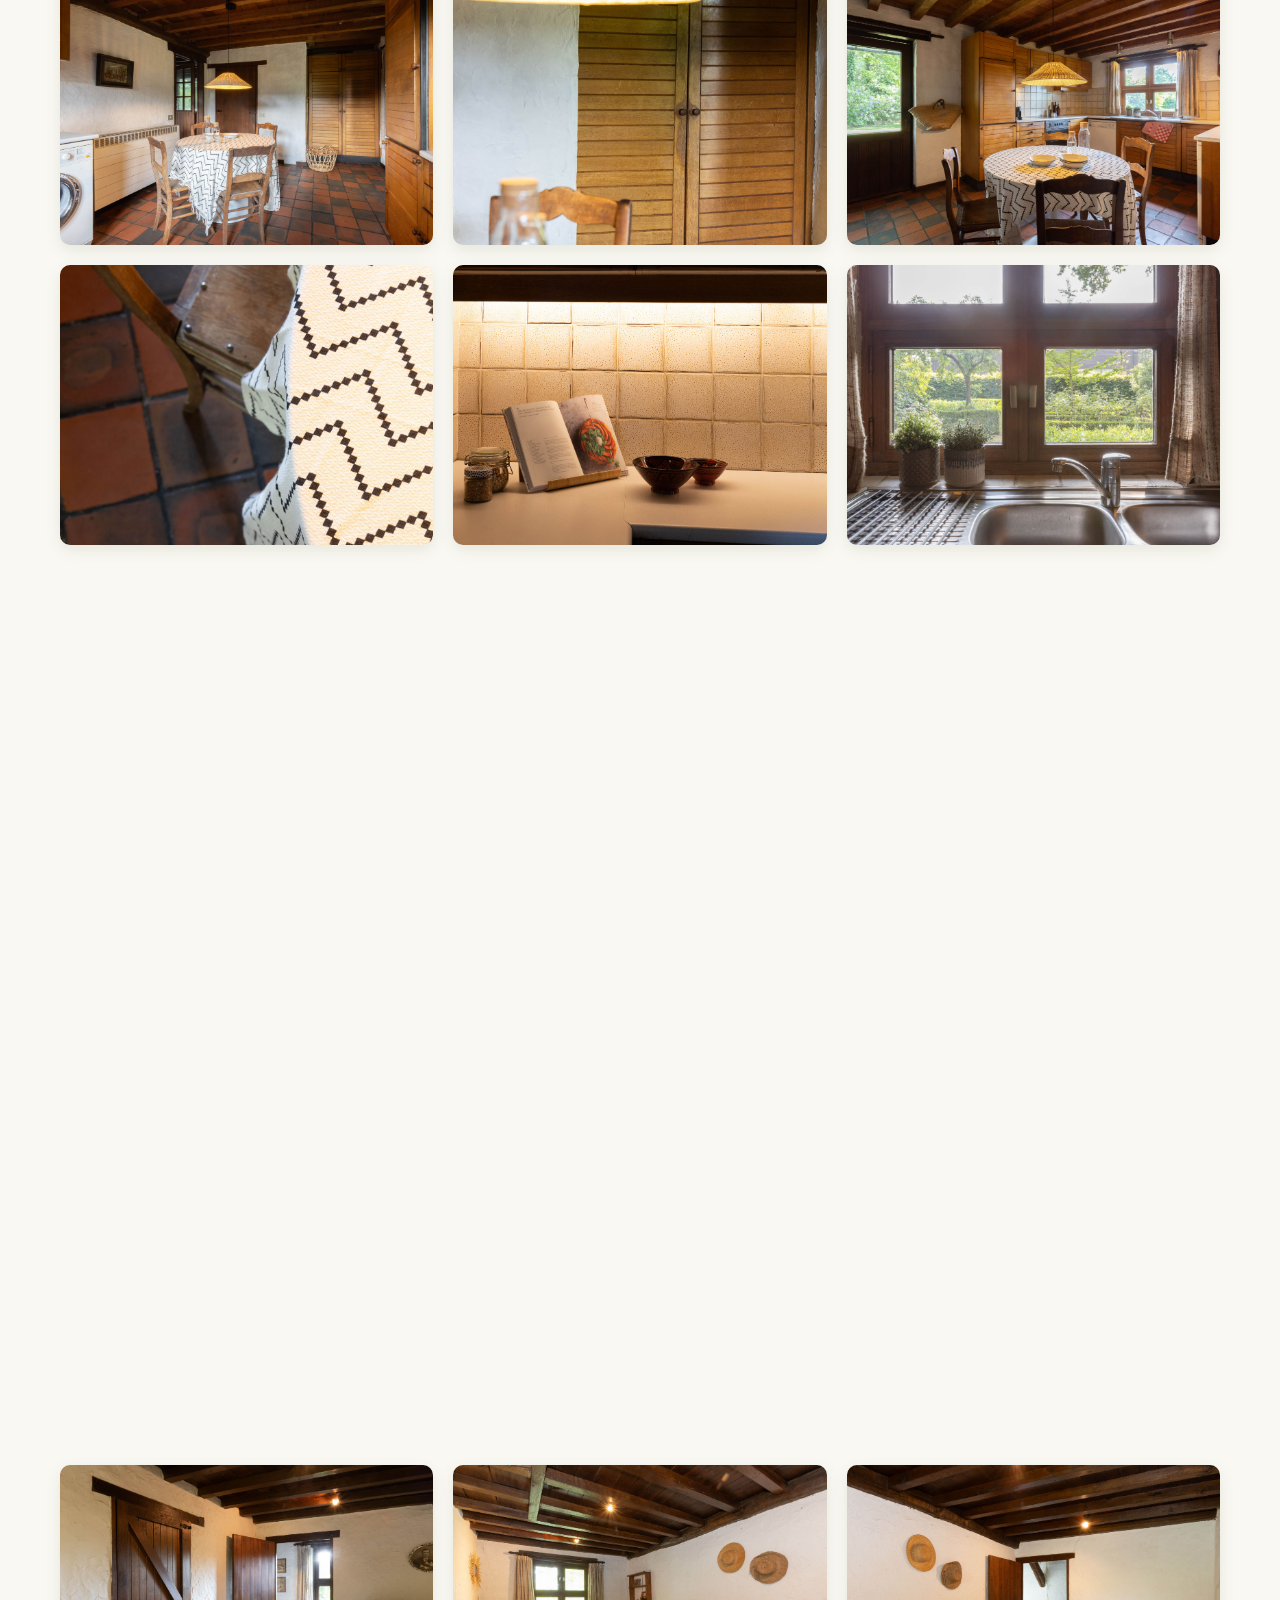
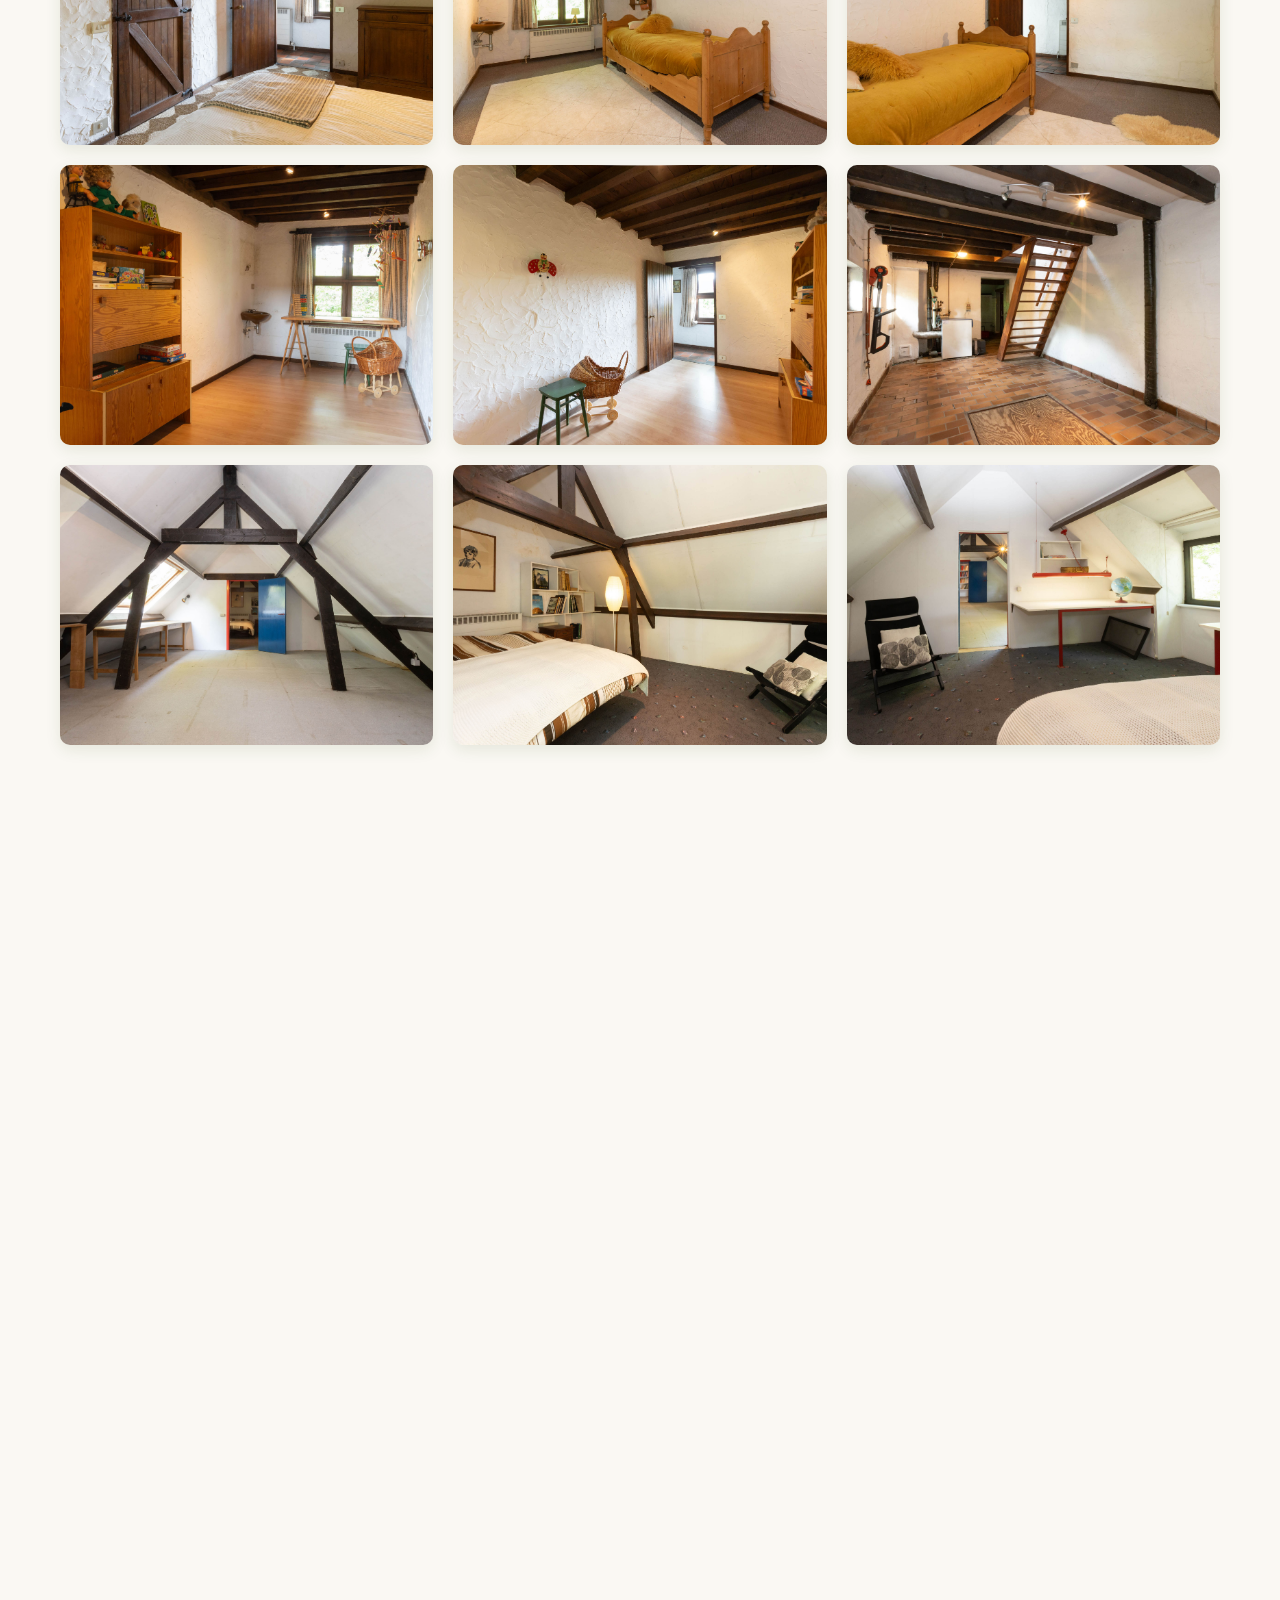
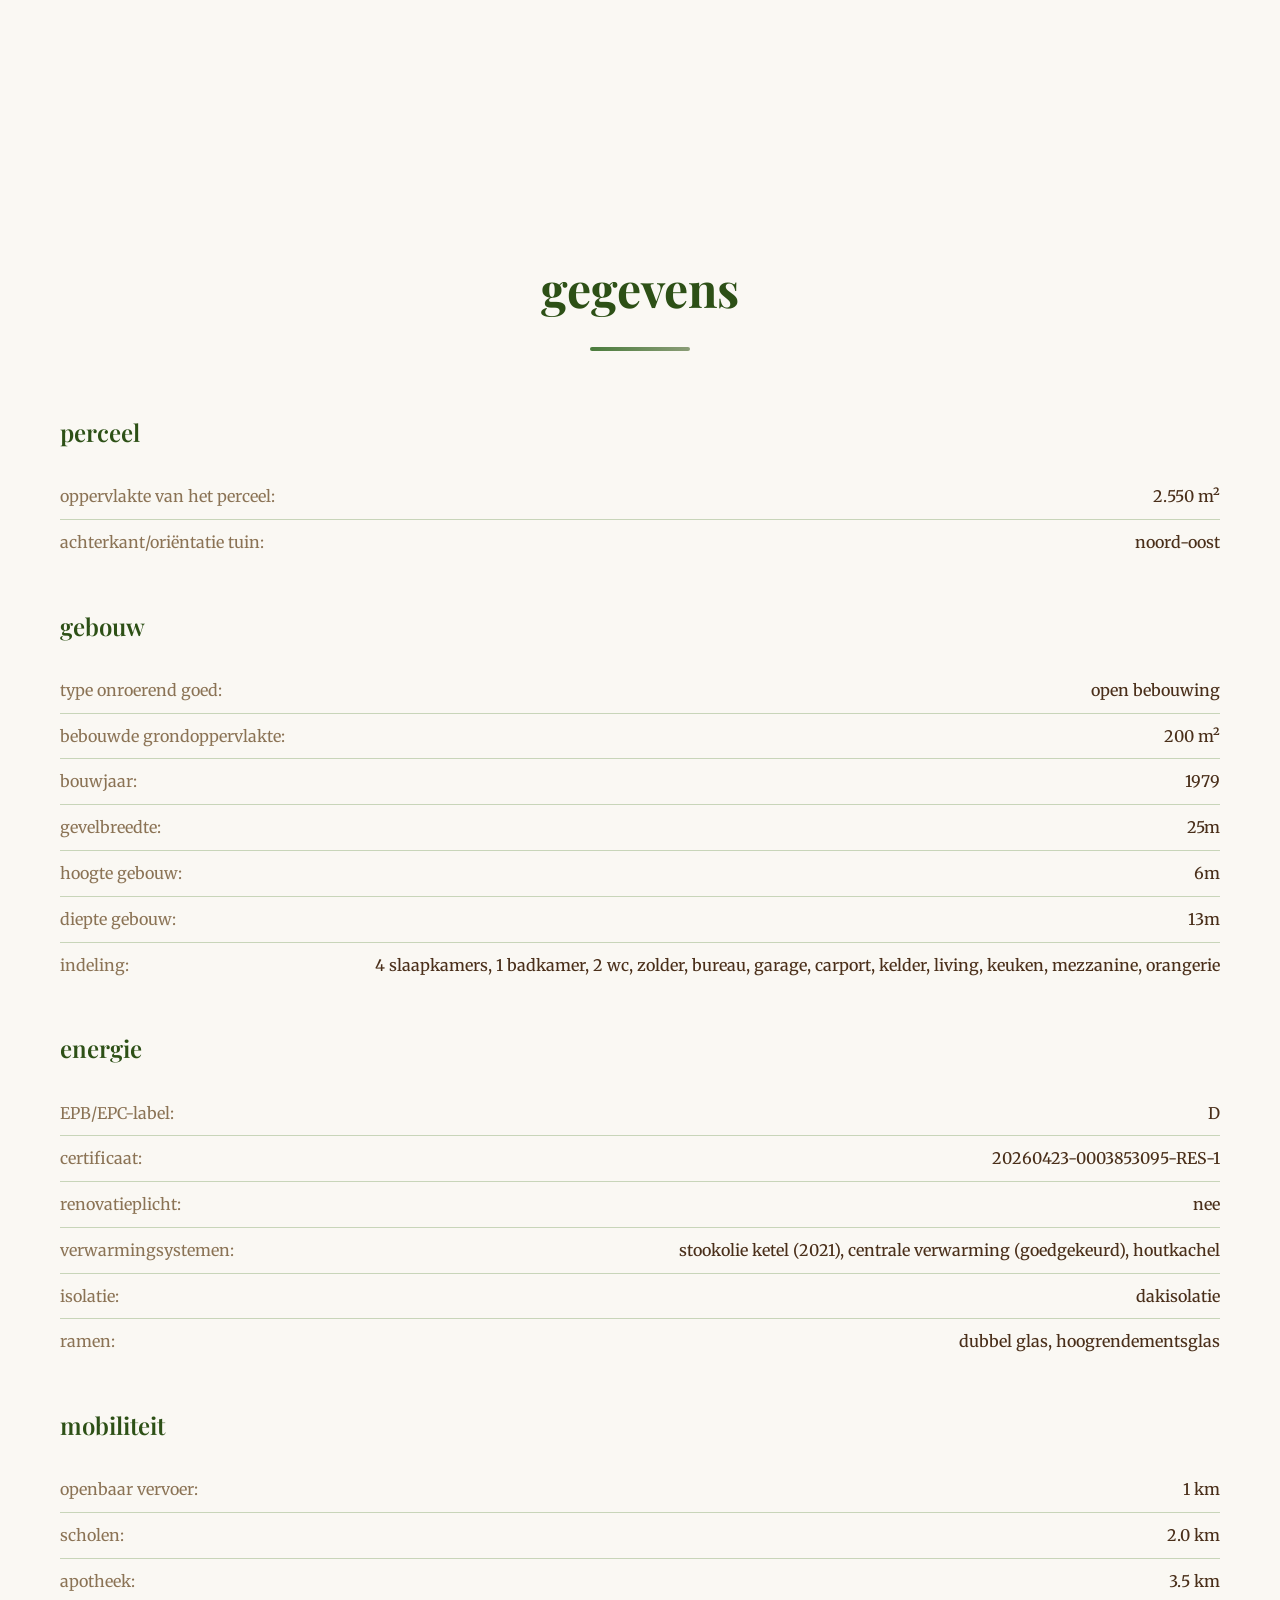
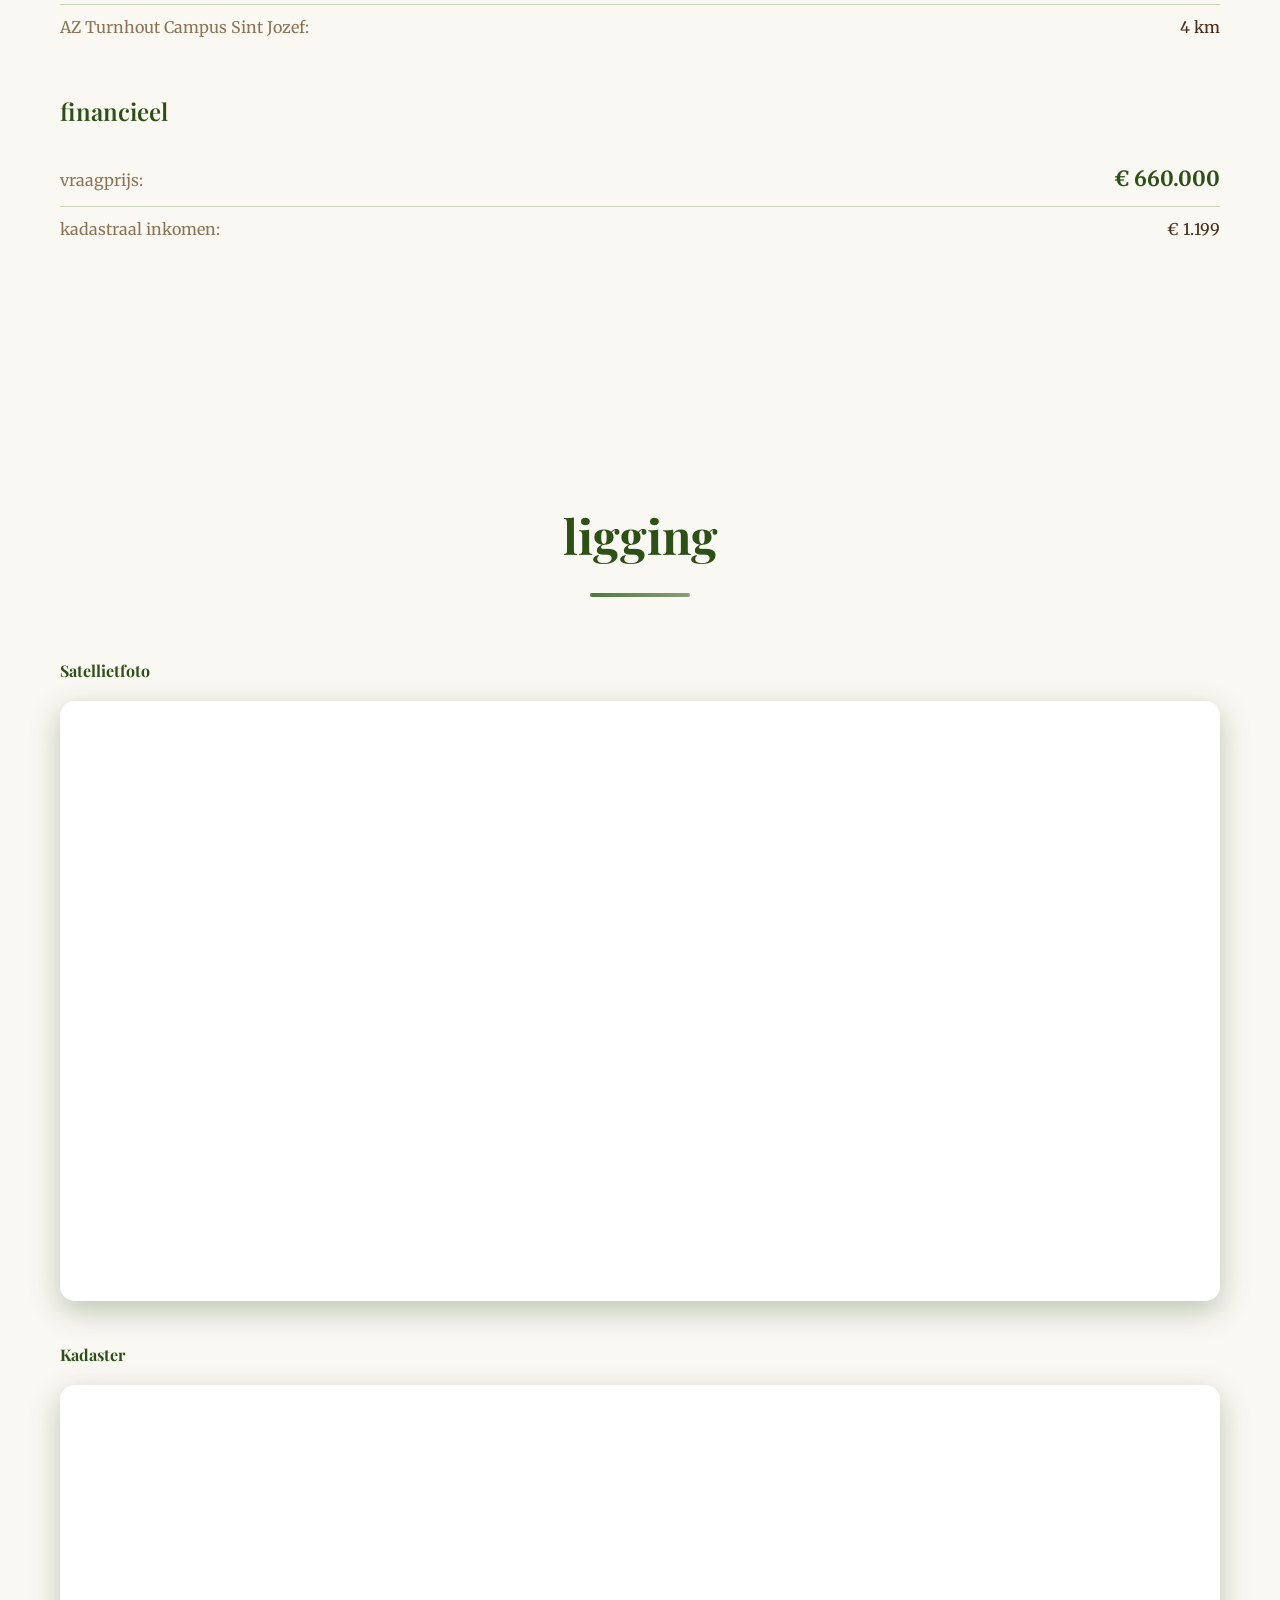
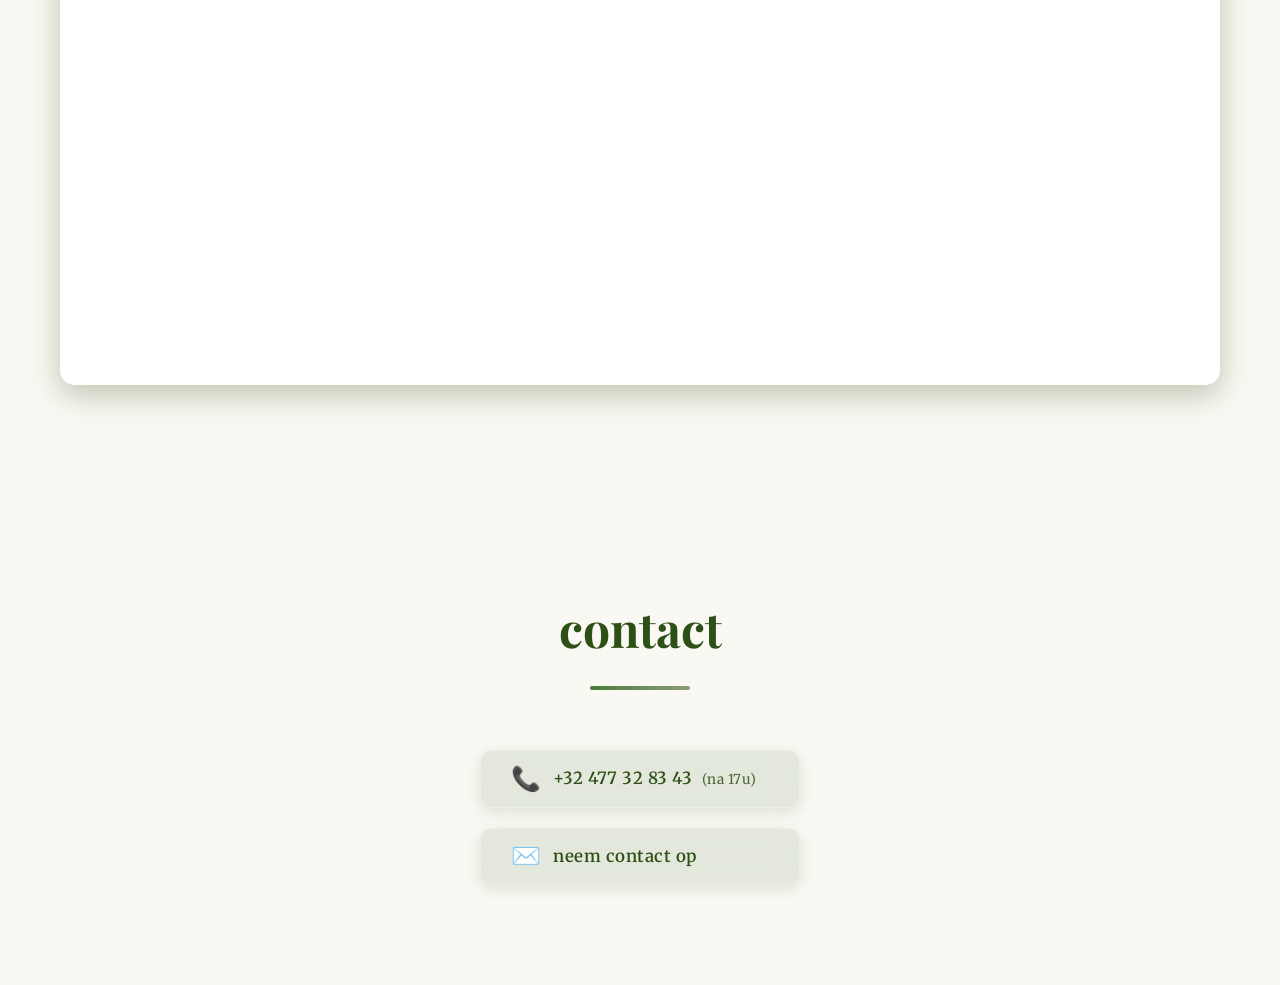
==== commit 79279ff7: "refresh" ====
--- a/index.html
+++ b/index.html
@@ -586,7 +586,7 @@
                             <span class="detail-value">D</span>
                         </div>
                         <div class="detail-item">
-                            <span class="detail-label">Certificaat:</span>
+                            <span class="detail-label">certificaat:</span>
                             <span class="detail-value">20260423-0003853095-RES-1</span>
                         </div>                        
                         <div class="detail-item">
--- a/styles.css
+++ b/styles.css
@@ -1417,13 +1417,17 @@
         left: -100%;
         top: 50px;
         flex-direction: column;
-        background-color: var(--warm-white) !important;
+        /* Glasmorphism effect voor mobile menu */
+        background: rgba(255, 255, 255, 0.15) !important;
+        backdrop-filter: blur(15px) !important;
+        -webkit-backdrop-filter: blur(15px) !important;
+        border-bottom: 1px solid rgba(255, 255, 255, 0.3);
         width: 100%;
         text-align: center;
         transition: left 0.3s ease;
         padding: 30px 0;
         gap: 0;
-        box-shadow: 0 4px 20px rgba(0, 0, 0, 0.15);
+        box-shadow: 0 4px 20px rgba(0, 0, 0, 0.2);
         z-index: 999;
     }
     
@@ -1436,7 +1440,9 @@
     }
     
     .nav-menu .nav-link {
-        color: var(--forest-green) !important;
+        /* Witte tekst met schaduw voor betere leesbaarheid */
+        color: white !important;
+        text-shadow: 2px 2px 4px rgba(0, 0, 0, 0.6) !important;
         font-size: 1.1rem;
     }
     
@@ -1565,6 +1571,20 @@
     .details-grid {
         grid-template-columns: 1fr;
         gap: 15px;
+    }
+    
+    .detail-value {
+        font-weight: 400;
+    }
+    
+    .detail-item {
+        flex-direction: column;
+        align-items: flex-start;
+        gap: 5px;
+    }
+    
+    .detail-label {
+        font-weight: 500;
     }
     
     .renovation-highlights {
